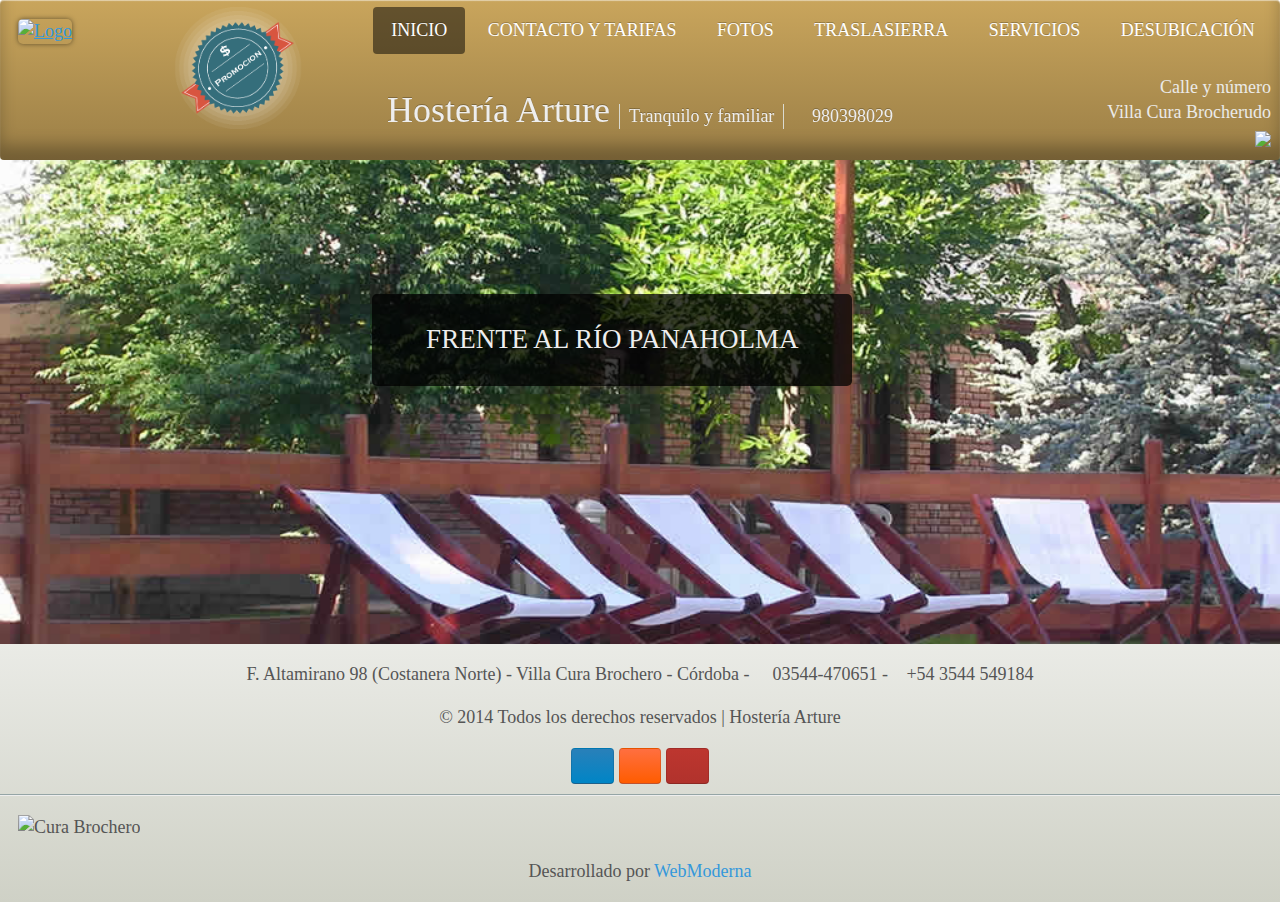
==== index.html @ cf7998f1 "Corrección de errores" ====
<!DOCTYPE html>
<html lang="es">
<head>
	<meta charset="utf-8" />
	<meta http-equiv="cleartype" content="on" />
	<meta name="viewport" content="width=device-width, initial-scale=1, minimum-scale=1" />
	<title>Hostería Arture</title>
	<meta description="Hostería y apart al frente del río Panaholma." />
	
	<link href="stylus/style.min.css" rel="stylesheet" media="screen" />

	<link rel="apple-touch-icon-precomposed" sizes="57x57" href="img/apple-touch-icon-57x57.png" />
	<link rel="apple-touch-icon-precomposed" sizes="114x114" href="img/apple-touch-icon-114x114.png" />
	<link rel="apple-touch-icon-precomposed" sizes="72x72" href="img/apple-touch-icon-72x72.png" />
	<link rel="apple-touch-icon-precomposed" sizes="144x144" href="img/apple-touch-icon-144x144.png" />
	<link rel="apple-touch-icon-precomposed" sizes="60x60" href="img/apple-touch-icon-60x60.png" />
	<link rel="apple-touch-icon-precomposed" sizes="120x120" href="img/apple-touch-icon-120x120.png" />
	<link rel="apple-touch-icon-precomposed" sizes="76x76" href="img/apple-touch-icon-76x76.png" />
	<link rel="apple-touch-icon-precomposed" sizes="152x152" href="img/apple-touch-icon-152x152.png" />
	<link rel="icon" type="image/png" href="img/favicon-196x196.png" sizes="196x196" />
	<link rel="icon" type="image/png" href="img/favicon-96x96.png" sizes="96x96" />
	<link rel="icon" type="image/png" href="img/favicon-32x32.png" sizes="32x32" />
	<link rel="icon" type="image/png" href="img/favicon-16x16.png" sizes="16x16" />
	<link rel="icon" type="image/png" href="img/favicon-128.png" sizes="128x128" />
	<meta name="application-name" content="Hostería Arture"/>
	<meta name="msapplication-TileColor" content="#FFFFFF" />
	<meta name="msapplication-TileImage" content="img/mstile-144x144.png" />
	<meta name="msapplication-square70x70logo" content="img/mstile-70x70.png" />
	<meta name="msapplication-square150x150logo" content="img/mstile-150x150.png" />
	<meta name="msapplication-wide310x150logo" content="img/mstile-310x150.png" />
	<meta name="msapplication-square310x310logo" content="img/mstile-310x310.png" />
	<link rel="shortcut icon" type="image/x-icon" href="favicon.ico">

	<!--[if lt IE 9]>
	<script src="https://oss.maxcdn.com/libs/html5shiv/3.7.0/html5shiv.js"></script>
	<script src="https://oss.maxcdn.com/libs/respond.js/1.4.2/respond.min.js"></script>
	<![endif]-->
	<!--[if gte IE 9]><style type="text/css">.gradient{filter:none !important;}</style><![endif]-->
</head>
<body>
	<div class="header_tittle">
		<h1>
			Hostería Arture
			<span>Tranquilo y familiar</span>
			<span><i class="icon-phone"> </i>03980029</span>
		</h1>
	</div>
	<header class="gradient">
		<div id="logo">
			<figure>
				<a href="index.html" title="Hostería Arture">
					<img src="img/logo5.png" alt="Logo" />
				</a>
			</figure>
		</div>
		<button id="menu" class="gradient">
			<span></span>
			<span></span>
			<span></span>
		</button>
		<nav>
			<ul id="header_nav">
				<li class="active current_menu_item current-page-item"><a href="index.html">Inicio</a></li>
				<li><a href="contacto.html">Contacto y Tarifas</a></li>
				<li><a href="fotos.html">Fotos</a></li>
				<li><a href="traslasierra.html">Traslasierra</a></li>
				<li><a href="servicios.html">Servicios</a></li>
				<li><a href="desubicacion.html">Desubicación</a></li>
			</ul>
		</nav>
		<div class="header_title_inside">
			<h1>
				Hostería Arture
				<span>Tranquilo y familiar</span>
				<span><i class="icon-phone"> </i>980398029</span>
			</h1>
		</div>


		<div id="promo">
			<h3>
				Promoción día de la madrastra
			</h3>
			<div class="clearfix"></div>
			<figure>
				<img alt="promoción" src="img/1.jpg" />
				<figcaption>
					Todos los precio reducidos al -345%. Oferta inválida hasta el día de antes de ayer.
				</figcaption>
			</figure>
		</div>
		<div class="header_address">
			<ul>
				<li>Calle y número</li>
				<li>Villa Cura Brocherudo</li>
				<li><img src="img/logo-cura-brochero.png" /></li>
			</ul>
		</div>
		<div class="clearfix"></div>
		<div id="activador">
			<a class="fancybox" href="#promo">
				<img title="Promoción" alt="Promoción" src="img/sticker3.png" />
			</a>
		</div>
	</header>
	<section>
		<article id="highlight">
			<img src="img/1.jpg" />
			<img src="img/2.jpg" />
			<img src="img/1.jpg" />
			<img src="img/3.jpg" />
			
			<div id="navegation">
				<p class="selected"><a href="javascript:;"><span>Frente al río Panaholma </span></a></p>
				<p> <a href="javascript:;"><span>Atendido por sus dueños</span></a></p>
				<p> <a href="javascript:;"><span>Piscina con Hidromasaje.</span></a></p>
				<p> <a href="javascript:;"><span>Habitaciones con aire acondicionado frío calor</span></a></p>
			</div>
		</article>
	</section>
	<footer>
		<div class="copyright">
			<p>
				F. Altamirano 98 (Costanera Norte) - Villa Cura Brochero - Córdoba - <i class="icon-phone"> </i>03544-470651 - <i class="icon-mobile2"></i>+54 3544 549184
			</p>
			<p>
				&copy; 2014 Todos los derechos reservados | Hostería Arture
			</p>
			
			<div class="redessociales">
				<a href="http://www.facebook.com" target="_blank" title="Facebook">
					<i class="boton blue icon-facebook"></i>
				</a>
				<a href="#" target="_blank" title="Feed">
					<i class="boton orange icon-feed"></i>
				</a>
				<a href="mailto:hosteriaarture@hotmail.com" target="_blank" title="Contacto">
					<i class="boton red icon-mail"></i>
				</a>
			</div>


			<div class="creditos">
				<div class="logo_brochero">
					<figure>
						<img src="img/logo-cura-brochero.png" alt="Cura Brochero" />
					</figure>
				</div>
				<p>
					Desarrollado por <a href="http://www.webmoderna.com.ar" target="_blank">WebModerna</a>
				</p>
			</div>
		</div>
		<a id="ir_arriba" href="#">
			<img width="32" height="32" title="Ir arriba" alt="ir arriba" src="[data-uri]" />
		</a>
	</footer>
	<script type="text/javascript" src="js/slideshow.js"></script>
	<script type="text/javascript" src="js/scripts.js"></script>
</body>
</html>
---- stylus/style.min.css ----
@-o-keyframes agrandador{0%{-o-transform:rotate(0)}5%{-o-transform:rotate(20deg)}10%{-o-transform:rotate(-20deg)}15%{-o-transform:rotate(0)}100%{-o-transform:rotate(0)}}@-ms-keyframes agrandador{0%{-ms-transform:rotate(0)}5%{-ms-transform:rotate(20deg)}10%{-ms-transform:rotate(-20deg)}15%{-ms-transform:rotate(0)}100%{-ms-transform:rotate(0)}}@-moz-keyframes agrandador{0%{-moz-transform:rotate(0)}5%{-moz-transform:rotate(20deg)}10%{-moz-transform:rotate(-20deg)}15%{-moz-transform:rotate(0)}100%{-moz-transform:rotate(0)}}@-webkit-keyframes agrandador{0%{-webkit-transform:rotate(0)}5%{-webkit-transform:rotate(20deg)}10%{-webkit-transform:rotate(-20deg)}15%{-webkit-transform:rotate(0)}100%{-webkit-transform:rotate(0)}}/* normalize.css v1.1.3 | MIT License | git.io/normalize */
article,aside,details,figcaption,figure,footer,header,hgroup,main,nav,section,summary{display:block}audio,canvas,video{display:inline-block;*display:inline;*zoom:1}audio:not([controls]){display:none;height:0}[hidden]{display:none}html{font-size:100%;-ms-text-size-adjust:100%;-webkit-text-size-adjust:100%;}html,button,input,select,textarea{font-family:sans-serif}body{margin:0}a:focus{outline:thin dotted}a:active,a:hover{outline:0}h1{font-size:2em;margin:.67em 0}h2{font-size:1.5em;margin:.83em 0}h3{font-size:1.17em;margin:1em 0}h4{font-size:1em;margin:1.33em 0}h5{font-size:.83em;margin:1.67em 0}h6{font-size:.67em;margin:2.33em 0}abbr[title]{border-bottom:1px dotted}b,strong{font-weight:bold}blockquote{margin:1em 40px}dfn{font-style:italic}hr{-moz-box-sizing:content-box;box-sizing:border-box;-o-box-sizing:border-box;-ms-box-sizing:border-box;-moz-box-sizing:border-box;-webkit-box-sizing:border-box;height:0}mark{background:#ff0;color:#000}p,pre{margin:1em 0}code,kbd,pre,samp{font-family:monospace,serif;_font-family:'courier new',monospace;font-size:1em}pre{white-space:pre;white-space:pre-wrap;word-wrap:break-word}q{quotes:none}q:before,q:after{content:'';content:none}small{font-size:80%}sub,sup{font-size:75%;line-height:0;position:relative;vertical-align:baseline}sup{top:-.5em}sub{bottom:-.25em}dl,menu,ol,ul{margin:1em 0}dd{margin:0 0 0 40px}menu,ol,ul{padding:0 0 0 40px}nav ul,nav ol{list-style:none;list-style-image:none}img{border:0;-ms-interpolation-mode:bicubic;}svg:not(:root){overflow:hidden}figure{margin:0}form{margin:0}fieldset{border:1px solid #c0c0c0;margin:0 2px;padding:.35em .625em .75em}legend{border:0;padding:0;white-space:normal;*margin-left:-7px;}button,input,select,textarea{font-size:100%;margin:0;vertical-align:baseline;*vertical-align:middle;}button,input{line-height:normal}button,select{text-transform:none}button,html input[type="button"],input[type="reset"],input[type="submit"]{-webkit-appearance:button;cursor:pointer;*overflow:visible;}button[disabled],html input[disabled]{cursor:default}input[type="checkbox"],input[type="radio"]{box-sizing:border-box;-o-box-sizing:border-box;-ms-box-sizing:border-box;-moz-box-sizing:border-box;-webkit-box-sizing:border-box;padding:0;*height:13px;*width:13px;}input[type="search"]{-webkit-appearance:textfield;-moz-box-sizing:content-box;-webkit-box-sizing:content-box;box-sizing:border-box;-o-box-sizing:border-box;-ms-box-sizing:border-box;-moz-box-sizing:border-box;-webkit-box-sizing:border-box}input[type="search"]::-webkit-search-cancel-button,input[type="search"]::-webkit-search-decoration{-webkit-appearance:none}button::-moz-focus-inner,input::-moz-focus-inner{border:0;padding:0}textarea{overflow:auto;vertical-align:top;}table{border-collapse:collapse;border-spacing:0}html,button,input,select,textarea{color:#222}body{font-size:1em;line-height:1.4}::-moz-selection{background:#b3d4fc;text-shadow:none;-o-text-shadow:none;-ms-text-shadow:none;-moz-text-shadow:none;-webkit-text-shadow:none}::selection{background:#b3d4fc;text-shadow:none;-o-text-shadow:none;-ms-text-shadow:none;-moz-text-shadow:none;-webkit-text-shadow:none}hr{display:block;height:1px;border:0;border-top:1px solid #ccc;margin:1em 0;padding:0}img{vertical-align:middle}fieldset{border:0;margin:0;padding:0}textarea{resize:vertical}.chromeframe{margin:.2em 0;background:#ccc;color:#000;padding:.2em 0}.ir{background-color:transparent;border:0;overflow:hidden;*text-indent:-9999px}.ir:before{content:"";display:block;width:0;height:150%}.hidden{display:none !important;visibility:hidden}.visuallyhidden{border:0;clip:rect(0 0 0 0);height:1px;margin:-1px;overflow:hidden;padding:0;position:absolute;width:1px}.visuallyhidden.focusable:active,.visuallyhidden.focusable:focus{clip:auto;height:auto;margin:0;overflow:visible;position:static;width:auto}.invisible{visibility:hidden}.clearfix:before,.clearfix:after{content:" ";display:table;}.clearfix:after{clear:both}.clearfix{*zoom:1}@media print{*{background:transparent !important;color:#000 !important;box-shadow:none !important;-o-box-shadow:none !important;-ms-box-shadow:none !important;-moz-box-shadow:none !important;-webkit-box-shadow:none !important;text-shadow:none !important;-o-text-shadow:none !important;-ms-text-shadow:none !important;-moz-text-shadow:none !important;-webkit-text-shadow:none !important}a,a:visited{text-decoration:underline}a[href]:after{content:" (" attr(href) ")"}abbr[title]:after{content:" (" attr(title) ")"}.ir a:after,a[href^="javascript:"]:after,a[href^="#"]:after{content:""}pre,blockquote{border:1px solid #999;page-break-inside:avoid}thead{display:table-header-group;}tr,img{page-break-inside:avoid}img{max-width:100% !important}@page{margin:.5cm}p,h2,h3{orphans:3;widows:3}h2,h3{page-break-after:avoid}}@font-face{font-family:'icomoon';src:url("../fonts/icomoon.eot?-afnkq8");src:url("../fonts/icomoon.eot?#iefix-afnkq8") format('embedded-opentype'),url("../fonts/icomoon.woff?-afnkq8") format('woff'),url("../fonts/icomoon.ttf?-afnkq8") format('truetype'),url("../fonts/icomoon.svg?-afnkq8#icomoon") format('svg');font-weight:normal;font-style:normal}[class^="icon-"],[class*=" icon-"]{font-family:'icomoon';speak:none;font-style:normal;font-weight:normal;font-variant:normal;text-transform:none;line-height:1;-webkit-font-smoothing:antialiased;-moz-osx-font-smoothing:grayscale}.icon-mail:before{content:"\e766"}.icon-left-quote:before{content:"\e767"}.icon-right-quote:before{content:"\e768"}.icon-umbrella:before{content:"\e769"}.icon-paperclip:before{content:"\e76a"}.icon-snowy:before{content:"\e76b"}.icon-home:before{content:"\e600"}.icon-home2:before{content:"\e601"}.icon-home3:before{content:"\e602"}.icon-office:before{content:"\e603"}.icon-newspaper:before{content:"\e6d9"}.icon-pencil:before{content:"\e6da"}.icon-pencil2:before{content:"\e604"}.icon-quill:before{content:"\e6db"}.icon-pen:before{content:"\e6dc"}.icon-blog:before{content:"\e6dd"}.icon-paint-format:before{content:"\e6de"}.icon-image:before{content:"\e605"}.icon-image2:before{content:"\e606"}.icon-images:before{content:"\e607"}.icon-camera:before{content:"\e608"}.icon-music:before{content:"\e609"}.icon-headphones:before{content:"\e6df"}.icon-play:before{content:"\e60a"}.icon-film:before{content:"\e6e0"}.icon-camera2:before{content:"\e60b"}.icon-dice:before{content:"\e6e1"}.icon-bullhorn:before{content:"\e6e2"}.icon-connection:before{content:"\e60c"}.icon-podcast:before{content:"\e6e3"}.icon-book:before{content:"\e60d"}.icon-books:before{content:"\e6e4"}.icon-library:before{content:"\e60e"}.icon-file:before{content:"\e60f"}.icon-profile:before{content:"\e610"}.icon-file2:before{content:"\e6e5"}.icon-file3:before{content:"\e6e6"}.icon-file4:before{content:"\e6e7"}.icon-copy:before{content:"\e611"}.icon-copy2:before{content:"\e6e8"}.icon-paste:before{content:"\e6e9"}.icon-paste2:before{content:"\e6ea"}.icon-paste3:before{content:"\e6eb"}.icon-stack:before{content:"\e612"}.icon-folder:before{content:"\e613"}.icon-folder-open:before{content:"\e614"}.icon-tag:before{content:"\e6ec"}.icon-tags:before{content:"\e615"}.icon-barcode:before{content:"\e616"}.icon-qrcode:before{content:"\e617"}.icon-cart:before{content:"\e618"}.icon-cart2:before{content:"\e619"}.icon-cart3:before{content:"\e61a"}.icon-coin:before{content:"\e61b"}.icon-credit:before{content:"\e6ed"}.icon-calculate:before{content:"\e6ee"}.icon-phone:before{content:"\e61c"}.icon-phone-hang-up:before{content:"\e6ef"}.icon-address-book:before{content:"\e61d"}.icon-notebook:before{content:"\e61e"}.icon-envelope:before{content:"\e61f"}.icon-pushpin:before{content:"\e620"}.icon-location:before{content:"\e621"}.icon-location2:before{content:"\e622"}.icon-compass:before{content:"\e6f0"}.icon-map:before{content:"\e6f1"}.icon-map2:before{content:"\e6f2"}.icon-history:before{content:"\e6f3"}.icon-clock:before{content:"\e623"}.icon-clock2:before{content:"\e6f4"}.icon-alarm:before{content:"\e6f5"}.icon-alarm2:before{content:"\e624"}.icon-bell:before{content:"\e6f6"}.icon-stopwatch:before{content:"\e6f7"}.icon-calendar:before{content:"\e625"}.icon-calendar2:before{content:"\e626"}.icon-print:before{content:"\e627"}.icon-keyboard:before{content:"\e628"}.icon-screen:before{content:"\e629"}.icon-laptop:before{content:"\e6f8"}.icon-mobile:before{content:"\e62a"}.icon-mobile2:before{content:"\e62b"}.icon-tablet:before{content:"\e6f9"}.icon-tv:before{content:"\e62c"}.icon-cabinet:before{content:"\e62d"}.icon-drawer:before{content:"\e62e"}.icon-drawer2:before{content:"\e62f"}.icon-drawer3:before{content:"\e6fa"}.icon-box-add:before{content:"\e6fb"}.icon-box-remove:before{content:"\e6fc"}.icon-download:before{content:"\e630"}.icon-upload:before{content:"\e631"}.icon-disk:before{content:"\e632"}.icon-storage:before{content:"\e6fd"}.icon-undo:before{content:"\e633"}.icon-redo:before{content:"\e634"}.icon-flip:before{content:"\e6fe"}.icon-flip2:before{content:"\e6ff"}.icon-undo2:before{content:"\e635"}.icon-redo2:before{content:"\e636"}.icon-forward:before{content:"\e700"}.icon-reply:before{content:"\e701"}.icon-bubble:before{content:"\e637"}.icon-bubbles:before{content:"\e638"}.icon-bubbles2:before{content:"\e639"}.icon-bubble2:before{content:"\e63a"}.icon-bubbles3:before{content:"\e63b"}.icon-bubbles4:before{content:"\e63c"}.icon-user:before{content:"\e63d"}.icon-users:before{content:"\e63e"}.icon-user2:before{content:"\e63f"}.icon-users2:before{content:"\e640"}.icon-user3:before{content:"\e641"}.icon-user4:before{content:"\e642"}.icon-quotes-left:before{content:"\e643"}.icon-busy:before{content:"\e702"}.icon-spinner:before{content:"\e644"}.icon-spinner2:before{content:"\e645"}.icon-spinner3:before{content:"\e703"}.icon-binoculars:before{content:"\e704"}.icon-search:before{content:"\e646"}.icon-zoomin:before{content:"\e647"}.icon-zoomout:before{content:"\e648"}.icon-expand:before{content:"\e649"}.icon-contract:before{content:"\e64a"}.icon-expand2:before{content:"\e64b"}.icon-contract2:before{content:"\e64c"}.icon-key:before{content:"\e705"}.icon-key2:before{content:"\e64d"}.icon-lock:before{content:"\e64e"}.icon-unlocked:before{content:"\e64f"}.icon-wrench:before{content:"\e650"}.icon-settings:before{content:"\e706"}.icon-equalizer:before{content:"\e707"}.icon-cog:before{content:"\e651"}.icon-cogs:before{content:"\e708"}.icon-cog2:before{content:"\e652"}.icon-hammer:before{content:"\e709"}.icon-wand:before{content:"\e70a"}.icon-aid:before{content:"\e653"}.icon-bug:before{content:"\e654"}.icon-pie:before{content:"\e70b"}.icon-stats:before{content:"\e70c"}.icon-bars:before{content:"\e70d"}.icon-bars2:before{content:"\e70e"}.icon-gift:before{content:"\e655"}.icon-trophy:before{content:"\e70f"}.icon-glass:before{content:"\e710"}.icon-mug:before{content:"\e656"}.icon-food:before{content:"\e657"}.icon-leaf:before{content:"\e711"}.icon-meter:before{content:"\e712"}.icon-hammer2:before{content:"\e713"}.icon-fire:before{content:"\e658"}.icon-lab:before{content:"\e714"}.icon-magnet:before{content:"\e715"}.icon-remove:before{content:"\e716"}.icon-remove2:before{content:"\e659"}.icon-briefcase:before{content:"\e65a"}.icon-airplane:before{content:"\e65b"}.icon-truck:before{content:"\e65c"}.icon-road:before{content:"\e65d"}.icon-accessibility:before{content:"\e65e"}.icon-target:before{content:"\e717"}.icon-shield:before{content:"\e718"}.icon-lightning:before{content:"\e719"}.icon-switch:before{content:"\e71a"}.icon-powercord:before{content:"\e71b"}.icon-signup:before{content:"\e71c"}.icon-list:before{content:"\e65f"}.icon-list2:before{content:"\e660"}.icon-numbered-list:before{content:"\e661"}.icon-menu:before{content:"\e71d"}.icon-menu2:before{content:"\e662"}.icon-tree:before{content:"\e71e"}.icon-cloud:before{content:"\e71f"}.icon-cloud-download:before{content:"\e720"}.icon-cloud-upload:before{content:"\e721"}.icon-download2:before{content:"\e722"}.icon-upload2:before{content:"\e723"}.icon-globe:before{content:"\e663"}.icon-earth:before{content:"\e664"}.icon-link:before{content:"\e724"}.icon-flag:before{content:"\e725"}.icon-attachment:before{content:"\e665"}.icon-eye:before{content:"\e726"}.icon-eye-blocked:before{content:"\e727"}.icon-eye2:before{content:"\e728"}.icon-bookmark:before{content:"\e666"}.icon-bookmarks:before{content:"\e667"}.icon-brightness-medium:before{content:"\e729"}.icon-brightness-contrast:before{content:"\e72a"}.icon-contrast:before{content:"\e72b"}.icon-star:before{content:"\e668"}.icon-star2:before{content:"\e669"}.icon-star3:before{content:"\e66a"}.icon-heart:before{content:"\e66b"}.icon-heart2:before{content:"\e66c"}.icon-heart-broken:before{content:"\e72c"}.icon-thumbs-up:before{content:"\e72d"}.icon-thumbs-up2:before{content:"\e72e"}.icon-happy:before{content:"\e66d"}.icon-happy2:before{content:"\e66e"}.icon-smiley:before{content:"\e66f"}.icon-smiley2:before{content:"\e670"}.icon-tongue:before{content:"\e671"}.icon-tongue2:before{content:"\e672"}.icon-sad:before{content:"\e673"}.icon-sad2:before{content:"\e674"}.icon-wink:before{content:"\e675"}.icon-wink2:before{content:"\e676"}.icon-grin:before{content:"\e677"}.icon-grin2:before{content:"\e678"}.icon-cool:before{content:"\e679"}.icon-cool2:before{content:"\e67a"}.icon-angry:before{content:"\e67b"}.icon-angry2:before{content:"\e67c"}.icon-evil:before{content:"\e67d"}.icon-evil2:before{content:"\e67e"}.icon-shocked:before{content:"\e67f"}.icon-shocked2:before{content:"\e680"}.icon-confused:before{content:"\e681"}.icon-confused2:before{content:"\e682"}.icon-neutral:before{content:"\e683"}.icon-neutral2:before{content:"\e684"}.icon-wondering:before{content:"\e685"}.icon-wondering2:before{content:"\e686"}.icon-warning:before{content:"\e687"}.icon-notification:before{content:"\e688"}.icon-question:before{content:"\e689"}.icon-info:before{content:"\e68a"}.icon-info2:before{content:"\e68b"}.icon-blocked:before{content:"\e68c"}.icon-cancel-circle:before{content:"\e68d"}.icon-checkmark-circle:before{content:"\e68e"}.icon-spam:before{content:"\e68f"}.icon-close:before{content:"\e690"}.icon-checkmark:before{content:"\e691"}.icon-checkmark2:before{content:"\e692"}.icon-spell-check:before{content:"\e72f"}.icon-minus:before{content:"\e693"}.icon-plus:before{content:"\e694"}.icon-enter:before{content:"\e730"}.icon-exit:before{content:"\e695"}.icon-play2:before{content:"\e696"}.icon-pause:before{content:"\e697"}.icon-stop:before{content:"\e698"}.icon-backward:before{content:"\e699"}.icon-forward2:before{content:"\e69a"}.icon-first:before{content:"\e69b"}.icon-last:before{content:"\e69c"}.icon-previous:before{content:"\e731"}.icon-next:before{content:"\e732"}.icon-eject:before{content:"\e733"}.icon-volume-high:before{content:"\e69d"}.icon-volume-medium:before{content:"\e69e"}.icon-volume-low:before{content:"\e69f"}.icon-volume-mute:before{content:"\e6a0"}.icon-volume-mute2:before{content:"\e6a1"}.icon-volume-increase:before{content:"\e6a2"}.icon-volume-decrease:before{content:"\e6a3"}.icon-loop:before{content:"\e734"}.icon-loop2:before{content:"\e735"}.icon-loop3:before{content:"\e736"}.icon-shuffle:before{content:"\e737"}.icon-arrow-up-left:before{content:"\e738"}.icon-arrow-up:before{content:"\e6a4"}.icon-arrow-up-right:before{content:"\e739"}.icon-arrow-right:before{content:"\e6a5"}.icon-arrow-down-right:before{content:"\e73a"}.icon-arrow-down:before{content:"\e6a6"}.icon-arrow-down-left:before{content:"\e73b"}.icon-arrow-left:before{content:"\e6a7"}.icon-tab:before{content:"\e73c"}.icon-checkbox-checked:before{content:"\e6a8"}.icon-checkbox-unchecked:before{content:"\e6a9"}.icon-checkbox-partial:before{content:"\e73d"}.icon-radio-checked:before{content:"\e73e"}.icon-radio-unchecked:before{content:"\e73f"}.icon-crop:before{content:"\e740"}.icon-scissors:before{content:"\e741"}.icon-text-height:before{content:"\e742"}.icon-text-width:before{content:"\e743"}.icon-bold:before{content:"\e744"}.icon-underline:before{content:"\e745"}.icon-italic:before{content:"\e746"}.icon-table:before{content:"\e747"}.icon-table2:before{content:"\e748"}.icon-paragraph-left:before{content:"\e749"}.icon-paragraph-center:before{content:"\e74a"}.icon-paragraph-right:before{content:"\e74b"}.icon-paragraph-justify:before{content:"\e74c"}.icon-indent-increase:before{content:"\e74d"}.icon-indent-decrease:before{content:"\e74e"}.icon-embed:before{content:"\e6aa"}.icon-code:before{content:"\e6ab"}.icon-console:before{content:"\e74f"}.icon-share:before{content:"\e750"}.icon-mail2:before{content:"\e6ac"}.icon-mail22:before{content:"\e6ad"}.icon-mail3:before{content:"\e6ae"}.icon-googleplus:before{content:"\e6af"}.icon-googleplus2:before{content:"\e6b0"}.icon-googleplus3:before{content:"\e6b1"}.icon-googleplus4:before{content:"\e6b2"}.icon-google-drive:before{content:"\e6b3"}.icon-facebook:before{content:"\e6b4"}.icon-facebook2:before{content:"\e6b5"}.icon-facebook3:before{content:"\e6b6"}.icon-twitter:before{content:"\e6b7"}.icon-twitter2:before{content:"\e6b8"}.icon-twitter3:before{content:"\e6b9"}.icon-feed:before{content:"\e6ba"}.icon-feed2:before{content:"\e6bb"}.icon-feed3:before{content:"\e6bc"}.icon-youtube:before{content:"\e6bd"}.icon-youtube2:before{content:"\e6be"}.icon-vimeo:before{content:"\e751"}.icon-vimeo2:before{content:"\e752"}.icon-flickr:before{content:"\e753"}.icon-flickr2:before{content:"\e754"}.icon-picassa:before{content:"\e755"}.icon-github:before{content:"\e6bf"}.icon-github2:before{content:"\e6c0"}.icon-github3:before{content:"\e6c1"}.icon-github4:before{content:"\e6c2"}.icon-wordpress:before{content:"\e756"}.icon-blogger:before{content:"\e757"}.icon-yahoo:before{content:"\e758"}.icon-tux:before{content:"\e6c3"}.icon-apple:before{content:"\e6c4"}.icon-finder:before{content:"\e6c5"}.icon-android:before{content:"\e6c6"}.icon-windows:before{content:"\e6c7"}.icon-windows8:before{content:"\e6c8"}.icon-soundcloud:before{content:"\e6c9"}.icon-soundcloud2:before{content:"\e6ca"}.icon-skype:before{content:"\e6cb"}.icon-linkedin:before{content:"\e6cc"}.icon-lastfm:before{content:"\e759"}.icon-delicious:before{content:"\e75a"}.icon-stackoverflow:before{content:"\e75b"}.icon-pinterest:before{content:"\e6cd"}.icon-pinterest2:before{content:"\e6ce"}.icon-xing:before{content:"\e75c"}.icon-xing2:before{content:"\e75d"}.icon-paypal:before{content:"\e75e"}.icon-paypal2:before{content:"\e75f"}.icon-file-pdf:before{content:"\e6cf"}.icon-file-openoffice:before{content:"\e760"}.icon-file-word:before{content:"\e6d0"}.icon-file-excel:before{content:"\e6d1"}.icon-file-zip:before{content:"\e761"}.icon-file-powerpoint:before{content:"\e762"}.icon-file-xml:before{content:"\e763"}.icon-file-css:before{content:"\e764"}.icon-html5:before{content:"\e6d2"}.icon-html52:before{content:"\e6d3"}.icon-css3:before{content:"\e6d4"}.icon-chrome:before{content:"\e765"}.icon-firefox:before{content:"\e6d5"}.icon-IE:before{content:"\e6d6"}.icon-opera:before{content:"\e6d7"}.icon-safari:before{content:"\e6d8"}.icon-attach-file:before{content:"\e76c"}.icon-cake:before{content:"\e76d"}@font-face{font-family:'Fjord';font-style:normal;font-weight:400;src:url("../fonts/fjord-one.eot");src:local('OpenSans'),url("../fonts/fjord-one.eot") format('embedded-opentype'),url("../fonts/fjord-one.ttf") format('truetype'),url("../fonts/fjord-one.svg#Fjord-One") format('svg'),url("../fonts/fjord-one.woff") format('woff')}@font-face{font-family:'roboto_condensedregular';src:url("../fonts/RobotoCondensed-Regular-webfont.eot");src:url("../fonts/RobotoCondensed-Regular-webfont.eot") format('embedded-opentype'),url("../fonts/RobotoCondensed-Regular-webfont.woff") format('woff'),url("../fonts/RobotoCondensed-Regular-webfont.ttf") format('truetype'),url("../fonts/RobotoCondensed-Regular-webfont.svg#roboto_condensedregular") format('svg');font-weight:normal;font-style:normal}.fancybox-wrap,.fancybox-skin,.fancybox-outer,.fancybox-inner,.fancybox-image,.fancybox-wrap iframe,.fancybox-wrap object,.fancybox-nav,.fancybox-nav span,.fancybox-tmp{padding:0;margin:0;border:0;outline:0;vertical-align:top}.fancybox-wrap{position:absolute;top:0;left:0;z-index:8020}.fancybox-skin{position:relative;background:#f9f9f9;color:#444;text-shadow:none;-o-text-shadow:none;-ms-text-shadow:none;-moz-text-shadow:none;-webkit-text-shadow:none;-webkit-border-radius:4px;-moz-border-radius:4px;border-radius:4px;-o-border-radius:4px;-moz-border-radius:4px;-webkit-border-radius:4px}.fancybox-opened{z-index:8030}.fancybox-opened .fancybox-skin{-webkit-box-shadow:0 10px 25px rgba(0,0,0,0.5);-moz-box-shadow:0 10px 25px rgba(0,0,0,0.5);box-shadow:0 10px 25px rgba(0,0,0,0.5);-o-box-shadow:0 10px 25px rgba(0,0,0,0.5);-ms-box-shadow:0 10px 25px rgba(0,0,0,0.5);-moz-box-shadow:0 10px 25px rgba(0,0,0,0.5);-webkit-box-shadow:0 10px 25px rgba(0,0,0,0.5)}.fancybox-outer,.fancybox-inner{position:relative}.fancybox-inner{overflow:hidden}.fancybox-type-iframe .fancybox-inner{-webkit-overflow-scrolling:touch}.fancybox-error{color:#444;font:14px/20px "Helvetica Neue",Helvetica,Arial,sans-serif;margin:0;padding:15px;white-space:nowrap}.fancybox-image,.fancybox-iframe{display:block;width:100%;height:100%}.fancybox-image{max-width:100%;max-height:100%}#fancybox-loading,.fancybox-close,.fancybox-prev span,.fancybox-next span{background-image:url("../img/fancybox_sprite.png")}#fancybox-loading{position:fixed;top:50%;left:50%;margin-top:-22px;margin-left:-22px;background-position:0 -108px;opacity:.8;filter:alpha(opacity=80);filter:progid:DXImageTransform.Microsoft.Alpha(opacity=80);cursor:pointer;z-index:8060}#fancybox-loading div{width:44px;height:44px;background:url("../img/fancybox_loading.gif") center center no-repeat}.fancybox-close{position:absolute;top:-18px;right:-18px;width:36px;height:36px;cursor:pointer;z-index:8040}.fancybox-nav{position:absolute;top:0;width:40%;height:100%;cursor:pointer;text-decoration:none;background:transparent url("../img/blank.gif");-webkit-tap-highlight-color:rgba(0,0,0,0);z-index:8040}.fancybox-prev{left:0}.fancybox-next{right:0}.fancybox-nav span{position:absolute;top:50%;width:36px;height:34px;margin-top:-18px;cursor:pointer;z-index:8040;visibility:hidden}.fancybox-prev span{left:10px;background-position:0 -36px}.fancybox-next span{right:10px;background-position:0 -72px}.fancybox-nav:hover span{visibility:visible}.fancybox-tmp{position:absolute;top:-99999px;left:-99999px;visibility:hidden;max-width:99999px;max-height:99999px;overflow:visible !important}.fancybox-lock{overflow:hidden !important;width:auto}.fancybox-lock body{overflow:hidden !important}.fancybox-lock-test{overflow-y:hidden !important}.fancybox-overlay{position:absolute;top:0;left:0;overflow:hidden;display:none;z-index:8010;background:url("../img/fancybox_overlay.png")}.fancybox-overlay-fixed{position:fixed;bottom:0;right:0}.fancybox-lock .fancybox-overlay{overflow:auto;overflow-y:scroll}.fancybox-title{visibility:hidden;font:normal 13px/20px "Helvetica Neue",Helvetica,Arial,sans-serif;position:relative;text-shadow:none;-o-text-shadow:none;-ms-text-shadow:none;-moz-text-shadow:none;-webkit-text-shadow:none;z-index:8050}.fancybox-opened .fancybox-title{visibility:visible}.fancybox-title-float-wrap{position:absolute;bottom:0;right:50%;margin-bottom:-35px;z-index:8050;text-align:center}.fancybox-title-float-wrap .child{display:inline-block;margin-right:-100%;padding:2px 20px;background:transparent;background:rgba(0,0,0,0.8);-webkit-border-radius:15px;-moz-border-radius:15px;border-radius:15px;-o-border-radius:15px;-moz-border-radius:15px;-webkit-border-radius:15px;text-shadow:0 1px 2px #222;-o-text-shadow:0 1px 2px #222;-ms-text-shadow:0 1px 2px #222;-moz-text-shadow:0 1px 2px #222;-webkit-text-shadow:0 1px 2px #222;color:#fff;font-weight:bold;line-height:24px;white-space:nowrap}.fancybox-title-outside-wrap{position:relative;margin-top:10px;color:#fff}.fancybox-title-inside-wrap{padding-top:10px}.fancybox-title-over-wrap{position:absolute;bottom:0;left:0;color:#fff;padding:10px;background:#000;background:rgba(0,0,0,0.8)}.boton{text-decoration:none;}.boton,button{display:inline-block;*display:inline;padding:7px 20px;margin-bottom:10px;*margin-left:.3em;font-size:14px;line-height:20px;*line-height:20px;color:#333 !important;text-align:center;vertical-align:middle;cursor:pointer;border:1px solid #dedede;*border:0;border-color:rgba(0,0,0,0.1) rgba(0,0,0,0.1) rgba(0,0,0,0.25);border-color:#eee,#dedede,#dedede;border-radius:4px;-o-border-radius:4px;-moz-border-radius:4px;-webkit-border-radius:4px;background-color:#f5f5f5;background-image:linear-gradient(top,#f9f9f9,#efefef);filter:progid:DXImageTransform.Microsoft.gradient(startColorStr='#f9f9f9', EndColorStr='#efefef')}.boton:hover,.boton:active,button:hover,button:active{background:#eee;background:-webkit-gradient(linear,left top,left bottom,from(#eee),to(#f8f8f8));background:linear-gradient(top,#eee,#f8f8f8)}.boton.large,button.large{padding:10px 35px;font-size:15px}.boton.small,button.small{padding:3px 13px;font-size:13px}.boton.skyblue,button.skyblue{color:#fff !important;background:#26a2b6;background:linear-gradient(#34bac9,#26a2b6);background:-webkit-gradient(linear,left top,left bottom,from(#34bac9),to(#26a2b6));filter:progid:DXImageTransform.Microsoft.gradient(startColorStr='#34bac9', EndColorStr='#26a2b6')}.boton.skyblue:hover,.boton.skyblue:active,button.skyblue:hover,button.skyblue:active{background:#26a2b6;background:linear-gradient(top,#26a2b6,#34bac9);background:-webkit-gradient(linear,left top,left bottom,from(#26a2b6),to(#34bac9))}.boton.blue,button.blue{color:#fff !important;background:#2980b9;background:linear-gradient(#2980b9,#0085c6);background:-webkit-gradient(linear,left top,left bottom,from(#2980b9),to(#0085c6));filter:progid:DXImageTransform.Microsoft.gradient(startColorStr='azul_feisbuc', EndColorStr='#0085c6')}.boton.blue:hover,.boton.blue:active,button.blue:hover,button.blue:active{background:#008fd5;background:linear-gradient(top,#008fd5,#009de9);background:-webkit-gradient(linear,left top,left bottom,from(#008fd5),to(#009de9))}.boton.green,button.green{color:#fff !important;background:#51a351;background:linear-gradient(#62c462,#51a351);background:-webkit-gradient(linear,left top,left bottom,from(#62c462),to(#51a351));filter:progid:DXImageTransform.Microsoft.gradient(startColorStr='#51A351', EndColorStr='#51A351')}.boton.green:hover,.boton.green:active,button.green:hover,button.green:active{background:#51a351;background:linear-gradient(top,#51a351,#5fa351);background:-webkit-gradient(linear,left top,left bottom,from(#51a351),to(#5fa351))}.boton.yellow,button.yellow{color:#fff !important;background:#f0bf4a;background:linear-gradient(#f0c930,#f0bf4a);background:-webkit-gradient(linear,left top,left bottom,from(#f0c930),to(#f0bf4a));filter:progid:DXImageTransform.Microsoft.gradient(startColorStr='#f0c930', EndColorStr='#f0bf4a')}.boton.yellow:hover,.boton.yellow:active,button.yellow:hover,button.yellow:active{background:#f0bf4a;background:linear-gradient(top,#f0bf4a,#f0c930);background:-webkit-gradient(linear,left top,left bottom,from(#f0bf4a),to(#f0c930))}.boton.orange,button.orange{color:#fff !important;background:#ff5c00;background:linear-gradient(#ff6f40,#ff5c00);background:-webkit-gradient(linear,left top,left bottom,from(#ff6f40),to(#ff5c00));filter:progid:DXImageTransform.Microsoft.gradient(startColorStr='#ff6f40', EndColorStr='#ff5c00')}.boton.orange:hover,.boton.orange:active,button.orange:hover,button.orange:active{background:#ff5c00;background:linear-gradient(top,#ff5c00,#ff6f40);background:-webkit-gradient(linear,left top,left bottom,from(#ff5c00),to(#ff6f40))}.boton.red,button.red{color:#fff !important;background:#bd362f;background:linear-gradient(#bd362f,#b1322c);background:-webkit-gradient(linear,left top,left bottom,from(#bd362f),to(#b1322c));filter:progid:DXImageTransform.Microsoft.gradient(startColorStr='#bd362f', EndColorStr='#b1322c')}.boton.red:hover,.boton.red:active,button.red:hover,button.red:active{background:#bd362f;background:-webkit-gradient(linear,left top,left bottom,from(#bd362f),to(#cc3b34));background:linear-gradient(top,#bd362f,#cc3b34)}.boton.magenta,button.magenta{color:#fff !important;background:#b9298f;background:linear-gradient(#b93180,#b9298f);background:-webkit-gradient(linear,left top,left bottom,from(#b93180),to(#b9298f));filter:progid:DXImageTransform.Microsoft.gradient(startColorStr='#b9298f', EndColorStr='#b9298f')}.boton.magenta:hover,.boton.magenta:active,button.magenta:hover,button.magenta:active{background:#b9298f;background:linear-gradient(top,#b9298f,#b9358f);background:-moz-linear-gradient(top,#b9298f,#b9358f);background:-webkit-gradient(linear,left top,left bottom,from(#b9298f),to(#b9358f))}.boton.black,button.black{color:#fff !important;background:#111;background:linear-gradient(#333,#111);background:-webkit-gradient(linear,left top,left bottom,from(#333),to(#111));filter:progid:DXImageTransform.Microsoft.gradient(startColorStr='#333', EndColorStr='#111')}.boton.black:hover,.boton.black:active,button.black:hover,button.black:active{background:#222;background:linear-gradient(top,#222,#333);background:-webkit-gradient(linear,left top,left bottom,from(#222),to(#333))}.ui-helper-hidden{display:none}.ui-helper-hidden-accessible{border:0;clip:rect(0 0 0 0);height:1px;margin:-1px;overflow:hidden;padding:0;position:absolute;width:1px}.ui-helper-reset{margin:0;padding:0;border:0;outline:0;line-height:1.3;text-decoration:none;font-size:100%;list-style:none}.ui-helper-clearfix:before,.ui-helper-clearfix:after{content:"";display:table;border-collapse:collapse}.ui-helper-clearfix:after{clear:both}.ui-helper-clearfix{min-height:0}.ui-helper-zfix{width:100%;height:100%;top:0;left:0;position:absolute;opacity:0;filter:alpha(opacity=0);filter:progid:DXImageTransform.Microsoft.Alpha(opacity=0);filter:Alpha(0)}.ui-front{z-index:100}.ui-state-disabled{cursor:default !important}.ui-icon{display:block;text-indent:-99999px;overflow:hidden;background-repeat:no-repeat}.ui-widget-overlay{position:fixed;top:0;left:0;width:100%;height:100%}.ui-accordion .ui-accordion-header{display:block;cursor:pointer;position:relative;margin-top:2px;padding:.5em .5em .5em .7em;min-height:0}.ui-accordion .ui-accordion-icons{padding-left:2.2em}.ui-accordion .ui-accordion-noicons{padding-left:.7em}.ui-accordion .ui-accordion-icons .ui-accordion-icons{padding-left:2.2em}.ui-accordion .ui-accordion-header .ui-accordion-header-icon{position:absolute;left:.5em;top:50%;margin-top:-8px}.ui-accordion .ui-accordion-content{padding:1em 2.2em;border-top:0;overflow:auto}.ui-autocomplete{position:absolute;top:0;left:0;cursor:default}.ui-button{display:inline-block;position:relative;padding:0;line-height:normal;margin-right:.1em;cursor:pointer;vertical-align:middle;text-align:center;overflow:visible}.ui-button,.ui-button:link,.ui-button:visited,.ui-button:hover,.ui-button:active{text-decoration:none}.ui-button-icon-only{width:2.2em}button.ui-button-icon-only{width:2.4em}.ui-button-icons-only{width:3.4em}button.ui-button-icons-only{width:3.7em}.ui-button .ui-button-text{display:block;line-height:normal}.ui-button-text-only .ui-button-text{padding:.4em 1em}.ui-button-icon-only .ui-button-text,.ui-button-icons-only .ui-button-text{padding:.4em;text-indent:-9999999px}.ui-button-text-icon-primary .ui-button-text,.ui-button-text-icons .ui-button-text{padding:.4em 1em .4em 2.1em}.ui-button-text-icon-secondary .ui-button-text,.ui-button-text-icons .ui-button-text{padding:.4em 2.1em .4em 1em}.ui-button-text-icons .ui-button-text{padding-left:2.1em;padding-right:2.1em}input.ui-button{padding:.4em 1em}.ui-button-icon-only .ui-icon,.ui-button-text-icon-primary .ui-icon,.ui-button-text-icon-secondary .ui-icon,.ui-button-text-icons .ui-icon,.ui-button-icons-only .ui-icon{position:absolute;top:50%;margin-top:-8px}.ui-button-icon-only .ui-icon{left:50%;margin-left:-8px}.ui-button-text-icon-primary .ui-button-icon-primary,.ui-button-text-icons .ui-button-icon-primary,.ui-button-icons-only .ui-button-icon-primary{left:.5em}.ui-button-text-icon-secondary .ui-button-icon-secondary,.ui-button-text-icons .ui-button-icon-secondary,.ui-button-icons-only .ui-button-icon-secondary{right:.5em}.ui-buttonset{margin-right:7px}.ui-buttonset .ui-button{margin-left:0;margin-right:-.3em}input.ui-button::-moz-focus-inner,button.ui-button::-moz-focus-inner{border:0;padding:0}.ui-datepicker{width:17em;padding:.2em .2em 0;display:none}.ui-datepicker .ui-datepicker-header{position:relative;padding:.2em 0}.ui-datepicker .ui-datepicker-prev,.ui-datepicker .ui-datepicker-next{position:absolute;top:2px;width:1.8em;height:1.8em}.ui-datepicker .ui-datepicker-prev-hover,.ui-datepicker .ui-datepicker-next-hover{top:1px}.ui-datepicker .ui-datepicker-prev{left:2px}.ui-datepicker .ui-datepicker-next{right:2px}.ui-datepicker .ui-datepicker-prev-hover{left:1px}.ui-datepicker .ui-datepicker-next-hover{right:1px}.ui-datepicker .ui-datepicker-prev span,.ui-datepicker .ui-datepicker-next span{display:block;position:absolute;left:50%;margin-left:-8px;top:50%;margin-top:-8px}.ui-datepicker .ui-datepicker-title{margin:0 2.3em;line-height:1.8em;text-align:center}.ui-datepicker .ui-datepicker-title select{font-size:1em;margin:1px 0}.ui-datepicker select.ui-datepicker-month,.ui-datepicker select.ui-datepicker-year{width:49%}.ui-datepicker table{width:100%;font-size:.9em;border-collapse:collapse;margin:0 0 .4em}.ui-datepicker th{padding:.7em .3em;text-align:center;font-weight:bold;border:0}.ui-datepicker td{border:0;padding:1px}.ui-datepicker td span,.ui-datepicker td a{display:block;padding:.2em;text-align:right;text-decoration:none}.ui-datepicker .ui-datepicker-buttonpane{background-image:none;margin:.7em 0 0 0;padding:0 .2em;border-left:0;border-right:0;border-bottom:0}.ui-datepicker .ui-datepicker-buttonpane button{float:right;margin:.5em .2em .4em;cursor:pointer;padding:.2em .6em .3em .6em;width:auto;overflow:visible}.ui-datepicker .ui-datepicker-buttonpane button.ui-datepicker-current{float:left}.ui-datepicker.ui-datepicker-multi{width:auto}.ui-datepicker-multi .ui-datepicker-group{float:left}.ui-datepicker-multi .ui-datepicker-group table{width:95%;margin:0 auto .4em}.ui-datepicker-multi-2 .ui-datepicker-group{width:50%}.ui-datepicker-multi-3 .ui-datepicker-group{width:33.3%}.ui-datepicker-multi-4 .ui-datepicker-group{width:25%}.ui-datepicker-multi .ui-datepicker-group-last .ui-datepicker-header,.ui-datepicker-multi .ui-datepicker-group-middle .ui-datepicker-header{border-left-width:0}.ui-datepicker-multi .ui-datepicker-buttonpane{clear:left}.ui-datepicker-row-break{clear:both;width:100%;font-size:0}.ui-datepicker-rtl{direction:rtl}.ui-datepicker-rtl .ui-datepicker-prev{right:2px;left:auto}.ui-datepicker-rtl .ui-datepicker-next{left:2px;right:auto}.ui-datepicker-rtl .ui-datepicker-prev:hover{right:1px;left:auto}.ui-datepicker-rtl .ui-datepicker-next:hover{left:1px;right:auto}.ui-datepicker-rtl .ui-datepicker-buttonpane{clear:right}.ui-datepicker-rtl .ui-datepicker-buttonpane button{float:left}.ui-datepicker-rtl .ui-datepicker-buttonpane button.ui-datepicker-current,.ui-datepicker-rtl .ui-datepicker-group{float:right}.ui-datepicker-rtl .ui-datepicker-group-last .ui-datepicker-header,.ui-datepicker-rtl .ui-datepicker-group-middle .ui-datepicker-header{border-right-width:0;border-left-width:1px}.ui-dialog{overflow:hidden;position:absolute;top:0;left:0;padding:.2em;outline:0}.ui-dialog .ui-dialog-titlebar{padding:.4em 1em;position:relative}.ui-dialog .ui-dialog-title{float:left;margin:.1em 0;white-space:nowrap;width:90%;overflow:hidden;text-overflow:ellipsis}.ui-dialog .ui-dialog-titlebar-close{position:absolute;right:.3em;top:50%;width:20px;margin:-10px 0 0 0;padding:1px;height:20px}.ui-dialog .ui-dialog-content{position:relative;border:0;padding:.5em 1em;background:none;overflow:auto}.ui-dialog .ui-dialog-buttonpane{text-align:left;border-width:1px 0 0 0;background-image:none;margin-top:.5em;padding:.3em 1em .5em .4em}.ui-dialog .ui-dialog-buttonpane .ui-dialog-buttonset{float:right}.ui-dialog .ui-dialog-buttonpane button{margin:.5em .4em .5em 0;cursor:pointer}.ui-dialog .ui-resizable-se{width:12px;height:12px;right:-5px;bottom:-5px;background-position:16px 16px}.ui-draggable .ui-dialog-titlebar{cursor:move}.ui-menu{list-style:none;padding:2px;margin:0;display:block;outline:none}.ui-menu .ui-menu{margin-top:-3px;position:absolute}.ui-menu .ui-menu-item{margin:0;padding:0;width:100%;list-style-image:url("[data-uri]")}.ui-menu .ui-menu-divider{margin:5px -2px 5px -2px;height:0;font-size:0;line-height:0;border-width:1px 0 0 0}.ui-menu .ui-menu-item a{text-decoration:none;display:block;padding:2px .4em;line-height:1.5;min-height:0;font-weight:normal}.ui-menu .ui-menu-item a.ui-state-focus,.ui-menu .ui-menu-item a.ui-state-active{font-weight:normal;margin:-1px}.ui-menu .ui-state-disabled{font-weight:normal;margin:.4em 0 .2em;line-height:1.5}.ui-menu .ui-state-disabled a{cursor:default}.ui-menu-icons{position:relative}.ui-menu-icons .ui-menu-item a{position:relative;padding-left:2em}.ui-menu .ui-icon{position:absolute;top:.2em;left:.2em}.ui-menu .ui-menu-icon{position:static;float:right}.ui-progressbar{height:2em;text-align:left;overflow:hidden}.ui-progressbar .ui-progressbar-value{margin:-1px;height:100%}.ui-progressbar .ui-progressbar-overlay{background:url("../img/animated-overlay.gif");height:100%;opacity:.25;filter:alpha(opacity=25);filter:progid:DXImageTransform.Microsoft.Alpha(opacity=25)}.ui-progressbar-indeterminate .ui-progressbar-value{background-image:none}.ui-resizable{position:relative}.ui-resizable-handle{position:absolute;font-size:.1px;display:block}.ui-resizable-disabled .ui-resizable-handle,.ui-resizable-autohide .ui-resizable-handle{display:none}.ui-resizable-n{cursor:n-resize;height:7px;width:100%;top:-5px;left:0}.ui-resizable-s{cursor:s-resize;height:7px;width:100%;bottom:-5px;left:0}.ui-resizable-e{cursor:e-resize;width:7px;right:-5px;top:0;height:100%}.ui-resizable-w{cursor:w-resize;width:7px;left:-5px;top:0;height:100%}.ui-resizable-se{cursor:se-resize;width:12px;height:12px;right:1px;bottom:1px}.ui-resizable-sw{cursor:sw-resize;width:9px;height:9px;left:-5px;bottom:-5px}.ui-resizable-nw{cursor:nw-resize;width:9px;height:9px;left:-5px;top:-5px}.ui-resizable-ne{cursor:ne-resize;width:9px;height:9px;right:-5px;top:-5px}.ui-selectable-helper{position:absolute;z-index:100;border:1px dotted #000}.ui-slider{position:relative;text-align:left}.ui-slider .ui-slider-handle{position:absolute;z-index:2;width:1.2em;height:1.2em;cursor:default}.ui-slider .ui-slider-range{position:absolute;z-index:1;font-size:.7em;display:block;border:0;background-position:0 0}.ui-slider.ui-state-disabled .ui-slider-handle,.ui-slider.ui-state-disabled .ui-slider-range{filter:inherit}.ui-slider-horizontal{height:.8em}.ui-slider-horizontal .ui-slider-handle{top:-.3em;margin-left:-.6em}.ui-slider-horizontal .ui-slider-range{top:0;height:100%}.ui-slider-horizontal .ui-slider-range-min{left:0}.ui-slider-horizontal .ui-slider-range-max{right:0}.ui-slider-vertical{width:.8em;height:100px}.ui-slider-vertical .ui-slider-handle{left:-.3em;margin-left:0;margin-bottom:-.6em}.ui-slider-vertical .ui-slider-range{left:0;width:100%}.ui-slider-vertical .ui-slider-range-min{bottom:0}.ui-slider-vertical .ui-slider-range-max{top:0}.ui-spinner{position:relative;display:inline-block;overflow:hidden;padding:0;vertical-align:middle}.ui-spinner-input{border:none;background:none;color:inherit;padding:0;margin:.2em 0;vertical-align:middle;margin-left:.4em;margin-right:22px}.ui-spinner-button{width:16px;height:50%;font-size:.5em;padding:0;margin:0;text-align:center;position:absolute;cursor:default;display:block;overflow:hidden;right:0}.ui-spinner a.ui-spinner-button{border-top:none;border-bottom:none;border-right:none}.ui-spinner .ui-icon{position:absolute;margin-top:-8px;top:50%;left:0}.ui-spinner-up{top:0}.ui-spinner-down{bottom:0}.ui-spinner .ui-icon-triangle-1-s{background-position:-65px -16px}.ui-tabs{position:relative;padding:.2em}.ui-tabs .ui-tabs-nav{margin:0;padding:.2em .2em 0}.ui-tabs .ui-tabs-nav li{list-style:none;float:left;position:relative;top:0;margin:1px .2em 0 0;border-bottom-width:0;padding:0;white-space:nowrap}.ui-tabs .ui-tabs-nav .ui-tabs-anchor{float:left;padding:.5em 1em;text-decoration:none}.ui-tabs .ui-tabs-nav li.ui-tabs-active{margin-bottom:-1px;padding-bottom:1px}.ui-tabs .ui-tabs-nav li.ui-tabs-active .ui-tabs-anchor,.ui-tabs .ui-tabs-nav li.ui-state-disabled .ui-tabs-anchor,.ui-tabs .ui-tabs-nav li.ui-tabs-loading .ui-tabs-anchor{cursor:text}.ui-tabs-collapsible .ui-tabs-nav li.ui-tabs-active .ui-tabs-anchor{cursor:pointer}.ui-tabs .ui-tabs-panel{display:block;border-width:0;padding:1em 1.4em;background:none}.ui-tooltip{padding:8px;position:absolute;z-index:9999;max-width:300px;-webkit-box-shadow:0 0 5px #aaa;box-shadow:0 0 5px #aaa;-o-box-shadow:0 0 5px #aaa;-ms-box-shadow:0 0 5px #aaa;-moz-box-shadow:0 0 5px #aaa;-webkit-box-shadow:0 0 5px #aaa}body .ui-tooltip{border-width:2px}.ui-widget{font-family:Verdana,Arial,sans-serif;font-size:1.1em}.ui-widget .ui-widget{font-size:1em}.ui-widget input,.ui-widget select,.ui-widget textarea,.ui-widget button{font-family:Verdana,Arial,sans-serif;font-size:1em}.ui-widget-content{border:1px solid #aaa;background:#fff url("../img/ui-bg_flat_75_ffffff_40x100.png") 50% 50% repeat-x;color:#222}.ui-widget-content a{color:#222}.ui-widget-header{border:1px solid #aaa;background:#ccc url("../img/ui-bg_highlight-soft_75_cccccc_1x100.png") 50% 50% repeat-x;color:#222;font-weight:bold}.ui-widget-header a{color:#222}.ui-state-default,.ui-widget-content .ui-state-default,.ui-widget-header .ui-state-default{border:1px solid #d3d3d3;background:#e6e6e6 url("../img/ui-bg_glass_75_e6e6e6_1x400.png") 50% 50% repeat-x;font-weight:normal;color:#555}.ui-state-default a,.ui-state-default a:link,.ui-state-default a:visited{color:#555;text-decoration:none}.ui-state-hover,.ui-widget-content .ui-state-hover,.ui-widget-header .ui-state-hover,.ui-state-focus,.ui-widget-content .ui-state-focus,.ui-widget-header .ui-state-focus{border:1px solid #999;background:#dadada url("../img/ui-bg_glass_75_dadada_1x400.png") 50% 50% repeat-x;font-weight:normal;color:#212121}.ui-state-hover a,.ui-state-hover a:hover,.ui-state-hover a:link,.ui-state-hover a:visited,.ui-state-focus a,.ui-state-focus a:hover,.ui-state-focus a:link,.ui-state-focus a:visited{color:#212121;text-decoration:none}.ui-state-active,.ui-widget-content .ui-state-active,.ui-widget-header .ui-state-active{border:1px solid #aaa;background:#fff url("../img/ui-bg_glass_65_ffffff_1x400.png") 50% 50% repeat-x;font-weight:normal;color:#212121}.ui-state-active a,.ui-state-active a:link,.ui-state-active a:visited{color:#212121;text-decoration:none}.ui-state-highlight,.ui-widget-content .ui-state-highlight,.ui-widget-header .ui-state-highlight{border:1px solid #fcefa1;background:#fbf9ee url("../img/ui-bg_glass_55_fbf9ee_1x400.png") 50% 50% repeat-x;color:#363636}.ui-state-highlight a,.ui-widget-content .ui-state-highlight a,.ui-widget-header .ui-state-highlight a{color:#363636}.ui-state-error,.ui-widget-content .ui-state-error,.ui-widget-header .ui-state-error{border:1px solid #cd0a0a;background:#fef1ec url("../img/ui-bg_glass_95_fef1ec_1x400.png") 50% 50% repeat-x;color:#cd0a0a}.ui-state-error a,.ui-widget-content .ui-state-error a,.ui-widget-header .ui-state-error a{color:#cd0a0a}.ui-state-error-text,.ui-widget-content .ui-state-error-text,.ui-widget-header .ui-state-error-text{color:#cd0a0a}.ui-priority-primary,.ui-widget-content .ui-priority-primary,.ui-widget-header .ui-priority-primary{font-weight:bold}.ui-priority-secondary,.ui-widget-content .ui-priority-secondary,.ui-widget-header .ui-priority-secondary{opacity:.7;filter:alpha(opacity=70);filter:progid:DXImageTransform.Microsoft.Alpha(opacity=70);font-weight:normal}.ui-state-disabled,.ui-widget-content .ui-state-disabled,.ui-widget-header .ui-state-disabled{opacity:.35;filter:alpha(opacity=35);filter:progid:DXImageTransform.Microsoft.Alpha(opacity=35);background-image:none}.ui-icon{width:16px;height:16px}.ui-icon,.ui-widget-content .ui-icon{background-image:url("../img/ui-icons_222222_256x240.png")}.ui-widget-header .ui-icon{background-image:url("../img/ui-icons_222222_256x240.png")}.ui-state-default .ui-icon{background-image:url("../img/ui-icons_888888_256x240.png")}.ui-state-hover .ui-icon,.ui-state-focus .ui-icon{background-image:url("../img/ui-icons_454545_256x240.png")}.ui-state-active .ui-icon{background-image:url("../img/ui-icons_454545_256x240.png")}.ui-state-highlight .ui-icon{background-image:url("../img/ui-icons_2e83ff_256x240.png")}.ui-state-error .ui-icon,.ui-state-error-text .ui-icon{background-image:url("../img/ui-icons_cd0a0a_256x240.png")}.ui-icon-blank{background-position:16px 16px}.ui-icon-carat-1-n{background-position:0 0}.ui-icon-carat-1-ne{background-position:-16px 0}.ui-icon-carat-1-e{background-position:-32px 0}.ui-icon-carat-1-se{background-position:-48px 0}.ui-icon-carat-1-s{background-position:-64px 0}.ui-icon-carat-1-sw{background-position:-80px 0}.ui-icon-carat-1-w{background-position:-96px 0}.ui-icon-carat-1-nw{background-position:-112px 0}.ui-icon-carat-2-n-s{background-position:-128px 0}.ui-icon-carat-2-e-w{background-position:-144px 0}.ui-icon-triangle-1-n{background-position:0 -16px}.ui-icon-triangle-1-ne{background-position:-16px -16px}.ui-icon-triangle-1-e{background-position:-32px -16px}.ui-icon-triangle-1-se{background-position:-48px -16px}.ui-icon-triangle-1-s{background-position:-64px -16px}.ui-icon-triangle-1-sw{background-position:-80px -16px}.ui-icon-triangle-1-w{background-position:-96px -16px}.ui-icon-triangle-1-nw{background-position:-112px -16px}.ui-icon-triangle-2-n-s{background-position:-128px -16px}.ui-icon-triangle-2-e-w{background-position:-144px -16px}.ui-icon-arrow-1-n{background-position:0 -32px}.ui-icon-arrow-1-ne{background-position:-16px -32px}.ui-icon-arrow-1-e{background-position:-32px -32px}.ui-icon-arrow-1-se{background-position:-48px -32px}.ui-icon-arrow-1-s{background-position:-64px -32px}.ui-icon-arrow-1-sw{background-position:-80px -32px}.ui-icon-arrow-1-w{background-position:-96px -32px}.ui-icon-arrow-1-nw{background-position:-112px -32px}.ui-icon-arrow-2-n-s{background-position:-128px -32px}.ui-icon-arrow-2-ne-sw{background-position:-144px -32px}.ui-icon-arrow-2-e-w{background-position:-160px -32px}.ui-icon-arrow-2-se-nw{background-position:-176px -32px}.ui-icon-arrowstop-1-n{background-position:-192px -32px}.ui-icon-arrowstop-1-e{background-position:-208px -32px}.ui-icon-arrowstop-1-s{background-position:-224px -32px}.ui-icon-arrowstop-1-w{background-position:-240px -32px}.ui-icon-arrowthick-1-n{background-position:0 -48px}.ui-icon-arrowthick-1-ne{background-position:-16px -48px}.ui-icon-arrowthick-1-e{background-position:-32px -48px}.ui-icon-arrowthick-1-se{background-position:-48px -48px}.ui-icon-arrowthick-1-s{background-position:-64px -48px}.ui-icon-arrowthick-1-sw{background-position:-80px -48px}.ui-icon-arrowthick-1-w{background-position:-96px -48px}.ui-icon-arrowthick-1-nw{background-position:-112px -48px}.ui-icon-arrowthick-2-n-s{background-position:-128px -48px}.ui-icon-arrowthick-2-ne-sw{background-position:-144px -48px}.ui-icon-arrowthick-2-e-w{background-position:-160px -48px}.ui-icon-arrowthick-2-se-nw{background-position:-176px -48px}.ui-icon-arrowthickstop-1-n{background-position:-192px -48px}.ui-icon-arrowthickstop-1-e{background-position:-208px -48px}.ui-icon-arrowthickstop-1-s{background-position:-224px -48px}.ui-icon-arrowthickstop-1-w{background-position:-240px -48px}.ui-icon-arrowreturnthick-1-w{background-position:0 -64px}.ui-icon-arrowreturnthick-1-n{background-position:-16px -64px}.ui-icon-arrowreturnthick-1-e{background-position:-32px -64px}.ui-icon-arrowreturnthick-1-s{background-position:-48px -64px}.ui-icon-arrowreturn-1-w{background-position:-64px -64px}.ui-icon-arrowreturn-1-n{background-position:-80px -64px}.ui-icon-arrowreturn-1-e{background-position:-96px -64px}.ui-icon-arrowreturn-1-s{background-position:-112px -64px}.ui-icon-arrowrefresh-1-w{background-position:-128px -64px}.ui-icon-arrowrefresh-1-n{background-position:-144px -64px}.ui-icon-arrowrefresh-1-e{background-position:-160px -64px}.ui-icon-arrowrefresh-1-s{background-position:-176px -64px}.ui-icon-arrow-4{background-position:0 -80px}.ui-icon-arrow-4-diag{background-position:-16px -80px}.ui-icon-extlink{background-position:-32px -80px}.ui-icon-newwin{background-position:-48px -80px}.ui-icon-refresh{background-position:-64px -80px}.ui-icon-shuffle{background-position:-80px -80px}.ui-icon-transfer-e-w{background-position:-96px -80px}.ui-icon-transferthick-e-w{background-position:-112px -80px}.ui-icon-folder-collapsed{background-position:0 -96px}.ui-icon-folder-open{background-position:-16px -96px}.ui-icon-document{background-position:-32px -96px}.ui-icon-document-b{background-position:-48px -96px}.ui-icon-note{background-position:-64px -96px}.ui-icon-mail-closed{background-position:-80px -96px}.ui-icon-mail-open{background-position:-96px -96px}.ui-icon-suitcase{background-position:-112px -96px}.ui-icon-comment{background-position:-128px -96px}.ui-icon-person{background-position:-144px -96px}.ui-icon-print{background-position:-160px -96px}.ui-icon-trash{background-position:-176px -96px}.ui-icon-locked{background-position:-192px -96px}.ui-icon-unlocked{background-position:-208px -96px}.ui-icon-bookmark{background-position:-224px -96px}.ui-icon-tag{background-position:-240px -96px}.ui-icon-home{background-position:0 -112px}.ui-icon-flag{background-position:-16px -112px}.ui-icon-calendar{background-position:-32px -112px}.ui-icon-cart{background-position:-48px -112px}.ui-icon-pencil{background-position:-64px -112px}.ui-icon-clock{background-position:-80px -112px}.ui-icon-disk{background-position:-96px -112px}.ui-icon-calculator{background-position:-112px -112px}.ui-icon-zoomin{background-position:-128px -112px}.ui-icon-zoomout{background-position:-144px -112px}.ui-icon-search{background-position:-160px -112px}.ui-icon-wrench{background-position:-176px -112px}.ui-icon-gear{background-position:-192px -112px}.ui-icon-heart{background-position:-208px -112px}.ui-icon-star{background-position:-224px -112px}.ui-icon-link{background-position:-240px -112px}.ui-icon-cancel{background-position:0 -128px}.ui-icon-plus{background-position:-16px -128px}.ui-icon-plusthick{background-position:-32px -128px}.ui-icon-minus{background-position:-48px -128px}.ui-icon-minusthick{background-position:-64px -128px}.ui-icon-close{background-position:-80px -128px}.ui-icon-closethick{background-position:-96px -128px}.ui-icon-key{background-position:-112px -128px}.ui-icon-lightbulb{background-position:-128px -128px}.ui-icon-scissors{background-position:-144px -128px}.ui-icon-clipboard{background-position:-160px -128px}.ui-icon-copy{background-position:-176px -128px}.ui-icon-contact{background-position:-192px -128px}.ui-icon-image{background-position:-208px -128px}.ui-icon-video{background-position:-224px -128px}.ui-icon-script{background-position:-240px -128px}.ui-icon-alert{background-position:0 -144px}.ui-icon-info{background-position:-16px -144px}.ui-icon-notice{background-position:-32px -144px}.ui-icon-help{background-position:-48px -144px}.ui-icon-check{background-position:-64px -144px}.ui-icon-bullet{background-position:-80px -144px}.ui-icon-radio-on{background-position:-96px -144px}.ui-icon-radio-off{background-position:-112px -144px}.ui-icon-pin-w{background-position:-128px -144px}.ui-icon-pin-s{background-position:-144px -144px}.ui-icon-play{background-position:0 -160px}.ui-icon-pause{background-position:-16px -160px}.ui-icon-seek-next{background-position:-32px -160px}.ui-icon-seek-prev{background-position:-48px -160px}.ui-icon-seek-end{background-position:-64px -160px}.ui-icon-seek-start{background-position:-80px -160px}.ui-icon-seek-first{background-position:-80px -160px}.ui-icon-stop{background-position:-96px -160px}.ui-icon-eject{background-position:-112px -160px}.ui-icon-volume-off{background-position:-128px -160px}.ui-icon-volume-on{background-position:-144px -160px}.ui-icon-power{background-position:0 -176px}.ui-icon-signal-diag{background-position:-16px -176px}.ui-icon-signal{background-position:-32px -176px}.ui-icon-battery-0{background-position:-48px -176px}.ui-icon-battery-1{background-position:-64px -176px}.ui-icon-battery-2{background-position:-80px -176px}.ui-icon-battery-3{background-position:-96px -176px}.ui-icon-circle-plus{background-position:0 -192px}.ui-icon-circle-minus{background-position:-16px -192px}.ui-icon-circle-close{background-position:-32px -192px}.ui-icon-circle-triangle-e{background-position:-48px -192px}.ui-icon-circle-triangle-s{background-position:-64px -192px}.ui-icon-circle-triangle-w{background-position:-80px -192px}.ui-icon-circle-triangle-n{background-position:-96px -192px}.ui-icon-circle-arrow-e{background-position:-112px -192px}.ui-icon-circle-arrow-s{background-position:-128px -192px}.ui-icon-circle-arrow-w{background-position:-144px -192px}.ui-icon-circle-arrow-n{background-position:-160px -192px}.ui-icon-circle-zoomin{background-position:-176px -192px}.ui-icon-circle-zoomout{background-position:-192px -192px}.ui-icon-circle-check{background-position:-208px -192px}.ui-icon-circlesmall-plus{background-position:0 -208px}.ui-icon-circlesmall-minus{background-position:-16px -208px}.ui-icon-circlesmall-close{background-position:-32px -208px}.ui-icon-squaresmall-plus{background-position:-48px -208px}.ui-icon-squaresmall-minus{background-position:-64px -208px}.ui-icon-squaresmall-close{background-position:-80px -208px}.ui-icon-grip-dotted-vertical{background-position:0 -224px}.ui-icon-grip-dotted-horizontal{background-position:-16px -224px}.ui-icon-grip-solid-vertical{background-position:-32px -224px}.ui-icon-grip-solid-horizontal{background-position:-48px -224px}.ui-icon-gripsmall-diagonal-se{background-position:-64px -224px}.ui-icon-grip-diagonal-se{background-position:-80px -224px}.ui-corner-all,.ui-corner-top,.ui-corner-left,.ui-corner-tl{border-top-left-radius:4px}.ui-corner-all,.ui-corner-top,.ui-corner-right,.ui-corner-tr{border-top-right-radius:4px}.ui-corner-all,.ui-corner-bottom,.ui-corner-left,.ui-corner-bl{border-bottom-left-radius:4px}.ui-corner-all,.ui-corner-bottom,.ui-corner-right,.ui-corner-br{border-bottom-right-radius:4px}.ui-widget-overlay{background:#aaa url("../img/ui-bg_flat_0_aaaaaa_40x100.png") 50% 50% repeat-x;opacity:.3;filter:alpha(opacity=30);filter:progid:DXImageTransform.Microsoft.Alpha(opacity=30)}.ui-widget-shadow{margin:-8px 0 0 -8px;padding:8px;background:#aaa url("../img/ui-bg_flat_0_aaaaaa_40x100.png") 50% 50% repeat-x;opacity:.3;filter:alpha(opacity=30);filter:progid:DXImageTransform.Microsoft.Alpha(opacity=30);border-radius:8px;-o-border-radius:8px;-moz-border-radius:8px;-webkit-border-radius:8px}#highlight{height:150px;overflow:hidden;position:relative;margin:0;text-align:left;width:100%;}#highlight img{border:none;opacity:0;filter:alpha(opacity=0);filter:progid:DXImageTransform.Microsoft.Alpha(opacity=0);position:absolute;width:100%}#navegation{top:10%;position:absolute;text-align:center;width:100%;z-index:6;}#navegation p{display:inline-block;padding:0;margin:0;transition:all .8s ease-in-out;-o-transition:all .8s ease-in-out;-ms-transition:all .8s ease-in-out;-moz-transition:all .8s ease-in-out;-webkit-transition:all .8s ease-in-out;}#navegation p a{border-radius:50%;-o-border-radius:50%;-moz-border-radius:50%;-webkit-border-radius:50%;background:#eee;display:block;height:5px;display:inline-block !important;opacity:1;filter:alpha(opacity=100);filter:progid:DXImageTransform.Microsoft.Alpha(opacity=100);padding:5px;text-decoration:none;transition:all .5s ease-in-out;-o-transition:all .5s ease-in-out;-ms-transition:all .5s ease-in-out;-moz-transition:all .5s ease-in-out;-webkit-transition:all .5s ease-in-out;vertical-align:middle !important;width:4px;}#navegation p a span{display:none}#navegation .selected a{background:#e74c3c;height:5px;opacity:1;filter:alpha(opacity=100);filter:progid:DXImageTransform.Microsoft.Alpha(opacity=100);width:5px}@media only screen and (min-width:320px){#highlight{height:200px}}@media only screen and (min-width:420px){#highlight{height:250px}}@media only screen and (min-width:520px){#highlight{height:300px}}@media only screen and (min-width:620px){#highlight{height:350px}}@media only screen and (min-width:720px){#highlight{height:400px}#navegation{top:30%;}#navegation a{color:#eee;font-family:'Fjord';height:0;opacity:0;filter:alpha(opacity=0);filter:progid:DXImageTransform.Microsoft.Alpha(opacity=0);padding:0;transform:translateX(100px) translateY(-200px);-o-transform:translateX(100px) translateY(-200px);-ms-transform:translateX(100px) translateY(-200px);-moz-transform:translateX(100px) translateY(-200px);-webkit-transform:translateX(100px) translateY(-200px);text-shadow:0 -1px 0 rgba(0,0,0,0.25);-o-text-shadow:0 -1px 0 rgba(0,0,0,0.25);-ms-text-shadow:0 -1px 0 rgba(0,0,0,0.25);-moz-text-shadow:0 -1px 0 rgba(0,0,0,0.25);-webkit-text-shadow:0 -1px 0 rgba(0,0,0,0.25);-o-text-shadow:0 -1px 0 rgba(0,0,0,0.25);-ms-text-shadow:0 -1px 0 rgba(0,0,0,0.25);-moz-text-shadow:0 -1px 0 rgba(0,0,0,0.25);-webkit-text-shadow:0 -1px 0 rgba(0,0,0,0.25);text-transform:uppercase;visibility:hidden;width:0}#navegation .selected a{background:rgba(0,0,0,0.75);border-radius:5px;-o-border-radius:5px;-moz-border-radius:5px;-webkit-border-radius:5px;cursor:default;font-size:1.1em;opacity:1;filter:alpha(opacity=100);filter:progid:DXImageTransform.Microsoft.Alpha(opacity=100);padding:1em 2em;height:auto;transform:translateX(0) translateY(0);-o-transform:translateX(0) translateY(0);-ms-transform:translateX(0) translateY(0);-moz-transform:translateX(0) translateY(0);-webkit-transform:translateX(0) translateY(0);visibility:visible;width:auto;}#navegation .selected a span{display:block}}@media only screen and (min-width:820px){#highlight{height:500px}}@media only screen and (min-width:1000px){#navegation .selected a{font-size:1.5em}}body{background:#fff;background:-moz-linear-gradient(top,#fff 49%,#cfd1c6 100%);background:-webkit-gradient(linear,left top,left bottom,color-stop(49%,#fff),color-stop(100%,#cfd1c6));background:-webkit-linear-gradient(top,#fff 49%,#cfd1c6 100%);background:-o-linear-gradient(top,#fff 49%,#cfd1c6 100%);background:-ms-linear-gradient(top,#fff 49%,#cfd1c6 100%);background:linear-gradient(to bottom,#fff 49%,#cfd1c6 100%);filter:progid:DXImageTransform.Microsoft.gradient( startColorstr='#ffffff', endColorstr='#cfd1c6',GradientType=0 );color:#555;font-family:"roboto_condensedregular";font-size:18px;text-align:center}a{color:#3498db;transition:all .3s ease-in-out;-o-transition:all .3s ease-in-out;-ms-transition:all .3s ease-in-out;-moz-transition:all .3s ease-in-out;-webkit-transition:all .3s ease-in-out;}a:hover,a:focus{color:#c0392b}footer a{text-decoration:none}h1,h2,h3,h4,h5,h6,.h1,.h2,.h3,.h4,.h5,.h6{font-family:"Fjord"}header{background:#c9a55c;background:-moz-linear-gradient(top,#c9a55c 0%,#9a7e46 100%);background:-webkit-gradient(linear,left top,left bottom,color-stop(0%,#c9a55c),color-stop(100%,#9a7e46));background:-webkit-linear-gradient(top,#c9a55c 0%,#9a7e46 100%);background:-o-linear-gradient(top,#c9a55c 0%,#9a7e46 100%);background:-ms-linear-gradient(top,#c9a55c 0%,#9a7e46 100%);background:linear-gradient(to bottom,#c9a55c 0%,#9a7e46 100%);filter:progid:DXImageTransform.Microsoft.gradient( startColorstr='#c9a55c', endColorstr='#9a7e46',GradientType=0 );border-radius:4px;-o-border-radius:4px;-moz-border-radius:4px;-webkit-border-radius:4px;box-shadow:0 1px 1px 0 rgba(255,255,255,0.5) inset,0 -15px 15px 0 rgba(0,0,0,0.25) inset;-o-box-shadow:0 1px 1px 0 rgba(255,255,255,0.5) inset,0 -15px 15px 0 rgba(0,0,0,0.25) inset;-ms-box-shadow:0 1px 1px 0 rgba(255,255,255,0.5) inset,0 -15px 15px 0 rgba(0,0,0,0.25) inset;-moz-box-shadow:0 1px 1px 0 rgba(255,255,255,0.5) inset,0 -15px 15px 0 rgba(0,0,0,0.25) inset;-webkit-box-shadow:0 1px 1px 0 rgba(255,255,255,0.5) inset,0 -15px 15px 0 rgba(0,0,0,0.25) inset;-o-box-shadow:0 1px 1px 0 rgba(255,255,255,0.5) inset,0 -15px 15px 0 rgba(0,0,0,0.25) inset;-ms-box-shadow:0 1px 1px 0 rgba(255,255,255,0.5) inset,0 -15px 15px 0 rgba(0,0,0,0.25) inset;-moz-box-shadow:0 1px 1px 0 rgba(255,255,255,0.5) inset,0 -15px 15px 0 rgba(0,0,0,0.25) inset;-webkit-box-shadow:0 1px 1px 0 rgba(255,255,255,0.5) inset,0 -15px 15px 0 rgba(0,0,0,0.25) inset;height:auto;position:relative;text-align:left}nav{padding:0;margin:0}textarea{border:1px solid #dadad0;border-radius:5px;-o-border-radius:5px;-moz-border-radius:5px;-webkit-border-radius:5px;color:#7c7c7a;display:block;overflow:auto;padding:.5em;margin:.5em auto;transition:all .3s ease-in-out;-o-transition:all .3s ease-in-out;-ms-transition:all .3s ease-in-out;-moz-transition:all .3s ease-in-out;-webkit-transition:all .3s ease-in-out;width:95%;}textarea:hover,textarea:focus{border:1px solid #3498db;box-shadow:0 1px 1px rgba(0,0,0,0.075) inset , 0 0 8px rgba(102,175,233,0.6);-o-box-shadow:0 1px 1px rgba(0,0,0,0.075) inset , 0 0 8px rgba(102,175,233,0.6);-ms-box-shadow:0 1px 1px rgba(0,0,0,0.075) inset , 0 0 8px rgba(102,175,233,0.6);-moz-box-shadow:0 1px 1px rgba(0,0,0,0.075) inset , 0 0 8px rgba(102,175,233,0.6);-webkit-box-shadow:0 1px 1px rgba(0,0,0,0.075) inset , 0 0 8px rgba(102,175,233,0.6)}#activador{display:inline-block;left:4em;position:absolute;top:-32px;}#activador a{display:inline-block;padding:.4em .3em .4em .6em;transition:all .5s ease-in-out;-o-transition:all .5s ease-in-out;-ms-transition:all .5s ease-in-out;-moz-transition:all .5s ease-in-out;-webkit-transition:all .5s ease-in-out;}#activador a img{animation:agrandador 3.5s ease-in-out infinite alternate;-o-animation:agrandador 3.5s ease-in-out infinite alternate;-ms-animation:agrandador 3.5s ease-in-out infinite alternate;-moz-animation:agrandador 3.5s ease-in-out infinite alternate;-webkit-animation:agrandador 3.5s ease-in-out infinite alternate;width:100px}#header_nav{height:0;margin:0;opacity:0;filter:alpha(opacity=0);filter:progid:DXImageTransform.Microsoft.Alpha(opacity=0);padding:0;text-align:left;visibility:hidden;width:100%;}#header_nav li{list-style:none;}#header_nav li a{color:#fff;display:block;font-size:1em;padding:.6em 1em;text-decoration:none;text-transform:uppercase;text-shadow:0 -1px 0 rgba(0,0,0,0.25);-o-text-shadow:0 -1px 0 rgba(0,0,0,0.25);-ms-text-shadow:0 -1px 0 rgba(0,0,0,0.25);-moz-text-shadow:0 -1px 0 rgba(0,0,0,0.25);-webkit-text-shadow:0 -1px 0 rgba(0,0,0,0.25);-o-text-shadow:0 -1px 0 rgba(0,0,0,0.25);-ms-text-shadow:0 -1px 0 rgba(0,0,0,0.25);-moz-text-shadow:0 -1px 0 rgba(0,0,0,0.25);-webkit-text-shadow:0 -1px 0 rgba(0,0,0,0.25);}#header_nav li a:hover,#header_nav li a:focus,#header_nav li a:active{background:rgba(0,0,0,0.3);border-radius:4px;-o-border-radius:4px;-moz-border-radius:4px;-webkit-border-radius:4px}#header_nav li.current_menu_item a,#header_nav li.current-page-item a{background:rgba(0,0,0,0.5);border-radius:4px;-o-border-radius:4px;-moz-border-radius:4px;-webkit-border-radius:4px}#menu{background:transparent !important;border:1px solid #ebeae8;box-shadow:1px 1px 1px #222;-o-box-shadow:1px 1px 1px #222;-ms-box-shadow:1px 1px 1px #222;-moz-box-shadow:1px 1px 1px #222;-webkit-box-shadow:1px 1px 1px #222;height:40px;float:right;margin:.5em;padding:0 .1em;width:50px;}#menu:hover,#menu:focus{background:rgba(0,0,0,0.5) !important}#menu:active{box-shadow:none;-o-box-shadow:none;-ms-box-shadow:none;-moz-box-shadow:none;-webkit-box-shadow:none}#menu span{background:#eee;border:2px solid #fff;border-radius:2px;-o-border-radius:2px;-moz-border-radius:2px;-webkit-border-radius:2px;box-shadow:0 0 0 rgba(0,0,0,0.5);-o-box-shadow:0 0 0 rgba(0,0,0,0.5);-ms-box-shadow:0 0 0 rgba(0,0,0,0.5);-moz-box-shadow:0 0 0 rgba(0,0,0,0.5);-webkit-box-shadow:0 0 0 rgba(0,0,0,0.5);display:block;margin:5px auto;padding:0;width:60%}#ir_arriba,#ir_arriba_phone{bottom:.2em;display:inline-block;font-size:40px;right:.2em;padding:0;position:fixed;text-decoration:none;transition:all .3s ease-in-out;-o-transition:all .3s ease-in-out;-ms-transition:all .3s ease-in-out;-moz-transition:all .3s ease-in-out;-webkit-transition:all .3s ease-in-out;z-index:31;}#ir_arriba img,#ir_arriba_phone img{padding:0;margin:-.2em .3em .1em .3em}#ir_arriba{background:rgba(232,100,90,0.2);border-radius:5px;-o-border-radius:5px;-moz-border-radius:5px;-webkit-border-radius:5px;opacity:0;filter:alpha(opacity=0);filter:progid:DXImageTransform.Microsoft.Alpha(opacity=0);visibility:hidden}#ir_arriba:focus,#ir_arriba_phone:focus{background:rgba(232,100,90,0.7)}#ir_arriba:hover,#ir_arriba_phone:hover{background:#e8645a;box-shadow:0 1px 1px 0 rgba(255,255,255,0.5) inset,0 -15px 15px 0 rgba(0,0,0,0.25) inset;-o-box-shadow:0 1px 1px 0 rgba(255,255,255,0.5) inset,0 -15px 15px 0 rgba(0,0,0,0.25) inset;-ms-box-shadow:0 1px 1px 0 rgba(255,255,255,0.5) inset,0 -15px 15px 0 rgba(0,0,0,0.25) inset;-moz-box-shadow:0 1px 1px 0 rgba(255,255,255,0.5) inset,0 -15px 15px 0 rgba(0,0,0,0.25) inset;-webkit-box-shadow:0 1px 1px 0 rgba(255,255,255,0.5) inset,0 -15px 15px 0 rgba(0,0,0,0.25) inset;-o-box-shadow:0 1px 1px 0 rgba(255,255,255,0.5) inset,0 -15px 15px 0 rgba(0,0,0,0.25) inset;-ms-box-shadow:0 1px 1px 0 rgba(255,255,255,0.5) inset,0 -15px 15px 0 rgba(0,0,0,0.25) inset;-moz-box-shadow:0 1px 1px 0 rgba(255,255,255,0.5) inset,0 -15px 15px 0 rgba(0,0,0,0.25) inset;-webkit-box-shadow:0 1px 1px 0 rgba(255,255,255,0.5) inset,0 -15px 15px 0 rgba(0,0,0,0.25) inset}#logo{display:inline-block;margin:auto auto auto 0;}#logo figure{padding:0;margin:.7em .5em .5em .5em;}#logo figure a img{border-radius:5px;-o-border-radius:5px;-moz-border-radius:5px;-webkit-border-radius:5px;width:50px}#promo{background:url("../img/sticker3.png") no-repeat top left;background-size:150px auto;-o-background-size:150px auto;-ms-background-size:150px auto;-moz-background-size:150px auto;-webkit-background-size:150px auto;display:none;padding:0 1em 1em 1em;}#promo h3{color:#68512e;font-size:1.3em;width:70%;float:right}#promo figure{border-radius:5px;-o-border-radius:5px;-moz-border-radius:5px;-webkit-border-radius:5px;border:1px solid #dadad0;margin:2em auto 1em auto;max-width:380px;position:relative;z-index:1;}#promo figure figcaption{border-radius:0 0 5px 5px;-o-border-radius:0 0 5px 5px;-moz-border-radius:0 0 5px 5px;-webkit-border-radius:0 0 5px 5px;background:#f6f7f2;color:#e74c3c;padding:.5em 1em 1em 1em}#promo figure img{border-radius:5px 5px 0 0;-o-border-radius:5px 5px 0 0;-moz-border-radius:5px 5px 0 0;-webkit-border-radius:5px 5px 0 0;width:100%}#promo figure:after,#promo figure:before{box-shadow:0 0 6px 4px #222;-o-box-shadow:0 0 6px 4px #222;-ms-box-shadow:0 0 6px 4px #222;-moz-box-shadow:0 0 6px 4px #222;-webkit-box-shadow:0 0 6px 4px #222;bottom:5px;content:"";display:block;height:0;position:absolute;width:43%}#promo figure:after{left:.5em;transform:rotate(-5deg);-o-transform:rotate(-5deg);-ms-transform:rotate(-5deg);-moz-transform:rotate(-5deg);-webkit-transform:rotate(-5deg);z-index:-1}#promo figure:before{right:.5em;transform:rotate(5deg);-o-transform:rotate(5deg);-ms-transform:rotate(5deg);-moz-transform:rotate(5deg);-webkit-transform:rotate(5deg);z-index:-1}#promo .fancybox-title-inside-wrap{display:none !important}.clearfix{clear:both}.center{text-align:center}.contenido p,.contenido ul{text-align:left}.contenido ul{margin:0;padding-left:1em}.contenido,.formulario,.galeria,.tarifas{overflow:hidden;padding:.5em}.creditos{border-top:1px solid #eee}.footer_nav ul li{display:inline-block}.galeria_2{margin:1em auto;}.galeria_2 div{background:#f6f7f2;border:1px solid #dadad0;border-radius:4px;-o-border-radius:4px;-moz-border-radius:4px;-webkit-border-radius:4px;box-shadow:0 1px 1px 0 rgba(255,255,255,0.5) inset,0 -15px 15px 0 rgba(0,0,0,0.25) inset;-o-box-shadow:0 1px 1px 0 rgba(255,255,255,0.5) inset,0 -15px 15px 0 rgba(0,0,0,0.25) inset;-ms-box-shadow:0 1px 1px 0 rgba(255,255,255,0.5) inset,0 -15px 15px 0 rgba(0,0,0,0.25) inset;-moz-box-shadow:0 1px 1px 0 rgba(255,255,255,0.5) inset,0 -15px 15px 0 rgba(0,0,0,0.25) inset;-webkit-box-shadow:0 1px 1px 0 rgba(255,255,255,0.5) inset,0 -15px 15px 0 rgba(0,0,0,0.25) inset;-o-box-shadow:0 1px 1px 0 rgba(255,255,255,0.5) inset,0 -15px 15px 0 rgba(0,0,0,0.25) inset;-ms-box-shadow:0 1px 1px 0 rgba(255,255,255,0.5) inset,0 -15px 15px 0 rgba(0,0,0,0.25) inset;-moz-box-shadow:0 1px 1px 0 rgba(255,255,255,0.5) inset,0 -15px 15px 0 rgba(0,0,0,0.25) inset;-webkit-box-shadow:0 1px 1px 0 rgba(255,255,255,0.5) inset,0 -15px 15px 0 rgba(0,0,0,0.25) inset;display:inline-block;margin:0;padding:4px 4px 0 4px;position:relative;float:none;}.galeria_2 div:after,.galeria_2 div:before{box-shadow:0 0 6px 4px #222;-o-box-shadow:0 0 6px 4px #222;-ms-box-shadow:0 0 6px 4px #222;-moz-box-shadow:0 0 6px 4px #222;-webkit-box-shadow:0 0 6px 4px #222;bottom:5px;content:"";display:block;height:0;position:absolute;width:43%}.galeria_2 div:after{left:.5em;transform:rotate(-3deg);-o-transform:rotate(-3deg);-ms-transform:rotate(-3deg);-moz-transform:rotate(-3deg);-webkit-transform:rotate(-3deg);z-index:-1}.galeria_2 div:before{right:.5em;transform:rotate(3deg);-o-transform:rotate(3deg);-ms-transform:rotate(3deg);-moz-transform:rotate(3deg);-webkit-transform:rotate(3deg);z-index:-1}.galeria_2 div figure{display:inline-block;margin:0;padding:0;width:49%;vertical-align:top;}.galeria_2 div figure a{display:inline-block;}.galeria_2 div figure a:hover,.galeria_2 div figure a:focus{opacity:.7;filter:alpha(opacity=70);filter:progid:DXImageTransform.Microsoft.Alpha(opacity=70)}.galeria_2 div figure a img{width:100%}.header_address{display:none}.header_tittle h1,.header_tittle h2{color:gris_;display:inline-block;font-size:1.1em;font-weight:lighter;text-shadow:0 -1px 0 rgba(0,0,0,0.25);-o-text-shadow:0 -1px 0 rgba(0,0,0,0.25);-ms-text-shadow:0 -1px 0 rgba(0,0,0,0.25);-moz-text-shadow:0 -1px 0 rgba(0,0,0,0.25);-webkit-text-shadow:0 -1px 0 rgba(0,0,0,0.25);-o-text-shadow:0 -1px 0 rgba(0,0,0,0.25);-ms-text-shadow:0 -1px 0 rgba(0,0,0,0.25);-moz-text-shadow:0 -1px 0 rgba(0,0,0,0.25);-webkit-text-shadow:0 -1px 0 rgba(0,0,0,0.25);}.header_tittle h1 span,.header_tittle h2 span{border-left:1px solid #dadad0;color:#7c7c7a;display:inline-block;font-size:.8em;margin-left:5px;padding-left:5px}.header_title_inside{display:none}.imagen_item{background:#fff;border:1px solid #dadad0;border-radius:5px;-o-border-radius:5px;-moz-border-radius:5px;-webkit-border-radius:5px;padding:5px;position:relative;max-width:600px;margin:1em 0;transition:all .3s ease-in-out;-o-transition:all .3s ease-in-out;-ms-transition:all .3s ease-in-out;-moz-transition:all .3s ease-in-out;-webkit-transition:all .3s ease-in-out;}.imagen_item:hover,.imagen_item:focus{background:#ecf0f1;box-shadow:0 1px 1px 0 rgba(255,255,255,0.5) inset,0 -15px 15px 0 rgba(0,0,0,0.25) inset;-o-box-shadow:0 1px 1px 0 rgba(255,255,255,0.5) inset,0 -15px 15px 0 rgba(0,0,0,0.25) inset;-ms-box-shadow:0 1px 1px 0 rgba(255,255,255,0.5) inset,0 -15px 15px 0 rgba(0,0,0,0.25) inset;-moz-box-shadow:0 1px 1px 0 rgba(255,255,255,0.5) inset,0 -15px 15px 0 rgba(0,0,0,0.25) inset;-webkit-box-shadow:0 1px 1px 0 rgba(255,255,255,0.5) inset,0 -15px 15px 0 rgba(0,0,0,0.25) inset;-o-box-shadow:0 1px 1px 0 rgba(255,255,255,0.5) inset,0 -15px 15px 0 rgba(0,0,0,0.25) inset;-ms-box-shadow:0 1px 1px 0 rgba(255,255,255,0.5) inset,0 -15px 15px 0 rgba(0,0,0,0.25) inset;-moz-box-shadow:0 1px 1px 0 rgba(255,255,255,0.5) inset,0 -15px 15px 0 rgba(0,0,0,0.25) inset;-webkit-box-shadow:0 1px 1px 0 rgba(255,255,255,0.5) inset,0 -15px 15px 0 rgba(0,0,0,0.25) inset;}.imagen_item:hover figcaption,.imagen_item:focus figcaption{text-shadow:0 0 1px #fff;-o-text-shadow:0 0 1px #fff;-ms-text-shadow:0 0 1px #fff;-moz-text-shadow:0 0 1px #fff;-webkit-text-shadow:0 0 1px #fff}.imagen_item img{position:relative;width:100%}.imagen_item figcaption{padding:.5em}.imagen_item a:before,.imagen_item a:after{box-shadow:0 0 6px 4px #222;-o-box-shadow:0 0 6px 4px #222;-ms-box-shadow:0 0 6px 4px #222;-moz-box-shadow:0 0 6px 4px #222;-webkit-box-shadow:0 0 6px 4px #222;bottom:5px;content:"";display:block;height:0;position:absolute;width:43%}.imagen_item a:after{left:.5em;transform:rotate(-5deg);-o-transform:rotate(-5deg);-ms-transform:rotate(-5deg);-moz-transform:rotate(-5deg);-webkit-transform:rotate(-5deg);z-index:-1}.imagen_item a:before{right:.5em;transform:rotate(5deg);-o-transform:rotate(5deg);-ms-transform:rotate(5deg);-moz-transform:rotate(5deg);-webkit-transform:rotate(5deg);z-index:-1}.input{color:#7c7c7a;border:none;box-sizing:border-box;-o-box-sizing:border-box;-ms-box-sizing:border-box;-moz-box-sizing:border-box;-webkit-box-sizing:border-box;box-shadow:none;-o-box-shadow:none;-ms-box-shadow:none;-moz-box-shadow:none;-webkit-box-shadow:none;display:table;margin:0;padding:.5em;position:relative;width:95%;transition:all .3s ease-in-out;-o-transition:all .3s ease-in-out;-ms-transition:all .3s ease-in-out;-moz-transition:all .3s ease-in-out;-webkit-transition:all .3s ease-in-out;z-index:2;}.input:hover,.input:focus{outline:none;color:#3498db}.input-group{border:1px solid #dadad0;border-collapse:separate;box-sizing:border-box;-o-box-sizing:border-box;-ms-box-sizing:border-box;-moz-box-sizing:border-box;-webkit-box-sizing:border-box;border-radius:5px;-o-border-radius:5px;-moz-border-radius:5px;-webkit-border-radius:5px;display:table;margin:.5em auto;overflow:hidden;padding:0;transition:all .3s ease-in-out;-o-transition:all .3s ease-in-out;-ms-transition:all .3s ease-in-out;-moz-transition:all .3s ease-in-out;-webkit-transition:all .3s ease-in-out;}.input-group:hover,.input-group:focus{color:#3498db;box-sizing:border-box;-o-box-sizing:border-box;-ms-box-sizing:border-box;-moz-box-sizing:border-box;-webkit-box-sizing:border-box;border:1px solid #3498db;box-shadow:0 1px 1px rgba(0,0,0,0.075) inset , 0 0 8px rgba(102,175,233,0.6);-o-box-shadow:0 1px 1px rgba(0,0,0,0.075) inset , 0 0 8px rgba(102,175,233,0.6);-ms-box-shadow:0 1px 1px rgba(0,0,0,0.075) inset , 0 0 8px rgba(102,175,233,0.6);-moz-box-shadow:0 1px 1px rgba(0,0,0,0.075) inset , 0 0 8px rgba(102,175,233,0.6);-webkit-box-shadow:0 1px 1px rgba(0,0,0,0.075) inset , 0 0 8px rgba(102,175,233,0.6);outline:0 none}.input-group-addon{background:#dadad0;display:table-cell;padding:0 .3em;text-align:center;vertical-align:middle;width:1%;min-width:40px;white-space:nowrap}.logo_brochero{overflow:hidden;}.logo_brochero figure{float:left;margin:1em auto 0 1em;}.logo_brochero figure img{width:152px}.perspectiva{perspective:600px;-o-perspective:600px;-ms-perspective:600px;-moz-perspective:600px;-webkit-perspective:600px}.redessociales{border-bottom:1px solid #95a5a6;}.redessociales i.boton{font-size:23px;padding:.3em .5em;text-shadow:0 -1px 0 rgba(0,0,0,0.25);-o-text-shadow:0 -1px 0 rgba(0,0,0,0.25);-ms-text-shadow:0 -1px 0 rgba(0,0,0,0.25);-moz-text-shadow:0 -1px 0 rgba(0,0,0,0.25);-webkit-text-shadow:0 -1px 0 rgba(0,0,0,0.25);-o-text-shadow:0 -1px 0 rgba(0,0,0,0.25);-ms-text-shadow:0 -1px 0 rgba(0,0,0,0.25);-moz-text-shadow:0 -1px 0 rgba(0,0,0,0.25);-webkit-text-shadow:0 -1px 0 rgba(0,0,0,0.25)}.table{font-size:13px;}.table thead{border-left:1px solid #95a5a6;border-right:1px solid #95a5a6;font-family:'fjord';font-weight:lighter;}.table thead th{background:#95a5a6;border-left:1px solid #f6f7f2;color:#fff;margin:1px;padding:.5em .2em;text-shadow:none;-o-text-shadow:none;-ms-text-shadow:none;-moz-text-shadow:none;-webkit-text-shadow:none}.table thead th:first-child{border-left:none}.table thead th[colspan="4"]{border-bottom:1px solid #f6f7f2}.table tbody tr td{padding:.5em;border:1px solid #95a5a6}.table tbody tr:nth-child(even){background:#dadad0}.table tbody tr:hover{background:#ecf0f1}.table tbody tr td[colspan="4"]{text-align:left}.titular_estilo_mesa{background:#fff;background:-moz-linear-gradient(top,#fff 30%,#eee 100%);background:-webkit-gradient(linear,left top,left bottom,color-stop(30%,#fff),color-stop(100%,#eee));background:-webkit-linear-gradient(top,#fff 30%,#eee 100%);background:-o-linear-gradient(top,#fff 30%,#eee 100%);background:-ms-linear-gradient(top,#fff 30%,#eee 100%);background:linear-gradient(to bottom,#fff 30%,#eee 100%);filter:progid:DXImageTransform.Microsoft.gradient( startColorstr='#ffffff', endColorstr='#eeeeee',GradientType=0 );border-bottom:4px solid rgba(0,0,0,0.5);border-radius:0 0 9px 9px;-o-border-radius:0 0 9px 9px;-moz-border-radius:0 0 9px 9px;-webkit-border-radius:0 0 9px 9px;color:#836b3b;display:inline-block;font-size:1.5em;font-weight:lighter;margin:0 auto .5em auto;padding:.2em 1em;position:relative;text-align:center;transform:rotateX(18deg);-o-transform:rotateX(18deg);-ms-transform:rotateX(18deg);-moz-transform:rotateX(18deg);-webkit-transform:rotateX(18deg);}.titular_estilo_mesa:after,.titular_estilo_mesa:before{border:8px solid transparent;border-top-color:rgba(0,0,0,0.5);bottom:-20px;content:"";position:absolute}.titular_estilo_mesa:after{right:23px}.titular_estilo_mesa:before{left:23px}@media only screen and (min-width:420px){.galeria_2 div figure{width:32.5%}.table{font-size:18px}}@media only screen and (min-width:490px){.imagen_item{display:inline-block;max-width:250px}}@media only screen and (min-width:590px){.galeria_2{display:block;width:570px;}.galeria_2 div{display:block;}.galeria_2 div figure{width:180px}}@media only screen and (min-width:720px){.columna-2{column-count:2;-o-column-count:2;-ms-column-count:2;-moz-column-count:2;-webkit-column-count:2;column-gap:1em;-o-column-gap:1em;-ms-column-gap:1em;-moz-column-gap:1em;-webkit-column-gap:1em;column-rule:2px inset #dadad0;-o-column-rule:2px inset #dadad0;-ms-column-rule:2px inset #dadad0;-moz-column-rule:2px inset #dadad0;-webkit-column-rule:2px inset #dadad0}.galeria{padding:1em}.formulario,.tarifas{display:inline-block;width:45%;vertical-align:top}.formulario{margin-right:1em}.imagen_item{display:inline-block;margin:.5em;width:250px}.tarifas .table{margin-top:.5em}}@media only screen and (min-width:1100px){header{overflow:hidden;position:fixed;top:0;width:100%;text-align:center;z-index:321;}header .header_tittle{position:static;}header .header_tittle h1{display:block}nav{display:block;float:none;margin:.4em;overflow:hidden;transition:all .5s ease-in-out;-o-transition:all .5s ease-in-out;-ms-transition:all .5s ease-in-out;-moz-transition:all .5s ease-in-out;-webkit-transition:all .5s ease-in-out}section{margin-top:8em}#activador{left:9em;top:0;}#activador a{border-radius:50%;-o-border-radius:50%;-moz-border-radius:50%;-webkit-border-radius:50%;display:block;z-index:321;}#activador a img{display:block;width:130px}#header_nav{height:auto;opacity:1;filter:alpha(opacity=100);filter:progid:DXImageTransform.Microsoft.Alpha(opacity=100);visibility:visible;text-align:right;transition:all .5s ease-in-out;-o-transition:all .5s ease-in-out;-ms-transition:all .5s ease-in-out;-moz-transition:all .5s ease-in-out;-webkit-transition:all .5s ease-in-out;}#header_nav li{display:inline-block}#logo{display:inline-block;margin-top:0;padding:0;position:absolute;left:1em;top:1em;transition:all .5s ease-in-out;-o-transition:all .5s ease-in-out;-ms-transition:all .5s ease-in-out;-moz-transition:all .5s ease-in-out;-webkit-transition:all .5s ease-in-out;}#logo figure{margin:0;padding:0;}#logo figure a{display:block;}#logo figure a img{box-shadow:0 0 5px rgba(0,0,0,0.5);-o-box-shadow:0 0 5px rgba(0,0,0,0.5);-ms-box-shadow:0 0 5px rgba(0,0,0,0.5);-moz-box-shadow:0 0 5px rgba(0,0,0,0.5);-webkit-box-shadow:0 0 5px rgba(0,0,0,0.5);margin:0;padding:0;width:150px}#menu{display:none}.header_address{color:#ebeae8;display:inline-block;font-family:'Fjord';position:absolute;right:.5em;bottom:.5em;text-align:right;}.header_address ul{padding:0;margin:0;}.header_address ul li{list-style:none;}.header_address ul li img{width:152px}.header_tittle{display:none}.header_title_inside{display:inline-block;margin:0 auto;transition:all .5s ease-in-out;-o-transition:all .5s ease-in-out;-ms-transition:all .5s ease-in-out;-moz-transition:all .5s ease-in-out;-webkit-transition:all .5s ease-in-out;width:auto;}.header_title_inside h1{display:inline-block;color:#eee;font-size:2em;font-weight:lighter;text-shadow:0 -1px 0 rgba(0,0,0,0.25);-o-text-shadow:0 -1px 0 rgba(0,0,0,0.25);-ms-text-shadow:0 -1px 0 rgba(0,0,0,0.25);-moz-text-shadow:0 -1px 0 rgba(0,0,0,0.25);-webkit-text-shadow:0 -1px 0 rgba(0,0,0,0.25);-o-text-shadow:0 -1px 0 rgba(0,0,0,0.25);-ms-text-shadow:0 -1px 0 rgba(0,0,0,0.25);-moz-text-shadow:0 -1px 0 rgba(0,0,0,0.25);-webkit-text-shadow:0 -1px 0 rgba(0,0,0,0.25);}.header_title_inside h1 span{border-left:1px solid #dadad0;display:inline-block;font-size:.5em;padding-left:.5em}}@media only screen and (min-width:1150px){.galeria_2{width:1120px}}@-moz-keyframes agrandador{0%{transform:rotate(0);-o-transform:rotate(0);-ms-transform:rotate(0);-moz-transform:rotate(0);-webkit-transform:rotate(0)}5%{transform:rotate(20deg);-o-transform:rotate(20deg);-ms-transform:rotate(20deg);-moz-transform:rotate(20deg);-webkit-transform:rotate(20deg)}10%{transform:rotate(-20deg);-o-transform:rotate(-20deg);-ms-transform:rotate(-20deg);-moz-transform:rotate(-20deg);-webkit-transform:rotate(-20deg)}15%{transform:rotate(0);-o-transform:rotate(0);-ms-transform:rotate(0);-moz-transform:rotate(0);-webkit-transform:rotate(0)}100%{transform:rotate(0);-o-transform:rotate(0);-ms-transform:rotate(0);-moz-transform:rotate(0);-webkit-transform:rotate(0)}}@-webkit-keyframes agrandador{0%{transform:rotate(0);-o-transform:rotate(0);-ms-transform:rotate(0);-moz-transform:rotate(0);-webkit-transform:rotate(0)}5%{transform:rotate(20deg);-o-transform:rotate(20deg);-ms-transform:rotate(20deg);-moz-transform:rotate(20deg);-webkit-transform:rotate(20deg)}10%{transform:rotate(-20deg);-o-transform:rotate(-20deg);-ms-transform:rotate(-20deg);-moz-transform:rotate(-20deg);-webkit-transform:rotate(-20deg)}15%{transform:rotate(0);-o-transform:rotate(0);-ms-transform:rotate(0);-moz-transform:rotate(0);-webkit-transform:rotate(0)}100%{transform:rotate(0);-o-transform:rotate(0);-ms-transform:rotate(0);-moz-transform:rotate(0);-webkit-transform:rotate(0)}}@-o-keyframes agrandador{0%{transform:rotate(0);-o-transform:rotate(0);-ms-transform:rotate(0);-moz-transform:rotate(0);-webkit-transform:rotate(0)}5%{transform:rotate(20deg);-o-transform:rotate(20deg);-ms-transform:rotate(20deg);-moz-transform:rotate(20deg);-webkit-transform:rotate(20deg)}10%{transform:rotate(-20deg);-o-transform:rotate(-20deg);-ms-transform:rotate(-20deg);-moz-transform:rotate(-20deg);-webkit-transform:rotate(-20deg)}15%{transform:rotate(0);-o-transform:rotate(0);-ms-transform:rotate(0);-moz-transform:rotate(0);-webkit-transform:rotate(0)}100%{transform:rotate(0);-o-transform:rotate(0);-ms-transform:rotate(0);-moz-transform:rotate(0);-webkit-transform:rotate(0)}}@keyframes agrandador{0%{transform:rotate(0);-o-transform:rotate(0);-ms-transform:rotate(0);-moz-transform:rotate(0);-webkit-transform:rotate(0)}5%{transform:rotate(20deg);-o-transform:rotate(20deg);-ms-transform:rotate(20deg);-moz-transform:rotate(20deg);-webkit-transform:rotate(20deg)}10%{transform:rotate(-20deg);-o-transform:rotate(-20deg);-ms-transform:rotate(-20deg);-moz-transform:rotate(-20deg);-webkit-transform:rotate(-20deg)}15%{transform:rotate(0);-o-transform:rotate(0);-ms-transform:rotate(0);-moz-transform:rotate(0);-webkit-transform:rotate(0)}100%{transform:rotate(0);-o-transform:rotate(0);-ms-transform:rotate(0);-moz-transform:rotate(0);-webkit-transform:rotate(0)}}
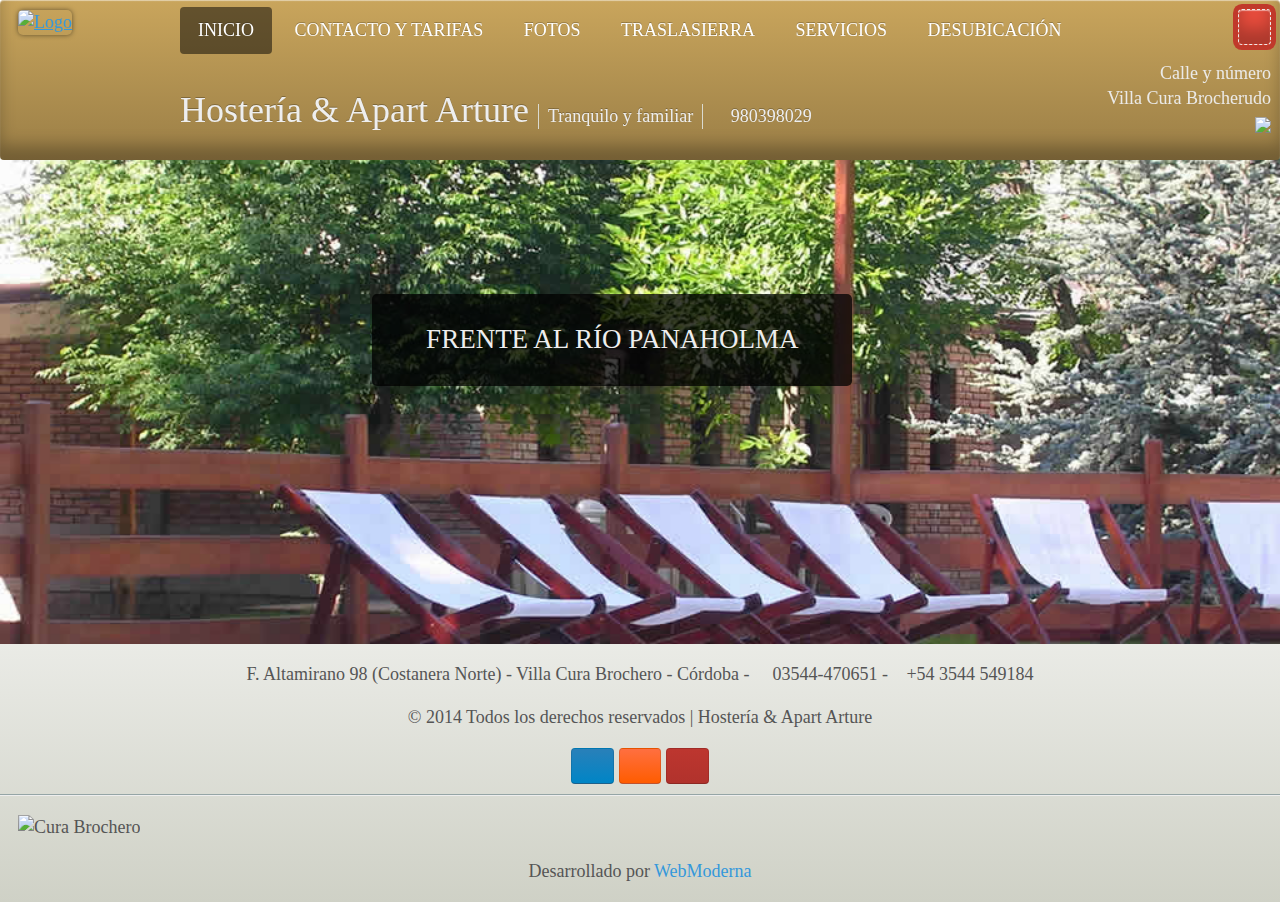
==== commit 94d7a989: "Corrección de Promoción" ====
--- a/index.html
+++ b/index.html
@@ -4,7 +4,7 @@
 	<meta charset="utf-8" />
 	<meta http-equiv="cleartype" content="on" />
 	<meta name="viewport" content="width=device-width, initial-scale=1, minimum-scale=1" />
-	<title>Hostería Arture</title>
+	<title>Hostería & Apart Arture</title>
 	<meta description="Hostería y apart al frente del río Panaholma." />
 	
 	<link href="stylus/style.min.css" rel="stylesheet" media="screen" />
@@ -22,7 +22,7 @@
 	<link rel="icon" type="image/png" href="img/favicon-32x32.png" sizes="32x32" />
 	<link rel="icon" type="image/png" href="img/favicon-16x16.png" sizes="16x16" />
 	<link rel="icon" type="image/png" href="img/favicon-128.png" sizes="128x128" />
-	<meta name="application-name" content="Hostería Arture"/>
+	<meta name="application-name" content="Hostería & Apart Arture"/>
 	<meta name="msapplication-TileColor" content="#FFFFFF" />
 	<meta name="msapplication-TileImage" content="img/mstile-144x144.png" />
 	<meta name="msapplication-square70x70logo" content="img/mstile-70x70.png" />
@@ -40,7 +40,7 @@
 <body>
 	<div class="header_tittle">
 		<h1>
-			Hostería Arture
+			Hostería & Apart Arture
 			<span>Tranquilo y familiar</span>
 			<span><i class="icon-phone"> </i>03980029</span>
 		</h1>
@@ -48,7 +48,7 @@
 	<header class="gradient">
 		<div id="logo">
 			<figure>
-				<a href="index.html" title="Hostería Arture">
+				<a href="index.html" title="Hostería & Apart Arture">
 					<img src="img/logo5.png" alt="Logo" />
 				</a>
 			</figure>
@@ -68,9 +68,14 @@
 				<li><a href="desubicacion.html">Desubicación</a></li>
 			</ul>
 		</nav>
+		<div id="activador">
+			<a class="fancybox" href="#promo" title="Promoción día de la madrastra">
+				<h3><i class="icon-gift"> </i>Promoción día de la madrastra</h3>
+			</a>
+		</div>
 		<div class="header_title_inside">
 			<h1>
-				Hostería Arture
+				Hostería & Apart Arture
 				<span>Tranquilo y familiar</span>
 				<span><i class="icon-phone"> </i>980398029</span>
 			</h1>
@@ -97,11 +102,6 @@
 			</ul>
 		</div>
 		<div class="clearfix"></div>
-		<div id="activador">
-			<a class="fancybox" href="#promo">
-				<img title="Promoción" alt="Promoción" src="img/sticker3.png" />
-			</a>
-		</div>
 	</header>
 	<section>
 		<article id="highlight">
@@ -124,7 +124,7 @@
 				F. Altamirano 98 (Costanera Norte) - Villa Cura Brochero - Córdoba - <i class="icon-phone"> </i>03544-470651 - <i class="icon-mobile2"></i>+54 3544 549184
 			</p>
 			<p>
-				&copy; 2014 Todos los derechos reservados | Hostería Arture
+				&copy; 2014 Todos los derechos reservados | Hostería & Apart Arture
 			</p>
 			
 			<div class="redessociales">
--- a/stylus/style.min.css
+++ b/stylus/style.min.css
@@ -1,2 +1,2 @@
 @-o-keyframes agrandador{0%{-o-transform:rotate(0)}5%{-o-transform:rotate(20deg)}10%{-o-transform:rotate(-20deg)}15%{-o-transform:rotate(0)}100%{-o-transform:rotate(0)}}@-ms-keyframes agrandador{0%{-ms-transform:rotate(0)}5%{-ms-transform:rotate(20deg)}10%{-ms-transform:rotate(-20deg)}15%{-ms-transform:rotate(0)}100%{-ms-transform:rotate(0)}}@-moz-keyframes agrandador{0%{-moz-transform:rotate(0)}5%{-moz-transform:rotate(20deg)}10%{-moz-transform:rotate(-20deg)}15%{-moz-transform:rotate(0)}100%{-moz-transform:rotate(0)}}@-webkit-keyframes agrandador{0%{-webkit-transform:rotate(0)}5%{-webkit-transform:rotate(20deg)}10%{-webkit-transform:rotate(-20deg)}15%{-webkit-transform:rotate(0)}100%{-webkit-transform:rotate(0)}}/* normalize.css v1.1.3 | MIT License | git.io/normalize */
-article,aside,details,figcaption,figure,footer,header,hgroup,main,nav,section,summary{display:block}audio,canvas,video{display:inline-block;*display:inline;*zoom:1}audio:not([controls]){display:none;height:0}[hidden]{display:none}html{font-size:100%;-ms-text-size-adjust:100%;-webkit-text-size-adjust:100%;}html,button,input,select,textarea{font-family:sans-serif}body{margin:0}a:focus{outline:thin dotted}a:active,a:hover{outline:0}h1{font-size:2em;margin:.67em 0}h2{font-size:1.5em;margin:.83em 0}h3{font-size:1.17em;margin:1em 0}h4{font-size:1em;margin:1.33em 0}h5{font-size:.83em;margin:1.67em 0}h6{font-size:.67em;margin:2.33em 0}abbr[title]{border-bottom:1px dotted}b,strong{font-weight:bold}blockquote{margin:1em 40px}dfn{font-style:italic}hr{-moz-box-sizing:content-box;box-sizing:border-box;-o-box-sizing:border-box;-ms-box-sizing:border-box;-moz-box-sizing:border-box;-webkit-box-sizing:border-box;height:0}mark{background:#ff0;color:#000}p,pre{margin:1em 0}code,kbd,pre,samp{font-family:monospace,serif;_font-family:'courier new',monospace;font-size:1em}pre{white-space:pre;white-space:pre-wrap;word-wrap:break-word}q{quotes:none}q:before,q:after{content:'';content:none}small{font-size:80%}sub,sup{font-size:75%;line-height:0;position:relative;vertical-align:baseline}sup{top:-.5em}sub{bottom:-.25em}dl,menu,ol,ul{margin:1em 0}dd{margin:0 0 0 40px}menu,ol,ul{padding:0 0 0 40px}nav ul,nav ol{list-style:none;list-style-image:none}img{border:0;-ms-interpolation-mode:bicubic;}svg:not(:root){overflow:hidden}figure{margin:0}form{margin:0}fieldset{border:1px solid #c0c0c0;margin:0 2px;padding:.35em .625em .75em}legend{border:0;padding:0;white-space:normal;*margin-left:-7px;}button,input,select,textarea{font-size:100%;margin:0;vertical-align:baseline;*vertical-align:middle;}button,input{line-height:normal}button,select{text-transform:none}button,html input[type="button"],input[type="reset"],input[type="submit"]{-webkit-appearance:button;cursor:pointer;*overflow:visible;}button[disabled],html input[disabled]{cursor:default}input[type="checkbox"],input[type="radio"]{box-sizing:border-box;-o-box-sizing:border-box;-ms-box-sizing:border-box;-moz-box-sizing:border-box;-webkit-box-sizing:border-box;padding:0;*height:13px;*width:13px;}input[type="search"]{-webkit-appearance:textfield;-moz-box-sizing:content-box;-webkit-box-sizing:content-box;box-sizing:border-box;-o-box-sizing:border-box;-ms-box-sizing:border-box;-moz-box-sizing:border-box;-webkit-box-sizing:border-box}input[type="search"]::-webkit-search-cancel-button,input[type="search"]::-webkit-search-decoration{-webkit-appearance:none}button::-moz-focus-inner,input::-moz-focus-inner{border:0;padding:0}textarea{overflow:auto;vertical-align:top;}table{border-collapse:collapse;border-spacing:0}html,button,input,select,textarea{color:#222}body{font-size:1em;line-height:1.4}::-moz-selection{background:#b3d4fc;text-shadow:none;-o-text-shadow:none;-ms-text-shadow:none;-moz-text-shadow:none;-webkit-text-shadow:none}::selection{background:#b3d4fc;text-shadow:none;-o-text-shadow:none;-ms-text-shadow:none;-moz-text-shadow:none;-webkit-text-shadow:none}hr{display:block;height:1px;border:0;border-top:1px solid #ccc;margin:1em 0;padding:0}img{vertical-align:middle}fieldset{border:0;margin:0;padding:0}textarea{resize:vertical}.chromeframe{margin:.2em 0;background:#ccc;color:#000;padding:.2em 0}.ir{background-color:transparent;border:0;overflow:hidden;*text-indent:-9999px}.ir:before{content:"";display:block;width:0;height:150%}.hidden{display:none !important;visibility:hidden}.visuallyhidden{border:0;clip:rect(0 0 0 0);height:1px;margin:-1px;overflow:hidden;padding:0;position:absolute;width:1px}.visuallyhidden.focusable:active,.visuallyhidden.focusable:focus{clip:auto;height:auto;margin:0;overflow:visible;position:static;width:auto}.invisible{visibility:hidden}.clearfix:before,.clearfix:after{content:" ";display:table;}.clearfix:after{clear:both}.clearfix{*zoom:1}@media print{*{background:transparent !important;color:#000 !important;box-shadow:none !important;-o-box-shadow:none !important;-ms-box-shadow:none !important;-moz-box-shadow:none !important;-webkit-box-shadow:none !important;text-shadow:none !important;-o-text-shadow:none !important;-ms-text-shadow:none !important;-moz-text-shadow:none !important;-webkit-text-shadow:none !important}a,a:visited{text-decoration:underline}a[href]:after{content:" (" attr(href) ")"}abbr[title]:after{content:" (" attr(title) ")"}.ir a:after,a[href^="javascript:"]:after,a[href^="#"]:after{content:""}pre,blockquote{border:1px solid #999;page-break-inside:avoid}thead{display:table-header-group;}tr,img{page-break-inside:avoid}img{max-width:100% !important}@page{margin:.5cm}p,h2,h3{orphans:3;widows:3}h2,h3{page-break-after:avoid}}@font-face{font-family:'icomoon';src:url("../fonts/icomoon.eot?-afnkq8");src:url("../fonts/icomoon.eot?#iefix-afnkq8") format('embedded-opentype'),url("../fonts/icomoon.woff?-afnkq8") format('woff'),url("../fonts/icomoon.ttf?-afnkq8") format('truetype'),url("../fonts/icomoon.svg?-afnkq8#icomoon") format('svg');font-weight:normal;font-style:normal}[class^="icon-"],[class*=" icon-"]{font-family:'icomoon';speak:none;font-style:normal;font-weight:normal;font-variant:normal;text-transform:none;line-height:1;-webkit-font-smoothing:antialiased;-moz-osx-font-smoothing:grayscale}.icon-mail:before{content:"\e766"}.icon-left-quote:before{content:"\e767"}.icon-right-quote:before{content:"\e768"}.icon-umbrella:before{content:"\e769"}.icon-paperclip:before{content:"\e76a"}.icon-snowy:before{content:"\e76b"}.icon-home:before{content:"\e600"}.icon-home2:before{content:"\e601"}.icon-home3:before{content:"\e602"}.icon-office:before{content:"\e603"}.icon-newspaper:before{content:"\e6d9"}.icon-pencil:before{content:"\e6da"}.icon-pencil2:before{content:"\e604"}.icon-quill:before{content:"\e6db"}.icon-pen:before{content:"\e6dc"}.icon-blog:before{content:"\e6dd"}.icon-paint-format:before{content:"\e6de"}.icon-image:before{content:"\e605"}.icon-image2:before{content:"\e606"}.icon-images:before{content:"\e607"}.icon-camera:before{content:"\e608"}.icon-music:before{content:"\e609"}.icon-headphones:before{content:"\e6df"}.icon-play:before{content:"\e60a"}.icon-film:before{content:"\e6e0"}.icon-camera2:before{content:"\e60b"}.icon-dice:before{content:"\e6e1"}.icon-bullhorn:before{content:"\e6e2"}.icon-connection:before{content:"\e60c"}.icon-podcast:before{content:"\e6e3"}.icon-book:before{content:"\e60d"}.icon-books:before{content:"\e6e4"}.icon-library:before{content:"\e60e"}.icon-file:before{content:"\e60f"}.icon-profile:before{content:"\e610"}.icon-file2:before{content:"\e6e5"}.icon-file3:before{content:"\e6e6"}.icon-file4:before{content:"\e6e7"}.icon-copy:before{content:"\e611"}.icon-copy2:before{content:"\e6e8"}.icon-paste:before{content:"\e6e9"}.icon-paste2:before{content:"\e6ea"}.icon-paste3:before{content:"\e6eb"}.icon-stack:before{content:"\e612"}.icon-folder:before{content:"\e613"}.icon-folder-open:before{content:"\e614"}.icon-tag:before{content:"\e6ec"}.icon-tags:before{content:"\e615"}.icon-barcode:before{content:"\e616"}.icon-qrcode:before{content:"\e617"}.icon-cart:before{content:"\e618"}.icon-cart2:before{content:"\e619"}.icon-cart3:before{content:"\e61a"}.icon-coin:before{content:"\e61b"}.icon-credit:before{content:"\e6ed"}.icon-calculate:before{content:"\e6ee"}.icon-phone:before{content:"\e61c"}.icon-phone-hang-up:before{content:"\e6ef"}.icon-address-book:before{content:"\e61d"}.icon-notebook:before{content:"\e61e"}.icon-envelope:before{content:"\e61f"}.icon-pushpin:before{content:"\e620"}.icon-location:before{content:"\e621"}.icon-location2:before{content:"\e622"}.icon-compass:before{content:"\e6f0"}.icon-map:before{content:"\e6f1"}.icon-map2:before{content:"\e6f2"}.icon-history:before{content:"\e6f3"}.icon-clock:before{content:"\e623"}.icon-clock2:before{content:"\e6f4"}.icon-alarm:before{content:"\e6f5"}.icon-alarm2:before{content:"\e624"}.icon-bell:before{content:"\e6f6"}.icon-stopwatch:before{content:"\e6f7"}.icon-calendar:before{content:"\e625"}.icon-calendar2:before{content:"\e626"}.icon-print:before{content:"\e627"}.icon-keyboard:before{content:"\e628"}.icon-screen:before{content:"\e629"}.icon-laptop:before{content:"\e6f8"}.icon-mobile:before{content:"\e62a"}.icon-mobile2:before{content:"\e62b"}.icon-tablet:before{content:"\e6f9"}.icon-tv:before{content:"\e62c"}.icon-cabinet:before{content:"\e62d"}.icon-drawer:before{content:"\e62e"}.icon-drawer2:before{content:"\e62f"}.icon-drawer3:before{content:"\e6fa"}.icon-box-add:before{content:"\e6fb"}.icon-box-remove:before{content:"\e6fc"}.icon-download:before{content:"\e630"}.icon-upload:before{content:"\e631"}.icon-disk:before{content:"\e632"}.icon-storage:before{content:"\e6fd"}.icon-undo:before{content:"\e633"}.icon-redo:before{content:"\e634"}.icon-flip:before{content:"\e6fe"}.icon-flip2:before{content:"\e6ff"}.icon-undo2:before{content:"\e635"}.icon-redo2:before{content:"\e636"}.icon-forward:before{content:"\e700"}.icon-reply:before{content:"\e701"}.icon-bubble:before{content:"\e637"}.icon-bubbles:before{content:"\e638"}.icon-bubbles2:before{content:"\e639"}.icon-bubble2:before{content:"\e63a"}.icon-bubbles3:before{content:"\e63b"}.icon-bubbles4:before{content:"\e63c"}.icon-user:before{content:"\e63d"}.icon-users:before{content:"\e63e"}.icon-user2:before{content:"\e63f"}.icon-users2:before{content:"\e640"}.icon-user3:before{content:"\e641"}.icon-user4:before{content:"\e642"}.icon-quotes-left:before{content:"\e643"}.icon-busy:before{content:"\e702"}.icon-spinner:before{content:"\e644"}.icon-spinner2:before{content:"\e645"}.icon-spinner3:before{content:"\e703"}.icon-binoculars:before{content:"\e704"}.icon-search:before{content:"\e646"}.icon-zoomin:before{content:"\e647"}.icon-zoomout:before{content:"\e648"}.icon-expand:before{content:"\e649"}.icon-contract:before{content:"\e64a"}.icon-expand2:before{content:"\e64b"}.icon-contract2:before{content:"\e64c"}.icon-key:before{content:"\e705"}.icon-key2:before{content:"\e64d"}.icon-lock:before{content:"\e64e"}.icon-unlocked:before{content:"\e64f"}.icon-wrench:before{content:"\e650"}.icon-settings:before{content:"\e706"}.icon-equalizer:before{content:"\e707"}.icon-cog:before{content:"\e651"}.icon-cogs:before{content:"\e708"}.icon-cog2:before{content:"\e652"}.icon-hammer:before{content:"\e709"}.icon-wand:before{content:"\e70a"}.icon-aid:before{content:"\e653"}.icon-bug:before{content:"\e654"}.icon-pie:before{content:"\e70b"}.icon-stats:before{content:"\e70c"}.icon-bars:before{content:"\e70d"}.icon-bars2:before{content:"\e70e"}.icon-gift:before{content:"\e655"}.icon-trophy:before{content:"\e70f"}.icon-glass:before{content:"\e710"}.icon-mug:before{content:"\e656"}.icon-food:before{content:"\e657"}.icon-leaf:before{content:"\e711"}.icon-meter:before{content:"\e712"}.icon-hammer2:before{content:"\e713"}.icon-fire:before{content:"\e658"}.icon-lab:before{content:"\e714"}.icon-magnet:before{content:"\e715"}.icon-remove:before{content:"\e716"}.icon-remove2:before{content:"\e659"}.icon-briefcase:before{content:"\e65a"}.icon-airplane:before{content:"\e65b"}.icon-truck:before{content:"\e65c"}.icon-road:before{content:"\e65d"}.icon-accessibility:before{content:"\e65e"}.icon-target:before{content:"\e717"}.icon-shield:before{content:"\e718"}.icon-lightning:before{content:"\e719"}.icon-switch:before{content:"\e71a"}.icon-powercord:before{content:"\e71b"}.icon-signup:before{content:"\e71c"}.icon-list:before{content:"\e65f"}.icon-list2:before{content:"\e660"}.icon-numbered-list:before{content:"\e661"}.icon-menu:before{content:"\e71d"}.icon-menu2:before{content:"\e662"}.icon-tree:before{content:"\e71e"}.icon-cloud:before{content:"\e71f"}.icon-cloud-download:before{content:"\e720"}.icon-cloud-upload:before{content:"\e721"}.icon-download2:before{content:"\e722"}.icon-upload2:before{content:"\e723"}.icon-globe:before{content:"\e663"}.icon-earth:before{content:"\e664"}.icon-link:before{content:"\e724"}.icon-flag:before{content:"\e725"}.icon-attachment:before{content:"\e665"}.icon-eye:before{content:"\e726"}.icon-eye-blocked:before{content:"\e727"}.icon-eye2:before{content:"\e728"}.icon-bookmark:before{content:"\e666"}.icon-bookmarks:before{content:"\e667"}.icon-brightness-medium:before{content:"\e729"}.icon-brightness-contrast:before{content:"\e72a"}.icon-contrast:before{content:"\e72b"}.icon-star:before{content:"\e668"}.icon-star2:before{content:"\e669"}.icon-star3:before{content:"\e66a"}.icon-heart:before{content:"\e66b"}.icon-heart2:before{content:"\e66c"}.icon-heart-broken:before{content:"\e72c"}.icon-thumbs-up:before{content:"\e72d"}.icon-thumbs-up2:before{content:"\e72e"}.icon-happy:before{content:"\e66d"}.icon-happy2:before{content:"\e66e"}.icon-smiley:before{content:"\e66f"}.icon-smiley2:before{content:"\e670"}.icon-tongue:before{content:"\e671"}.icon-tongue2:before{content:"\e672"}.icon-sad:before{content:"\e673"}.icon-sad2:before{content:"\e674"}.icon-wink:before{content:"\e675"}.icon-wink2:before{content:"\e676"}.icon-grin:before{content:"\e677"}.icon-grin2:before{content:"\e678"}.icon-cool:before{content:"\e679"}.icon-cool2:before{content:"\e67a"}.icon-angry:before{content:"\e67b"}.icon-angry2:before{content:"\e67c"}.icon-evil:before{content:"\e67d"}.icon-evil2:before{content:"\e67e"}.icon-shocked:before{content:"\e67f"}.icon-shocked2:before{content:"\e680"}.icon-confused:before{content:"\e681"}.icon-confused2:before{content:"\e682"}.icon-neutral:before{content:"\e683"}.icon-neutral2:before{content:"\e684"}.icon-wondering:before{content:"\e685"}.icon-wondering2:before{content:"\e686"}.icon-warning:before{content:"\e687"}.icon-notification:before{content:"\e688"}.icon-question:before{content:"\e689"}.icon-info:before{content:"\e68a"}.icon-info2:before{content:"\e68b"}.icon-blocked:before{content:"\e68c"}.icon-cancel-circle:before{content:"\e68d"}.icon-checkmark-circle:before{content:"\e68e"}.icon-spam:before{content:"\e68f"}.icon-close:before{content:"\e690"}.icon-checkmark:before{content:"\e691"}.icon-checkmark2:before{content:"\e692"}.icon-spell-check:before{content:"\e72f"}.icon-minus:before{content:"\e693"}.icon-plus:before{content:"\e694"}.icon-enter:before{content:"\e730"}.icon-exit:before{content:"\e695"}.icon-play2:before{content:"\e696"}.icon-pause:before{content:"\e697"}.icon-stop:before{content:"\e698"}.icon-backward:before{content:"\e699"}.icon-forward2:before{content:"\e69a"}.icon-first:before{content:"\e69b"}.icon-last:before{content:"\e69c"}.icon-previous:before{content:"\e731"}.icon-next:before{content:"\e732"}.icon-eject:before{content:"\e733"}.icon-volume-high:before{content:"\e69d"}.icon-volume-medium:before{content:"\e69e"}.icon-volume-low:before{content:"\e69f"}.icon-volume-mute:before{content:"\e6a0"}.icon-volume-mute2:before{content:"\e6a1"}.icon-volume-increase:before{content:"\e6a2"}.icon-volume-decrease:before{content:"\e6a3"}.icon-loop:before{content:"\e734"}.icon-loop2:before{content:"\e735"}.icon-loop3:before{content:"\e736"}.icon-shuffle:before{content:"\e737"}.icon-arrow-up-left:before{content:"\e738"}.icon-arrow-up:before{content:"\e6a4"}.icon-arrow-up-right:before{content:"\e739"}.icon-arrow-right:before{content:"\e6a5"}.icon-arrow-down-right:before{content:"\e73a"}.icon-arrow-down:before{content:"\e6a6"}.icon-arrow-down-left:before{content:"\e73b"}.icon-arrow-left:before{content:"\e6a7"}.icon-tab:before{content:"\e73c"}.icon-checkbox-checked:before{content:"\e6a8"}.icon-checkbox-unchecked:before{content:"\e6a9"}.icon-checkbox-partial:before{content:"\e73d"}.icon-radio-checked:before{content:"\e73e"}.icon-radio-unchecked:before{content:"\e73f"}.icon-crop:before{content:"\e740"}.icon-scissors:before{content:"\e741"}.icon-text-height:before{content:"\e742"}.icon-text-width:before{content:"\e743"}.icon-bold:before{content:"\e744"}.icon-underline:before{content:"\e745"}.icon-italic:before{content:"\e746"}.icon-table:before{content:"\e747"}.icon-table2:before{content:"\e748"}.icon-paragraph-left:before{content:"\e749"}.icon-paragraph-center:before{content:"\e74a"}.icon-paragraph-right:before{content:"\e74b"}.icon-paragraph-justify:before{content:"\e74c"}.icon-indent-increase:before{content:"\e74d"}.icon-indent-decrease:before{content:"\e74e"}.icon-embed:before{content:"\e6aa"}.icon-code:before{content:"\e6ab"}.icon-console:before{content:"\e74f"}.icon-share:before{content:"\e750"}.icon-mail2:before{content:"\e6ac"}.icon-mail22:before{content:"\e6ad"}.icon-mail3:before{content:"\e6ae"}.icon-googleplus:before{content:"\e6af"}.icon-googleplus2:before{content:"\e6b0"}.icon-googleplus3:before{content:"\e6b1"}.icon-googleplus4:before{content:"\e6b2"}.icon-google-drive:before{content:"\e6b3"}.icon-facebook:before{content:"\e6b4"}.icon-facebook2:before{content:"\e6b5"}.icon-facebook3:before{content:"\e6b6"}.icon-twitter:before{content:"\e6b7"}.icon-twitter2:before{content:"\e6b8"}.icon-twitter3:before{content:"\e6b9"}.icon-feed:before{content:"\e6ba"}.icon-feed2:before{content:"\e6bb"}.icon-feed3:before{content:"\e6bc"}.icon-youtube:before{content:"\e6bd"}.icon-youtube2:before{content:"\e6be"}.icon-vimeo:before{content:"\e751"}.icon-vimeo2:before{content:"\e752"}.icon-flickr:before{content:"\e753"}.icon-flickr2:before{content:"\e754"}.icon-picassa:before{content:"\e755"}.icon-github:before{content:"\e6bf"}.icon-github2:before{content:"\e6c0"}.icon-github3:before{content:"\e6c1"}.icon-github4:before{content:"\e6c2"}.icon-wordpress:before{content:"\e756"}.icon-blogger:before{content:"\e757"}.icon-yahoo:before{content:"\e758"}.icon-tux:before{content:"\e6c3"}.icon-apple:before{content:"\e6c4"}.icon-finder:before{content:"\e6c5"}.icon-android:before{content:"\e6c6"}.icon-windows:before{content:"\e6c7"}.icon-windows8:before{content:"\e6c8"}.icon-soundcloud:before{content:"\e6c9"}.icon-soundcloud2:before{content:"\e6ca"}.icon-skype:before{content:"\e6cb"}.icon-linkedin:before{content:"\e6cc"}.icon-lastfm:before{content:"\e759"}.icon-delicious:before{content:"\e75a"}.icon-stackoverflow:before{content:"\e75b"}.icon-pinterest:before{content:"\e6cd"}.icon-pinterest2:before{content:"\e6ce"}.icon-xing:before{content:"\e75c"}.icon-xing2:before{content:"\e75d"}.icon-paypal:before{content:"\e75e"}.icon-paypal2:before{content:"\e75f"}.icon-file-pdf:before{content:"\e6cf"}.icon-file-openoffice:before{content:"\e760"}.icon-file-word:before{content:"\e6d0"}.icon-file-excel:before{content:"\e6d1"}.icon-file-zip:before{content:"\e761"}.icon-file-powerpoint:before{content:"\e762"}.icon-file-xml:before{content:"\e763"}.icon-file-css:before{content:"\e764"}.icon-html5:before{content:"\e6d2"}.icon-html52:before{content:"\e6d3"}.icon-css3:before{content:"\e6d4"}.icon-chrome:before{content:"\e765"}.icon-firefox:before{content:"\e6d5"}.icon-IE:before{content:"\e6d6"}.icon-opera:before{content:"\e6d7"}.icon-safari:before{content:"\e6d8"}.icon-attach-file:before{content:"\e76c"}.icon-cake:before{content:"\e76d"}@font-face{font-family:'Fjord';font-style:normal;font-weight:400;src:url("../fonts/fjord-one.eot");src:local('OpenSans'),url("../fonts/fjord-one.eot") format('embedded-opentype'),url("../fonts/fjord-one.ttf") format('truetype'),url("../fonts/fjord-one.svg#Fjord-One") format('svg'),url("../fonts/fjord-one.woff") format('woff')}@font-face{font-family:'roboto_condensedregular';src:url("../fonts/RobotoCondensed-Regular-webfont.eot");src:url("../fonts/RobotoCondensed-Regular-webfont.eot") format('embedded-opentype'),url("../fonts/RobotoCondensed-Regular-webfont.woff") format('woff'),url("../fonts/RobotoCondensed-Regular-webfont.ttf") format('truetype'),url("../fonts/RobotoCondensed-Regular-webfont.svg#roboto_condensedregular") format('svg');font-weight:normal;font-style:normal}.fancybox-wrap,.fancybox-skin,.fancybox-outer,.fancybox-inner,.fancybox-image,.fancybox-wrap iframe,.fancybox-wrap object,.fancybox-nav,.fancybox-nav span,.fancybox-tmp{padding:0;margin:0;border:0;outline:0;vertical-align:top}.fancybox-wrap{position:absolute;top:0;left:0;z-index:8020}.fancybox-skin{position:relative;background:#f9f9f9;color:#444;text-shadow:none;-o-text-shadow:none;-ms-text-shadow:none;-moz-text-shadow:none;-webkit-text-shadow:none;-webkit-border-radius:4px;-moz-border-radius:4px;border-radius:4px;-o-border-radius:4px;-moz-border-radius:4px;-webkit-border-radius:4px}.fancybox-opened{z-index:8030}.fancybox-opened .fancybox-skin{-webkit-box-shadow:0 10px 25px rgba(0,0,0,0.5);-moz-box-shadow:0 10px 25px rgba(0,0,0,0.5);box-shadow:0 10px 25px rgba(0,0,0,0.5);-o-box-shadow:0 10px 25px rgba(0,0,0,0.5);-ms-box-shadow:0 10px 25px rgba(0,0,0,0.5);-moz-box-shadow:0 10px 25px rgba(0,0,0,0.5);-webkit-box-shadow:0 10px 25px rgba(0,0,0,0.5)}.fancybox-outer,.fancybox-inner{position:relative}.fancybox-inner{overflow:hidden}.fancybox-type-iframe .fancybox-inner{-webkit-overflow-scrolling:touch}.fancybox-error{color:#444;font:14px/20px "Helvetica Neue",Helvetica,Arial,sans-serif;margin:0;padding:15px;white-space:nowrap}.fancybox-image,.fancybox-iframe{display:block;width:100%;height:100%}.fancybox-image{max-width:100%;max-height:100%}#fancybox-loading,.fancybox-close,.fancybox-prev span,.fancybox-next span{background-image:url("../img/fancybox_sprite.png")}#fancybox-loading{position:fixed;top:50%;left:50%;margin-top:-22px;margin-left:-22px;background-position:0 -108px;opacity:.8;filter:alpha(opacity=80);filter:progid:DXImageTransform.Microsoft.Alpha(opacity=80);cursor:pointer;z-index:8060}#fancybox-loading div{width:44px;height:44px;background:url("../img/fancybox_loading.gif") center center no-repeat}.fancybox-close{position:absolute;top:-18px;right:-18px;width:36px;height:36px;cursor:pointer;z-index:8040}.fancybox-nav{position:absolute;top:0;width:40%;height:100%;cursor:pointer;text-decoration:none;background:transparent url("../img/blank.gif");-webkit-tap-highlight-color:rgba(0,0,0,0);z-index:8040}.fancybox-prev{left:0}.fancybox-next{right:0}.fancybox-nav span{position:absolute;top:50%;width:36px;height:34px;margin-top:-18px;cursor:pointer;z-index:8040;visibility:hidden}.fancybox-prev span{left:10px;background-position:0 -36px}.fancybox-next span{right:10px;background-position:0 -72px}.fancybox-nav:hover span{visibility:visible}.fancybox-tmp{position:absolute;top:-99999px;left:-99999px;visibility:hidden;max-width:99999px;max-height:99999px;overflow:visible !important}.fancybox-lock{overflow:hidden !important;width:auto}.fancybox-lock body{overflow:hidden !important}.fancybox-lock-test{overflow-y:hidden !important}.fancybox-overlay{position:absolute;top:0;left:0;overflow:hidden;display:none;z-index:8010;background:url("../img/fancybox_overlay.png")}.fancybox-overlay-fixed{position:fixed;bottom:0;right:0}.fancybox-lock .fancybox-overlay{overflow:auto;overflow-y:scroll}.fancybox-title{visibility:hidden;font:normal 13px/20px "Helvetica Neue",Helvetica,Arial,sans-serif;position:relative;text-shadow:none;-o-text-shadow:none;-ms-text-shadow:none;-moz-text-shadow:none;-webkit-text-shadow:none;z-index:8050}.fancybox-opened .fancybox-title{visibility:visible}.fancybox-title-float-wrap{position:absolute;bottom:0;right:50%;margin-bottom:-35px;z-index:8050;text-align:center}.fancybox-title-float-wrap .child{display:inline-block;margin-right:-100%;padding:2px 20px;background:transparent;background:rgba(0,0,0,0.8);-webkit-border-radius:15px;-moz-border-radius:15px;border-radius:15px;-o-border-radius:15px;-moz-border-radius:15px;-webkit-border-radius:15px;text-shadow:0 1px 2px #222;-o-text-shadow:0 1px 2px #222;-ms-text-shadow:0 1px 2px #222;-moz-text-shadow:0 1px 2px #222;-webkit-text-shadow:0 1px 2px #222;color:#fff;font-weight:bold;line-height:24px;white-space:nowrap}.fancybox-title-outside-wrap{position:relative;margin-top:10px;color:#fff}.fancybox-title-inside-wrap{padding-top:10px}.fancybox-title-over-wrap{position:absolute;bottom:0;left:0;color:#fff;padding:10px;background:#000;background:rgba(0,0,0,0.8)}.boton{text-decoration:none;}.boton,button{display:inline-block;*display:inline;padding:7px 20px;margin-bottom:10px;*margin-left:.3em;font-size:14px;line-height:20px;*line-height:20px;color:#333 !important;text-align:center;vertical-align:middle;cursor:pointer;border:1px solid #dedede;*border:0;border-color:rgba(0,0,0,0.1) rgba(0,0,0,0.1) rgba(0,0,0,0.25);border-color:#eee,#dedede,#dedede;border-radius:4px;-o-border-radius:4px;-moz-border-radius:4px;-webkit-border-radius:4px;background-color:#f5f5f5;background-image:linear-gradient(top,#f9f9f9,#efefef);filter:progid:DXImageTransform.Microsoft.gradient(startColorStr='#f9f9f9', EndColorStr='#efefef')}.boton:hover,.boton:active,button:hover,button:active{background:#eee;background:-webkit-gradient(linear,left top,left bottom,from(#eee),to(#f8f8f8));background:linear-gradient(top,#eee,#f8f8f8)}.boton.large,button.large{padding:10px 35px;font-size:15px}.boton.small,button.small{padding:3px 13px;font-size:13px}.boton.skyblue,button.skyblue{color:#fff !important;background:#26a2b6;background:linear-gradient(#34bac9,#26a2b6);background:-webkit-gradient(linear,left top,left bottom,from(#34bac9),to(#26a2b6));filter:progid:DXImageTransform.Microsoft.gradient(startColorStr='#34bac9', EndColorStr='#26a2b6')}.boton.skyblue:hover,.boton.skyblue:active,button.skyblue:hover,button.skyblue:active{background:#26a2b6;background:linear-gradient(top,#26a2b6,#34bac9);background:-webkit-gradient(linear,left top,left bottom,from(#26a2b6),to(#34bac9))}.boton.blue,button.blue{color:#fff !important;background:#2980b9;background:linear-gradient(#2980b9,#0085c6);background:-webkit-gradient(linear,left top,left bottom,from(#2980b9),to(#0085c6));filter:progid:DXImageTransform.Microsoft.gradient(startColorStr='azul_feisbuc', EndColorStr='#0085c6')}.boton.blue:hover,.boton.blue:active,button.blue:hover,button.blue:active{background:#008fd5;background:linear-gradient(top,#008fd5,#009de9);background:-webkit-gradient(linear,left top,left bottom,from(#008fd5),to(#009de9))}.boton.green,button.green{color:#fff !important;background:#51a351;background:linear-gradient(#62c462,#51a351);background:-webkit-gradient(linear,left top,left bottom,from(#62c462),to(#51a351));filter:progid:DXImageTransform.Microsoft.gradient(startColorStr='#51A351', EndColorStr='#51A351')}.boton.green:hover,.boton.green:active,button.green:hover,button.green:active{background:#51a351;background:linear-gradient(top,#51a351,#5fa351);background:-webkit-gradient(linear,left top,left bottom,from(#51a351),to(#5fa351))}.boton.yellow,button.yellow{color:#fff !important;background:#f0bf4a;background:linear-gradient(#f0c930,#f0bf4a);background:-webkit-gradient(linear,left top,left bottom,from(#f0c930),to(#f0bf4a));filter:progid:DXImageTransform.Microsoft.gradient(startColorStr='#f0c930', EndColorStr='#f0bf4a')}.boton.yellow:hover,.boton.yellow:active,button.yellow:hover,button.yellow:active{background:#f0bf4a;background:linear-gradient(top,#f0bf4a,#f0c930);background:-webkit-gradient(linear,left top,left bottom,from(#f0bf4a),to(#f0c930))}.boton.orange,button.orange{color:#fff !important;background:#ff5c00;background:linear-gradient(#ff6f40,#ff5c00);background:-webkit-gradient(linear,left top,left bottom,from(#ff6f40),to(#ff5c00));filter:progid:DXImageTransform.Microsoft.gradient(startColorStr='#ff6f40', EndColorStr='#ff5c00')}.boton.orange:hover,.boton.orange:active,button.orange:hover,button.orange:active{background:#ff5c00;background:linear-gradient(top,#ff5c00,#ff6f40);background:-webkit-gradient(linear,left top,left bottom,from(#ff5c00),to(#ff6f40))}.boton.red,button.red{color:#fff !important;background:#bd362f;background:linear-gradient(#bd362f,#b1322c);background:-webkit-gradient(linear,left top,left bottom,from(#bd362f),to(#b1322c));filter:progid:DXImageTransform.Microsoft.gradient(startColorStr='#bd362f', EndColorStr='#b1322c')}.boton.red:hover,.boton.red:active,button.red:hover,button.red:active{background:#bd362f;background:-webkit-gradient(linear,left top,left bottom,from(#bd362f),to(#cc3b34));background:linear-gradient(top,#bd362f,#cc3b34)}.boton.magenta,button.magenta{color:#fff !important;background:#b9298f;background:linear-gradient(#b93180,#b9298f);background:-webkit-gradient(linear,left top,left bottom,from(#b93180),to(#b9298f));filter:progid:DXImageTransform.Microsoft.gradient(startColorStr='#b9298f', EndColorStr='#b9298f')}.boton.magenta:hover,.boton.magenta:active,button.magenta:hover,button.magenta:active{background:#b9298f;background:linear-gradient(top,#b9298f,#b9358f);background:-moz-linear-gradient(top,#b9298f,#b9358f);background:-webkit-gradient(linear,left top,left bottom,from(#b9298f),to(#b9358f))}.boton.black,button.black{color:#fff !important;background:#111;background:linear-gradient(#333,#111);background:-webkit-gradient(linear,left top,left bottom,from(#333),to(#111));filter:progid:DXImageTransform.Microsoft.gradient(startColorStr='#333', EndColorStr='#111')}.boton.black:hover,.boton.black:active,button.black:hover,button.black:active{background:#222;background:linear-gradient(top,#222,#333);background:-webkit-gradient(linear,left top,left bottom,from(#222),to(#333))}.ui-helper-hidden{display:none}.ui-helper-hidden-accessible{border:0;clip:rect(0 0 0 0);height:1px;margin:-1px;overflow:hidden;padding:0;position:absolute;width:1px}.ui-helper-reset{margin:0;padding:0;border:0;outline:0;line-height:1.3;text-decoration:none;font-size:100%;list-style:none}.ui-helper-clearfix:before,.ui-helper-clearfix:after{content:"";display:table;border-collapse:collapse}.ui-helper-clearfix:after{clear:both}.ui-helper-clearfix{min-height:0}.ui-helper-zfix{width:100%;height:100%;top:0;left:0;position:absolute;opacity:0;filter:alpha(opacity=0);filter:progid:DXImageTransform.Microsoft.Alpha(opacity=0);filter:Alpha(0)}.ui-front{z-index:100}.ui-state-disabled{cursor:default !important}.ui-icon{display:block;text-indent:-99999px;overflow:hidden;background-repeat:no-repeat}.ui-widget-overlay{position:fixed;top:0;left:0;width:100%;height:100%}.ui-accordion .ui-accordion-header{display:block;cursor:pointer;position:relative;margin-top:2px;padding:.5em .5em .5em .7em;min-height:0}.ui-accordion .ui-accordion-icons{padding-left:2.2em}.ui-accordion .ui-accordion-noicons{padding-left:.7em}.ui-accordion .ui-accordion-icons .ui-accordion-icons{padding-left:2.2em}.ui-accordion .ui-accordion-header .ui-accordion-header-icon{position:absolute;left:.5em;top:50%;margin-top:-8px}.ui-accordion .ui-accordion-content{padding:1em 2.2em;border-top:0;overflow:auto}.ui-autocomplete{position:absolute;top:0;left:0;cursor:default}.ui-button{display:inline-block;position:relative;padding:0;line-height:normal;margin-right:.1em;cursor:pointer;vertical-align:middle;text-align:center;overflow:visible}.ui-button,.ui-button:link,.ui-button:visited,.ui-button:hover,.ui-button:active{text-decoration:none}.ui-button-icon-only{width:2.2em}button.ui-button-icon-only{width:2.4em}.ui-button-icons-only{width:3.4em}button.ui-button-icons-only{width:3.7em}.ui-button .ui-button-text{display:block;line-height:normal}.ui-button-text-only .ui-button-text{padding:.4em 1em}.ui-button-icon-only .ui-button-text,.ui-button-icons-only .ui-button-text{padding:.4em;text-indent:-9999999px}.ui-button-text-icon-primary .ui-button-text,.ui-button-text-icons .ui-button-text{padding:.4em 1em .4em 2.1em}.ui-button-text-icon-secondary .ui-button-text,.ui-button-text-icons .ui-button-text{padding:.4em 2.1em .4em 1em}.ui-button-text-icons .ui-button-text{padding-left:2.1em;padding-right:2.1em}input.ui-button{padding:.4em 1em}.ui-button-icon-only .ui-icon,.ui-button-text-icon-primary .ui-icon,.ui-button-text-icon-secondary .ui-icon,.ui-button-text-icons .ui-icon,.ui-button-icons-only .ui-icon{position:absolute;top:50%;margin-top:-8px}.ui-button-icon-only .ui-icon{left:50%;margin-left:-8px}.ui-button-text-icon-primary .ui-button-icon-primary,.ui-button-text-icons .ui-button-icon-primary,.ui-button-icons-only .ui-button-icon-primary{left:.5em}.ui-button-text-icon-secondary .ui-button-icon-secondary,.ui-button-text-icons .ui-button-icon-secondary,.ui-button-icons-only .ui-button-icon-secondary{right:.5em}.ui-buttonset{margin-right:7px}.ui-buttonset .ui-button{margin-left:0;margin-right:-.3em}input.ui-button::-moz-focus-inner,button.ui-button::-moz-focus-inner{border:0;padding:0}.ui-datepicker{width:17em;padding:.2em .2em 0;display:none}.ui-datepicker .ui-datepicker-header{position:relative;padding:.2em 0}.ui-datepicker .ui-datepicker-prev,.ui-datepicker .ui-datepicker-next{position:absolute;top:2px;width:1.8em;height:1.8em}.ui-datepicker .ui-datepicker-prev-hover,.ui-datepicker .ui-datepicker-next-hover{top:1px}.ui-datepicker .ui-datepicker-prev{left:2px}.ui-datepicker .ui-datepicker-next{right:2px}.ui-datepicker .ui-datepicker-prev-hover{left:1px}.ui-datepicker .ui-datepicker-next-hover{right:1px}.ui-datepicker .ui-datepicker-prev span,.ui-datepicker .ui-datepicker-next span{display:block;position:absolute;left:50%;margin-left:-8px;top:50%;margin-top:-8px}.ui-datepicker .ui-datepicker-title{margin:0 2.3em;line-height:1.8em;text-align:center}.ui-datepicker .ui-datepicker-title select{font-size:1em;margin:1px 0}.ui-datepicker select.ui-datepicker-month,.ui-datepicker select.ui-datepicker-year{width:49%}.ui-datepicker table{width:100%;font-size:.9em;border-collapse:collapse;margin:0 0 .4em}.ui-datepicker th{padding:.7em .3em;text-align:center;font-weight:bold;border:0}.ui-datepicker td{border:0;padding:1px}.ui-datepicker td span,.ui-datepicker td a{display:block;padding:.2em;text-align:right;text-decoration:none}.ui-datepicker .ui-datepicker-buttonpane{background-image:none;margin:.7em 0 0 0;padding:0 .2em;border-left:0;border-right:0;border-bottom:0}.ui-datepicker .ui-datepicker-buttonpane button{float:right;margin:.5em .2em .4em;cursor:pointer;padding:.2em .6em .3em .6em;width:auto;overflow:visible}.ui-datepicker .ui-datepicker-buttonpane button.ui-datepicker-current{float:left}.ui-datepicker.ui-datepicker-multi{width:auto}.ui-datepicker-multi .ui-datepicker-group{float:left}.ui-datepicker-multi .ui-datepicker-group table{width:95%;margin:0 auto .4em}.ui-datepicker-multi-2 .ui-datepicker-group{width:50%}.ui-datepicker-multi-3 .ui-datepicker-group{width:33.3%}.ui-datepicker-multi-4 .ui-datepicker-group{width:25%}.ui-datepicker-multi .ui-datepicker-group-last .ui-datepicker-header,.ui-datepicker-multi .ui-datepicker-group-middle .ui-datepicker-header{border-left-width:0}.ui-datepicker-multi .ui-datepicker-buttonpane{clear:left}.ui-datepicker-row-break{clear:both;width:100%;font-size:0}.ui-datepicker-rtl{direction:rtl}.ui-datepicker-rtl .ui-datepicker-prev{right:2px;left:auto}.ui-datepicker-rtl .ui-datepicker-next{left:2px;right:auto}.ui-datepicker-rtl .ui-datepicker-prev:hover{right:1px;left:auto}.ui-datepicker-rtl .ui-datepicker-next:hover{left:1px;right:auto}.ui-datepicker-rtl .ui-datepicker-buttonpane{clear:right}.ui-datepicker-rtl .ui-datepicker-buttonpane button{float:left}.ui-datepicker-rtl .ui-datepicker-buttonpane button.ui-datepicker-current,.ui-datepicker-rtl .ui-datepicker-group{float:right}.ui-datepicker-rtl .ui-datepicker-group-last .ui-datepicker-header,.ui-datepicker-rtl .ui-datepicker-group-middle .ui-datepicker-header{border-right-width:0;border-left-width:1px}.ui-dialog{overflow:hidden;position:absolute;top:0;left:0;padding:.2em;outline:0}.ui-dialog .ui-dialog-titlebar{padding:.4em 1em;position:relative}.ui-dialog .ui-dialog-title{float:left;margin:.1em 0;white-space:nowrap;width:90%;overflow:hidden;text-overflow:ellipsis}.ui-dialog .ui-dialog-titlebar-close{position:absolute;right:.3em;top:50%;width:20px;margin:-10px 0 0 0;padding:1px;height:20px}.ui-dialog .ui-dialog-content{position:relative;border:0;padding:.5em 1em;background:none;overflow:auto}.ui-dialog .ui-dialog-buttonpane{text-align:left;border-width:1px 0 0 0;background-image:none;margin-top:.5em;padding:.3em 1em .5em .4em}.ui-dialog .ui-dialog-buttonpane .ui-dialog-buttonset{float:right}.ui-dialog .ui-dialog-buttonpane button{margin:.5em .4em .5em 0;cursor:pointer}.ui-dialog .ui-resizable-se{width:12px;height:12px;right:-5px;bottom:-5px;background-position:16px 16px}.ui-draggable .ui-dialog-titlebar{cursor:move}.ui-menu{list-style:none;padding:2px;margin:0;display:block;outline:none}.ui-menu .ui-menu{margin-top:-3px;position:absolute}.ui-menu .ui-menu-item{margin:0;padding:0;width:100%;list-style-image:url("[data-uri]")}.ui-menu .ui-menu-divider{margin:5px -2px 5px -2px;height:0;font-size:0;line-height:0;border-width:1px 0 0 0}.ui-menu .ui-menu-item a{text-decoration:none;display:block;padding:2px .4em;line-height:1.5;min-height:0;font-weight:normal}.ui-menu .ui-menu-item a.ui-state-focus,.ui-menu .ui-menu-item a.ui-state-active{font-weight:normal;margin:-1px}.ui-menu .ui-state-disabled{font-weight:normal;margin:.4em 0 .2em;line-height:1.5}.ui-menu .ui-state-disabled a{cursor:default}.ui-menu-icons{position:relative}.ui-menu-icons .ui-menu-item a{position:relative;padding-left:2em}.ui-menu .ui-icon{position:absolute;top:.2em;left:.2em}.ui-menu .ui-menu-icon{position:static;float:right}.ui-progressbar{height:2em;text-align:left;overflow:hidden}.ui-progressbar .ui-progressbar-value{margin:-1px;height:100%}.ui-progressbar .ui-progressbar-overlay{background:url("../img/animated-overlay.gif");height:100%;opacity:.25;filter:alpha(opacity=25);filter:progid:DXImageTransform.Microsoft.Alpha(opacity=25)}.ui-progressbar-indeterminate .ui-progressbar-value{background-image:none}.ui-resizable{position:relative}.ui-resizable-handle{position:absolute;font-size:.1px;display:block}.ui-resizable-disabled .ui-resizable-handle,.ui-resizable-autohide .ui-resizable-handle{display:none}.ui-resizable-n{cursor:n-resize;height:7px;width:100%;top:-5px;left:0}.ui-resizable-s{cursor:s-resize;height:7px;width:100%;bottom:-5px;left:0}.ui-resizable-e{cursor:e-resize;width:7px;right:-5px;top:0;height:100%}.ui-resizable-w{cursor:w-resize;width:7px;left:-5px;top:0;height:100%}.ui-resizable-se{cursor:se-resize;width:12px;height:12px;right:1px;bottom:1px}.ui-resizable-sw{cursor:sw-resize;width:9px;height:9px;left:-5px;bottom:-5px}.ui-resizable-nw{cursor:nw-resize;width:9px;height:9px;left:-5px;top:-5px}.ui-resizable-ne{cursor:ne-resize;width:9px;height:9px;right:-5px;top:-5px}.ui-selectable-helper{position:absolute;z-index:100;border:1px dotted #000}.ui-slider{position:relative;text-align:left}.ui-slider .ui-slider-handle{position:absolute;z-index:2;width:1.2em;height:1.2em;cursor:default}.ui-slider .ui-slider-range{position:absolute;z-index:1;font-size:.7em;display:block;border:0;background-position:0 0}.ui-slider.ui-state-disabled .ui-slider-handle,.ui-slider.ui-state-disabled .ui-slider-range{filter:inherit}.ui-slider-horizontal{height:.8em}.ui-slider-horizontal .ui-slider-handle{top:-.3em;margin-left:-.6em}.ui-slider-horizontal .ui-slider-range{top:0;height:100%}.ui-slider-horizontal .ui-slider-range-min{left:0}.ui-slider-horizontal .ui-slider-range-max{right:0}.ui-slider-vertical{width:.8em;height:100px}.ui-slider-vertical .ui-slider-handle{left:-.3em;margin-left:0;margin-bottom:-.6em}.ui-slider-vertical .ui-slider-range{left:0;width:100%}.ui-slider-vertical .ui-slider-range-min{bottom:0}.ui-slider-vertical .ui-slider-range-max{top:0}.ui-spinner{position:relative;display:inline-block;overflow:hidden;padding:0;vertical-align:middle}.ui-spinner-input{border:none;background:none;color:inherit;padding:0;margin:.2em 0;vertical-align:middle;margin-left:.4em;margin-right:22px}.ui-spinner-button{width:16px;height:50%;font-size:.5em;padding:0;margin:0;text-align:center;position:absolute;cursor:default;display:block;overflow:hidden;right:0}.ui-spinner a.ui-spinner-button{border-top:none;border-bottom:none;border-right:none}.ui-spinner .ui-icon{position:absolute;margin-top:-8px;top:50%;left:0}.ui-spinner-up{top:0}.ui-spinner-down{bottom:0}.ui-spinner .ui-icon-triangle-1-s{background-position:-65px -16px}.ui-tabs{position:relative;padding:.2em}.ui-tabs .ui-tabs-nav{margin:0;padding:.2em .2em 0}.ui-tabs .ui-tabs-nav li{list-style:none;float:left;position:relative;top:0;margin:1px .2em 0 0;border-bottom-width:0;padding:0;white-space:nowrap}.ui-tabs .ui-tabs-nav .ui-tabs-anchor{float:left;padding:.5em 1em;text-decoration:none}.ui-tabs .ui-tabs-nav li.ui-tabs-active{margin-bottom:-1px;padding-bottom:1px}.ui-tabs .ui-tabs-nav li.ui-tabs-active .ui-tabs-anchor,.ui-tabs .ui-tabs-nav li.ui-state-disabled .ui-tabs-anchor,.ui-tabs .ui-tabs-nav li.ui-tabs-loading .ui-tabs-anchor{cursor:text}.ui-tabs-collapsible .ui-tabs-nav li.ui-tabs-active .ui-tabs-anchor{cursor:pointer}.ui-tabs .ui-tabs-panel{display:block;border-width:0;padding:1em 1.4em;background:none}.ui-tooltip{padding:8px;position:absolute;z-index:9999;max-width:300px;-webkit-box-shadow:0 0 5px #aaa;box-shadow:0 0 5px #aaa;-o-box-shadow:0 0 5px #aaa;-ms-box-shadow:0 0 5px #aaa;-moz-box-shadow:0 0 5px #aaa;-webkit-box-shadow:0 0 5px #aaa}body .ui-tooltip{border-width:2px}.ui-widget{font-family:Verdana,Arial,sans-serif;font-size:1.1em}.ui-widget .ui-widget{font-size:1em}.ui-widget input,.ui-widget select,.ui-widget textarea,.ui-widget button{font-family:Verdana,Arial,sans-serif;font-size:1em}.ui-widget-content{border:1px solid #aaa;background:#fff url("../img/ui-bg_flat_75_ffffff_40x100.png") 50% 50% repeat-x;color:#222}.ui-widget-content a{color:#222}.ui-widget-header{border:1px solid #aaa;background:#ccc url("../img/ui-bg_highlight-soft_75_cccccc_1x100.png") 50% 50% repeat-x;color:#222;font-weight:bold}.ui-widget-header a{color:#222}.ui-state-default,.ui-widget-content .ui-state-default,.ui-widget-header .ui-state-default{border:1px solid #d3d3d3;background:#e6e6e6 url("../img/ui-bg_glass_75_e6e6e6_1x400.png") 50% 50% repeat-x;font-weight:normal;color:#555}.ui-state-default a,.ui-state-default a:link,.ui-state-default a:visited{color:#555;text-decoration:none}.ui-state-hover,.ui-widget-content .ui-state-hover,.ui-widget-header .ui-state-hover,.ui-state-focus,.ui-widget-content .ui-state-focus,.ui-widget-header .ui-state-focus{border:1px solid #999;background:#dadada url("../img/ui-bg_glass_75_dadada_1x400.png") 50% 50% repeat-x;font-weight:normal;color:#212121}.ui-state-hover a,.ui-state-hover a:hover,.ui-state-hover a:link,.ui-state-hover a:visited,.ui-state-focus a,.ui-state-focus a:hover,.ui-state-focus a:link,.ui-state-focus a:visited{color:#212121;text-decoration:none}.ui-state-active,.ui-widget-content .ui-state-active,.ui-widget-header .ui-state-active{border:1px solid #aaa;background:#fff url("../img/ui-bg_glass_65_ffffff_1x400.png") 50% 50% repeat-x;font-weight:normal;color:#212121}.ui-state-active a,.ui-state-active a:link,.ui-state-active a:visited{color:#212121;text-decoration:none}.ui-state-highlight,.ui-widget-content .ui-state-highlight,.ui-widget-header .ui-state-highlight{border:1px solid #fcefa1;background:#fbf9ee url("../img/ui-bg_glass_55_fbf9ee_1x400.png") 50% 50% repeat-x;color:#363636}.ui-state-highlight a,.ui-widget-content .ui-state-highlight a,.ui-widget-header .ui-state-highlight a{color:#363636}.ui-state-error,.ui-widget-content .ui-state-error,.ui-widget-header .ui-state-error{border:1px solid #cd0a0a;background:#fef1ec url("../img/ui-bg_glass_95_fef1ec_1x400.png") 50% 50% repeat-x;color:#cd0a0a}.ui-state-error a,.ui-widget-content .ui-state-error a,.ui-widget-header .ui-state-error a{color:#cd0a0a}.ui-state-error-text,.ui-widget-content .ui-state-error-text,.ui-widget-header .ui-state-error-text{color:#cd0a0a}.ui-priority-primary,.ui-widget-content .ui-priority-primary,.ui-widget-header .ui-priority-primary{font-weight:bold}.ui-priority-secondary,.ui-widget-content .ui-priority-secondary,.ui-widget-header .ui-priority-secondary{opacity:.7;filter:alpha(opacity=70);filter:progid:DXImageTransform.Microsoft.Alpha(opacity=70);font-weight:normal}.ui-state-disabled,.ui-widget-content .ui-state-disabled,.ui-widget-header .ui-state-disabled{opacity:.35;filter:alpha(opacity=35);filter:progid:DXImageTransform.Microsoft.Alpha(opacity=35);background-image:none}.ui-icon{width:16px;height:16px}.ui-icon,.ui-widget-content .ui-icon{background-image:url("../img/ui-icons_222222_256x240.png")}.ui-widget-header .ui-icon{background-image:url("../img/ui-icons_222222_256x240.png")}.ui-state-default .ui-icon{background-image:url("../img/ui-icons_888888_256x240.png")}.ui-state-hover .ui-icon,.ui-state-focus .ui-icon{background-image:url("../img/ui-icons_454545_256x240.png")}.ui-state-active .ui-icon{background-image:url("../img/ui-icons_454545_256x240.png")}.ui-state-highlight .ui-icon{background-image:url("../img/ui-icons_2e83ff_256x240.png")}.ui-state-error .ui-icon,.ui-state-error-text .ui-icon{background-image:url("../img/ui-icons_cd0a0a_256x240.png")}.ui-icon-blank{background-position:16px 16px}.ui-icon-carat-1-n{background-position:0 0}.ui-icon-carat-1-ne{background-position:-16px 0}.ui-icon-carat-1-e{background-position:-32px 0}.ui-icon-carat-1-se{background-position:-48px 0}.ui-icon-carat-1-s{background-position:-64px 0}.ui-icon-carat-1-sw{background-position:-80px 0}.ui-icon-carat-1-w{background-position:-96px 0}.ui-icon-carat-1-nw{background-position:-112px 0}.ui-icon-carat-2-n-s{background-position:-128px 0}.ui-icon-carat-2-e-w{background-position:-144px 0}.ui-icon-triangle-1-n{background-position:0 -16px}.ui-icon-triangle-1-ne{background-position:-16px -16px}.ui-icon-triangle-1-e{background-position:-32px -16px}.ui-icon-triangle-1-se{background-position:-48px -16px}.ui-icon-triangle-1-s{background-position:-64px -16px}.ui-icon-triangle-1-sw{background-position:-80px -16px}.ui-icon-triangle-1-w{background-position:-96px -16px}.ui-icon-triangle-1-nw{background-position:-112px -16px}.ui-icon-triangle-2-n-s{background-position:-128px -16px}.ui-icon-triangle-2-e-w{background-position:-144px -16px}.ui-icon-arrow-1-n{background-position:0 -32px}.ui-icon-arrow-1-ne{background-position:-16px -32px}.ui-icon-arrow-1-e{background-position:-32px -32px}.ui-icon-arrow-1-se{background-position:-48px -32px}.ui-icon-arrow-1-s{background-position:-64px -32px}.ui-icon-arrow-1-sw{background-position:-80px -32px}.ui-icon-arrow-1-w{background-position:-96px -32px}.ui-icon-arrow-1-nw{background-position:-112px -32px}.ui-icon-arrow-2-n-s{background-position:-128px -32px}.ui-icon-arrow-2-ne-sw{background-position:-144px -32px}.ui-icon-arrow-2-e-w{background-position:-160px -32px}.ui-icon-arrow-2-se-nw{background-position:-176px -32px}.ui-icon-arrowstop-1-n{background-position:-192px -32px}.ui-icon-arrowstop-1-e{background-position:-208px -32px}.ui-icon-arrowstop-1-s{background-position:-224px -32px}.ui-icon-arrowstop-1-w{background-position:-240px -32px}.ui-icon-arrowthick-1-n{background-position:0 -48px}.ui-icon-arrowthick-1-ne{background-position:-16px -48px}.ui-icon-arrowthick-1-e{background-position:-32px -48px}.ui-icon-arrowthick-1-se{background-position:-48px -48px}.ui-icon-arrowthick-1-s{background-position:-64px -48px}.ui-icon-arrowthick-1-sw{background-position:-80px -48px}.ui-icon-arrowthick-1-w{background-position:-96px -48px}.ui-icon-arrowthick-1-nw{background-position:-112px -48px}.ui-icon-arrowthick-2-n-s{background-position:-128px -48px}.ui-icon-arrowthick-2-ne-sw{background-position:-144px -48px}.ui-icon-arrowthick-2-e-w{background-position:-160px -48px}.ui-icon-arrowthick-2-se-nw{background-position:-176px -48px}.ui-icon-arrowthickstop-1-n{background-position:-192px -48px}.ui-icon-arrowthickstop-1-e{background-position:-208px -48px}.ui-icon-arrowthickstop-1-s{background-position:-224px -48px}.ui-icon-arrowthickstop-1-w{background-position:-240px -48px}.ui-icon-arrowreturnthick-1-w{background-position:0 -64px}.ui-icon-arrowreturnthick-1-n{background-position:-16px -64px}.ui-icon-arrowreturnthick-1-e{background-position:-32px -64px}.ui-icon-arrowreturnthick-1-s{background-position:-48px -64px}.ui-icon-arrowreturn-1-w{background-position:-64px -64px}.ui-icon-arrowreturn-1-n{background-position:-80px -64px}.ui-icon-arrowreturn-1-e{background-position:-96px -64px}.ui-icon-arrowreturn-1-s{background-position:-112px -64px}.ui-icon-arrowrefresh-1-w{background-position:-128px -64px}.ui-icon-arrowrefresh-1-n{background-position:-144px -64px}.ui-icon-arrowrefresh-1-e{background-position:-160px -64px}.ui-icon-arrowrefresh-1-s{background-position:-176px -64px}.ui-icon-arrow-4{background-position:0 -80px}.ui-icon-arrow-4-diag{background-position:-16px -80px}.ui-icon-extlink{background-position:-32px -80px}.ui-icon-newwin{background-position:-48px -80px}.ui-icon-refresh{background-position:-64px -80px}.ui-icon-shuffle{background-position:-80px -80px}.ui-icon-transfer-e-w{background-position:-96px -80px}.ui-icon-transferthick-e-w{background-position:-112px -80px}.ui-icon-folder-collapsed{background-position:0 -96px}.ui-icon-folder-open{background-position:-16px -96px}.ui-icon-document{background-position:-32px -96px}.ui-icon-document-b{background-position:-48px -96px}.ui-icon-note{background-position:-64px -96px}.ui-icon-mail-closed{background-position:-80px -96px}.ui-icon-mail-open{background-position:-96px -96px}.ui-icon-suitcase{background-position:-112px -96px}.ui-icon-comment{background-position:-128px -96px}.ui-icon-person{background-position:-144px -96px}.ui-icon-print{background-position:-160px -96px}.ui-icon-trash{background-position:-176px -96px}.ui-icon-locked{background-position:-192px -96px}.ui-icon-unlocked{background-position:-208px -96px}.ui-icon-bookmark{background-position:-224px -96px}.ui-icon-tag{background-position:-240px -96px}.ui-icon-home{background-position:0 -112px}.ui-icon-flag{background-position:-16px -112px}.ui-icon-calendar{background-position:-32px -112px}.ui-icon-cart{background-position:-48px -112px}.ui-icon-pencil{background-position:-64px -112px}.ui-icon-clock{background-position:-80px -112px}.ui-icon-disk{background-position:-96px -112px}.ui-icon-calculator{background-position:-112px -112px}.ui-icon-zoomin{background-position:-128px -112px}.ui-icon-zoomout{background-position:-144px -112px}.ui-icon-search{background-position:-160px -112px}.ui-icon-wrench{background-position:-176px -112px}.ui-icon-gear{background-position:-192px -112px}.ui-icon-heart{background-position:-208px -112px}.ui-icon-star{background-position:-224px -112px}.ui-icon-link{background-position:-240px -112px}.ui-icon-cancel{background-position:0 -128px}.ui-icon-plus{background-position:-16px -128px}.ui-icon-plusthick{background-position:-32px -128px}.ui-icon-minus{background-position:-48px -128px}.ui-icon-minusthick{background-position:-64px -128px}.ui-icon-close{background-position:-80px -128px}.ui-icon-closethick{background-position:-96px -128px}.ui-icon-key{background-position:-112px -128px}.ui-icon-lightbulb{background-position:-128px -128px}.ui-icon-scissors{background-position:-144px -128px}.ui-icon-clipboard{background-position:-160px -128px}.ui-icon-copy{background-position:-176px -128px}.ui-icon-contact{background-position:-192px -128px}.ui-icon-image{background-position:-208px -128px}.ui-icon-video{background-position:-224px -128px}.ui-icon-script{background-position:-240px -128px}.ui-icon-alert{background-position:0 -144px}.ui-icon-info{background-position:-16px -144px}.ui-icon-notice{background-position:-32px -144px}.ui-icon-help{background-position:-48px -144px}.ui-icon-check{background-position:-64px -144px}.ui-icon-bullet{background-position:-80px -144px}.ui-icon-radio-on{background-position:-96px -144px}.ui-icon-radio-off{background-position:-112px -144px}.ui-icon-pin-w{background-position:-128px -144px}.ui-icon-pin-s{background-position:-144px -144px}.ui-icon-play{background-position:0 -160px}.ui-icon-pause{background-position:-16px -160px}.ui-icon-seek-next{background-position:-32px -160px}.ui-icon-seek-prev{background-position:-48px -160px}.ui-icon-seek-end{background-position:-64px -160px}.ui-icon-seek-start{background-position:-80px -160px}.ui-icon-seek-first{background-position:-80px -160px}.ui-icon-stop{background-position:-96px -160px}.ui-icon-eject{background-position:-112px -160px}.ui-icon-volume-off{background-position:-128px -160px}.ui-icon-volume-on{background-position:-144px -160px}.ui-icon-power{background-position:0 -176px}.ui-icon-signal-diag{background-position:-16px -176px}.ui-icon-signal{background-position:-32px -176px}.ui-icon-battery-0{background-position:-48px -176px}.ui-icon-battery-1{background-position:-64px -176px}.ui-icon-battery-2{background-position:-80px -176px}.ui-icon-battery-3{background-position:-96px -176px}.ui-icon-circle-plus{background-position:0 -192px}.ui-icon-circle-minus{background-position:-16px -192px}.ui-icon-circle-close{background-position:-32px -192px}.ui-icon-circle-triangle-e{background-position:-48px -192px}.ui-icon-circle-triangle-s{background-position:-64px -192px}.ui-icon-circle-triangle-w{background-position:-80px -192px}.ui-icon-circle-triangle-n{background-position:-96px -192px}.ui-icon-circle-arrow-e{background-position:-112px -192px}.ui-icon-circle-arrow-s{background-position:-128px -192px}.ui-icon-circle-arrow-w{background-position:-144px -192px}.ui-icon-circle-arrow-n{background-position:-160px -192px}.ui-icon-circle-zoomin{background-position:-176px -192px}.ui-icon-circle-zoomout{background-position:-192px -192px}.ui-icon-circle-check{background-position:-208px -192px}.ui-icon-circlesmall-plus{background-position:0 -208px}.ui-icon-circlesmall-minus{background-position:-16px -208px}.ui-icon-circlesmall-close{background-position:-32px -208px}.ui-icon-squaresmall-plus{background-position:-48px -208px}.ui-icon-squaresmall-minus{background-position:-64px -208px}.ui-icon-squaresmall-close{background-position:-80px -208px}.ui-icon-grip-dotted-vertical{background-position:0 -224px}.ui-icon-grip-dotted-horizontal{background-position:-16px -224px}.ui-icon-grip-solid-vertical{background-position:-32px -224px}.ui-icon-grip-solid-horizontal{background-position:-48px -224px}.ui-icon-gripsmall-diagonal-se{background-position:-64px -224px}.ui-icon-grip-diagonal-se{background-position:-80px -224px}.ui-corner-all,.ui-corner-top,.ui-corner-left,.ui-corner-tl{border-top-left-radius:4px}.ui-corner-all,.ui-corner-top,.ui-corner-right,.ui-corner-tr{border-top-right-radius:4px}.ui-corner-all,.ui-corner-bottom,.ui-corner-left,.ui-corner-bl{border-bottom-left-radius:4px}.ui-corner-all,.ui-corner-bottom,.ui-corner-right,.ui-corner-br{border-bottom-right-radius:4px}.ui-widget-overlay{background:#aaa url("../img/ui-bg_flat_0_aaaaaa_40x100.png") 50% 50% repeat-x;opacity:.3;filter:alpha(opacity=30);filter:progid:DXImageTransform.Microsoft.Alpha(opacity=30)}.ui-widget-shadow{margin:-8px 0 0 -8px;padding:8px;background:#aaa url("../img/ui-bg_flat_0_aaaaaa_40x100.png") 50% 50% repeat-x;opacity:.3;filter:alpha(opacity=30);filter:progid:DXImageTransform.Microsoft.Alpha(opacity=30);border-radius:8px;-o-border-radius:8px;-moz-border-radius:8px;-webkit-border-radius:8px}#highlight{height:150px;overflow:hidden;position:relative;margin:0;text-align:left;width:100%;}#highlight img{border:none;opacity:0;filter:alpha(opacity=0);filter:progid:DXImageTransform.Microsoft.Alpha(opacity=0);position:absolute;width:100%}#navegation{top:10%;position:absolute;text-align:center;width:100%;z-index:6;}#navegation p{display:inline-block;padding:0;margin:0;transition:all .8s ease-in-out;-o-transition:all .8s ease-in-out;-ms-transition:all .8s ease-in-out;-moz-transition:all .8s ease-in-out;-webkit-transition:all .8s ease-in-out;}#navegation p a{border-radius:50%;-o-border-radius:50%;-moz-border-radius:50%;-webkit-border-radius:50%;background:#eee;display:block;height:5px;display:inline-block !important;opacity:1;filter:alpha(opacity=100);filter:progid:DXImageTransform.Microsoft.Alpha(opacity=100);padding:5px;text-decoration:none;transition:all .5s ease-in-out;-o-transition:all .5s ease-in-out;-ms-transition:all .5s ease-in-out;-moz-transition:all .5s ease-in-out;-webkit-transition:all .5s ease-in-out;vertical-align:middle !important;width:4px;}#navegation p a span{display:none}#navegation .selected a{background:#e74c3c;height:5px;opacity:1;filter:alpha(opacity=100);filter:progid:DXImageTransform.Microsoft.Alpha(opacity=100);width:5px}@media only screen and (min-width:320px){#highlight{height:200px}}@media only screen and (min-width:420px){#highlight{height:250px}}@media only screen and (min-width:520px){#highlight{height:300px}}@media only screen and (min-width:620px){#highlight{height:350px}}@media only screen and (min-width:720px){#highlight{height:400px}#navegation{top:30%;}#navegation a{color:#eee;font-family:'Fjord';height:0;opacity:0;filter:alpha(opacity=0);filter:progid:DXImageTransform.Microsoft.Alpha(opacity=0);padding:0;transform:translateX(100px) translateY(-200px);-o-transform:translateX(100px) translateY(-200px);-ms-transform:translateX(100px) translateY(-200px);-moz-transform:translateX(100px) translateY(-200px);-webkit-transform:translateX(100px) translateY(-200px);text-shadow:0 -1px 0 rgba(0,0,0,0.25);-o-text-shadow:0 -1px 0 rgba(0,0,0,0.25);-ms-text-shadow:0 -1px 0 rgba(0,0,0,0.25);-moz-text-shadow:0 -1px 0 rgba(0,0,0,0.25);-webkit-text-shadow:0 -1px 0 rgba(0,0,0,0.25);-o-text-shadow:0 -1px 0 rgba(0,0,0,0.25);-ms-text-shadow:0 -1px 0 rgba(0,0,0,0.25);-moz-text-shadow:0 -1px 0 rgba(0,0,0,0.25);-webkit-text-shadow:0 -1px 0 rgba(0,0,0,0.25);text-transform:uppercase;visibility:hidden;width:0}#navegation .selected a{background:rgba(0,0,0,0.75);border-radius:5px;-o-border-radius:5px;-moz-border-radius:5px;-webkit-border-radius:5px;cursor:default;font-size:1.1em;opacity:1;filter:alpha(opacity=100);filter:progid:DXImageTransform.Microsoft.Alpha(opacity=100);padding:1em 2em;height:auto;transform:translateX(0) translateY(0);-o-transform:translateX(0) translateY(0);-ms-transform:translateX(0) translateY(0);-moz-transform:translateX(0) translateY(0);-webkit-transform:translateX(0) translateY(0);visibility:visible;width:auto;}#navegation .selected a span{display:block}}@media only screen and (min-width:820px){#highlight{height:500px}}@media only screen and (min-width:1000px){#navegation .selected a{font-size:1.5em}}body{background:#fff;background:-moz-linear-gradient(top,#fff 49%,#cfd1c6 100%);background:-webkit-gradient(linear,left top,left bottom,color-stop(49%,#fff),color-stop(100%,#cfd1c6));background:-webkit-linear-gradient(top,#fff 49%,#cfd1c6 100%);background:-o-linear-gradient(top,#fff 49%,#cfd1c6 100%);background:-ms-linear-gradient(top,#fff 49%,#cfd1c6 100%);background:linear-gradient(to bottom,#fff 49%,#cfd1c6 100%);filter:progid:DXImageTransform.Microsoft.gradient( startColorstr='#ffffff', endColorstr='#cfd1c6',GradientType=0 );color:#555;font-family:"roboto_condensedregular";font-size:18px;text-align:center}a{color:#3498db;transition:all .3s ease-in-out;-o-transition:all .3s ease-in-out;-ms-transition:all .3s ease-in-out;-moz-transition:all .3s ease-in-out;-webkit-transition:all .3s ease-in-out;}a:hover,a:focus{color:#c0392b}footer a{text-decoration:none}h1,h2,h3,h4,h5,h6,.h1,.h2,.h3,.h4,.h5,.h6{font-family:"Fjord"}header{background:#c9a55c;background:-moz-linear-gradient(top,#c9a55c 0%,#9a7e46 100%);background:-webkit-gradient(linear,left top,left bottom,color-stop(0%,#c9a55c),color-stop(100%,#9a7e46));background:-webkit-linear-gradient(top,#c9a55c 0%,#9a7e46 100%);background:-o-linear-gradient(top,#c9a55c 0%,#9a7e46 100%);background:-ms-linear-gradient(top,#c9a55c 0%,#9a7e46 100%);background:linear-gradient(to bottom,#c9a55c 0%,#9a7e46 100%);filter:progid:DXImageTransform.Microsoft.gradient( startColorstr='#c9a55c', endColorstr='#9a7e46',GradientType=0 );border-radius:4px;-o-border-radius:4px;-moz-border-radius:4px;-webkit-border-radius:4px;box-shadow:0 1px 1px 0 rgba(255,255,255,0.5) inset,0 -15px 15px 0 rgba(0,0,0,0.25) inset;-o-box-shadow:0 1px 1px 0 rgba(255,255,255,0.5) inset,0 -15px 15px 0 rgba(0,0,0,0.25) inset;-ms-box-shadow:0 1px 1px 0 rgba(255,255,255,0.5) inset,0 -15px 15px 0 rgba(0,0,0,0.25) inset;-moz-box-shadow:0 1px 1px 0 rgba(255,255,255,0.5) inset,0 -15px 15px 0 rgba(0,0,0,0.25) inset;-webkit-box-shadow:0 1px 1px 0 rgba(255,255,255,0.5) inset,0 -15px 15px 0 rgba(0,0,0,0.25) inset;-o-box-shadow:0 1px 1px 0 rgba(255,255,255,0.5) inset,0 -15px 15px 0 rgba(0,0,0,0.25) inset;-ms-box-shadow:0 1px 1px 0 rgba(255,255,255,0.5) inset,0 -15px 15px 0 rgba(0,0,0,0.25) inset;-moz-box-shadow:0 1px 1px 0 rgba(255,255,255,0.5) inset,0 -15px 15px 0 rgba(0,0,0,0.25) inset;-webkit-box-shadow:0 1px 1px 0 rgba(255,255,255,0.5) inset,0 -15px 15px 0 rgba(0,0,0,0.25) inset;height:auto;position:relative;text-align:left}nav{padding:0;margin:0}textarea{border:1px solid #dadad0;border-radius:5px;-o-border-radius:5px;-moz-border-radius:5px;-webkit-border-radius:5px;color:#7c7c7a;display:block;overflow:auto;padding:.5em;margin:.5em auto;transition:all .3s ease-in-out;-o-transition:all .3s ease-in-out;-ms-transition:all .3s ease-in-out;-moz-transition:all .3s ease-in-out;-webkit-transition:all .3s ease-in-out;width:95%;}textarea:hover,textarea:focus{border:1px solid #3498db;box-shadow:0 1px 1px rgba(0,0,0,0.075) inset , 0 0 8px rgba(102,175,233,0.6);-o-box-shadow:0 1px 1px rgba(0,0,0,0.075) inset , 0 0 8px rgba(102,175,233,0.6);-ms-box-shadow:0 1px 1px rgba(0,0,0,0.075) inset , 0 0 8px rgba(102,175,233,0.6);-moz-box-shadow:0 1px 1px rgba(0,0,0,0.075) inset , 0 0 8px rgba(102,175,233,0.6);-webkit-box-shadow:0 1px 1px rgba(0,0,0,0.075) inset , 0 0 8px rgba(102,175,233,0.6)}#activador{display:inline-block;left:4em;position:absolute;top:-32px;}#activador a{display:inline-block;padding:.4em .3em .4em .6em;transition:all .5s ease-in-out;-o-transition:all .5s ease-in-out;-ms-transition:all .5s ease-in-out;-moz-transition:all .5s ease-in-out;-webkit-transition:all .5s ease-in-out;}#activador a img{animation:agrandador 3.5s ease-in-out infinite alternate;-o-animation:agrandador 3.5s ease-in-out infinite alternate;-ms-animation:agrandador 3.5s ease-in-out infinite alternate;-moz-animation:agrandador 3.5s ease-in-out infinite alternate;-webkit-animation:agrandador 3.5s ease-in-out infinite alternate;width:100px}#header_nav{height:0;margin:0;opacity:0;filter:alpha(opacity=0);filter:progid:DXImageTransform.Microsoft.Alpha(opacity=0);padding:0;text-align:left;visibility:hidden;width:100%;}#header_nav li{list-style:none;}#header_nav li a{color:#fff;display:block;font-size:1em;padding:.6em 1em;text-decoration:none;text-transform:uppercase;text-shadow:0 -1px 0 rgba(0,0,0,0.25);-o-text-shadow:0 -1px 0 rgba(0,0,0,0.25);-ms-text-shadow:0 -1px 0 rgba(0,0,0,0.25);-moz-text-shadow:0 -1px 0 rgba(0,0,0,0.25);-webkit-text-shadow:0 -1px 0 rgba(0,0,0,0.25);-o-text-shadow:0 -1px 0 rgba(0,0,0,0.25);-ms-text-shadow:0 -1px 0 rgba(0,0,0,0.25);-moz-text-shadow:0 -1px 0 rgba(0,0,0,0.25);-webkit-text-shadow:0 -1px 0 rgba(0,0,0,0.25);}#header_nav li a:hover,#header_nav li a:focus,#header_nav li a:active{background:rgba(0,0,0,0.3);border-radius:4px;-o-border-radius:4px;-moz-border-radius:4px;-webkit-border-radius:4px}#header_nav li.current_menu_item a,#header_nav li.current-page-item a{background:rgba(0,0,0,0.5);border-radius:4px;-o-border-radius:4px;-moz-border-radius:4px;-webkit-border-radius:4px}#menu{background:transparent !important;border:1px solid #ebeae8;box-shadow:1px 1px 1px #222;-o-box-shadow:1px 1px 1px #222;-ms-box-shadow:1px 1px 1px #222;-moz-box-shadow:1px 1px 1px #222;-webkit-box-shadow:1px 1px 1px #222;height:40px;float:right;margin:.5em;padding:0 .1em;width:50px;}#menu:hover,#menu:focus{background:rgba(0,0,0,0.5) !important}#menu:active{box-shadow:none;-o-box-shadow:none;-ms-box-shadow:none;-moz-box-shadow:none;-webkit-box-shadow:none}#menu span{background:#eee;border:2px solid #fff;border-radius:2px;-o-border-radius:2px;-moz-border-radius:2px;-webkit-border-radius:2px;box-shadow:0 0 0 rgba(0,0,0,0.5);-o-box-shadow:0 0 0 rgba(0,0,0,0.5);-ms-box-shadow:0 0 0 rgba(0,0,0,0.5);-moz-box-shadow:0 0 0 rgba(0,0,0,0.5);-webkit-box-shadow:0 0 0 rgba(0,0,0,0.5);display:block;margin:5px auto;padding:0;width:60%}#ir_arriba,#ir_arriba_phone{bottom:.2em;display:inline-block;font-size:40px;right:.2em;padding:0;position:fixed;text-decoration:none;transition:all .3s ease-in-out;-o-transition:all .3s ease-in-out;-ms-transition:all .3s ease-in-out;-moz-transition:all .3s ease-in-out;-webkit-transition:all .3s ease-in-out;z-index:31;}#ir_arriba img,#ir_arriba_phone img{padding:0;margin:-.2em .3em .1em .3em}#ir_arriba{background:rgba(232,100,90,0.2);border-radius:5px;-o-border-radius:5px;-moz-border-radius:5px;-webkit-border-radius:5px;opacity:0;filter:alpha(opacity=0);filter:progid:DXImageTransform.Microsoft.Alpha(opacity=0);visibility:hidden}#ir_arriba:focus,#ir_arriba_phone:focus{background:rgba(232,100,90,0.7)}#ir_arriba:hover,#ir_arriba_phone:hover{background:#e8645a;box-shadow:0 1px 1px 0 rgba(255,255,255,0.5) inset,0 -15px 15px 0 rgba(0,0,0,0.25) inset;-o-box-shadow:0 1px 1px 0 rgba(255,255,255,0.5) inset,0 -15px 15px 0 rgba(0,0,0,0.25) inset;-ms-box-shadow:0 1px 1px 0 rgba(255,255,255,0.5) inset,0 -15px 15px 0 rgba(0,0,0,0.25) inset;-moz-box-shadow:0 1px 1px 0 rgba(255,255,255,0.5) inset,0 -15px 15px 0 rgba(0,0,0,0.25) inset;-webkit-box-shadow:0 1px 1px 0 rgba(255,255,255,0.5) inset,0 -15px 15px 0 rgba(0,0,0,0.25) inset;-o-box-shadow:0 1px 1px 0 rgba(255,255,255,0.5) inset,0 -15px 15px 0 rgba(0,0,0,0.25) inset;-ms-box-shadow:0 1px 1px 0 rgba(255,255,255,0.5) inset,0 -15px 15px 0 rgba(0,0,0,0.25) inset;-moz-box-shadow:0 1px 1px 0 rgba(255,255,255,0.5) inset,0 -15px 15px 0 rgba(0,0,0,0.25) inset;-webkit-box-shadow:0 1px 1px 0 rgba(255,255,255,0.5) inset,0 -15px 15px 0 rgba(0,0,0,0.25) inset}#logo{display:inline-block;margin:auto auto auto 0;}#logo figure{padding:0;margin:.7em .5em .5em .5em;}#logo figure a img{border-radius:5px;-o-border-radius:5px;-moz-border-radius:5px;-webkit-border-radius:5px;width:50px}#promo{background:url("../img/sticker3.png") no-repeat top left;background-size:150px auto;-o-background-size:150px auto;-ms-background-size:150px auto;-moz-background-size:150px auto;-webkit-background-size:150px auto;display:none;padding:0 1em 1em 1em;}#promo h3{color:#68512e;font-size:1.3em;width:70%;float:right}#promo figure{border-radius:5px;-o-border-radius:5px;-moz-border-radius:5px;-webkit-border-radius:5px;border:1px solid #dadad0;margin:2em auto 1em auto;max-width:380px;position:relative;z-index:1;}#promo figure figcaption{border-radius:0 0 5px 5px;-o-border-radius:0 0 5px 5px;-moz-border-radius:0 0 5px 5px;-webkit-border-radius:0 0 5px 5px;background:#f6f7f2;color:#e74c3c;padding:.5em 1em 1em 1em}#promo figure img{border-radius:5px 5px 0 0;-o-border-radius:5px 5px 0 0;-moz-border-radius:5px 5px 0 0;-webkit-border-radius:5px 5px 0 0;width:100%}#promo figure:after,#promo figure:before{box-shadow:0 0 6px 4px #222;-o-box-shadow:0 0 6px 4px #222;-ms-box-shadow:0 0 6px 4px #222;-moz-box-shadow:0 0 6px 4px #222;-webkit-box-shadow:0 0 6px 4px #222;bottom:5px;content:"";display:block;height:0;position:absolute;width:43%}#promo figure:after{left:.5em;transform:rotate(-5deg);-o-transform:rotate(-5deg);-ms-transform:rotate(-5deg);-moz-transform:rotate(-5deg);-webkit-transform:rotate(-5deg);z-index:-1}#promo figure:before{right:.5em;transform:rotate(5deg);-o-transform:rotate(5deg);-ms-transform:rotate(5deg);-moz-transform:rotate(5deg);-webkit-transform:rotate(5deg);z-index:-1}#promo .fancybox-title-inside-wrap{display:none !important}.clearfix{clear:both}.center{text-align:center}.contenido p,.contenido ul{text-align:left}.contenido ul{margin:0;padding-left:1em}.contenido,.formulario,.galeria,.tarifas{overflow:hidden;padding:.5em}.creditos{border-top:1px solid #eee}.footer_nav ul li{display:inline-block}.galeria_2{margin:1em auto;}.galeria_2 div{background:#f6f7f2;border:1px solid #dadad0;border-radius:4px;-o-border-radius:4px;-moz-border-radius:4px;-webkit-border-radius:4px;box-shadow:0 1px 1px 0 rgba(255,255,255,0.5) inset,0 -15px 15px 0 rgba(0,0,0,0.25) inset;-o-box-shadow:0 1px 1px 0 rgba(255,255,255,0.5) inset,0 -15px 15px 0 rgba(0,0,0,0.25) inset;-ms-box-shadow:0 1px 1px 0 rgba(255,255,255,0.5) inset,0 -15px 15px 0 rgba(0,0,0,0.25) inset;-moz-box-shadow:0 1px 1px 0 rgba(255,255,255,0.5) inset,0 -15px 15px 0 rgba(0,0,0,0.25) inset;-webkit-box-shadow:0 1px 1px 0 rgba(255,255,255,0.5) inset,0 -15px 15px 0 rgba(0,0,0,0.25) inset;-o-box-shadow:0 1px 1px 0 rgba(255,255,255,0.5) inset,0 -15px 15px 0 rgba(0,0,0,0.25) inset;-ms-box-shadow:0 1px 1px 0 rgba(255,255,255,0.5) inset,0 -15px 15px 0 rgba(0,0,0,0.25) inset;-moz-box-shadow:0 1px 1px 0 rgba(255,255,255,0.5) inset,0 -15px 15px 0 rgba(0,0,0,0.25) inset;-webkit-box-shadow:0 1px 1px 0 rgba(255,255,255,0.5) inset,0 -15px 15px 0 rgba(0,0,0,0.25) inset;display:inline-block;margin:0;padding:4px 4px 0 4px;position:relative;float:none;}.galeria_2 div:after,.galeria_2 div:before{box-shadow:0 0 6px 4px #222;-o-box-shadow:0 0 6px 4px #222;-ms-box-shadow:0 0 6px 4px #222;-moz-box-shadow:0 0 6px 4px #222;-webkit-box-shadow:0 0 6px 4px #222;bottom:5px;content:"";display:block;height:0;position:absolute;width:43%}.galeria_2 div:after{left:.5em;transform:rotate(-3deg);-o-transform:rotate(-3deg);-ms-transform:rotate(-3deg);-moz-transform:rotate(-3deg);-webkit-transform:rotate(-3deg);z-index:-1}.galeria_2 div:before{right:.5em;transform:rotate(3deg);-o-transform:rotate(3deg);-ms-transform:rotate(3deg);-moz-transform:rotate(3deg);-webkit-transform:rotate(3deg);z-index:-1}.galeria_2 div figure{display:inline-block;margin:0;padding:0;width:49%;vertical-align:top;}.galeria_2 div figure a{display:inline-block;}.galeria_2 div figure a:hover,.galeria_2 div figure a:focus{opacity:.7;filter:alpha(opacity=70);filter:progid:DXImageTransform.Microsoft.Alpha(opacity=70)}.galeria_2 div figure a img{width:100%}.header_address{display:none}.header_tittle h1,.header_tittle h2{color:gris_;display:inline-block;font-size:1.1em;font-weight:lighter;text-shadow:0 -1px 0 rgba(0,0,0,0.25);-o-text-shadow:0 -1px 0 rgba(0,0,0,0.25);-ms-text-shadow:0 -1px 0 rgba(0,0,0,0.25);-moz-text-shadow:0 -1px 0 rgba(0,0,0,0.25);-webkit-text-shadow:0 -1px 0 rgba(0,0,0,0.25);-o-text-shadow:0 -1px 0 rgba(0,0,0,0.25);-ms-text-shadow:0 -1px 0 rgba(0,0,0,0.25);-moz-text-shadow:0 -1px 0 rgba(0,0,0,0.25);-webkit-text-shadow:0 -1px 0 rgba(0,0,0,0.25);}.header_tittle h1 span,.header_tittle h2 span{border-left:1px solid #dadad0;color:#7c7c7a;display:inline-block;font-size:.8em;margin-left:5px;padding-left:5px}.header_title_inside{display:none}.imagen_item{background:#fff;border:1px solid #dadad0;border-radius:5px;-o-border-radius:5px;-moz-border-radius:5px;-webkit-border-radius:5px;padding:5px;position:relative;max-width:600px;margin:1em 0;transition:all .3s ease-in-out;-o-transition:all .3s ease-in-out;-ms-transition:all .3s ease-in-out;-moz-transition:all .3s ease-in-out;-webkit-transition:all .3s ease-in-out;}.imagen_item:hover,.imagen_item:focus{background:#ecf0f1;box-shadow:0 1px 1px 0 rgba(255,255,255,0.5) inset,0 -15px 15px 0 rgba(0,0,0,0.25) inset;-o-box-shadow:0 1px 1px 0 rgba(255,255,255,0.5) inset,0 -15px 15px 0 rgba(0,0,0,0.25) inset;-ms-box-shadow:0 1px 1px 0 rgba(255,255,255,0.5) inset,0 -15px 15px 0 rgba(0,0,0,0.25) inset;-moz-box-shadow:0 1px 1px 0 rgba(255,255,255,0.5) inset,0 -15px 15px 0 rgba(0,0,0,0.25) inset;-webkit-box-shadow:0 1px 1px 0 rgba(255,255,255,0.5) inset,0 -15px 15px 0 rgba(0,0,0,0.25) inset;-o-box-shadow:0 1px 1px 0 rgba(255,255,255,0.5) inset,0 -15px 15px 0 rgba(0,0,0,0.25) inset;-ms-box-shadow:0 1px 1px 0 rgba(255,255,255,0.5) inset,0 -15px 15px 0 rgba(0,0,0,0.25) inset;-moz-box-shadow:0 1px 1px 0 rgba(255,255,255,0.5) inset,0 -15px 15px 0 rgba(0,0,0,0.25) inset;-webkit-box-shadow:0 1px 1px 0 rgba(255,255,255,0.5) inset,0 -15px 15px 0 rgba(0,0,0,0.25) inset;}.imagen_item:hover figcaption,.imagen_item:focus figcaption{text-shadow:0 0 1px #fff;-o-text-shadow:0 0 1px #fff;-ms-text-shadow:0 0 1px #fff;-moz-text-shadow:0 0 1px #fff;-webkit-text-shadow:0 0 1px #fff}.imagen_item img{position:relative;width:100%}.imagen_item figcaption{padding:.5em}.imagen_item a:before,.imagen_item a:after{box-shadow:0 0 6px 4px #222;-o-box-shadow:0 0 6px 4px #222;-ms-box-shadow:0 0 6px 4px #222;-moz-box-shadow:0 0 6px 4px #222;-webkit-box-shadow:0 0 6px 4px #222;bottom:5px;content:"";display:block;height:0;position:absolute;width:43%}.imagen_item a:after{left:.5em;transform:rotate(-5deg);-o-transform:rotate(-5deg);-ms-transform:rotate(-5deg);-moz-transform:rotate(-5deg);-webkit-transform:rotate(-5deg);z-index:-1}.imagen_item a:before{right:.5em;transform:rotate(5deg);-o-transform:rotate(5deg);-ms-transform:rotate(5deg);-moz-transform:rotate(5deg);-webkit-transform:rotate(5deg);z-index:-1}.input{color:#7c7c7a;border:none;box-sizing:border-box;-o-box-sizing:border-box;-ms-box-sizing:border-box;-moz-box-sizing:border-box;-webkit-box-sizing:border-box;box-shadow:none;-o-box-shadow:none;-ms-box-shadow:none;-moz-box-shadow:none;-webkit-box-shadow:none;display:table;margin:0;padding:.5em;position:relative;width:95%;transition:all .3s ease-in-out;-o-transition:all .3s ease-in-out;-ms-transition:all .3s ease-in-out;-moz-transition:all .3s ease-in-out;-webkit-transition:all .3s ease-in-out;z-index:2;}.input:hover,.input:focus{outline:none;color:#3498db}.input-group{border:1px solid #dadad0;border-collapse:separate;box-sizing:border-box;-o-box-sizing:border-box;-ms-box-sizing:border-box;-moz-box-sizing:border-box;-webkit-box-sizing:border-box;border-radius:5px;-o-border-radius:5px;-moz-border-radius:5px;-webkit-border-radius:5px;display:table;margin:.5em auto;overflow:hidden;padding:0;transition:all .3s ease-in-out;-o-transition:all .3s ease-in-out;-ms-transition:all .3s ease-in-out;-moz-transition:all .3s ease-in-out;-webkit-transition:all .3s ease-in-out;}.input-group:hover,.input-group:focus{color:#3498db;box-sizing:border-box;-o-box-sizing:border-box;-ms-box-sizing:border-box;-moz-box-sizing:border-box;-webkit-box-sizing:border-box;border:1px solid #3498db;box-shadow:0 1px 1px rgba(0,0,0,0.075) inset , 0 0 8px rgba(102,175,233,0.6);-o-box-shadow:0 1px 1px rgba(0,0,0,0.075) inset , 0 0 8px rgba(102,175,233,0.6);-ms-box-shadow:0 1px 1px rgba(0,0,0,0.075) inset , 0 0 8px rgba(102,175,233,0.6);-moz-box-shadow:0 1px 1px rgba(0,0,0,0.075) inset , 0 0 8px rgba(102,175,233,0.6);-webkit-box-shadow:0 1px 1px rgba(0,0,0,0.075) inset , 0 0 8px rgba(102,175,233,0.6);outline:0 none}.input-group-addon{background:#dadad0;display:table-cell;padding:0 .3em;text-align:center;vertical-align:middle;width:1%;min-width:40px;white-space:nowrap}.logo_brochero{overflow:hidden;}.logo_brochero figure{float:left;margin:1em auto 0 1em;}.logo_brochero figure img{width:152px}.perspectiva{perspective:600px;-o-perspective:600px;-ms-perspective:600px;-moz-perspective:600px;-webkit-perspective:600px}.redessociales{border-bottom:1px solid #95a5a6;}.redessociales i.boton{font-size:23px;padding:.3em .5em;text-shadow:0 -1px 0 rgba(0,0,0,0.25);-o-text-shadow:0 -1px 0 rgba(0,0,0,0.25);-ms-text-shadow:0 -1px 0 rgba(0,0,0,0.25);-moz-text-shadow:0 -1px 0 rgba(0,0,0,0.25);-webkit-text-shadow:0 -1px 0 rgba(0,0,0,0.25);-o-text-shadow:0 -1px 0 rgba(0,0,0,0.25);-ms-text-shadow:0 -1px 0 rgba(0,0,0,0.25);-moz-text-shadow:0 -1px 0 rgba(0,0,0,0.25);-webkit-text-shadow:0 -1px 0 rgba(0,0,0,0.25)}.table{font-size:13px;}.table thead{border-left:1px solid #95a5a6;border-right:1px solid #95a5a6;font-family:'fjord';font-weight:lighter;}.table thead th{background:#95a5a6;border-left:1px solid #f6f7f2;color:#fff;margin:1px;padding:.5em .2em;text-shadow:none;-o-text-shadow:none;-ms-text-shadow:none;-moz-text-shadow:none;-webkit-text-shadow:none}.table thead th:first-child{border-left:none}.table thead th[colspan="4"]{border-bottom:1px solid #f6f7f2}.table tbody tr td{padding:.5em;border:1px solid #95a5a6}.table tbody tr:nth-child(even){background:#dadad0}.table tbody tr:hover{background:#ecf0f1}.table tbody tr td[colspan="4"]{text-align:left}.titular_estilo_mesa{background:#fff;background:-moz-linear-gradient(top,#fff 30%,#eee 100%);background:-webkit-gradient(linear,left top,left bottom,color-stop(30%,#fff),color-stop(100%,#eee));background:-webkit-linear-gradient(top,#fff 30%,#eee 100%);background:-o-linear-gradient(top,#fff 30%,#eee 100%);background:-ms-linear-gradient(top,#fff 30%,#eee 100%);background:linear-gradient(to bottom,#fff 30%,#eee 100%);filter:progid:DXImageTransform.Microsoft.gradient( startColorstr='#ffffff', endColorstr='#eeeeee',GradientType=0 );border-bottom:4px solid rgba(0,0,0,0.5);border-radius:0 0 9px 9px;-o-border-radius:0 0 9px 9px;-moz-border-radius:0 0 9px 9px;-webkit-border-radius:0 0 9px 9px;color:#836b3b;display:inline-block;font-size:1.5em;font-weight:lighter;margin:0 auto .5em auto;padding:.2em 1em;position:relative;text-align:center;transform:rotateX(18deg);-o-transform:rotateX(18deg);-ms-transform:rotateX(18deg);-moz-transform:rotateX(18deg);-webkit-transform:rotateX(18deg);}.titular_estilo_mesa:after,.titular_estilo_mesa:before{border:8px solid transparent;border-top-color:rgba(0,0,0,0.5);bottom:-20px;content:"";position:absolute}.titular_estilo_mesa:after{right:23px}.titular_estilo_mesa:before{left:23px}@media only screen and (min-width:420px){.galeria_2 div figure{width:32.5%}.table{font-size:18px}}@media only screen and (min-width:490px){.imagen_item{display:inline-block;max-width:250px}}@media only screen and (min-width:590px){.galeria_2{display:block;width:570px;}.galeria_2 div{display:block;}.galeria_2 div figure{width:180px}}@media only screen and (min-width:720px){.columna-2{column-count:2;-o-column-count:2;-ms-column-count:2;-moz-column-count:2;-webkit-column-count:2;column-gap:1em;-o-column-gap:1em;-ms-column-gap:1em;-moz-column-gap:1em;-webkit-column-gap:1em;column-rule:2px inset #dadad0;-o-column-rule:2px inset #dadad0;-ms-column-rule:2px inset #dadad0;-moz-column-rule:2px inset #dadad0;-webkit-column-rule:2px inset #dadad0}.galeria{padding:1em}.formulario,.tarifas{display:inline-block;width:45%;vertical-align:top}.formulario{margin-right:1em}.imagen_item{display:inline-block;margin:.5em;width:250px}.tarifas .table{margin-top:.5em}}@media only screen and (min-width:1100px){header{overflow:hidden;position:fixed;top:0;width:100%;text-align:center;z-index:321;}header .header_tittle{position:static;}header .header_tittle h1{display:block}nav{display:block;float:none;margin:.4em;overflow:hidden;transition:all .5s ease-in-out;-o-transition:all .5s ease-in-out;-ms-transition:all .5s ease-in-out;-moz-transition:all .5s ease-in-out;-webkit-transition:all .5s ease-in-out}section{margin-top:8em}#activador{left:9em;top:0;}#activador a{border-radius:50%;-o-border-radius:50%;-moz-border-radius:50%;-webkit-border-radius:50%;display:block;z-index:321;}#activador a img{display:block;width:130px}#header_nav{height:auto;opacity:1;filter:alpha(opacity=100);filter:progid:DXImageTransform.Microsoft.Alpha(opacity=100);visibility:visible;text-align:right;transition:all .5s ease-in-out;-o-transition:all .5s ease-in-out;-ms-transition:all .5s ease-in-out;-moz-transition:all .5s ease-in-out;-webkit-transition:all .5s ease-in-out;}#header_nav li{display:inline-block}#logo{display:inline-block;margin-top:0;padding:0;position:absolute;left:1em;top:1em;transition:all .5s ease-in-out;-o-transition:all .5s ease-in-out;-ms-transition:all .5s ease-in-out;-moz-transition:all .5s ease-in-out;-webkit-transition:all .5s ease-in-out;}#logo figure{margin:0;padding:0;}#logo figure a{display:block;}#logo figure a img{box-shadow:0 0 5px rgba(0,0,0,0.5);-o-box-shadow:0 0 5px rgba(0,0,0,0.5);-ms-box-shadow:0 0 5px rgba(0,0,0,0.5);-moz-box-shadow:0 0 5px rgba(0,0,0,0.5);-webkit-box-shadow:0 0 5px rgba(0,0,0,0.5);margin:0;padding:0;width:150px}#menu{display:none}.header_address{color:#ebeae8;display:inline-block;font-family:'Fjord';position:absolute;right:.5em;bottom:.5em;text-align:right;}.header_address ul{padding:0;margin:0;}.header_address ul li{list-style:none;}.header_address ul li img{width:152px}.header_tittle{display:none}.header_title_inside{display:inline-block;margin:0 auto;transition:all .5s ease-in-out;-o-transition:all .5s ease-in-out;-ms-transition:all .5s ease-in-out;-moz-transition:all .5s ease-in-out;-webkit-transition:all .5s ease-in-out;width:auto;}.header_title_inside h1{display:inline-block;color:#eee;font-size:2em;font-weight:lighter;text-shadow:0 -1px 0 rgba(0,0,0,0.25);-o-text-shadow:0 -1px 0 rgba(0,0,0,0.25);-ms-text-shadow:0 -1px 0 rgba(0,0,0,0.25);-moz-text-shadow:0 -1px 0 rgba(0,0,0,0.25);-webkit-text-shadow:0 -1px 0 rgba(0,0,0,0.25);-o-text-shadow:0 -1px 0 rgba(0,0,0,0.25);-ms-text-shadow:0 -1px 0 rgba(0,0,0,0.25);-moz-text-shadow:0 -1px 0 rgba(0,0,0,0.25);-webkit-text-shadow:0 -1px 0 rgba(0,0,0,0.25);}.header_title_inside h1 span{border-left:1px solid #dadad0;display:inline-block;font-size:.5em;padding-left:.5em}}@media only screen and (min-width:1150px){.galeria_2{width:1120px}}@-moz-keyframes agrandador{0%{transform:rotate(0);-o-transform:rotate(0);-ms-transform:rotate(0);-moz-transform:rotate(0);-webkit-transform:rotate(0)}5%{transform:rotate(20deg);-o-transform:rotate(20deg);-ms-transform:rotate(20deg);-moz-transform:rotate(20deg);-webkit-transform:rotate(20deg)}10%{transform:rotate(-20deg);-o-transform:rotate(-20deg);-ms-transform:rotate(-20deg);-moz-transform:rotate(-20deg);-webkit-transform:rotate(-20deg)}15%{transform:rotate(0);-o-transform:rotate(0);-ms-transform:rotate(0);-moz-transform:rotate(0);-webkit-transform:rotate(0)}100%{transform:rotate(0);-o-transform:rotate(0);-ms-transform:rotate(0);-moz-transform:rotate(0);-webkit-transform:rotate(0)}}@-webkit-keyframes agrandador{0%{transform:rotate(0);-o-transform:rotate(0);-ms-transform:rotate(0);-moz-transform:rotate(0);-webkit-transform:rotate(0)}5%{transform:rotate(20deg);-o-transform:rotate(20deg);-ms-transform:rotate(20deg);-moz-transform:rotate(20deg);-webkit-transform:rotate(20deg)}10%{transform:rotate(-20deg);-o-transform:rotate(-20deg);-ms-transform:rotate(-20deg);-moz-transform:rotate(-20deg);-webkit-transform:rotate(-20deg)}15%{transform:rotate(0);-o-transform:rotate(0);-ms-transform:rotate(0);-moz-transform:rotate(0);-webkit-transform:rotate(0)}100%{transform:rotate(0);-o-transform:rotate(0);-ms-transform:rotate(0);-moz-transform:rotate(0);-webkit-transform:rotate(0)}}@-o-keyframes agrandador{0%{transform:rotate(0);-o-transform:rotate(0);-ms-transform:rotate(0);-moz-transform:rotate(0);-webkit-transform:rotate(0)}5%{transform:rotate(20deg);-o-transform:rotate(20deg);-ms-transform:rotate(20deg);-moz-transform:rotate(20deg);-webkit-transform:rotate(20deg)}10%{transform:rotate(-20deg);-o-transform:rotate(-20deg);-ms-transform:rotate(-20deg);-moz-transform:rotate(-20deg);-webkit-transform:rotate(-20deg)}15%{transform:rotate(0);-o-transform:rotate(0);-ms-transform:rotate(0);-moz-transform:rotate(0);-webkit-transform:rotate(0)}100%{transform:rotate(0);-o-transform:rotate(0);-ms-transform:rotate(0);-moz-transform:rotate(0);-webkit-transform:rotate(0)}}@keyframes agrandador{0%{transform:rotate(0);-o-transform:rotate(0);-ms-transform:rotate(0);-moz-transform:rotate(0);-webkit-transform:rotate(0)}5%{transform:rotate(20deg);-o-transform:rotate(20deg);-ms-transform:rotate(20deg);-moz-transform:rotate(20deg);-webkit-transform:rotate(20deg)}10%{transform:rotate(-20deg);-o-transform:rotate(-20deg);-ms-transform:rotate(-20deg);-moz-transform:rotate(-20deg);-webkit-transform:rotate(-20deg)}15%{transform:rotate(0);-o-transform:rotate(0);-ms-transform:rotate(0);-moz-transform:rotate(0);-webkit-transform:rotate(0)}100%{transform:rotate(0);-o-transform:rotate(0);-ms-transform:rotate(0);-moz-transform:rotate(0);-webkit-transform:rotate(0)}}+article,aside,details,figcaption,figure,footer,header,hgroup,main,nav,section,summary{display:block}audio,canvas,video{display:inline-block;*display:inline;*zoom:1}audio:not([controls]){display:none;height:0}[hidden]{display:none}html{font-size:100%;-ms-text-size-adjust:100%;-webkit-text-size-adjust:100%;}html,button,input,select,textarea{font-family:sans-serif}body{margin:0}a:focus{outline:thin dotted}a:active,a:hover{outline:0}h1{font-size:2em;margin:.67em 0}h2{font-size:1.5em;margin:.83em 0}h3{font-size:1.17em;margin:1em 0}h4{font-size:1em;margin:1.33em 0}h5{font-size:.83em;margin:1.67em 0}h6{font-size:.67em;margin:2.33em 0}abbr[title]{border-bottom:1px dotted}b,strong{font-weight:bold}blockquote{margin:1em 40px}dfn{font-style:italic}hr{-moz-box-sizing:content-box;box-sizing:border-box;-o-box-sizing:border-box;-ms-box-sizing:border-box;-moz-box-sizing:border-box;-webkit-box-sizing:border-box;height:0}mark{background:#ff0;color:#000}p,pre{margin:1em 0}code,kbd,pre,samp{font-family:monospace,serif;_font-family:'courier new',monospace;font-size:1em}pre{white-space:pre;white-space:pre-wrap;word-wrap:break-word}q{quotes:none}q:before,q:after{content:'';content:none}small{font-size:80%}sub,sup{font-size:75%;line-height:0;position:relative;vertical-align:baseline}sup{top:-.5em}sub{bottom:-.25em}dl,menu,ol,ul{margin:1em 0}dd{margin:0 0 0 40px}menu,ol,ul{padding:0 0 0 40px}nav ul,nav ol{list-style:none;list-style-image:none}img{border:0;-ms-interpolation-mode:bicubic;}svg:not(:root){overflow:hidden}figure{margin:0}form{margin:0}fieldset{border:1px solid #c0c0c0;margin:0 2px;padding:.35em .625em .75em}legend{border:0;padding:0;white-space:normal;*margin-left:-7px;}button,input,select,textarea{font-size:100%;margin:0;vertical-align:baseline;*vertical-align:middle;}button,input{line-height:normal}button,select{text-transform:none}button,html input[type="button"],input[type="reset"],input[type="submit"]{-webkit-appearance:button;cursor:pointer;*overflow:visible;}button[disabled],html input[disabled]{cursor:default}input[type="checkbox"],input[type="radio"]{box-sizing:border-box;-o-box-sizing:border-box;-ms-box-sizing:border-box;-moz-box-sizing:border-box;-webkit-box-sizing:border-box;padding:0;*height:13px;*width:13px;}input[type="search"]{-webkit-appearance:textfield;-moz-box-sizing:content-box;-webkit-box-sizing:content-box;box-sizing:border-box;-o-box-sizing:border-box;-ms-box-sizing:border-box;-moz-box-sizing:border-box;-webkit-box-sizing:border-box}input[type="search"]::-webkit-search-cancel-button,input[type="search"]::-webkit-search-decoration{-webkit-appearance:none}button::-moz-focus-inner,input::-moz-focus-inner{border:0;padding:0}textarea{overflow:auto;vertical-align:top;}table{border-collapse:collapse;border-spacing:0}html,button,input,select,textarea{color:#222}body{font-size:1em;line-height:1.4}::-moz-selection{background:#b3d4fc;text-shadow:none;-o-text-shadow:none;-ms-text-shadow:none;-moz-text-shadow:none;-webkit-text-shadow:none}::selection{background:#b3d4fc;text-shadow:none;-o-text-shadow:none;-ms-text-shadow:none;-moz-text-shadow:none;-webkit-text-shadow:none}hr{display:block;height:1px;border:0;border-top:1px solid #ccc;margin:1em 0;padding:0}img{vertical-align:middle}fieldset{border:0;margin:0;padding:0}textarea{resize:vertical}.chromeframe{margin:.2em 0;background:#ccc;color:#000;padding:.2em 0}.ir{background-color:transparent;border:0;overflow:hidden;*text-indent:-9999px}.ir:before{content:"";display:block;width:0;height:150%}.hidden{display:none !important;visibility:hidden}.visuallyhidden{border:0;clip:rect(0 0 0 0);height:1px;margin:-1px;overflow:hidden;padding:0;position:absolute;width:1px}.visuallyhidden.focusable:active,.visuallyhidden.focusable:focus{clip:auto;height:auto;margin:0;overflow:visible;position:static;width:auto}.invisible{visibility:hidden}.clearfix:before,.clearfix:after{content:" ";display:table;}.clearfix:after{clear:both}.clearfix{*zoom:1}@media print{*{background:transparent !important;color:#000 !important;box-shadow:none !important;-o-box-shadow:none !important;-ms-box-shadow:none !important;-moz-box-shadow:none !important;-webkit-box-shadow:none !important;text-shadow:none !important;-o-text-shadow:none !important;-ms-text-shadow:none !important;-moz-text-shadow:none !important;-webkit-text-shadow:none !important}a,a:visited{text-decoration:underline}a[href]:after{content:" (" attr(href) ")"}abbr[title]:after{content:" (" attr(title) ")"}.ir a:after,a[href^="javascript:"]:after,a[href^="#"]:after{content:""}pre,blockquote{border:1px solid #999;page-break-inside:avoid}thead{display:table-header-group;}tr,img{page-break-inside:avoid}img{max-width:100% !important}@page{margin:.5cm}p,h2,h3{orphans:3;widows:3}h2,h3{page-break-after:avoid}}@font-face{font-family:'icomoon';src:url("../fonts/icomoon.eot?-afnkq8");src:url("../fonts/icomoon.eot?#iefix-afnkq8") format('embedded-opentype'),url("../fonts/icomoon.woff?-afnkq8") format('woff'),url("../fonts/icomoon.ttf?-afnkq8") format('truetype'),url("../fonts/icomoon.svg?-afnkq8#icomoon") format('svg');font-weight:normal;font-style:normal}[class^="icon-"],[class*=" icon-"]{font-family:'icomoon';speak:none;font-style:normal;font-weight:normal;font-variant:normal;text-transform:none;line-height:1;-webkit-font-smoothing:antialiased;-moz-osx-font-smoothing:grayscale}.icon-mail:before{content:"\e766"}.icon-left-quote:before{content:"\e767"}.icon-right-quote:before{content:"\e768"}.icon-umbrella:before{content:"\e769"}.icon-paperclip:before{content:"\e76a"}.icon-snowy:before{content:"\e76b"}.icon-home:before{content:"\e600"}.icon-home2:before{content:"\e601"}.icon-home3:before{content:"\e602"}.icon-office:before{content:"\e603"}.icon-newspaper:before{content:"\e6d9"}.icon-pencil:before{content:"\e6da"}.icon-pencil2:before{content:"\e604"}.icon-quill:before{content:"\e6db"}.icon-pen:before{content:"\e6dc"}.icon-blog:before{content:"\e6dd"}.icon-paint-format:before{content:"\e6de"}.icon-image:before{content:"\e605"}.icon-image2:before{content:"\e606"}.icon-images:before{content:"\e607"}.icon-camera:before{content:"\e608"}.icon-music:before{content:"\e609"}.icon-headphones:before{content:"\e6df"}.icon-play:before{content:"\e60a"}.icon-film:before{content:"\e6e0"}.icon-camera2:before{content:"\e60b"}.icon-dice:before{content:"\e6e1"}.icon-bullhorn:before{content:"\e6e2"}.icon-connection:before{content:"\e60c"}.icon-podcast:before{content:"\e6e3"}.icon-book:before{content:"\e60d"}.icon-books:before{content:"\e6e4"}.icon-library:before{content:"\e60e"}.icon-file:before{content:"\e60f"}.icon-profile:before{content:"\e610"}.icon-file2:before{content:"\e6e5"}.icon-file3:before{content:"\e6e6"}.icon-file4:before{content:"\e6e7"}.icon-copy:before{content:"\e611"}.icon-copy2:before{content:"\e6e8"}.icon-paste:before{content:"\e6e9"}.icon-paste2:before{content:"\e6ea"}.icon-paste3:before{content:"\e6eb"}.icon-stack:before{content:"\e612"}.icon-folder:before{content:"\e613"}.icon-folder-open:before{content:"\e614"}.icon-tag:before{content:"\e6ec"}.icon-tags:before{content:"\e615"}.icon-barcode:before{content:"\e616"}.icon-qrcode:before{content:"\e617"}.icon-cart:before{content:"\e618"}.icon-cart2:before{content:"\e619"}.icon-cart3:before{content:"\e61a"}.icon-coin:before{content:"\e61b"}.icon-credit:before{content:"\e6ed"}.icon-calculate:before{content:"\e6ee"}.icon-phone:before{content:"\e61c"}.icon-phone-hang-up:before{content:"\e6ef"}.icon-address-book:before{content:"\e61d"}.icon-notebook:before{content:"\e61e"}.icon-envelope:before{content:"\e61f"}.icon-pushpin:before{content:"\e620"}.icon-location:before{content:"\e621"}.icon-location2:before{content:"\e622"}.icon-compass:before{content:"\e6f0"}.icon-map:before{content:"\e6f1"}.icon-map2:before{content:"\e6f2"}.icon-history:before{content:"\e6f3"}.icon-clock:before{content:"\e623"}.icon-clock2:before{content:"\e6f4"}.icon-alarm:before{content:"\e6f5"}.icon-alarm2:before{content:"\e624"}.icon-bell:before{content:"\e6f6"}.icon-stopwatch:before{content:"\e6f7"}.icon-calendar:before{content:"\e625"}.icon-calendar2:before{content:"\e626"}.icon-print:before{content:"\e627"}.icon-keyboard:before{content:"\e628"}.icon-screen:before{content:"\e629"}.icon-laptop:before{content:"\e6f8"}.icon-mobile:before{content:"\e62a"}.icon-mobile2:before{content:"\e62b"}.icon-tablet:before{content:"\e6f9"}.icon-tv:before{content:"\e62c"}.icon-cabinet:before{content:"\e62d"}.icon-drawer:before{content:"\e62e"}.icon-drawer2:before{content:"\e62f"}.icon-drawer3:before{content:"\e6fa"}.icon-box-add:before{content:"\e6fb"}.icon-box-remove:before{content:"\e6fc"}.icon-download:before{content:"\e630"}.icon-upload:before{content:"\e631"}.icon-disk:before{content:"\e632"}.icon-storage:before{content:"\e6fd"}.icon-undo:before{content:"\e633"}.icon-redo:before{content:"\e634"}.icon-flip:before{content:"\e6fe"}.icon-flip2:before{content:"\e6ff"}.icon-undo2:before{content:"\e635"}.icon-redo2:before{content:"\e636"}.icon-forward:before{content:"\e700"}.icon-reply:before{content:"\e701"}.icon-bubble:before{content:"\e637"}.icon-bubbles:before{content:"\e638"}.icon-bubbles2:before{content:"\e639"}.icon-bubble2:before{content:"\e63a"}.icon-bubbles3:before{content:"\e63b"}.icon-bubbles4:before{content:"\e63c"}.icon-user:before{content:"\e63d"}.icon-users:before{content:"\e63e"}.icon-user2:before{content:"\e63f"}.icon-users2:before{content:"\e640"}.icon-user3:before{content:"\e641"}.icon-user4:before{content:"\e642"}.icon-quotes-left:before{content:"\e643"}.icon-busy:before{content:"\e702"}.icon-spinner:before{content:"\e644"}.icon-spinner2:before{content:"\e645"}.icon-spinner3:before{content:"\e703"}.icon-binoculars:before{content:"\e704"}.icon-search:before{content:"\e646"}.icon-zoomin:before{content:"\e647"}.icon-zoomout:before{content:"\e648"}.icon-expand:before{content:"\e649"}.icon-contract:before{content:"\e64a"}.icon-expand2:before{content:"\e64b"}.icon-contract2:before{content:"\e64c"}.icon-key:before{content:"\e705"}.icon-key2:before{content:"\e64d"}.icon-lock:before{content:"\e64e"}.icon-unlocked:before{content:"\e64f"}.icon-wrench:before{content:"\e650"}.icon-settings:before{content:"\e706"}.icon-equalizer:before{content:"\e707"}.icon-cog:before{content:"\e651"}.icon-cogs:before{content:"\e708"}.icon-cog2:before{content:"\e652"}.icon-hammer:before{content:"\e709"}.icon-wand:before{content:"\e70a"}.icon-aid:before{content:"\e653"}.icon-bug:before{content:"\e654"}.icon-pie:before{content:"\e70b"}.icon-stats:before{content:"\e70c"}.icon-bars:before{content:"\e70d"}.icon-bars2:before{content:"\e70e"}.icon-gift:before{content:"\e655"}.icon-trophy:before{content:"\e70f"}.icon-glass:before{content:"\e710"}.icon-mug:before{content:"\e656"}.icon-food:before{content:"\e657"}.icon-leaf:before{content:"\e711"}.icon-meter:before{content:"\e712"}.icon-hammer2:before{content:"\e713"}.icon-fire:before{content:"\e658"}.icon-lab:before{content:"\e714"}.icon-magnet:before{content:"\e715"}.icon-remove:before{content:"\e716"}.icon-remove2:before{content:"\e659"}.icon-briefcase:before{content:"\e65a"}.icon-airplane:before{content:"\e65b"}.icon-truck:before{content:"\e65c"}.icon-road:before{content:"\e65d"}.icon-accessibility:before{content:"\e65e"}.icon-target:before{content:"\e717"}.icon-shield:before{content:"\e718"}.icon-lightning:before{content:"\e719"}.icon-switch:before{content:"\e71a"}.icon-powercord:before{content:"\e71b"}.icon-signup:before{content:"\e71c"}.icon-list:before{content:"\e65f"}.icon-list2:before{content:"\e660"}.icon-numbered-list:before{content:"\e661"}.icon-menu:before{content:"\e71d"}.icon-menu2:before{content:"\e662"}.icon-tree:before{content:"\e71e"}.icon-cloud:before{content:"\e71f"}.icon-cloud-download:before{content:"\e720"}.icon-cloud-upload:before{content:"\e721"}.icon-download2:before{content:"\e722"}.icon-upload2:before{content:"\e723"}.icon-globe:before{content:"\e663"}.icon-earth:before{content:"\e664"}.icon-link:before{content:"\e724"}.icon-flag:before{content:"\e725"}.icon-attachment:before{content:"\e665"}.icon-eye:before{content:"\e726"}.icon-eye-blocked:before{content:"\e727"}.icon-eye2:before{content:"\e728"}.icon-bookmark:before{content:"\e666"}.icon-bookmarks:before{content:"\e667"}.icon-brightness-medium:before{content:"\e729"}.icon-brightness-contrast:before{content:"\e72a"}.icon-contrast:before{content:"\e72b"}.icon-star:before{content:"\e668"}.icon-star2:before{content:"\e669"}.icon-star3:before{content:"\e66a"}.icon-heart:before{content:"\e66b"}.icon-heart2:before{content:"\e66c"}.icon-heart-broken:before{content:"\e72c"}.icon-thumbs-up:before{content:"\e72d"}.icon-thumbs-up2:before{content:"\e72e"}.icon-happy:before{content:"\e66d"}.icon-happy2:before{content:"\e66e"}.icon-smiley:before{content:"\e66f"}.icon-smiley2:before{content:"\e670"}.icon-tongue:before{content:"\e671"}.icon-tongue2:before{content:"\e672"}.icon-sad:before{content:"\e673"}.icon-sad2:before{content:"\e674"}.icon-wink:before{content:"\e675"}.icon-wink2:before{content:"\e676"}.icon-grin:before{content:"\e677"}.icon-grin2:before{content:"\e678"}.icon-cool:before{content:"\e679"}.icon-cool2:before{content:"\e67a"}.icon-angry:before{content:"\e67b"}.icon-angry2:before{content:"\e67c"}.icon-evil:before{content:"\e67d"}.icon-evil2:before{content:"\e67e"}.icon-shocked:before{content:"\e67f"}.icon-shocked2:before{content:"\e680"}.icon-confused:before{content:"\e681"}.icon-confused2:before{content:"\e682"}.icon-neutral:before{content:"\e683"}.icon-neutral2:before{content:"\e684"}.icon-wondering:before{content:"\e685"}.icon-wondering2:before{content:"\e686"}.icon-warning:before{content:"\e687"}.icon-notification:before{content:"\e688"}.icon-question:before{content:"\e689"}.icon-info:before{content:"\e68a"}.icon-info2:before{content:"\e68b"}.icon-blocked:before{content:"\e68c"}.icon-cancel-circle:before{content:"\e68d"}.icon-checkmark-circle:before{content:"\e68e"}.icon-spam:before{content:"\e68f"}.icon-close:before{content:"\e690"}.icon-checkmark:before{content:"\e691"}.icon-checkmark2:before{content:"\e692"}.icon-spell-check:before{content:"\e72f"}.icon-minus:before{content:"\e693"}.icon-plus:before{content:"\e694"}.icon-enter:before{content:"\e730"}.icon-exit:before{content:"\e695"}.icon-play2:before{content:"\e696"}.icon-pause:before{content:"\e697"}.icon-stop:before{content:"\e698"}.icon-backward:before{content:"\e699"}.icon-forward2:before{content:"\e69a"}.icon-first:before{content:"\e69b"}.icon-last:before{content:"\e69c"}.icon-previous:before{content:"\e731"}.icon-next:before{content:"\e732"}.icon-eject:before{content:"\e733"}.icon-volume-high:before{content:"\e69d"}.icon-volume-medium:before{content:"\e69e"}.icon-volume-low:before{content:"\e69f"}.icon-volume-mute:before{content:"\e6a0"}.icon-volume-mute2:before{content:"\e6a1"}.icon-volume-increase:before{content:"\e6a2"}.icon-volume-decrease:before{content:"\e6a3"}.icon-loop:before{content:"\e734"}.icon-loop2:before{content:"\e735"}.icon-loop3:before{content:"\e736"}.icon-shuffle:before{content:"\e737"}.icon-arrow-up-left:before{content:"\e738"}.icon-arrow-up:before{content:"\e6a4"}.icon-arrow-up-right:before{content:"\e739"}.icon-arrow-right:before{content:"\e6a5"}.icon-arrow-down-right:before{content:"\e73a"}.icon-arrow-down:before{content:"\e6a6"}.icon-arrow-down-left:before{content:"\e73b"}.icon-arrow-left:before{content:"\e6a7"}.icon-tab:before{content:"\e73c"}.icon-checkbox-checked:before{content:"\e6a8"}.icon-checkbox-unchecked:before{content:"\e6a9"}.icon-checkbox-partial:before{content:"\e73d"}.icon-radio-checked:before{content:"\e73e"}.icon-radio-unchecked:before{content:"\e73f"}.icon-crop:before{content:"\e740"}.icon-scissors:before{content:"\e741"}.icon-text-height:before{content:"\e742"}.icon-text-width:before{content:"\e743"}.icon-bold:before{content:"\e744"}.icon-underline:before{content:"\e745"}.icon-italic:before{content:"\e746"}.icon-table:before{content:"\e747"}.icon-table2:before{content:"\e748"}.icon-paragraph-left:before{content:"\e749"}.icon-paragraph-center:before{content:"\e74a"}.icon-paragraph-right:before{content:"\e74b"}.icon-paragraph-justify:before{content:"\e74c"}.icon-indent-increase:before{content:"\e74d"}.icon-indent-decrease:before{content:"\e74e"}.icon-embed:before{content:"\e6aa"}.icon-code:before{content:"\e6ab"}.icon-console:before{content:"\e74f"}.icon-share:before{content:"\e750"}.icon-mail2:before{content:"\e6ac"}.icon-mail22:before{content:"\e6ad"}.icon-mail3:before{content:"\e6ae"}.icon-googleplus:before{content:"\e6af"}.icon-googleplus2:before{content:"\e6b0"}.icon-googleplus3:before{content:"\e6b1"}.icon-googleplus4:before{content:"\e6b2"}.icon-google-drive:before{content:"\e6b3"}.icon-facebook:before{content:"\e6b4"}.icon-facebook2:before{content:"\e6b5"}.icon-facebook3:before{content:"\e6b6"}.icon-twitter:before{content:"\e6b7"}.icon-twitter2:before{content:"\e6b8"}.icon-twitter3:before{content:"\e6b9"}.icon-feed:before{content:"\e6ba"}.icon-feed2:before{content:"\e6bb"}.icon-feed3:before{content:"\e6bc"}.icon-youtube:before{content:"\e6bd"}.icon-youtube2:before{content:"\e6be"}.icon-vimeo:before{content:"\e751"}.icon-vimeo2:before{content:"\e752"}.icon-flickr:before{content:"\e753"}.icon-flickr2:before{content:"\e754"}.icon-picassa:before{content:"\e755"}.icon-github:before{content:"\e6bf"}.icon-github2:before{content:"\e6c0"}.icon-github3:before{content:"\e6c1"}.icon-github4:before{content:"\e6c2"}.icon-wordpress:before{content:"\e756"}.icon-blogger:before{content:"\e757"}.icon-yahoo:before{content:"\e758"}.icon-tux:before{content:"\e6c3"}.icon-apple:before{content:"\e6c4"}.icon-finder:before{content:"\e6c5"}.icon-android:before{content:"\e6c6"}.icon-windows:before{content:"\e6c7"}.icon-windows8:before{content:"\e6c8"}.icon-soundcloud:before{content:"\e6c9"}.icon-soundcloud2:before{content:"\e6ca"}.icon-skype:before{content:"\e6cb"}.icon-linkedin:before{content:"\e6cc"}.icon-lastfm:before{content:"\e759"}.icon-delicious:before{content:"\e75a"}.icon-stackoverflow:before{content:"\e75b"}.icon-pinterest:before{content:"\e6cd"}.icon-pinterest2:before{content:"\e6ce"}.icon-xing:before{content:"\e75c"}.icon-xing2:before{content:"\e75d"}.icon-paypal:before{content:"\e75e"}.icon-paypal2:before{content:"\e75f"}.icon-file-pdf:before{content:"\e6cf"}.icon-file-openoffice:before{content:"\e760"}.icon-file-word:before{content:"\e6d0"}.icon-file-excel:before{content:"\e6d1"}.icon-file-zip:before{content:"\e761"}.icon-file-powerpoint:before{content:"\e762"}.icon-file-xml:before{content:"\e763"}.icon-file-css:before{content:"\e764"}.icon-html5:before{content:"\e6d2"}.icon-html52:before{content:"\e6d3"}.icon-css3:before{content:"\e6d4"}.icon-chrome:before{content:"\e765"}.icon-firefox:before{content:"\e6d5"}.icon-IE:before{content:"\e6d6"}.icon-opera:before{content:"\e6d7"}.icon-safari:before{content:"\e6d8"}.icon-attach-file:before{content:"\e76c"}.icon-cake:before{content:"\e76d"}@font-face{font-family:'Fjord';font-style:normal;font-weight:400;src:url("../fonts/fjord-one.eot");src:local('OpenSans'),url("../fonts/fjord-one.eot") format('embedded-opentype'),url("../fonts/fjord-one.ttf") format('truetype'),url("../fonts/fjord-one.svg#Fjord-One") format('svg'),url("../fonts/fjord-one.woff") format('woff')}@font-face{font-family:'roboto_condensedregular';src:url("../fonts/RobotoCondensed-Regular-webfont.eot");src:url("../fonts/RobotoCondensed-Regular-webfont.eot") format('embedded-opentype'),url("../fonts/RobotoCondensed-Regular-webfont.woff") format('woff'),url("../fonts/RobotoCondensed-Regular-webfont.ttf") format('truetype'),url("../fonts/RobotoCondensed-Regular-webfont.svg#roboto_condensedregular") format('svg');font-weight:normal;font-style:normal}.fancybox-wrap,.fancybox-skin,.fancybox-outer,.fancybox-inner,.fancybox-image,.fancybox-wrap iframe,.fancybox-wrap object,.fancybox-nav,.fancybox-nav span,.fancybox-tmp{padding:0;margin:0;border:0;outline:0;vertical-align:top}.fancybox-wrap{position:absolute;top:0;left:0;z-index:8020}.fancybox-skin{position:relative;background:#f9f9f9;color:#444;text-shadow:none;-o-text-shadow:none;-ms-text-shadow:none;-moz-text-shadow:none;-webkit-text-shadow:none;-webkit-border-radius:4px;-moz-border-radius:4px;border-radius:4px;-o-border-radius:4px;-moz-border-radius:4px;-webkit-border-radius:4px}.fancybox-opened{z-index:8030}.fancybox-opened .fancybox-skin{-webkit-box-shadow:0 10px 25px rgba(0,0,0,0.5);-moz-box-shadow:0 10px 25px rgba(0,0,0,0.5);box-shadow:0 10px 25px rgba(0,0,0,0.5);-o-box-shadow:0 10px 25px rgba(0,0,0,0.5);-ms-box-shadow:0 10px 25px rgba(0,0,0,0.5);-moz-box-shadow:0 10px 25px rgba(0,0,0,0.5);-webkit-box-shadow:0 10px 25px rgba(0,0,0,0.5)}.fancybox-outer,.fancybox-inner{position:relative}.fancybox-inner{overflow:hidden}.fancybox-type-iframe .fancybox-inner{-webkit-overflow-scrolling:touch}.fancybox-error{color:#444;font:14px/20px "Helvetica Neue",Helvetica,Arial,sans-serif;margin:0;padding:15px;white-space:nowrap}.fancybox-image,.fancybox-iframe{display:block;width:100%;height:100%}.fancybox-image{max-width:100%;max-height:100%}#fancybox-loading,.fancybox-close,.fancybox-prev span,.fancybox-next span{background-image:url("../img/fancybox_sprite.png")}#fancybox-loading{position:fixed;top:50%;left:50%;margin-top:-22px;margin-left:-22px;background-position:0 -108px;opacity:.8;filter:alpha(opacity=80);filter:progid:DXImageTransform.Microsoft.Alpha(opacity=80);cursor:pointer;z-index:8060}#fancybox-loading div{width:44px;height:44px;background:url("../img/fancybox_loading.gif") center center no-repeat}.fancybox-close{position:absolute;top:-18px;right:-18px;width:36px;height:36px;cursor:pointer;z-index:8040}.fancybox-nav{position:absolute;top:0;width:40%;height:100%;cursor:pointer;text-decoration:none;background:transparent url("../img/blank.gif");-webkit-tap-highlight-color:rgba(0,0,0,0);z-index:8040}.fancybox-prev{left:0}.fancybox-next{right:0}.fancybox-nav span{position:absolute;top:50%;width:36px;height:34px;margin-top:-18px;cursor:pointer;z-index:8040;visibility:hidden}.fancybox-prev span{left:10px;background-position:0 -36px}.fancybox-next span{right:10px;background-position:0 -72px}.fancybox-nav:hover span{visibility:visible}.fancybox-tmp{position:absolute;top:-99999px;left:-99999px;visibility:hidden;max-width:99999px;max-height:99999px;overflow:visible !important}.fancybox-lock{overflow:hidden !important;width:auto}.fancybox-lock body{overflow:hidden !important}.fancybox-lock-test{overflow-y:hidden !important}.fancybox-overlay{position:absolute;top:0;left:0;overflow:hidden;display:none;z-index:8010;background:url("../img/fancybox_overlay.png")}.fancybox-overlay-fixed{position:fixed;bottom:0;right:0}.fancybox-lock .fancybox-overlay{overflow:auto;overflow-y:scroll}.fancybox-title{visibility:hidden;font:normal 13px/20px "Helvetica Neue",Helvetica,Arial,sans-serif;position:relative;text-shadow:none;-o-text-shadow:none;-ms-text-shadow:none;-moz-text-shadow:none;-webkit-text-shadow:none;z-index:8050}.fancybox-opened .fancybox-title{visibility:visible}.fancybox-title-float-wrap{position:absolute;bottom:0;right:50%;margin-bottom:-35px;z-index:8050;text-align:center}.fancybox-title-float-wrap .child{display:inline-block;margin-right:-100%;padding:2px 20px;background:transparent;background:rgba(0,0,0,0.8);-webkit-border-radius:15px;-moz-border-radius:15px;border-radius:15px;-o-border-radius:15px;-moz-border-radius:15px;-webkit-border-radius:15px;text-shadow:0 1px 2px #222;-o-text-shadow:0 1px 2px #222;-ms-text-shadow:0 1px 2px #222;-moz-text-shadow:0 1px 2px #222;-webkit-text-shadow:0 1px 2px #222;color:#fff;font-weight:bold;line-height:24px;white-space:nowrap}.fancybox-title-outside-wrap{position:relative;margin-top:10px;color:#fff}.fancybox-title-inside-wrap{padding-top:10px}.fancybox-title-over-wrap{position:absolute;bottom:0;left:0;color:#fff;padding:10px;background:#000;background:rgba(0,0,0,0.8)}.boton{text-decoration:none;}.boton,button{display:inline-block;*display:inline;padding:7px 20px;margin-bottom:10px;*margin-left:.3em;font-size:14px;line-height:20px;*line-height:20px;color:#333 !important;text-align:center;vertical-align:middle;cursor:pointer;border:1px solid #dedede;*border:0;border-color:rgba(0,0,0,0.1) rgba(0,0,0,0.1) rgba(0,0,0,0.25);border-color:#eee,#dedede,#dedede;border-radius:4px;-o-border-radius:4px;-moz-border-radius:4px;-webkit-border-radius:4px;background-color:#f5f5f5;background-image:linear-gradient(top,#f9f9f9,#efefef);filter:progid:DXImageTransform.Microsoft.gradient(startColorStr='#f9f9f9', EndColorStr='#efefef')}.boton:hover,.boton:active,button:hover,button:active{background:#eee;background:-webkit-gradient(linear,left top,left bottom,from(#eee),to(#f8f8f8));background:linear-gradient(top,#eee,#f8f8f8)}.boton.large,button.large{padding:10px 35px;font-size:15px}.boton.small,button.small{padding:3px 13px;font-size:13px}.boton.skyblue,button.skyblue{color:#fff !important;background:#26a2b6;background:linear-gradient(#34bac9,#26a2b6);background:-webkit-gradient(linear,left top,left bottom,from(#34bac9),to(#26a2b6));filter:progid:DXImageTransform.Microsoft.gradient(startColorStr='#34bac9', EndColorStr='#26a2b6')}.boton.skyblue:hover,.boton.skyblue:active,button.skyblue:hover,button.skyblue:active{background:#26a2b6;background:linear-gradient(top,#26a2b6,#34bac9);background:-webkit-gradient(linear,left top,left bottom,from(#26a2b6),to(#34bac9))}.boton.blue,button.blue{color:#fff !important;background:#2980b9;background:linear-gradient(#2980b9,#0085c6);background:-webkit-gradient(linear,left top,left bottom,from(#2980b9),to(#0085c6));filter:progid:DXImageTransform.Microsoft.gradient(startColorStr='azul_feisbuc', EndColorStr='#0085c6')}.boton.blue:hover,.boton.blue:active,button.blue:hover,button.blue:active{background:#008fd5;background:linear-gradient(top,#008fd5,#009de9);background:-webkit-gradient(linear,left top,left bottom,from(#008fd5),to(#009de9))}.boton.green,button.green{color:#fff !important;background:#51a351;background:linear-gradient(#62c462,#51a351);background:-webkit-gradient(linear,left top,left bottom,from(#62c462),to(#51a351));filter:progid:DXImageTransform.Microsoft.gradient(startColorStr='#51A351', EndColorStr='#51A351')}.boton.green:hover,.boton.green:active,button.green:hover,button.green:active{background:#51a351;background:linear-gradient(top,#51a351,#5fa351);background:-webkit-gradient(linear,left top,left bottom,from(#51a351),to(#5fa351))}.boton.yellow,button.yellow{color:#fff !important;background:#f0bf4a;background:linear-gradient(#f0c930,#f0bf4a);background:-webkit-gradient(linear,left top,left bottom,from(#f0c930),to(#f0bf4a));filter:progid:DXImageTransform.Microsoft.gradient(startColorStr='#f0c930', EndColorStr='#f0bf4a')}.boton.yellow:hover,.boton.yellow:active,button.yellow:hover,button.yellow:active{background:#f0bf4a;background:linear-gradient(top,#f0bf4a,#f0c930);background:-webkit-gradient(linear,left top,left bottom,from(#f0bf4a),to(#f0c930))}.boton.orange,button.orange{color:#fff !important;background:#ff5c00;background:linear-gradient(#ff6f40,#ff5c00);background:-webkit-gradient(linear,left top,left bottom,from(#ff6f40),to(#ff5c00));filter:progid:DXImageTransform.Microsoft.gradient(startColorStr='#ff6f40', EndColorStr='#ff5c00')}.boton.orange:hover,.boton.orange:active,button.orange:hover,button.orange:active{background:#ff5c00;background:linear-gradient(top,#ff5c00,#ff6f40);background:-webkit-gradient(linear,left top,left bottom,from(#ff5c00),to(#ff6f40))}.boton.red,button.red{color:#fff !important;background:#bd362f;background:linear-gradient(#bd362f,#b1322c);background:-webkit-gradient(linear,left top,left bottom,from(#bd362f),to(#b1322c));filter:progid:DXImageTransform.Microsoft.gradient(startColorStr='#bd362f', EndColorStr='#b1322c')}.boton.red:hover,.boton.red:active,button.red:hover,button.red:active{background:#bd362f;background:-webkit-gradient(linear,left top,left bottom,from(#bd362f),to(#cc3b34));background:linear-gradient(top,#bd362f,#cc3b34)}.boton.magenta,button.magenta{color:#fff !important;background:#b9298f;background:linear-gradient(#b93180,#b9298f);background:-webkit-gradient(linear,left top,left bottom,from(#b93180),to(#b9298f));filter:progid:DXImageTransform.Microsoft.gradient(startColorStr='#b9298f', EndColorStr='#b9298f')}.boton.magenta:hover,.boton.magenta:active,button.magenta:hover,button.magenta:active{background:#b9298f;background:linear-gradient(top,#b9298f,#b9358f);background:-moz-linear-gradient(top,#b9298f,#b9358f);background:-webkit-gradient(linear,left top,left bottom,from(#b9298f),to(#b9358f))}.boton.black,button.black{color:#fff !important;background:#111;background:linear-gradient(#333,#111);background:-webkit-gradient(linear,left top,left bottom,from(#333),to(#111));filter:progid:DXImageTransform.Microsoft.gradient(startColorStr='#333', EndColorStr='#111')}.boton.black:hover,.boton.black:active,button.black:hover,button.black:active{background:#222;background:linear-gradient(top,#222,#333);background:-webkit-gradient(linear,left top,left bottom,from(#222),to(#333))}.ui-helper-hidden{display:none}.ui-helper-hidden-accessible{border:0;clip:rect(0 0 0 0);height:1px;margin:-1px;overflow:hidden;padding:0;position:absolute;width:1px}.ui-helper-reset{margin:0;padding:0;border:0;outline:0;line-height:1.3;text-decoration:none;font-size:100%;list-style:none}.ui-helper-clearfix:before,.ui-helper-clearfix:after{content:"";display:table;border-collapse:collapse}.ui-helper-clearfix:after{clear:both}.ui-helper-clearfix{min-height:0}.ui-helper-zfix{width:100%;height:100%;top:0;left:0;position:absolute;opacity:0;filter:alpha(opacity=0);filter:progid:DXImageTransform.Microsoft.Alpha(opacity=0);filter:Alpha(0)}.ui-front{z-index:100}.ui-state-disabled{cursor:default !important}.ui-icon{display:block;text-indent:-99999px;overflow:hidden;background-repeat:no-repeat}.ui-widget-overlay{position:fixed;top:0;left:0;width:100%;height:100%}.ui-accordion .ui-accordion-header{display:block;cursor:pointer;position:relative;margin-top:2px;padding:.5em .5em .5em .7em;min-height:0}.ui-accordion .ui-accordion-icons{padding-left:2.2em}.ui-accordion .ui-accordion-noicons{padding-left:.7em}.ui-accordion .ui-accordion-icons .ui-accordion-icons{padding-left:2.2em}.ui-accordion .ui-accordion-header .ui-accordion-header-icon{position:absolute;left:.5em;top:50%;margin-top:-8px}.ui-accordion .ui-accordion-content{padding:1em 2.2em;border-top:0;overflow:auto}.ui-autocomplete{position:absolute;top:0;left:0;cursor:default}.ui-button{display:inline-block;position:relative;padding:0;line-height:normal;margin-right:.1em;cursor:pointer;vertical-align:middle;text-align:center;overflow:visible}.ui-button,.ui-button:link,.ui-button:visited,.ui-button:hover,.ui-button:active{text-decoration:none}.ui-button-icon-only{width:2.2em}button.ui-button-icon-only{width:2.4em}.ui-button-icons-only{width:3.4em}button.ui-button-icons-only{width:3.7em}.ui-button .ui-button-text{display:block;line-height:normal}.ui-button-text-only .ui-button-text{padding:.4em 1em}.ui-button-icon-only .ui-button-text,.ui-button-icons-only .ui-button-text{padding:.4em;text-indent:-9999999px}.ui-button-text-icon-primary .ui-button-text,.ui-button-text-icons .ui-button-text{padding:.4em 1em .4em 2.1em}.ui-button-text-icon-secondary .ui-button-text,.ui-button-text-icons .ui-button-text{padding:.4em 2.1em .4em 1em}.ui-button-text-icons .ui-button-text{padding-left:2.1em;padding-right:2.1em}input.ui-button{padding:.4em 1em}.ui-button-icon-only .ui-icon,.ui-button-text-icon-primary .ui-icon,.ui-button-text-icon-secondary .ui-icon,.ui-button-text-icons .ui-icon,.ui-button-icons-only .ui-icon{position:absolute;top:50%;margin-top:-8px}.ui-button-icon-only .ui-icon{left:50%;margin-left:-8px}.ui-button-text-icon-primary .ui-button-icon-primary,.ui-button-text-icons .ui-button-icon-primary,.ui-button-icons-only .ui-button-icon-primary{left:.5em}.ui-button-text-icon-secondary .ui-button-icon-secondary,.ui-button-text-icons .ui-button-icon-secondary,.ui-button-icons-only .ui-button-icon-secondary{right:.5em}.ui-buttonset{margin-right:7px}.ui-buttonset .ui-button{margin-left:0;margin-right:-.3em}input.ui-button::-moz-focus-inner,button.ui-button::-moz-focus-inner{border:0;padding:0}.ui-datepicker{width:17em;padding:.2em .2em 0;display:none}.ui-datepicker .ui-datepicker-header{position:relative;padding:.2em 0}.ui-datepicker .ui-datepicker-prev,.ui-datepicker .ui-datepicker-next{position:absolute;top:2px;width:1.8em;height:1.8em}.ui-datepicker .ui-datepicker-prev-hover,.ui-datepicker .ui-datepicker-next-hover{top:1px}.ui-datepicker .ui-datepicker-prev{left:2px}.ui-datepicker .ui-datepicker-next{right:2px}.ui-datepicker .ui-datepicker-prev-hover{left:1px}.ui-datepicker .ui-datepicker-next-hover{right:1px}.ui-datepicker .ui-datepicker-prev span,.ui-datepicker .ui-datepicker-next span{display:block;position:absolute;left:50%;margin-left:-8px;top:50%;margin-top:-8px}.ui-datepicker .ui-datepicker-title{margin:0 2.3em;line-height:1.8em;text-align:center}.ui-datepicker .ui-datepicker-title select{font-size:1em;margin:1px 0}.ui-datepicker select.ui-datepicker-month,.ui-datepicker select.ui-datepicker-year{width:49%}.ui-datepicker table{width:100%;font-size:.9em;border-collapse:collapse;margin:0 0 .4em}.ui-datepicker th{padding:.7em .3em;text-align:center;font-weight:bold;border:0}.ui-datepicker td{border:0;padding:1px}.ui-datepicker td span,.ui-datepicker td a{display:block;padding:.2em;text-align:right;text-decoration:none}.ui-datepicker .ui-datepicker-buttonpane{background-image:none;margin:.7em 0 0 0;padding:0 .2em;border-left:0;border-right:0;border-bottom:0}.ui-datepicker .ui-datepicker-buttonpane button{float:right;margin:.5em .2em .4em;cursor:pointer;padding:.2em .6em .3em .6em;width:auto;overflow:visible}.ui-datepicker .ui-datepicker-buttonpane button.ui-datepicker-current{float:left}.ui-datepicker.ui-datepicker-multi{width:auto}.ui-datepicker-multi .ui-datepicker-group{float:left}.ui-datepicker-multi .ui-datepicker-group table{width:95%;margin:0 auto .4em}.ui-datepicker-multi-2 .ui-datepicker-group{width:50%}.ui-datepicker-multi-3 .ui-datepicker-group{width:33.3%}.ui-datepicker-multi-4 .ui-datepicker-group{width:25%}.ui-datepicker-multi .ui-datepicker-group-last .ui-datepicker-header,.ui-datepicker-multi .ui-datepicker-group-middle .ui-datepicker-header{border-left-width:0}.ui-datepicker-multi .ui-datepicker-buttonpane{clear:left}.ui-datepicker-row-break{clear:both;width:100%;font-size:0}.ui-datepicker-rtl{direction:rtl}.ui-datepicker-rtl .ui-datepicker-prev{right:2px;left:auto}.ui-datepicker-rtl .ui-datepicker-next{left:2px;right:auto}.ui-datepicker-rtl .ui-datepicker-prev:hover{right:1px;left:auto}.ui-datepicker-rtl .ui-datepicker-next:hover{left:1px;right:auto}.ui-datepicker-rtl .ui-datepicker-buttonpane{clear:right}.ui-datepicker-rtl .ui-datepicker-buttonpane button{float:left}.ui-datepicker-rtl .ui-datepicker-buttonpane button.ui-datepicker-current,.ui-datepicker-rtl .ui-datepicker-group{float:right}.ui-datepicker-rtl .ui-datepicker-group-last .ui-datepicker-header,.ui-datepicker-rtl .ui-datepicker-group-middle .ui-datepicker-header{border-right-width:0;border-left-width:1px}.ui-dialog{overflow:hidden;position:absolute;top:0;left:0;padding:.2em;outline:0}.ui-dialog .ui-dialog-titlebar{padding:.4em 1em;position:relative}.ui-dialog .ui-dialog-title{float:left;margin:.1em 0;white-space:nowrap;width:90%;overflow:hidden;text-overflow:ellipsis}.ui-dialog .ui-dialog-titlebar-close{position:absolute;right:.3em;top:50%;width:20px;margin:-10px 0 0 0;padding:1px;height:20px}.ui-dialog .ui-dialog-content{position:relative;border:0;padding:.5em 1em;background:none;overflow:auto}.ui-dialog .ui-dialog-buttonpane{text-align:left;border-width:1px 0 0 0;background-image:none;margin-top:.5em;padding:.3em 1em .5em .4em}.ui-dialog .ui-dialog-buttonpane .ui-dialog-buttonset{float:right}.ui-dialog .ui-dialog-buttonpane button{margin:.5em .4em .5em 0;cursor:pointer}.ui-dialog .ui-resizable-se{width:12px;height:12px;right:-5px;bottom:-5px;background-position:16px 16px}.ui-draggable .ui-dialog-titlebar{cursor:move}.ui-menu{list-style:none;padding:2px;margin:0;display:block;outline:none}.ui-menu .ui-menu{margin-top:-3px;position:absolute}.ui-menu .ui-menu-item{margin:0;padding:0;width:100%;list-style-image:url("[data-uri]")}.ui-menu .ui-menu-divider{margin:5px -2px 5px -2px;height:0;font-size:0;line-height:0;border-width:1px 0 0 0}.ui-menu .ui-menu-item a{text-decoration:none;display:block;padding:2px .4em;line-height:1.5;min-height:0;font-weight:normal}.ui-menu .ui-menu-item a.ui-state-focus,.ui-menu .ui-menu-item a.ui-state-active{font-weight:normal;margin:-1px}.ui-menu .ui-state-disabled{font-weight:normal;margin:.4em 0 .2em;line-height:1.5}.ui-menu .ui-state-disabled a{cursor:default}.ui-menu-icons{position:relative}.ui-menu-icons .ui-menu-item a{position:relative;padding-left:2em}.ui-menu .ui-icon{position:absolute;top:.2em;left:.2em}.ui-menu .ui-menu-icon{position:static;float:right}.ui-progressbar{height:2em;text-align:left;overflow:hidden}.ui-progressbar .ui-progressbar-value{margin:-1px;height:100%}.ui-progressbar .ui-progressbar-overlay{background:url("../img/animated-overlay.gif");height:100%;opacity:.25;filter:alpha(opacity=25);filter:progid:DXImageTransform.Microsoft.Alpha(opacity=25)}.ui-progressbar-indeterminate .ui-progressbar-value{background-image:none}.ui-resizable{position:relative}.ui-resizable-handle{position:absolute;font-size:.1px;display:block}.ui-resizable-disabled .ui-resizable-handle,.ui-resizable-autohide .ui-resizable-handle{display:none}.ui-resizable-n{cursor:n-resize;height:7px;width:100%;top:-5px;left:0}.ui-resizable-s{cursor:s-resize;height:7px;width:100%;bottom:-5px;left:0}.ui-resizable-e{cursor:e-resize;width:7px;right:-5px;top:0;height:100%}.ui-resizable-w{cursor:w-resize;width:7px;left:-5px;top:0;height:100%}.ui-resizable-se{cursor:se-resize;width:12px;height:12px;right:1px;bottom:1px}.ui-resizable-sw{cursor:sw-resize;width:9px;height:9px;left:-5px;bottom:-5px}.ui-resizable-nw{cursor:nw-resize;width:9px;height:9px;left:-5px;top:-5px}.ui-resizable-ne{cursor:ne-resize;width:9px;height:9px;right:-5px;top:-5px}.ui-selectable-helper{position:absolute;z-index:100;border:1px dotted #000}.ui-slider{position:relative;text-align:left}.ui-slider .ui-slider-handle{position:absolute;z-index:2;width:1.2em;height:1.2em;cursor:default}.ui-slider .ui-slider-range{position:absolute;z-index:1;font-size:.7em;display:block;border:0;background-position:0 0}.ui-slider.ui-state-disabled .ui-slider-handle,.ui-slider.ui-state-disabled .ui-slider-range{filter:inherit}.ui-slider-horizontal{height:.8em}.ui-slider-horizontal .ui-slider-handle{top:-.3em;margin-left:-.6em}.ui-slider-horizontal .ui-slider-range{top:0;height:100%}.ui-slider-horizontal .ui-slider-range-min{left:0}.ui-slider-horizontal .ui-slider-range-max{right:0}.ui-slider-vertical{width:.8em;height:100px}.ui-slider-vertical .ui-slider-handle{left:-.3em;margin-left:0;margin-bottom:-.6em}.ui-slider-vertical .ui-slider-range{left:0;width:100%}.ui-slider-vertical .ui-slider-range-min{bottom:0}.ui-slider-vertical .ui-slider-range-max{top:0}.ui-spinner{position:relative;display:inline-block;overflow:hidden;padding:0;vertical-align:middle}.ui-spinner-input{border:none;background:none;color:inherit;padding:0;margin:.2em 0;vertical-align:middle;margin-left:.4em;margin-right:22px}.ui-spinner-button{width:16px;height:50%;font-size:.5em;padding:0;margin:0;text-align:center;position:absolute;cursor:default;display:block;overflow:hidden;right:0}.ui-spinner a.ui-spinner-button{border-top:none;border-bottom:none;border-right:none}.ui-spinner .ui-icon{position:absolute;margin-top:-8px;top:50%;left:0}.ui-spinner-up{top:0}.ui-spinner-down{bottom:0}.ui-spinner .ui-icon-triangle-1-s{background-position:-65px -16px}.ui-tabs{position:relative;padding:.2em}.ui-tabs .ui-tabs-nav{margin:0;padding:.2em .2em 0}.ui-tabs .ui-tabs-nav li{list-style:none;float:left;position:relative;top:0;margin:1px .2em 0 0;border-bottom-width:0;padding:0;white-space:nowrap}.ui-tabs .ui-tabs-nav .ui-tabs-anchor{float:left;padding:.5em 1em;text-decoration:none}.ui-tabs .ui-tabs-nav li.ui-tabs-active{margin-bottom:-1px;padding-bottom:1px}.ui-tabs .ui-tabs-nav li.ui-tabs-active .ui-tabs-anchor,.ui-tabs .ui-tabs-nav li.ui-state-disabled .ui-tabs-anchor,.ui-tabs .ui-tabs-nav li.ui-tabs-loading .ui-tabs-anchor{cursor:text}.ui-tabs-collapsible .ui-tabs-nav li.ui-tabs-active .ui-tabs-anchor{cursor:pointer}.ui-tabs .ui-tabs-panel{display:block;border-width:0;padding:1em 1.4em;background:none}.ui-tooltip{padding:8px;position:absolute;z-index:9999;max-width:300px;-webkit-box-shadow:0 0 5px #aaa;box-shadow:0 0 5px #aaa;-o-box-shadow:0 0 5px #aaa;-ms-box-shadow:0 0 5px #aaa;-moz-box-shadow:0 0 5px #aaa;-webkit-box-shadow:0 0 5px #aaa}body .ui-tooltip{border-width:2px}.ui-widget{font-family:Verdana,Arial,sans-serif;font-size:1.1em}.ui-widget .ui-widget{font-size:1em}.ui-widget input,.ui-widget select,.ui-widget textarea,.ui-widget button{font-family:Verdana,Arial,sans-serif;font-size:1em}.ui-widget-content{border:1px solid #aaa;background:#fff url("../img/ui-bg_flat_75_ffffff_40x100.png") 50% 50% repeat-x;color:#222}.ui-widget-content a{color:#222}.ui-widget-header{border:1px solid #aaa;background:#ccc url("../img/ui-bg_highlight-soft_75_cccccc_1x100.png") 50% 50% repeat-x;color:#222;font-weight:bold}.ui-widget-header a{color:#222}.ui-state-default,.ui-widget-content .ui-state-default,.ui-widget-header .ui-state-default{border:1px solid #d3d3d3;background:#e6e6e6 url("../img/ui-bg_glass_75_e6e6e6_1x400.png") 50% 50% repeat-x;font-weight:normal;color:#555}.ui-state-default a,.ui-state-default a:link,.ui-state-default a:visited{color:#555;text-decoration:none}.ui-state-hover,.ui-widget-content .ui-state-hover,.ui-widget-header .ui-state-hover,.ui-state-focus,.ui-widget-content .ui-state-focus,.ui-widget-header .ui-state-focus{border:1px solid #999;background:#dadada url("../img/ui-bg_glass_75_dadada_1x400.png") 50% 50% repeat-x;font-weight:normal;color:#212121}.ui-state-hover a,.ui-state-hover a:hover,.ui-state-hover a:link,.ui-state-hover a:visited,.ui-state-focus a,.ui-state-focus a:hover,.ui-state-focus a:link,.ui-state-focus a:visited{color:#212121;text-decoration:none}.ui-state-active,.ui-widget-content .ui-state-active,.ui-widget-header .ui-state-active{border:1px solid #aaa;background:#fff url("../img/ui-bg_glass_65_ffffff_1x400.png") 50% 50% repeat-x;font-weight:normal;color:#212121}.ui-state-active a,.ui-state-active a:link,.ui-state-active a:visited{color:#212121;text-decoration:none}.ui-state-highlight,.ui-widget-content .ui-state-highlight,.ui-widget-header .ui-state-highlight{border:1px solid #fcefa1;background:#fbf9ee url("../img/ui-bg_glass_55_fbf9ee_1x400.png") 50% 50% repeat-x;color:#363636}.ui-state-highlight a,.ui-widget-content .ui-state-highlight a,.ui-widget-header .ui-state-highlight a{color:#363636}.ui-state-error,.ui-widget-content .ui-state-error,.ui-widget-header .ui-state-error{border:1px solid #cd0a0a;background:#fef1ec url("../img/ui-bg_glass_95_fef1ec_1x400.png") 50% 50% repeat-x;color:#cd0a0a}.ui-state-error a,.ui-widget-content .ui-state-error a,.ui-widget-header .ui-state-error a{color:#cd0a0a}.ui-state-error-text,.ui-widget-content .ui-state-error-text,.ui-widget-header .ui-state-error-text{color:#cd0a0a}.ui-priority-primary,.ui-widget-content .ui-priority-primary,.ui-widget-header .ui-priority-primary{font-weight:bold}.ui-priority-secondary,.ui-widget-content .ui-priority-secondary,.ui-widget-header .ui-priority-secondary{opacity:.7;filter:alpha(opacity=70);filter:progid:DXImageTransform.Microsoft.Alpha(opacity=70);font-weight:normal}.ui-state-disabled,.ui-widget-content .ui-state-disabled,.ui-widget-header .ui-state-disabled{opacity:.35;filter:alpha(opacity=35);filter:progid:DXImageTransform.Microsoft.Alpha(opacity=35);background-image:none}.ui-icon{width:16px;height:16px}.ui-icon,.ui-widget-content .ui-icon{background-image:url("../img/ui-icons_222222_256x240.png")}.ui-widget-header .ui-icon{background-image:url("../img/ui-icons_222222_256x240.png")}.ui-state-default .ui-icon{background-image:url("../img/ui-icons_888888_256x240.png")}.ui-state-hover .ui-icon,.ui-state-focus .ui-icon{background-image:url("../img/ui-icons_454545_256x240.png")}.ui-state-active .ui-icon{background-image:url("../img/ui-icons_454545_256x240.png")}.ui-state-highlight .ui-icon{background-image:url("../img/ui-icons_2e83ff_256x240.png")}.ui-state-error .ui-icon,.ui-state-error-text .ui-icon{background-image:url("../img/ui-icons_cd0a0a_256x240.png")}.ui-icon-blank{background-position:16px 16px}.ui-icon-carat-1-n{background-position:0 0}.ui-icon-carat-1-ne{background-position:-16px 0}.ui-icon-carat-1-e{background-position:-32px 0}.ui-icon-carat-1-se{background-position:-48px 0}.ui-icon-carat-1-s{background-position:-64px 0}.ui-icon-carat-1-sw{background-position:-80px 0}.ui-icon-carat-1-w{background-position:-96px 0}.ui-icon-carat-1-nw{background-position:-112px 0}.ui-icon-carat-2-n-s{background-position:-128px 0}.ui-icon-carat-2-e-w{background-position:-144px 0}.ui-icon-triangle-1-n{background-position:0 -16px}.ui-icon-triangle-1-ne{background-position:-16px -16px}.ui-icon-triangle-1-e{background-position:-32px -16px}.ui-icon-triangle-1-se{background-position:-48px -16px}.ui-icon-triangle-1-s{background-position:-64px -16px}.ui-icon-triangle-1-sw{background-position:-80px -16px}.ui-icon-triangle-1-w{background-position:-96px -16px}.ui-icon-triangle-1-nw{background-position:-112px -16px}.ui-icon-triangle-2-n-s{background-position:-128px -16px}.ui-icon-triangle-2-e-w{background-position:-144px -16px}.ui-icon-arrow-1-n{background-position:0 -32px}.ui-icon-arrow-1-ne{background-position:-16px -32px}.ui-icon-arrow-1-e{background-position:-32px -32px}.ui-icon-arrow-1-se{background-position:-48px -32px}.ui-icon-arrow-1-s{background-position:-64px -32px}.ui-icon-arrow-1-sw{background-position:-80px -32px}.ui-icon-arrow-1-w{background-position:-96px -32px}.ui-icon-arrow-1-nw{background-position:-112px -32px}.ui-icon-arrow-2-n-s{background-position:-128px -32px}.ui-icon-arrow-2-ne-sw{background-position:-144px -32px}.ui-icon-arrow-2-e-w{background-position:-160px -32px}.ui-icon-arrow-2-se-nw{background-position:-176px -32px}.ui-icon-arrowstop-1-n{background-position:-192px -32px}.ui-icon-arrowstop-1-e{background-position:-208px -32px}.ui-icon-arrowstop-1-s{background-position:-224px -32px}.ui-icon-arrowstop-1-w{background-position:-240px -32px}.ui-icon-arrowthick-1-n{background-position:0 -48px}.ui-icon-arrowthick-1-ne{background-position:-16px -48px}.ui-icon-arrowthick-1-e{background-position:-32px -48px}.ui-icon-arrowthick-1-se{background-position:-48px -48px}.ui-icon-arrowthick-1-s{background-position:-64px -48px}.ui-icon-arrowthick-1-sw{background-position:-80px -48px}.ui-icon-arrowthick-1-w{background-position:-96px -48px}.ui-icon-arrowthick-1-nw{background-position:-112px -48px}.ui-icon-arrowthick-2-n-s{background-position:-128px -48px}.ui-icon-arrowthick-2-ne-sw{background-position:-144px -48px}.ui-icon-arrowthick-2-e-w{background-position:-160px -48px}.ui-icon-arrowthick-2-se-nw{background-position:-176px -48px}.ui-icon-arrowthickstop-1-n{background-position:-192px -48px}.ui-icon-arrowthickstop-1-e{background-position:-208px -48px}.ui-icon-arrowthickstop-1-s{background-position:-224px -48px}.ui-icon-arrowthickstop-1-w{background-position:-240px -48px}.ui-icon-arrowreturnthick-1-w{background-position:0 -64px}.ui-icon-arrowreturnthick-1-n{background-position:-16px -64px}.ui-icon-arrowreturnthick-1-e{background-position:-32px -64px}.ui-icon-arrowreturnthick-1-s{background-position:-48px -64px}.ui-icon-arrowreturn-1-w{background-position:-64px -64px}.ui-icon-arrowreturn-1-n{background-position:-80px -64px}.ui-icon-arrowreturn-1-e{background-position:-96px -64px}.ui-icon-arrowreturn-1-s{background-position:-112px -64px}.ui-icon-arrowrefresh-1-w{background-position:-128px -64px}.ui-icon-arrowrefresh-1-n{background-position:-144px -64px}.ui-icon-arrowrefresh-1-e{background-position:-160px -64px}.ui-icon-arrowrefresh-1-s{background-position:-176px -64px}.ui-icon-arrow-4{background-position:0 -80px}.ui-icon-arrow-4-diag{background-position:-16px -80px}.ui-icon-extlink{background-position:-32px -80px}.ui-icon-newwin{background-position:-48px -80px}.ui-icon-refresh{background-position:-64px -80px}.ui-icon-shuffle{background-position:-80px -80px}.ui-icon-transfer-e-w{background-position:-96px -80px}.ui-icon-transferthick-e-w{background-position:-112px -80px}.ui-icon-folder-collapsed{background-position:0 -96px}.ui-icon-folder-open{background-position:-16px -96px}.ui-icon-document{background-position:-32px -96px}.ui-icon-document-b{background-position:-48px -96px}.ui-icon-note{background-position:-64px -96px}.ui-icon-mail-closed{background-position:-80px -96px}.ui-icon-mail-open{background-position:-96px -96px}.ui-icon-suitcase{background-position:-112px -96px}.ui-icon-comment{background-position:-128px -96px}.ui-icon-person{background-position:-144px -96px}.ui-icon-print{background-position:-160px -96px}.ui-icon-trash{background-position:-176px -96px}.ui-icon-locked{background-position:-192px -96px}.ui-icon-unlocked{background-position:-208px -96px}.ui-icon-bookmark{background-position:-224px -96px}.ui-icon-tag{background-position:-240px -96px}.ui-icon-home{background-position:0 -112px}.ui-icon-flag{background-position:-16px -112px}.ui-icon-calendar{background-position:-32px -112px}.ui-icon-cart{background-position:-48px -112px}.ui-icon-pencil{background-position:-64px -112px}.ui-icon-clock{background-position:-80px -112px}.ui-icon-disk{background-position:-96px -112px}.ui-icon-calculator{background-position:-112px -112px}.ui-icon-zoomin{background-position:-128px -112px}.ui-icon-zoomout{background-position:-144px -112px}.ui-icon-search{background-position:-160px -112px}.ui-icon-wrench{background-position:-176px -112px}.ui-icon-gear{background-position:-192px -112px}.ui-icon-heart{background-position:-208px -112px}.ui-icon-star{background-position:-224px -112px}.ui-icon-link{background-position:-240px -112px}.ui-icon-cancel{background-position:0 -128px}.ui-icon-plus{background-position:-16px -128px}.ui-icon-plusthick{background-position:-32px -128px}.ui-icon-minus{background-position:-48px -128px}.ui-icon-minusthick{background-position:-64px -128px}.ui-icon-close{background-position:-80px -128px}.ui-icon-closethick{background-position:-96px -128px}.ui-icon-key{background-position:-112px -128px}.ui-icon-lightbulb{background-position:-128px -128px}.ui-icon-scissors{background-position:-144px -128px}.ui-icon-clipboard{background-position:-160px -128px}.ui-icon-copy{background-position:-176px -128px}.ui-icon-contact{background-position:-192px -128px}.ui-icon-image{background-position:-208px -128px}.ui-icon-video{background-position:-224px -128px}.ui-icon-script{background-position:-240px -128px}.ui-icon-alert{background-position:0 -144px}.ui-icon-info{background-position:-16px -144px}.ui-icon-notice{background-position:-32px -144px}.ui-icon-help{background-position:-48px -144px}.ui-icon-check{background-position:-64px -144px}.ui-icon-bullet{background-position:-80px -144px}.ui-icon-radio-on{background-position:-96px -144px}.ui-icon-radio-off{background-position:-112px -144px}.ui-icon-pin-w{background-position:-128px -144px}.ui-icon-pin-s{background-position:-144px -144px}.ui-icon-play{background-position:0 -160px}.ui-icon-pause{background-position:-16px -160px}.ui-icon-seek-next{background-position:-32px -160px}.ui-icon-seek-prev{background-position:-48px -160px}.ui-icon-seek-end{background-position:-64px -160px}.ui-icon-seek-start{background-position:-80px -160px}.ui-icon-seek-first{background-position:-80px -160px}.ui-icon-stop{background-position:-96px -160px}.ui-icon-eject{background-position:-112px -160px}.ui-icon-volume-off{background-position:-128px -160px}.ui-icon-volume-on{background-position:-144px -160px}.ui-icon-power{background-position:0 -176px}.ui-icon-signal-diag{background-position:-16px -176px}.ui-icon-signal{background-position:-32px -176px}.ui-icon-battery-0{background-position:-48px -176px}.ui-icon-battery-1{background-position:-64px -176px}.ui-icon-battery-2{background-position:-80px -176px}.ui-icon-battery-3{background-position:-96px -176px}.ui-icon-circle-plus{background-position:0 -192px}.ui-icon-circle-minus{background-position:-16px -192px}.ui-icon-circle-close{background-position:-32px -192px}.ui-icon-circle-triangle-e{background-position:-48px -192px}.ui-icon-circle-triangle-s{background-position:-64px -192px}.ui-icon-circle-triangle-w{background-position:-80px -192px}.ui-icon-circle-triangle-n{background-position:-96px -192px}.ui-icon-circle-arrow-e{background-position:-112px -192px}.ui-icon-circle-arrow-s{background-position:-128px -192px}.ui-icon-circle-arrow-w{background-position:-144px -192px}.ui-icon-circle-arrow-n{background-position:-160px -192px}.ui-icon-circle-zoomin{background-position:-176px -192px}.ui-icon-circle-zoomout{background-position:-192px -192px}.ui-icon-circle-check{background-position:-208px -192px}.ui-icon-circlesmall-plus{background-position:0 -208px}.ui-icon-circlesmall-minus{background-position:-16px -208px}.ui-icon-circlesmall-close{background-position:-32px -208px}.ui-icon-squaresmall-plus{background-position:-48px -208px}.ui-icon-squaresmall-minus{background-position:-64px -208px}.ui-icon-squaresmall-close{background-position:-80px -208px}.ui-icon-grip-dotted-vertical{background-position:0 -224px}.ui-icon-grip-dotted-horizontal{background-position:-16px -224px}.ui-icon-grip-solid-vertical{background-position:-32px -224px}.ui-icon-grip-solid-horizontal{background-position:-48px -224px}.ui-icon-gripsmall-diagonal-se{background-position:-64px -224px}.ui-icon-grip-diagonal-se{background-position:-80px -224px}.ui-corner-all,.ui-corner-top,.ui-corner-left,.ui-corner-tl{border-top-left-radius:4px}.ui-corner-all,.ui-corner-top,.ui-corner-right,.ui-corner-tr{border-top-right-radius:4px}.ui-corner-all,.ui-corner-bottom,.ui-corner-left,.ui-corner-bl{border-bottom-left-radius:4px}.ui-corner-all,.ui-corner-bottom,.ui-corner-right,.ui-corner-br{border-bottom-right-radius:4px}.ui-widget-overlay{background:#aaa url("../img/ui-bg_flat_0_aaaaaa_40x100.png") 50% 50% repeat-x;opacity:.3;filter:alpha(opacity=30);filter:progid:DXImageTransform.Microsoft.Alpha(opacity=30)}.ui-widget-shadow{margin:-8px 0 0 -8px;padding:8px;background:#aaa url("../img/ui-bg_flat_0_aaaaaa_40x100.png") 50% 50% repeat-x;opacity:.3;filter:alpha(opacity=30);filter:progid:DXImageTransform.Microsoft.Alpha(opacity=30);border-radius:8px;-o-border-radius:8px;-moz-border-radius:8px;-webkit-border-radius:8px}#highlight{height:150px;overflow:hidden;position:relative;margin:0;text-align:left;width:100%;}#highlight img{border:none;opacity:0;filter:alpha(opacity=0);filter:progid:DXImageTransform.Microsoft.Alpha(opacity=0);position:absolute;width:100%}#navegation{top:10%;position:absolute;text-align:center;width:100%;z-index:6;}#navegation p{display:inline-block;padding:0;margin:0;transition:all .8s ease-in-out;-o-transition:all .8s ease-in-out;-ms-transition:all .8s ease-in-out;-moz-transition:all .8s ease-in-out;-webkit-transition:all .8s ease-in-out;}#navegation p a{border-radius:50%;-o-border-radius:50%;-moz-border-radius:50%;-webkit-border-radius:50%;background:#eee;display:block;height:5px;display:inline-block !important;opacity:1;filter:alpha(opacity=100);filter:progid:DXImageTransform.Microsoft.Alpha(opacity=100);padding:5px;text-decoration:none;transition:all .5s ease-in-out;-o-transition:all .5s ease-in-out;-ms-transition:all .5s ease-in-out;-moz-transition:all .5s ease-in-out;-webkit-transition:all .5s ease-in-out;vertical-align:middle !important;width:4px;}#navegation p a span{display:none}#navegation .selected a{background:#e74c3c;height:5px;opacity:1;filter:alpha(opacity=100);filter:progid:DXImageTransform.Microsoft.Alpha(opacity=100);width:5px}@media only screen and (min-width:320px){#highlight{height:200px}}@media only screen and (min-width:420px){#highlight{height:250px}}@media only screen and (min-width:520px){#highlight{height:300px}}@media only screen and (min-width:620px){#highlight{height:350px}}@media only screen and (min-width:720px){#highlight{height:400px}#navegation{top:30%;}#navegation a{color:#eee;font-family:'Fjord';height:0;opacity:0;filter:alpha(opacity=0);filter:progid:DXImageTransform.Microsoft.Alpha(opacity=0);padding:0;transform:translateX(100px) translateY(-200px);-o-transform:translateX(100px) translateY(-200px);-ms-transform:translateX(100px) translateY(-200px);-moz-transform:translateX(100px) translateY(-200px);-webkit-transform:translateX(100px) translateY(-200px);text-shadow:0 -1px 0 rgba(0,0,0,0.25);-o-text-shadow:0 -1px 0 rgba(0,0,0,0.25);-ms-text-shadow:0 -1px 0 rgba(0,0,0,0.25);-moz-text-shadow:0 -1px 0 rgba(0,0,0,0.25);-webkit-text-shadow:0 -1px 0 rgba(0,0,0,0.25);-o-text-shadow:0 -1px 0 rgba(0,0,0,0.25);-ms-text-shadow:0 -1px 0 rgba(0,0,0,0.25);-moz-text-shadow:0 -1px 0 rgba(0,0,0,0.25);-webkit-text-shadow:0 -1px 0 rgba(0,0,0,0.25);text-transform:uppercase;visibility:hidden;width:0}#navegation .selected a{background:rgba(0,0,0,0.75);border-radius:5px;-o-border-radius:5px;-moz-border-radius:5px;-webkit-border-radius:5px;cursor:default;font-size:1.1em;opacity:1;filter:alpha(opacity=100);filter:progid:DXImageTransform.Microsoft.Alpha(opacity=100);padding:1em 2em;height:auto;transform:translateX(0) translateY(0);-o-transform:translateX(0) translateY(0);-ms-transform:translateX(0) translateY(0);-moz-transform:translateX(0) translateY(0);-webkit-transform:translateX(0) translateY(0);visibility:visible;width:auto;}#navegation .selected a span{display:block}}@media only screen and (min-width:820px){#highlight{height:500px}}@media only screen and (min-width:1000px){#navegation .selected a{font-size:1.5em}}body{background:#fff;background:-moz-linear-gradient(top,#fff 49%,#cfd1c6 100%);background:-webkit-gradient(linear,left top,left bottom,color-stop(49%,#fff),color-stop(100%,#cfd1c6));background:-webkit-linear-gradient(top,#fff 49%,#cfd1c6 100%);background:-o-linear-gradient(top,#fff 49%,#cfd1c6 100%);background:-ms-linear-gradient(top,#fff 49%,#cfd1c6 100%);background:linear-gradient(to bottom,#fff 49%,#cfd1c6 100%);filter:progid:DXImageTransform.Microsoft.gradient( startColorstr='#ffffff', endColorstr='#cfd1c6',GradientType=0 );color:#555;font-family:"roboto_condensedregular";font-size:18px;text-align:center}a{color:#3498db;transition:all .3s ease-in-out;-o-transition:all .3s ease-in-out;-ms-transition:all .3s ease-in-out;-moz-transition:all .3s ease-in-out;-webkit-transition:all .3s ease-in-out;}a:hover,a:focus{color:#c0392b}footer a{text-decoration:none}h1,h2,h3,h4,h5,h6,.h1,.h2,.h3,.h4,.h5,.h6{font-family:"Fjord"}header{background:#c9a55c;background:-moz-linear-gradient(top,#c9a55c 0%,#9a7e46 100%);background:-webkit-gradient(linear,left top,left bottom,color-stop(0%,#c9a55c),color-stop(100%,#9a7e46));background:-webkit-linear-gradient(top,#c9a55c 0%,#9a7e46 100%);background:-o-linear-gradient(top,#c9a55c 0%,#9a7e46 100%);background:-ms-linear-gradient(top,#c9a55c 0%,#9a7e46 100%);background:linear-gradient(to bottom,#c9a55c 0%,#9a7e46 100%);filter:progid:DXImageTransform.Microsoft.gradient( startColorstr='#c9a55c', endColorstr='#9a7e46',GradientType=0 );border-radius:4px;-o-border-radius:4px;-moz-border-radius:4px;-webkit-border-radius:4px;box-shadow:0 1px 1px 0 rgba(255,255,255,0.5) inset,0 -15px 15px 0 rgba(0,0,0,0.25) inset;-o-box-shadow:0 1px 1px 0 rgba(255,255,255,0.5) inset,0 -15px 15px 0 rgba(0,0,0,0.25) inset;-ms-box-shadow:0 1px 1px 0 rgba(255,255,255,0.5) inset,0 -15px 15px 0 rgba(0,0,0,0.25) inset;-moz-box-shadow:0 1px 1px 0 rgba(255,255,255,0.5) inset,0 -15px 15px 0 rgba(0,0,0,0.25) inset;-webkit-box-shadow:0 1px 1px 0 rgba(255,255,255,0.5) inset,0 -15px 15px 0 rgba(0,0,0,0.25) inset;-o-box-shadow:0 1px 1px 0 rgba(255,255,255,0.5) inset,0 -15px 15px 0 rgba(0,0,0,0.25) inset;-ms-box-shadow:0 1px 1px 0 rgba(255,255,255,0.5) inset,0 -15px 15px 0 rgba(0,0,0,0.25) inset;-moz-box-shadow:0 1px 1px 0 rgba(255,255,255,0.5) inset,0 -15px 15px 0 rgba(0,0,0,0.25) inset;-webkit-box-shadow:0 1px 1px 0 rgba(255,255,255,0.5) inset,0 -15px 15px 0 rgba(0,0,0,0.25) inset;height:auto;position:relative;text-align:left}nav{padding:0;margin:0}textarea{border:1px solid #dadad0;border-radius:5px;-o-border-radius:5px;-moz-border-radius:5px;-webkit-border-radius:5px;color:#7c7c7a;display:block;overflow:auto;padding:.5em;margin:.5em auto;transition:all .3s ease-in-out;-o-transition:all .3s ease-in-out;-ms-transition:all .3s ease-in-out;-moz-transition:all .3s ease-in-out;-webkit-transition:all .3s ease-in-out;width:95%;}textarea:hover,textarea:focus{border:1px solid #3498db;box-shadow:0 1px 1px rgba(0,0,0,0.075) inset , 0 0 8px rgba(102,175,233,0.6);-o-box-shadow:0 1px 1px rgba(0,0,0,0.075) inset , 0 0 8px rgba(102,175,233,0.6);-ms-box-shadow:0 1px 1px rgba(0,0,0,0.075) inset , 0 0 8px rgba(102,175,233,0.6);-moz-box-shadow:0 1px 1px rgba(0,0,0,0.075) inset , 0 0 8px rgba(102,175,233,0.6);-webkit-box-shadow:0 1px 1px rgba(0,0,0,0.075) inset , 0 0 8px rgba(102,175,233,0.6)}#activador{display:inline-block;bottom:8px;left:4em;margin:0;padding:0;position:absolute;}#activador a{background:#e74c3c;border-radius:4px;-o-border-radius:4px;-moz-border-radius:4px;-webkit-border-radius:4px;border:1px dashed #ebeae8;box-shadow:0 0 0 5px #c0392b , 0 1px 1px 0 rgba(255,255,255,0.5) inset , 0 -15px 15px 0 rgba(0,0,0,0.25) inset;-o-box-shadow:0 0 0 5px #c0392b , 0 1px 1px 0 rgba(255,255,255,0.5) inset , 0 -15px 15px 0 rgba(0,0,0,0.25) inset;-ms-box-shadow:0 0 0 5px #c0392b , 0 1px 1px 0 rgba(255,255,255,0.5) inset , 0 -15px 15px 0 rgba(0,0,0,0.25) inset;-moz-box-shadow:0 0 0 5px #c0392b , 0 1px 1px 0 rgba(255,255,255,0.5) inset , 0 -15px 15px 0 rgba(0,0,0,0.25) inset;-webkit-box-shadow:0 0 0 5px #c0392b , 0 1px 1px 0 rgba(255,255,255,0.5) inset , 0 -15px 15px 0 rgba(0,0,0,0.25) inset;color:#fff;display:inline-block;padding:3px 6px;text-decoration:none;text-shadow:0 -1px 0 rgba(0,0,0,0.25);-o-text-shadow:0 -1px 0 rgba(0,0,0,0.25);-ms-text-shadow:0 -1px 0 rgba(0,0,0,0.25);-moz-text-shadow:0 -1px 0 rgba(0,0,0,0.25);-webkit-text-shadow:0 -1px 0 rgba(0,0,0,0.25);-o-text-shadow:0 -1px 0 rgba(0,0,0,0.25);-ms-text-shadow:0 -1px 0 rgba(0,0,0,0.25);-moz-text-shadow:0 -1px 0 rgba(0,0,0,0.25);-webkit-text-shadow:0 -1px 0 rgba(0,0,0,0.25);transition:all .3s ease-in-out;-o-transition:all .3s ease-in-out;-ms-transition:all .3s ease-in-out;-moz-transition:all .3s ease-in-out;-webkit-transition:all .3s ease-in-out;}#activador a h3{display:inline-block;font-size:0;font-weight:lighter;margin:0;padding:0;transition:all .3s ease-in-out;-o-transition:all .3s ease-in-out;-ms-transition:all .3s ease-in-out;-moz-transition:all .3s ease-in-out;-webkit-transition:all .3s ease-in-out;}#activador a h3 i{animation:agrandador 3.5s ease-in-out infinite alternate;-o-animation:agrandador 3.5s ease-in-out infinite alternate;-ms-animation:agrandador 3.5s ease-in-out infinite alternate;-moz-animation:agrandador 3.5s ease-in-out infinite alternate;-webkit-animation:agrandador 3.5s ease-in-out infinite alternate;display:inline-block;font-size:25px}#activador:hover h3,#activador:focus h3{font-size:16px;}#activador:hover h3 i,#activador:focus h3 i{margin-right:9px}#header_nav{height:0;margin:0;opacity:0;filter:alpha(opacity=0);filter:progid:DXImageTransform.Microsoft.Alpha(opacity=0);padding:0;text-align:left;visibility:hidden;width:100%;}#header_nav li{list-style:none;}#header_nav li a{color:#fff;display:block;font-size:1em;padding:.6em 1em;text-decoration:none;text-transform:uppercase;text-shadow:0 -1px 0 rgba(0,0,0,0.25);-o-text-shadow:0 -1px 0 rgba(0,0,0,0.25);-ms-text-shadow:0 -1px 0 rgba(0,0,0,0.25);-moz-text-shadow:0 -1px 0 rgba(0,0,0,0.25);-webkit-text-shadow:0 -1px 0 rgba(0,0,0,0.25);-o-text-shadow:0 -1px 0 rgba(0,0,0,0.25);-ms-text-shadow:0 -1px 0 rgba(0,0,0,0.25);-moz-text-shadow:0 -1px 0 rgba(0,0,0,0.25);-webkit-text-shadow:0 -1px 0 rgba(0,0,0,0.25);}#header_nav li a:hover,#header_nav li a:focus,#header_nav li a:active{background:rgba(0,0,0,0.3);border-radius:4px;-o-border-radius:4px;-moz-border-radius:4px;-webkit-border-radius:4px}#header_nav li.current_menu_item a,#header_nav li.current-page-item a{background:rgba(0,0,0,0.5);border-radius:4px;-o-border-radius:4px;-moz-border-radius:4px;-webkit-border-radius:4px}#menu{background:transparent !important;border:1px solid #ebeae8;box-shadow:1px 1px 1px #222;-o-box-shadow:1px 1px 1px #222;-ms-box-shadow:1px 1px 1px #222;-moz-box-shadow:1px 1px 1px #222;-webkit-box-shadow:1px 1px 1px #222;height:40px;float:right;margin:.5em;padding:0 .1em;width:50px;}#menu:hover,#menu:focus{background:rgba(0,0,0,0.5) !important}#menu:active{box-shadow:none;-o-box-shadow:none;-ms-box-shadow:none;-moz-box-shadow:none;-webkit-box-shadow:none}#menu span{background:#eee;border:2px solid #fff;border-radius:2px;-o-border-radius:2px;-moz-border-radius:2px;-webkit-border-radius:2px;box-shadow:0 0 0 rgba(0,0,0,0.5);-o-box-shadow:0 0 0 rgba(0,0,0,0.5);-ms-box-shadow:0 0 0 rgba(0,0,0,0.5);-moz-box-shadow:0 0 0 rgba(0,0,0,0.5);-webkit-box-shadow:0 0 0 rgba(0,0,0,0.5);display:block;margin:5px auto;padding:0;width:60%}#ir_arriba,#ir_arriba_phone{bottom:.2em;display:inline-block;font-size:40px;right:.2em;padding:0;position:fixed;text-decoration:none;transition:all .3s ease-in-out;-o-transition:all .3s ease-in-out;-ms-transition:all .3s ease-in-out;-moz-transition:all .3s ease-in-out;-webkit-transition:all .3s ease-in-out;z-index:31;}#ir_arriba img,#ir_arriba_phone img{padding:0;margin:-.2em .3em .1em .3em}#ir_arriba{background:rgba(232,100,90,0.2);border-radius:5px;-o-border-radius:5px;-moz-border-radius:5px;-webkit-border-radius:5px;opacity:0;filter:alpha(opacity=0);filter:progid:DXImageTransform.Microsoft.Alpha(opacity=0);visibility:hidden}#ir_arriba:focus,#ir_arriba_phone:focus{background:rgba(232,100,90,0.7)}#ir_arriba:hover,#ir_arriba_phone:hover{background:#e8645a;box-shadow:0 1px 1px 0 rgba(255,255,255,0.5) inset,0 -15px 15px 0 rgba(0,0,0,0.25) inset;-o-box-shadow:0 1px 1px 0 rgba(255,255,255,0.5) inset,0 -15px 15px 0 rgba(0,0,0,0.25) inset;-ms-box-shadow:0 1px 1px 0 rgba(255,255,255,0.5) inset,0 -15px 15px 0 rgba(0,0,0,0.25) inset;-moz-box-shadow:0 1px 1px 0 rgba(255,255,255,0.5) inset,0 -15px 15px 0 rgba(0,0,0,0.25) inset;-webkit-box-shadow:0 1px 1px 0 rgba(255,255,255,0.5) inset,0 -15px 15px 0 rgba(0,0,0,0.25) inset;-o-box-shadow:0 1px 1px 0 rgba(255,255,255,0.5) inset,0 -15px 15px 0 rgba(0,0,0,0.25) inset;-ms-box-shadow:0 1px 1px 0 rgba(255,255,255,0.5) inset,0 -15px 15px 0 rgba(0,0,0,0.25) inset;-moz-box-shadow:0 1px 1px 0 rgba(255,255,255,0.5) inset,0 -15px 15px 0 rgba(0,0,0,0.25) inset;-webkit-box-shadow:0 1px 1px 0 rgba(255,255,255,0.5) inset,0 -15px 15px 0 rgba(0,0,0,0.25) inset}#logo{display:inline-block;margin:auto auto auto 0;}#logo figure{padding:0;margin:.7em .5em .5em .5em;}#logo figure a img{border-radius:5px;-o-border-radius:5px;-moz-border-radius:5px;-webkit-border-radius:5px;width:50px}#promo{background:url("../img/sticker3.png") no-repeat top left;background-size:150px auto;-o-background-size:150px auto;-ms-background-size:150px auto;-moz-background-size:150px auto;-webkit-background-size:150px auto;display:none;padding:0 1em 1em 1em;}#promo h3{color:#68512e;font-size:1.3em;width:70%;float:right}#promo figure{border-radius:5px;-o-border-radius:5px;-moz-border-radius:5px;-webkit-border-radius:5px;border:1px solid #dadad0;margin:2em auto 1em auto;max-width:380px;position:relative;z-index:1;}#promo figure figcaption{border-radius:0 0 5px 5px;-o-border-radius:0 0 5px 5px;-moz-border-radius:0 0 5px 5px;-webkit-border-radius:0 0 5px 5px;background:#f6f7f2;color:#e74c3c;padding:.5em 1em 1em 1em}#promo figure img{border-radius:5px 5px 0 0;-o-border-radius:5px 5px 0 0;-moz-border-radius:5px 5px 0 0;-webkit-border-radius:5px 5px 0 0;width:100%}#promo figure:after,#promo figure:before{box-shadow:0 0 6px 4px #222;-o-box-shadow:0 0 6px 4px #222;-ms-box-shadow:0 0 6px 4px #222;-moz-box-shadow:0 0 6px 4px #222;-webkit-box-shadow:0 0 6px 4px #222;bottom:5px;content:"";display:block;height:0;position:absolute;width:43%}#promo figure:after{left:.5em;transform:rotate(-5deg);-o-transform:rotate(-5deg);-ms-transform:rotate(-5deg);-moz-transform:rotate(-5deg);-webkit-transform:rotate(-5deg);z-index:-1}#promo figure:before{right:.5em;transform:rotate(5deg);-o-transform:rotate(5deg);-ms-transform:rotate(5deg);-moz-transform:rotate(5deg);-webkit-transform:rotate(5deg);z-index:-1}#promo .fancybox-title-inside-wrap{display:none !important}.clearfix{clear:both}.center{text-align:center}.contenido p,.contenido ul{text-align:left}.contenido ul{margin:0;padding-left:1em}.contenido,.formulario,.galeria,.tarifas{overflow:hidden;padding:.5em}.creditos{border-top:1px solid #eee}.footer_nav ul li{display:inline-block}.galeria_2{margin:1em auto;}.galeria_2 div{background:#f6f7f2;border:1px solid #dadad0;border-radius:4px;-o-border-radius:4px;-moz-border-radius:4px;-webkit-border-radius:4px;box-shadow:0 1px 1px 0 rgba(255,255,255,0.5) inset,0 -15px 15px 0 rgba(0,0,0,0.25) inset;-o-box-shadow:0 1px 1px 0 rgba(255,255,255,0.5) inset,0 -15px 15px 0 rgba(0,0,0,0.25) inset;-ms-box-shadow:0 1px 1px 0 rgba(255,255,255,0.5) inset,0 -15px 15px 0 rgba(0,0,0,0.25) inset;-moz-box-shadow:0 1px 1px 0 rgba(255,255,255,0.5) inset,0 -15px 15px 0 rgba(0,0,0,0.25) inset;-webkit-box-shadow:0 1px 1px 0 rgba(255,255,255,0.5) inset,0 -15px 15px 0 rgba(0,0,0,0.25) inset;-o-box-shadow:0 1px 1px 0 rgba(255,255,255,0.5) inset,0 -15px 15px 0 rgba(0,0,0,0.25) inset;-ms-box-shadow:0 1px 1px 0 rgba(255,255,255,0.5) inset,0 -15px 15px 0 rgba(0,0,0,0.25) inset;-moz-box-shadow:0 1px 1px 0 rgba(255,255,255,0.5) inset,0 -15px 15px 0 rgba(0,0,0,0.25) inset;-webkit-box-shadow:0 1px 1px 0 rgba(255,255,255,0.5) inset,0 -15px 15px 0 rgba(0,0,0,0.25) inset;display:inline-block;margin:0;padding:4px 4px 0 4px;position:relative;float:none;}.galeria_2 div:after,.galeria_2 div:before{box-shadow:0 0 6px 4px #222;-o-box-shadow:0 0 6px 4px #222;-ms-box-shadow:0 0 6px 4px #222;-moz-box-shadow:0 0 6px 4px #222;-webkit-box-shadow:0 0 6px 4px #222;bottom:5px;content:"";display:block;height:0;position:absolute;width:43%}.galeria_2 div:after{left:.5em;transform:rotate(-3deg);-o-transform:rotate(-3deg);-ms-transform:rotate(-3deg);-moz-transform:rotate(-3deg);-webkit-transform:rotate(-3deg);z-index:-1}.galeria_2 div:before{right:.5em;transform:rotate(3deg);-o-transform:rotate(3deg);-ms-transform:rotate(3deg);-moz-transform:rotate(3deg);-webkit-transform:rotate(3deg);z-index:-1}.galeria_2 div figure{display:inline-block;margin:0;padding:0;width:49%;vertical-align:top;}.galeria_2 div figure a{display:inline-block;}.galeria_2 div figure a:hover,.galeria_2 div figure a:focus{opacity:.7;filter:alpha(opacity=70);filter:progid:DXImageTransform.Microsoft.Alpha(opacity=70)}.galeria_2 div figure a img{width:100%}.header_address{display:none}.header_tittle h1,.header_tittle h2{color:gris_;display:inline-block;font-size:1.1em;font-weight:lighter;text-shadow:0 -1px 0 rgba(0,0,0,0.25);-o-text-shadow:0 -1px 0 rgba(0,0,0,0.25);-ms-text-shadow:0 -1px 0 rgba(0,0,0,0.25);-moz-text-shadow:0 -1px 0 rgba(0,0,0,0.25);-webkit-text-shadow:0 -1px 0 rgba(0,0,0,0.25);-o-text-shadow:0 -1px 0 rgba(0,0,0,0.25);-ms-text-shadow:0 -1px 0 rgba(0,0,0,0.25);-moz-text-shadow:0 -1px 0 rgba(0,0,0,0.25);-webkit-text-shadow:0 -1px 0 rgba(0,0,0,0.25);}.header_tittle h1 span,.header_tittle h2 span{border-left:1px solid #dadad0;color:#7c7c7a;display:inline-block;font-size:.8em;margin-left:5px;padding-left:5px}.header_title_inside{display:none}.imagen_item{background:#fff;border:1px solid #dadad0;border-radius:5px;-o-border-radius:5px;-moz-border-radius:5px;-webkit-border-radius:5px;padding:5px;position:relative;max-width:600px;margin:1em 0;transition:all .3s ease-in-out;-o-transition:all .3s ease-in-out;-ms-transition:all .3s ease-in-out;-moz-transition:all .3s ease-in-out;-webkit-transition:all .3s ease-in-out;}.imagen_item:hover,.imagen_item:focus{background:#ecf0f1;box-shadow:0 1px 1px 0 rgba(255,255,255,0.5) inset,0 -15px 15px 0 rgba(0,0,0,0.25) inset;-o-box-shadow:0 1px 1px 0 rgba(255,255,255,0.5) inset,0 -15px 15px 0 rgba(0,0,0,0.25) inset;-ms-box-shadow:0 1px 1px 0 rgba(255,255,255,0.5) inset,0 -15px 15px 0 rgba(0,0,0,0.25) inset;-moz-box-shadow:0 1px 1px 0 rgba(255,255,255,0.5) inset,0 -15px 15px 0 rgba(0,0,0,0.25) inset;-webkit-box-shadow:0 1px 1px 0 rgba(255,255,255,0.5) inset,0 -15px 15px 0 rgba(0,0,0,0.25) inset;-o-box-shadow:0 1px 1px 0 rgba(255,255,255,0.5) inset,0 -15px 15px 0 rgba(0,0,0,0.25) inset;-ms-box-shadow:0 1px 1px 0 rgba(255,255,255,0.5) inset,0 -15px 15px 0 rgba(0,0,0,0.25) inset;-moz-box-shadow:0 1px 1px 0 rgba(255,255,255,0.5) inset,0 -15px 15px 0 rgba(0,0,0,0.25) inset;-webkit-box-shadow:0 1px 1px 0 rgba(255,255,255,0.5) inset,0 -15px 15px 0 rgba(0,0,0,0.25) inset;}.imagen_item:hover figcaption,.imagen_item:focus figcaption{text-shadow:0 0 1px #fff;-o-text-shadow:0 0 1px #fff;-ms-text-shadow:0 0 1px #fff;-moz-text-shadow:0 0 1px #fff;-webkit-text-shadow:0 0 1px #fff}.imagen_item img{position:relative;width:100%}.imagen_item figcaption{padding:.5em}.imagen_item a:before,.imagen_item a:after{box-shadow:0 0 6px 4px #222;-o-box-shadow:0 0 6px 4px #222;-ms-box-shadow:0 0 6px 4px #222;-moz-box-shadow:0 0 6px 4px #222;-webkit-box-shadow:0 0 6px 4px #222;bottom:5px;content:"";display:block;height:0;position:absolute;width:43%}.imagen_item a:after{left:.5em;transform:rotate(-5deg);-o-transform:rotate(-5deg);-ms-transform:rotate(-5deg);-moz-transform:rotate(-5deg);-webkit-transform:rotate(-5deg);z-index:-1}.imagen_item a:before{right:.5em;transform:rotate(5deg);-o-transform:rotate(5deg);-ms-transform:rotate(5deg);-moz-transform:rotate(5deg);-webkit-transform:rotate(5deg);z-index:-1}.input{color:#7c7c7a;border:none;box-sizing:border-box;-o-box-sizing:border-box;-ms-box-sizing:border-box;-moz-box-sizing:border-box;-webkit-box-sizing:border-box;box-shadow:none;-o-box-shadow:none;-ms-box-shadow:none;-moz-box-shadow:none;-webkit-box-shadow:none;display:table;margin:0;padding:.5em;position:relative;width:95%;transition:all .3s ease-in-out;-o-transition:all .3s ease-in-out;-ms-transition:all .3s ease-in-out;-moz-transition:all .3s ease-in-out;-webkit-transition:all .3s ease-in-out;z-index:2;}.input:hover,.input:focus{outline:none;color:#3498db}.input-group{border:1px solid #dadad0;border-collapse:separate;box-sizing:border-box;-o-box-sizing:border-box;-ms-box-sizing:border-box;-moz-box-sizing:border-box;-webkit-box-sizing:border-box;border-radius:5px;-o-border-radius:5px;-moz-border-radius:5px;-webkit-border-radius:5px;display:table;margin:.5em auto;overflow:hidden;padding:0;transition:all .3s ease-in-out;-o-transition:all .3s ease-in-out;-ms-transition:all .3s ease-in-out;-moz-transition:all .3s ease-in-out;-webkit-transition:all .3s ease-in-out;}.input-group:hover,.input-group:focus{color:#3498db;box-sizing:border-box;-o-box-sizing:border-box;-ms-box-sizing:border-box;-moz-box-sizing:border-box;-webkit-box-sizing:border-box;border:1px solid #3498db;box-shadow:0 1px 1px rgba(0,0,0,0.075) inset , 0 0 8px rgba(102,175,233,0.6);-o-box-shadow:0 1px 1px rgba(0,0,0,0.075) inset , 0 0 8px rgba(102,175,233,0.6);-ms-box-shadow:0 1px 1px rgba(0,0,0,0.075) inset , 0 0 8px rgba(102,175,233,0.6);-moz-box-shadow:0 1px 1px rgba(0,0,0,0.075) inset , 0 0 8px rgba(102,175,233,0.6);-webkit-box-shadow:0 1px 1px rgba(0,0,0,0.075) inset , 0 0 8px rgba(102,175,233,0.6);outline:0 none}.input-group-addon{background:#dadad0;display:table-cell;padding:0 .3em;text-align:center;vertical-align:middle;width:1%;min-width:40px;white-space:nowrap}.logo_brochero{overflow:hidden;}.logo_brochero figure{float:left;margin:1em auto 0 1em;}.logo_brochero figure img{width:152px}.perspectiva{perspective:600px;-o-perspective:600px;-ms-perspective:600px;-moz-perspective:600px;-webkit-perspective:600px}.redessociales{border-bottom:1px solid #95a5a6;}.redessociales i.boton{font-size:23px;padding:.3em .5em;text-shadow:0 -1px 0 rgba(0,0,0,0.25);-o-text-shadow:0 -1px 0 rgba(0,0,0,0.25);-ms-text-shadow:0 -1px 0 rgba(0,0,0,0.25);-moz-text-shadow:0 -1px 0 rgba(0,0,0,0.25);-webkit-text-shadow:0 -1px 0 rgba(0,0,0,0.25);-o-text-shadow:0 -1px 0 rgba(0,0,0,0.25);-ms-text-shadow:0 -1px 0 rgba(0,0,0,0.25);-moz-text-shadow:0 -1px 0 rgba(0,0,0,0.25);-webkit-text-shadow:0 -1px 0 rgba(0,0,0,0.25)}.table{font-size:13px;}.table thead{border-left:1px solid #95a5a6;border-right:1px solid #95a5a6;font-family:'fjord';font-weight:lighter;}.table thead th{background:#95a5a6;border-left:1px solid #f6f7f2;color:#fff;margin:1px;padding:.5em .2em;text-shadow:none;-o-text-shadow:none;-ms-text-shadow:none;-moz-text-shadow:none;-webkit-text-shadow:none}.table thead th:first-child{border-left:none}.table thead th[colspan="4"]{border-bottom:1px solid #f6f7f2}.table tbody tr td{padding:.5em;border:1px solid #95a5a6}.table tbody tr:nth-child(even){background:#dadad0}.table tbody tr:hover{background:#ecf0f1}.table tbody tr td[colspan="4"]{text-align:left}.titular_estilo_mesa{background:#fff;background:-moz-linear-gradient(top,#fff 30%,#eee 100%);background:-webkit-gradient(linear,left top,left bottom,color-stop(30%,#fff),color-stop(100%,#eee));background:-webkit-linear-gradient(top,#fff 30%,#eee 100%);background:-o-linear-gradient(top,#fff 30%,#eee 100%);background:-ms-linear-gradient(top,#fff 30%,#eee 100%);background:linear-gradient(to bottom,#fff 30%,#eee 100%);filter:progid:DXImageTransform.Microsoft.gradient( startColorstr='#ffffff', endColorstr='#eeeeee',GradientType=0 );border-bottom:4px solid rgba(0,0,0,0.5);border-radius:0 0 9px 9px;-o-border-radius:0 0 9px 9px;-moz-border-radius:0 0 9px 9px;-webkit-border-radius:0 0 9px 9px;color:#836b3b;display:inline-block;font-size:1.5em;font-weight:lighter;margin:0 auto .5em auto;padding:.2em 1em;position:relative;text-align:center;transform:rotateX(18deg);-o-transform:rotateX(18deg);-ms-transform:rotateX(18deg);-moz-transform:rotateX(18deg);-webkit-transform:rotateX(18deg);}.titular_estilo_mesa:after,.titular_estilo_mesa:before{border:8px solid transparent;border-top-color:rgba(0,0,0,0.5);bottom:-20px;content:"";position:absolute}.titular_estilo_mesa:after{right:23px}.titular_estilo_mesa:before{left:23px}@media only screen and (min-width:420px){.galeria_2 div figure{width:32.5%}.table{font-size:18px}}@media only screen and (min-width:490px){.imagen_item{display:inline-block;max-width:250px}}@media only screen and (min-width:590px){.galeria_2{display:block;width:570px;}.galeria_2 div{display:block;}.galeria_2 div figure{width:180px}}@media only screen and (min-width:720px){.columna-2{column-count:2;-o-column-count:2;-ms-column-count:2;-moz-column-count:2;-webkit-column-count:2;column-gap:1em;-o-column-gap:1em;-ms-column-gap:1em;-moz-column-gap:1em;-webkit-column-gap:1em;column-rule:2px inset #dadad0;-o-column-rule:2px inset #dadad0;-ms-column-rule:2px inset #dadad0;-moz-column-rule:2px inset #dadad0;-webkit-column-rule:2px inset #dadad0}.galeria{padding:1em}.formulario,.tarifas{display:inline-block;width:45%;vertical-align:top}.formulario{margin-right:1em}.imagen_item{display:inline-block;margin:.5em;width:250px}.tarifas .table{margin-top:.5em}}@media only screen and (min-width:1100px){header{overflow:hidden;position:fixed;text-align:left;top:0;left:0;width:100%;z-index:321;}header .header_tittle{position:static;}header .header_tittle h1{display:block}nav{display:inline-block;float:none;margin:.4em .4em 0 10em;overflow:hidden;transition:all .5s ease-in-out;-o-transition:all .5s ease-in-out;-ms-transition:all .5s ease-in-out;-moz-transition:all .5s ease-in-out;-webkit-transition:all .5s ease-in-out}section{margin-top:8em}#activador{display:inline-block;bottom:auto;left:auto;right:.5em;top:.5em}#header_nav{display:inline-block;height:auto;opacity:1;filter:alpha(opacity=100);filter:progid:DXImageTransform.Microsoft.Alpha(opacity=100);visibility:visible;transition:all .5s ease-in-out;-o-transition:all .5s ease-in-out;-ms-transition:all .5s ease-in-out;-moz-transition:all .5s ease-in-out;-webkit-transition:all .5s ease-in-out;}#header_nav li{display:inline-block}#logo{display:inline-block;margin-top:0;padding:0;position:absolute;left:1em;top:.5em;transition:all .5s ease-in-out;-o-transition:all .5s ease-in-out;-ms-transition:all .5s ease-in-out;-moz-transition:all .5s ease-in-out;-webkit-transition:all .5s ease-in-out;}#logo figure{margin:0;padding:0;}#logo figure a{display:block;margin:0;padding:0;}#logo figure a img{box-shadow:0 0 5px rgba(0,0,0,0.5);-o-box-shadow:0 0 5px rgba(0,0,0,0.5);-ms-box-shadow:0 0 5px rgba(0,0,0,0.5);-moz-box-shadow:0 0 5px rgba(0,0,0,0.5);-webkit-box-shadow:0 0 5px rgba(0,0,0,0.5);margin:0;padding:0;width:150px}#menu{display:none}.header_address{color:#ebeae8;display:inline-block;font-family:'Fjord';float:right;margin-right:.5em;text-align:right;}.header_address ul{padding:0;margin:0;}.header_address ul li{list-style:none;}.header_address ul li img{width:152px}.header_tittle{display:none}.header_title_inside{display:inline-block;margin:0 auto 0 10em;transition:all .5s ease-in-out;-o-transition:all .5s ease-in-out;-ms-transition:all .5s ease-in-out;-moz-transition:all .5s ease-in-out;-webkit-transition:all .5s ease-in-out;width:auto;}.header_title_inside h1{display:inline-block;color:#eee;font-size:2em;font-weight:lighter;text-shadow:0 -1px 0 rgba(0,0,0,0.25);-o-text-shadow:0 -1px 0 rgba(0,0,0,0.25);-ms-text-shadow:0 -1px 0 rgba(0,0,0,0.25);-moz-text-shadow:0 -1px 0 rgba(0,0,0,0.25);-webkit-text-shadow:0 -1px 0 rgba(0,0,0,0.25);-o-text-shadow:0 -1px 0 rgba(0,0,0,0.25);-ms-text-shadow:0 -1px 0 rgba(0,0,0,0.25);-moz-text-shadow:0 -1px 0 rgba(0,0,0,0.25);-webkit-text-shadow:0 -1px 0 rgba(0,0,0,0.25);}.header_title_inside h1 span{border-left:1px solid #dadad0;display:inline-block;font-size:.5em;padding-left:.5em}}@media only screen and (min-width:1150px){.galeria_2{width:1120px}}@-moz-keyframes agrandador{0%{transform:rotate(0);-o-transform:rotate(0);-ms-transform:rotate(0);-moz-transform:rotate(0);-webkit-transform:rotate(0)}5%{transform:rotate(20deg);-o-transform:rotate(20deg);-ms-transform:rotate(20deg);-moz-transform:rotate(20deg);-webkit-transform:rotate(20deg)}10%{transform:rotate(-20deg);-o-transform:rotate(-20deg);-ms-transform:rotate(-20deg);-moz-transform:rotate(-20deg);-webkit-transform:rotate(-20deg)}15%{transform:rotate(0);-o-transform:rotate(0);-ms-transform:rotate(0);-moz-transform:rotate(0);-webkit-transform:rotate(0)}100%{transform:rotate(0);-o-transform:rotate(0);-ms-transform:rotate(0);-moz-transform:rotate(0);-webkit-transform:rotate(0)}}@-webkit-keyframes agrandador{0%{transform:rotate(0);-o-transform:rotate(0);-ms-transform:rotate(0);-moz-transform:rotate(0);-webkit-transform:rotate(0)}5%{transform:rotate(20deg);-o-transform:rotate(20deg);-ms-transform:rotate(20deg);-moz-transform:rotate(20deg);-webkit-transform:rotate(20deg)}10%{transform:rotate(-20deg);-o-transform:rotate(-20deg);-ms-transform:rotate(-20deg);-moz-transform:rotate(-20deg);-webkit-transform:rotate(-20deg)}15%{transform:rotate(0);-o-transform:rotate(0);-ms-transform:rotate(0);-moz-transform:rotate(0);-webkit-transform:rotate(0)}100%{transform:rotate(0);-o-transform:rotate(0);-ms-transform:rotate(0);-moz-transform:rotate(0);-webkit-transform:rotate(0)}}@-o-keyframes agrandador{0%{transform:rotate(0);-o-transform:rotate(0);-ms-transform:rotate(0);-moz-transform:rotate(0);-webkit-transform:rotate(0)}5%{transform:rotate(20deg);-o-transform:rotate(20deg);-ms-transform:rotate(20deg);-moz-transform:rotate(20deg);-webkit-transform:rotate(20deg)}10%{transform:rotate(-20deg);-o-transform:rotate(-20deg);-ms-transform:rotate(-20deg);-moz-transform:rotate(-20deg);-webkit-transform:rotate(-20deg)}15%{transform:rotate(0);-o-transform:rotate(0);-ms-transform:rotate(0);-moz-transform:rotate(0);-webkit-transform:rotate(0)}100%{transform:rotate(0);-o-transform:rotate(0);-ms-transform:rotate(0);-moz-transform:rotate(0);-webkit-transform:rotate(0)}}@keyframes agrandador{0%{transform:rotate(0);-o-transform:rotate(0);-ms-transform:rotate(0);-moz-transform:rotate(0);-webkit-transform:rotate(0)}5%{transform:rotate(20deg);-o-transform:rotate(20deg);-ms-transform:rotate(20deg);-moz-transform:rotate(20deg);-webkit-transform:rotate(20deg)}10%{transform:rotate(-20deg);-o-transform:rotate(-20deg);-ms-transform:rotate(-20deg);-moz-transform:rotate(-20deg);-webkit-transform:rotate(-20deg)}15%{transform:rotate(0);-o-transform:rotate(0);-ms-transform:rotate(0);-moz-transform:rotate(0);-webkit-transform:rotate(0)}100%{transform:rotate(0);-o-transform:rotate(0);-ms-transform:rotate(0);-moz-transform:rotate(0);-webkit-transform:rotate(0)}}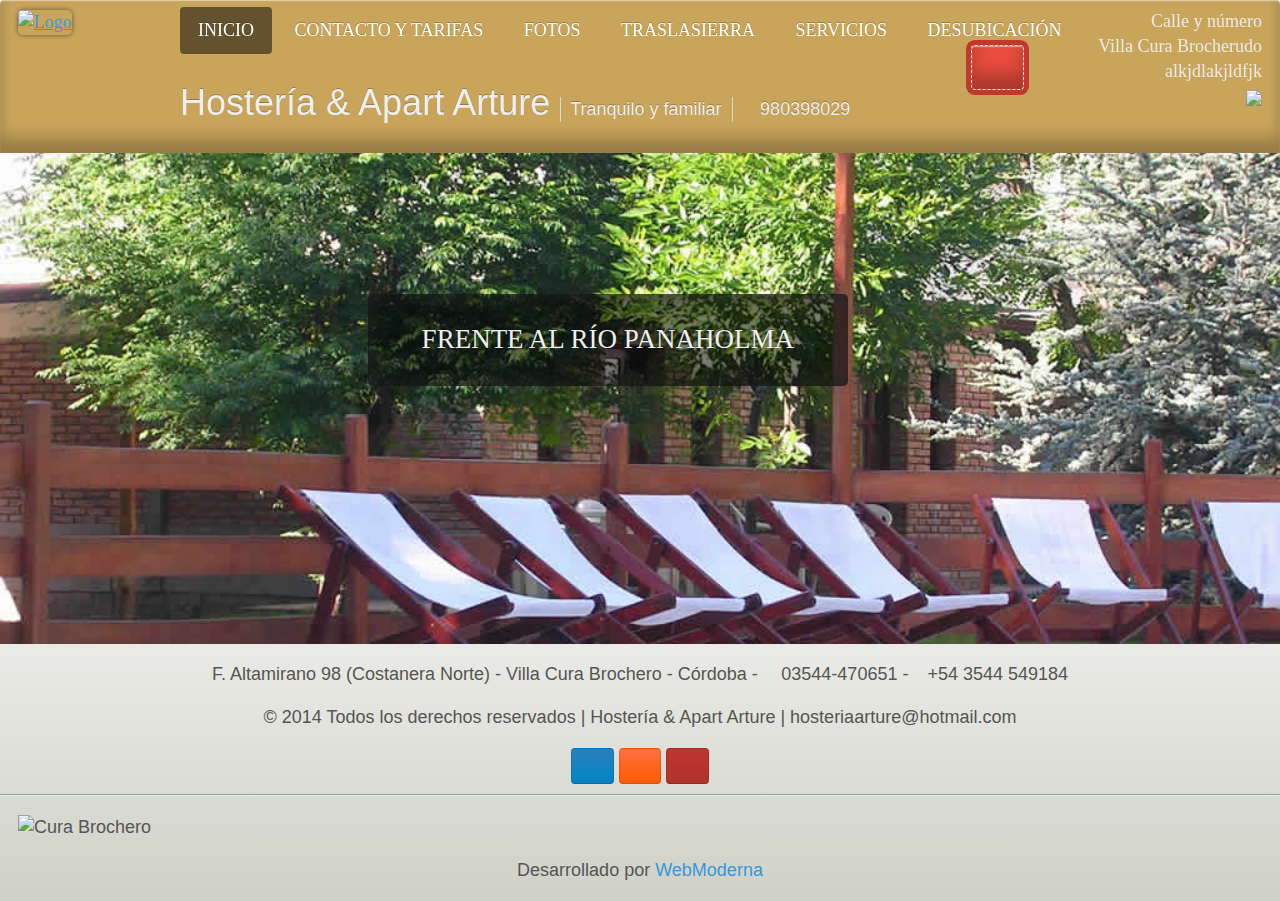
==== commit 5ae59504: "Solo un experimento y cambio de fuente" ====
--- a/index.html
+++ b/index.html
@@ -37,11 +37,11 @@
 	<![endif]-->
 	<!--[if gte IE 9]><style type="text/css">.gradient{filter:none !important;}</style><![endif]-->
 </head>
-<body>
+<body onload="alert(this)">
 	<div class="header_tittle">
 		<h1>
 			Hostería & Apart Arture
-			<span>Tranquilo y familiar</span>
+			<span><strike>Tranquilo y familiar</strike></span>
 			<span><i class="icon-phone"> </i>03980029</span>
 		</h1>
 	</div>
@@ -52,6 +52,11 @@
 					<img src="img/logo5.png" alt="Logo" />
 				</a>
 			</figure>
+		</div>
+		<div class="activador header">
+			<a class="fancybox" href="#promo" title="Promoción día de la madrastra">
+				<h3><i class="icon-gift"> </i>Promoción día de la madrastra</h3>
+			</a>
 		</div>
 		<button id="menu" class="gradient">
 			<span></span>
@@ -68,11 +73,7 @@
 				<li><a href="desubicacion.html">Desubicación</a></li>
 			</ul>
 		</nav>
-		<div id="activador">
-			<a class="fancybox" href="#promo" title="Promoción día de la madrastra">
-				<h3><i class="icon-gift"> </i>Promoción día de la madrastra</h3>
-			</a>
-		</div>
+		
 		<div class="header_title_inside">
 			<h1>
 				Hostería & Apart Arture
@@ -81,8 +82,18 @@
 			</h1>
 		</div>
 
+		<div class="activador">
+			<a class="fancybox" href="#promo" title="Promoción día de la madrastra">
+				<h3><i class="icon-gift"> </i>Promoción día de la madrastra</h3>
+			</a>
+		</div>
 
 		<div id="promo">
+			<div class="activador">
+				<span>
+					<h3><i class="icon-gift"> </i></h3>
+				</span>
+			</div>
 			<h3>
 				Promoción día de la madrastra
 			</h3>
@@ -98,6 +109,7 @@
 			<ul>
 				<li>Calle y número</li>
 				<li>Villa Cura Brocherudo</li>
+				<li>alkjdlakjldfjk</li>
 				<li><img src="img/logo-cura-brochero.png" /></li>
 			</ul>
 		</div>
@@ -124,17 +136,17 @@
 				F. Altamirano 98 (Costanera Norte) - Villa Cura Brochero - Córdoba - <i class="icon-phone"> </i>03544-470651 - <i class="icon-mobile2"></i>+54 3544 549184
 			</p>
 			<p>
-				&copy; 2014 Todos los derechos reservados | Hostería & Apart Arture
+				&copy; 2014 Todos los derechos reservados | Hostería & Apart Arture | hosteriaarture@hotmail.com
 			</p>
 			
 			<div class="redessociales">
-				<a href="http://www.facebook.com" target="_blank" title="Facebook">
+				<a href="https://www.facebook.com/hosteria.arture" target="_blank" title="Facebook">
 					<i class="boton blue icon-facebook"></i>
 				</a>
 				<a href="#" target="_blank" title="Feed">
 					<i class="boton orange icon-feed"></i>
 				</a>
-				<a href="mailto:hosteriaarture@hotmail.com" target="_blank" title="Contacto">
+				<a href="contacto.html" title="Contacto">
 					<i class="boton red icon-mail"></i>
 				</a>
 			</div>
--- a/stylus/style.min.css
+++ b/stylus/style.min.css
@@ -1,2 +1,2 @@
 @-o-keyframes agrandador{0%{-o-transform:rotate(0)}5%{-o-transform:rotate(20deg)}10%{-o-transform:rotate(-20deg)}15%{-o-transform:rotate(0)}100%{-o-transform:rotate(0)}}@-ms-keyframes agrandador{0%{-ms-transform:rotate(0)}5%{-ms-transform:rotate(20deg)}10%{-ms-transform:rotate(-20deg)}15%{-ms-transform:rotate(0)}100%{-ms-transform:rotate(0)}}@-moz-keyframes agrandador{0%{-moz-transform:rotate(0)}5%{-moz-transform:rotate(20deg)}10%{-moz-transform:rotate(-20deg)}15%{-moz-transform:rotate(0)}100%{-moz-transform:rotate(0)}}@-webkit-keyframes agrandador{0%{-webkit-transform:rotate(0)}5%{-webkit-transform:rotate(20deg)}10%{-webkit-transform:rotate(-20deg)}15%{-webkit-transform:rotate(0)}100%{-webkit-transform:rotate(0)}}/* normalize.css v1.1.3 | MIT License | git.io/normalize */
-article,aside,details,figcaption,figure,footer,header,hgroup,main,nav,section,summary{display:block}audio,canvas,video{display:inline-block;*display:inline;*zoom:1}audio:not([controls]){display:none;height:0}[hidden]{display:none}html{font-size:100%;-ms-text-size-adjust:100%;-webkit-text-size-adjust:100%;}html,button,input,select,textarea{font-family:sans-serif}body{margin:0}a:focus{outline:thin dotted}a:active,a:hover{outline:0}h1{font-size:2em;margin:.67em 0}h2{font-size:1.5em;margin:.83em 0}h3{font-size:1.17em;margin:1em 0}h4{font-size:1em;margin:1.33em 0}h5{font-size:.83em;margin:1.67em 0}h6{font-size:.67em;margin:2.33em 0}abbr[title]{border-bottom:1px dotted}b,strong{font-weight:bold}blockquote{margin:1em 40px}dfn{font-style:italic}hr{-moz-box-sizing:content-box;box-sizing:border-box;-o-box-sizing:border-box;-ms-box-sizing:border-box;-moz-box-sizing:border-box;-webkit-box-sizing:border-box;height:0}mark{background:#ff0;color:#000}p,pre{margin:1em 0}code,kbd,pre,samp{font-family:monospace,serif;_font-family:'courier new',monospace;font-size:1em}pre{white-space:pre;white-space:pre-wrap;word-wrap:break-word}q{quotes:none}q:before,q:after{content:'';content:none}small{font-size:80%}sub,sup{font-size:75%;line-height:0;position:relative;vertical-align:baseline}sup{top:-.5em}sub{bottom:-.25em}dl,menu,ol,ul{margin:1em 0}dd{margin:0 0 0 40px}menu,ol,ul{padding:0 0 0 40px}nav ul,nav ol{list-style:none;list-style-image:none}img{border:0;-ms-interpolation-mode:bicubic;}svg:not(:root){overflow:hidden}figure{margin:0}form{margin:0}fieldset{border:1px solid #c0c0c0;margin:0 2px;padding:.35em .625em .75em}legend{border:0;padding:0;white-space:normal;*margin-left:-7px;}button,input,select,textarea{font-size:100%;margin:0;vertical-align:baseline;*vertical-align:middle;}button,input{line-height:normal}button,select{text-transform:none}button,html input[type="button"],input[type="reset"],input[type="submit"]{-webkit-appearance:button;cursor:pointer;*overflow:visible;}button[disabled],html input[disabled]{cursor:default}input[type="checkbox"],input[type="radio"]{box-sizing:border-box;-o-box-sizing:border-box;-ms-box-sizing:border-box;-moz-box-sizing:border-box;-webkit-box-sizing:border-box;padding:0;*height:13px;*width:13px;}input[type="search"]{-webkit-appearance:textfield;-moz-box-sizing:content-box;-webkit-box-sizing:content-box;box-sizing:border-box;-o-box-sizing:border-box;-ms-box-sizing:border-box;-moz-box-sizing:border-box;-webkit-box-sizing:border-box}input[type="search"]::-webkit-search-cancel-button,input[type="search"]::-webkit-search-decoration{-webkit-appearance:none}button::-moz-focus-inner,input::-moz-focus-inner{border:0;padding:0}textarea{overflow:auto;vertical-align:top;}table{border-collapse:collapse;border-spacing:0}html,button,input,select,textarea{color:#222}body{font-size:1em;line-height:1.4}::-moz-selection{background:#b3d4fc;text-shadow:none;-o-text-shadow:none;-ms-text-shadow:none;-moz-text-shadow:none;-webkit-text-shadow:none}::selection{background:#b3d4fc;text-shadow:none;-o-text-shadow:none;-ms-text-shadow:none;-moz-text-shadow:none;-webkit-text-shadow:none}hr{display:block;height:1px;border:0;border-top:1px solid #ccc;margin:1em 0;padding:0}img{vertical-align:middle}fieldset{border:0;margin:0;padding:0}textarea{resize:vertical}.chromeframe{margin:.2em 0;background:#ccc;color:#000;padding:.2em 0}.ir{background-color:transparent;border:0;overflow:hidden;*text-indent:-9999px}.ir:before{content:"";display:block;width:0;height:150%}.hidden{display:none !important;visibility:hidden}.visuallyhidden{border:0;clip:rect(0 0 0 0);height:1px;margin:-1px;overflow:hidden;padding:0;position:absolute;width:1px}.visuallyhidden.focusable:active,.visuallyhidden.focusable:focus{clip:auto;height:auto;margin:0;overflow:visible;position:static;width:auto}.invisible{visibility:hidden}.clearfix:before,.clearfix:after{content:" ";display:table;}.clearfix:after{clear:both}.clearfix{*zoom:1}@media print{*{background:transparent !important;color:#000 !important;box-shadow:none !important;-o-box-shadow:none !important;-ms-box-shadow:none !important;-moz-box-shadow:none !important;-webkit-box-shadow:none !important;text-shadow:none !important;-o-text-shadow:none !important;-ms-text-shadow:none !important;-moz-text-shadow:none !important;-webkit-text-shadow:none !important}a,a:visited{text-decoration:underline}a[href]:after{content:" (" attr(href) ")"}abbr[title]:after{content:" (" attr(title) ")"}.ir a:after,a[href^="javascript:"]:after,a[href^="#"]:after{content:""}pre,blockquote{border:1px solid #999;page-break-inside:avoid}thead{display:table-header-group;}tr,img{page-break-inside:avoid}img{max-width:100% !important}@page{margin:.5cm}p,h2,h3{orphans:3;widows:3}h2,h3{page-break-after:avoid}}@font-face{font-family:'icomoon';src:url("../fonts/icomoon.eot?-afnkq8");src:url("../fonts/icomoon.eot?#iefix-afnkq8") format('embedded-opentype'),url("../fonts/icomoon.woff?-afnkq8") format('woff'),url("../fonts/icomoon.ttf?-afnkq8") format('truetype'),url("../fonts/icomoon.svg?-afnkq8#icomoon") format('svg');font-weight:normal;font-style:normal}[class^="icon-"],[class*=" icon-"]{font-family:'icomoon';speak:none;font-style:normal;font-weight:normal;font-variant:normal;text-transform:none;line-height:1;-webkit-font-smoothing:antialiased;-moz-osx-font-smoothing:grayscale}.icon-mail:before{content:"\e766"}.icon-left-quote:before{content:"\e767"}.icon-right-quote:before{content:"\e768"}.icon-umbrella:before{content:"\e769"}.icon-paperclip:before{content:"\e76a"}.icon-snowy:before{content:"\e76b"}.icon-home:before{content:"\e600"}.icon-home2:before{content:"\e601"}.icon-home3:before{content:"\e602"}.icon-office:before{content:"\e603"}.icon-newspaper:before{content:"\e6d9"}.icon-pencil:before{content:"\e6da"}.icon-pencil2:before{content:"\e604"}.icon-quill:before{content:"\e6db"}.icon-pen:before{content:"\e6dc"}.icon-blog:before{content:"\e6dd"}.icon-paint-format:before{content:"\e6de"}.icon-image:before{content:"\e605"}.icon-image2:before{content:"\e606"}.icon-images:before{content:"\e607"}.icon-camera:before{content:"\e608"}.icon-music:before{content:"\e609"}.icon-headphones:before{content:"\e6df"}.icon-play:before{content:"\e60a"}.icon-film:before{content:"\e6e0"}.icon-camera2:before{content:"\e60b"}.icon-dice:before{content:"\e6e1"}.icon-bullhorn:before{content:"\e6e2"}.icon-connection:before{content:"\e60c"}.icon-podcast:before{content:"\e6e3"}.icon-book:before{content:"\e60d"}.icon-books:before{content:"\e6e4"}.icon-library:before{content:"\e60e"}.icon-file:before{content:"\e60f"}.icon-profile:before{content:"\e610"}.icon-file2:before{content:"\e6e5"}.icon-file3:before{content:"\e6e6"}.icon-file4:before{content:"\e6e7"}.icon-copy:before{content:"\e611"}.icon-copy2:before{content:"\e6e8"}.icon-paste:before{content:"\e6e9"}.icon-paste2:before{content:"\e6ea"}.icon-paste3:before{content:"\e6eb"}.icon-stack:before{content:"\e612"}.icon-folder:before{content:"\e613"}.icon-folder-open:before{content:"\e614"}.icon-tag:before{content:"\e6ec"}.icon-tags:before{content:"\e615"}.icon-barcode:before{content:"\e616"}.icon-qrcode:before{content:"\e617"}.icon-cart:before{content:"\e618"}.icon-cart2:before{content:"\e619"}.icon-cart3:before{content:"\e61a"}.icon-coin:before{content:"\e61b"}.icon-credit:before{content:"\e6ed"}.icon-calculate:before{content:"\e6ee"}.icon-phone:before{content:"\e61c"}.icon-phone-hang-up:before{content:"\e6ef"}.icon-address-book:before{content:"\e61d"}.icon-notebook:before{content:"\e61e"}.icon-envelope:before{content:"\e61f"}.icon-pushpin:before{content:"\e620"}.icon-location:before{content:"\e621"}.icon-location2:before{content:"\e622"}.icon-compass:before{content:"\e6f0"}.icon-map:before{content:"\e6f1"}.icon-map2:before{content:"\e6f2"}.icon-history:before{content:"\e6f3"}.icon-clock:before{content:"\e623"}.icon-clock2:before{content:"\e6f4"}.icon-alarm:before{content:"\e6f5"}.icon-alarm2:before{content:"\e624"}.icon-bell:before{content:"\e6f6"}.icon-stopwatch:before{content:"\e6f7"}.icon-calendar:before{content:"\e625"}.icon-calendar2:before{content:"\e626"}.icon-print:before{content:"\e627"}.icon-keyboard:before{content:"\e628"}.icon-screen:before{content:"\e629"}.icon-laptop:before{content:"\e6f8"}.icon-mobile:before{content:"\e62a"}.icon-mobile2:before{content:"\e62b"}.icon-tablet:before{content:"\e6f9"}.icon-tv:before{content:"\e62c"}.icon-cabinet:before{content:"\e62d"}.icon-drawer:before{content:"\e62e"}.icon-drawer2:before{content:"\e62f"}.icon-drawer3:before{content:"\e6fa"}.icon-box-add:before{content:"\e6fb"}.icon-box-remove:before{content:"\e6fc"}.icon-download:before{content:"\e630"}.icon-upload:before{content:"\e631"}.icon-disk:before{content:"\e632"}.icon-storage:before{content:"\e6fd"}.icon-undo:before{content:"\e633"}.icon-redo:before{content:"\e634"}.icon-flip:before{content:"\e6fe"}.icon-flip2:before{content:"\e6ff"}.icon-undo2:before{content:"\e635"}.icon-redo2:before{content:"\e636"}.icon-forward:before{content:"\e700"}.icon-reply:before{content:"\e701"}.icon-bubble:before{content:"\e637"}.icon-bubbles:before{content:"\e638"}.icon-bubbles2:before{content:"\e639"}.icon-bubble2:before{content:"\e63a"}.icon-bubbles3:before{content:"\e63b"}.icon-bubbles4:before{content:"\e63c"}.icon-user:before{content:"\e63d"}.icon-users:before{content:"\e63e"}.icon-user2:before{content:"\e63f"}.icon-users2:before{content:"\e640"}.icon-user3:before{content:"\e641"}.icon-user4:before{content:"\e642"}.icon-quotes-left:before{content:"\e643"}.icon-busy:before{content:"\e702"}.icon-spinner:before{content:"\e644"}.icon-spinner2:before{content:"\e645"}.icon-spinner3:before{content:"\e703"}.icon-binoculars:before{content:"\e704"}.icon-search:before{content:"\e646"}.icon-zoomin:before{content:"\e647"}.icon-zoomout:before{content:"\e648"}.icon-expand:before{content:"\e649"}.icon-contract:before{content:"\e64a"}.icon-expand2:before{content:"\e64b"}.icon-contract2:before{content:"\e64c"}.icon-key:before{content:"\e705"}.icon-key2:before{content:"\e64d"}.icon-lock:before{content:"\e64e"}.icon-unlocked:before{content:"\e64f"}.icon-wrench:before{content:"\e650"}.icon-settings:before{content:"\e706"}.icon-equalizer:before{content:"\e707"}.icon-cog:before{content:"\e651"}.icon-cogs:before{content:"\e708"}.icon-cog2:before{content:"\e652"}.icon-hammer:before{content:"\e709"}.icon-wand:before{content:"\e70a"}.icon-aid:before{content:"\e653"}.icon-bug:before{content:"\e654"}.icon-pie:before{content:"\e70b"}.icon-stats:before{content:"\e70c"}.icon-bars:before{content:"\e70d"}.icon-bars2:before{content:"\e70e"}.icon-gift:before{content:"\e655"}.icon-trophy:before{content:"\e70f"}.icon-glass:before{content:"\e710"}.icon-mug:before{content:"\e656"}.icon-food:before{content:"\e657"}.icon-leaf:before{content:"\e711"}.icon-meter:before{content:"\e712"}.icon-hammer2:before{content:"\e713"}.icon-fire:before{content:"\e658"}.icon-lab:before{content:"\e714"}.icon-magnet:before{content:"\e715"}.icon-remove:before{content:"\e716"}.icon-remove2:before{content:"\e659"}.icon-briefcase:before{content:"\e65a"}.icon-airplane:before{content:"\e65b"}.icon-truck:before{content:"\e65c"}.icon-road:before{content:"\e65d"}.icon-accessibility:before{content:"\e65e"}.icon-target:before{content:"\e717"}.icon-shield:before{content:"\e718"}.icon-lightning:before{content:"\e719"}.icon-switch:before{content:"\e71a"}.icon-powercord:before{content:"\e71b"}.icon-signup:before{content:"\e71c"}.icon-list:before{content:"\e65f"}.icon-list2:before{content:"\e660"}.icon-numbered-list:before{content:"\e661"}.icon-menu:before{content:"\e71d"}.icon-menu2:before{content:"\e662"}.icon-tree:before{content:"\e71e"}.icon-cloud:before{content:"\e71f"}.icon-cloud-download:before{content:"\e720"}.icon-cloud-upload:before{content:"\e721"}.icon-download2:before{content:"\e722"}.icon-upload2:before{content:"\e723"}.icon-globe:before{content:"\e663"}.icon-earth:before{content:"\e664"}.icon-link:before{content:"\e724"}.icon-flag:before{content:"\e725"}.icon-attachment:before{content:"\e665"}.icon-eye:before{content:"\e726"}.icon-eye-blocked:before{content:"\e727"}.icon-eye2:before{content:"\e728"}.icon-bookmark:before{content:"\e666"}.icon-bookmarks:before{content:"\e667"}.icon-brightness-medium:before{content:"\e729"}.icon-brightness-contrast:before{content:"\e72a"}.icon-contrast:before{content:"\e72b"}.icon-star:before{content:"\e668"}.icon-star2:before{content:"\e669"}.icon-star3:before{content:"\e66a"}.icon-heart:before{content:"\e66b"}.icon-heart2:before{content:"\e66c"}.icon-heart-broken:before{content:"\e72c"}.icon-thumbs-up:before{content:"\e72d"}.icon-thumbs-up2:before{content:"\e72e"}.icon-happy:before{content:"\e66d"}.icon-happy2:before{content:"\e66e"}.icon-smiley:before{content:"\e66f"}.icon-smiley2:before{content:"\e670"}.icon-tongue:before{content:"\e671"}.icon-tongue2:before{content:"\e672"}.icon-sad:before{content:"\e673"}.icon-sad2:before{content:"\e674"}.icon-wink:before{content:"\e675"}.icon-wink2:before{content:"\e676"}.icon-grin:before{content:"\e677"}.icon-grin2:before{content:"\e678"}.icon-cool:before{content:"\e679"}.icon-cool2:before{content:"\e67a"}.icon-angry:before{content:"\e67b"}.icon-angry2:before{content:"\e67c"}.icon-evil:before{content:"\e67d"}.icon-evil2:before{content:"\e67e"}.icon-shocked:before{content:"\e67f"}.icon-shocked2:before{content:"\e680"}.icon-confused:before{content:"\e681"}.icon-confused2:before{content:"\e682"}.icon-neutral:before{content:"\e683"}.icon-neutral2:before{content:"\e684"}.icon-wondering:before{content:"\e685"}.icon-wondering2:before{content:"\e686"}.icon-warning:before{content:"\e687"}.icon-notification:before{content:"\e688"}.icon-question:before{content:"\e689"}.icon-info:before{content:"\e68a"}.icon-info2:before{content:"\e68b"}.icon-blocked:before{content:"\e68c"}.icon-cancel-circle:before{content:"\e68d"}.icon-checkmark-circle:before{content:"\e68e"}.icon-spam:before{content:"\e68f"}.icon-close:before{content:"\e690"}.icon-checkmark:before{content:"\e691"}.icon-checkmark2:before{content:"\e692"}.icon-spell-check:before{content:"\e72f"}.icon-minus:before{content:"\e693"}.icon-plus:before{content:"\e694"}.icon-enter:before{content:"\e730"}.icon-exit:before{content:"\e695"}.icon-play2:before{content:"\e696"}.icon-pause:before{content:"\e697"}.icon-stop:before{content:"\e698"}.icon-backward:before{content:"\e699"}.icon-forward2:before{content:"\e69a"}.icon-first:before{content:"\e69b"}.icon-last:before{content:"\e69c"}.icon-previous:before{content:"\e731"}.icon-next:before{content:"\e732"}.icon-eject:before{content:"\e733"}.icon-volume-high:before{content:"\e69d"}.icon-volume-medium:before{content:"\e69e"}.icon-volume-low:before{content:"\e69f"}.icon-volume-mute:before{content:"\e6a0"}.icon-volume-mute2:before{content:"\e6a1"}.icon-volume-increase:before{content:"\e6a2"}.icon-volume-decrease:before{content:"\e6a3"}.icon-loop:before{content:"\e734"}.icon-loop2:before{content:"\e735"}.icon-loop3:before{content:"\e736"}.icon-shuffle:before{content:"\e737"}.icon-arrow-up-left:before{content:"\e738"}.icon-arrow-up:before{content:"\e6a4"}.icon-arrow-up-right:before{content:"\e739"}.icon-arrow-right:before{content:"\e6a5"}.icon-arrow-down-right:before{content:"\e73a"}.icon-arrow-down:before{content:"\e6a6"}.icon-arrow-down-left:before{content:"\e73b"}.icon-arrow-left:before{content:"\e6a7"}.icon-tab:before{content:"\e73c"}.icon-checkbox-checked:before{content:"\e6a8"}.icon-checkbox-unchecked:before{content:"\e6a9"}.icon-checkbox-partial:before{content:"\e73d"}.icon-radio-checked:before{content:"\e73e"}.icon-radio-unchecked:before{content:"\e73f"}.icon-crop:before{content:"\e740"}.icon-scissors:before{content:"\e741"}.icon-text-height:before{content:"\e742"}.icon-text-width:before{content:"\e743"}.icon-bold:before{content:"\e744"}.icon-underline:before{content:"\e745"}.icon-italic:before{content:"\e746"}.icon-table:before{content:"\e747"}.icon-table2:before{content:"\e748"}.icon-paragraph-left:before{content:"\e749"}.icon-paragraph-center:before{content:"\e74a"}.icon-paragraph-right:before{content:"\e74b"}.icon-paragraph-justify:before{content:"\e74c"}.icon-indent-increase:before{content:"\e74d"}.icon-indent-decrease:before{content:"\e74e"}.icon-embed:before{content:"\e6aa"}.icon-code:before{content:"\e6ab"}.icon-console:before{content:"\e74f"}.icon-share:before{content:"\e750"}.icon-mail2:before{content:"\e6ac"}.icon-mail22:before{content:"\e6ad"}.icon-mail3:before{content:"\e6ae"}.icon-googleplus:before{content:"\e6af"}.icon-googleplus2:before{content:"\e6b0"}.icon-googleplus3:before{content:"\e6b1"}.icon-googleplus4:before{content:"\e6b2"}.icon-google-drive:before{content:"\e6b3"}.icon-facebook:before{content:"\e6b4"}.icon-facebook2:before{content:"\e6b5"}.icon-facebook3:before{content:"\e6b6"}.icon-twitter:before{content:"\e6b7"}.icon-twitter2:before{content:"\e6b8"}.icon-twitter3:before{content:"\e6b9"}.icon-feed:before{content:"\e6ba"}.icon-feed2:before{content:"\e6bb"}.icon-feed3:before{content:"\e6bc"}.icon-youtube:before{content:"\e6bd"}.icon-youtube2:before{content:"\e6be"}.icon-vimeo:before{content:"\e751"}.icon-vimeo2:before{content:"\e752"}.icon-flickr:before{content:"\e753"}.icon-flickr2:before{content:"\e754"}.icon-picassa:before{content:"\e755"}.icon-github:before{content:"\e6bf"}.icon-github2:before{content:"\e6c0"}.icon-github3:before{content:"\e6c1"}.icon-github4:before{content:"\e6c2"}.icon-wordpress:before{content:"\e756"}.icon-blogger:before{content:"\e757"}.icon-yahoo:before{content:"\e758"}.icon-tux:before{content:"\e6c3"}.icon-apple:before{content:"\e6c4"}.icon-finder:before{content:"\e6c5"}.icon-android:before{content:"\e6c6"}.icon-windows:before{content:"\e6c7"}.icon-windows8:before{content:"\e6c8"}.icon-soundcloud:before{content:"\e6c9"}.icon-soundcloud2:before{content:"\e6ca"}.icon-skype:before{content:"\e6cb"}.icon-linkedin:before{content:"\e6cc"}.icon-lastfm:before{content:"\e759"}.icon-delicious:before{content:"\e75a"}.icon-stackoverflow:before{content:"\e75b"}.icon-pinterest:before{content:"\e6cd"}.icon-pinterest2:before{content:"\e6ce"}.icon-xing:before{content:"\e75c"}.icon-xing2:before{content:"\e75d"}.icon-paypal:before{content:"\e75e"}.icon-paypal2:before{content:"\e75f"}.icon-file-pdf:before{content:"\e6cf"}.icon-file-openoffice:before{content:"\e760"}.icon-file-word:before{content:"\e6d0"}.icon-file-excel:before{content:"\e6d1"}.icon-file-zip:before{content:"\e761"}.icon-file-powerpoint:before{content:"\e762"}.icon-file-xml:before{content:"\e763"}.icon-file-css:before{content:"\e764"}.icon-html5:before{content:"\e6d2"}.icon-html52:before{content:"\e6d3"}.icon-css3:before{content:"\e6d4"}.icon-chrome:before{content:"\e765"}.icon-firefox:before{content:"\e6d5"}.icon-IE:before{content:"\e6d6"}.icon-opera:before{content:"\e6d7"}.icon-safari:before{content:"\e6d8"}.icon-attach-file:before{content:"\e76c"}.icon-cake:before{content:"\e76d"}@font-face{font-family:'Fjord';font-style:normal;font-weight:400;src:url("../fonts/fjord-one.eot");src:local('OpenSans'),url("../fonts/fjord-one.eot") format('embedded-opentype'),url("../fonts/fjord-one.ttf") format('truetype'),url("../fonts/fjord-one.svg#Fjord-One") format('svg'),url("../fonts/fjord-one.woff") format('woff')}@font-face{font-family:'roboto_condensedregular';src:url("../fonts/RobotoCondensed-Regular-webfont.eot");src:url("../fonts/RobotoCondensed-Regular-webfont.eot") format('embedded-opentype'),url("../fonts/RobotoCondensed-Regular-webfont.woff") format('woff'),url("../fonts/RobotoCondensed-Regular-webfont.ttf") format('truetype'),url("../fonts/RobotoCondensed-Regular-webfont.svg#roboto_condensedregular") format('svg');font-weight:normal;font-style:normal}.fancybox-wrap,.fancybox-skin,.fancybox-outer,.fancybox-inner,.fancybox-image,.fancybox-wrap iframe,.fancybox-wrap object,.fancybox-nav,.fancybox-nav span,.fancybox-tmp{padding:0;margin:0;border:0;outline:0;vertical-align:top}.fancybox-wrap{position:absolute;top:0;left:0;z-index:8020}.fancybox-skin{position:relative;background:#f9f9f9;color:#444;text-shadow:none;-o-text-shadow:none;-ms-text-shadow:none;-moz-text-shadow:none;-webkit-text-shadow:none;-webkit-border-radius:4px;-moz-border-radius:4px;border-radius:4px;-o-border-radius:4px;-moz-border-radius:4px;-webkit-border-radius:4px}.fancybox-opened{z-index:8030}.fancybox-opened .fancybox-skin{-webkit-box-shadow:0 10px 25px rgba(0,0,0,0.5);-moz-box-shadow:0 10px 25px rgba(0,0,0,0.5);box-shadow:0 10px 25px rgba(0,0,0,0.5);-o-box-shadow:0 10px 25px rgba(0,0,0,0.5);-ms-box-shadow:0 10px 25px rgba(0,0,0,0.5);-moz-box-shadow:0 10px 25px rgba(0,0,0,0.5);-webkit-box-shadow:0 10px 25px rgba(0,0,0,0.5)}.fancybox-outer,.fancybox-inner{position:relative}.fancybox-inner{overflow:hidden}.fancybox-type-iframe .fancybox-inner{-webkit-overflow-scrolling:touch}.fancybox-error{color:#444;font:14px/20px "Helvetica Neue",Helvetica,Arial,sans-serif;margin:0;padding:15px;white-space:nowrap}.fancybox-image,.fancybox-iframe{display:block;width:100%;height:100%}.fancybox-image{max-width:100%;max-height:100%}#fancybox-loading,.fancybox-close,.fancybox-prev span,.fancybox-next span{background-image:url("../img/fancybox_sprite.png")}#fancybox-loading{position:fixed;top:50%;left:50%;margin-top:-22px;margin-left:-22px;background-position:0 -108px;opacity:.8;filter:alpha(opacity=80);filter:progid:DXImageTransform.Microsoft.Alpha(opacity=80);cursor:pointer;z-index:8060}#fancybox-loading div{width:44px;height:44px;background:url("../img/fancybox_loading.gif") center center no-repeat}.fancybox-close{position:absolute;top:-18px;right:-18px;width:36px;height:36px;cursor:pointer;z-index:8040}.fancybox-nav{position:absolute;top:0;width:40%;height:100%;cursor:pointer;text-decoration:none;background:transparent url("../img/blank.gif");-webkit-tap-highlight-color:rgba(0,0,0,0);z-index:8040}.fancybox-prev{left:0}.fancybox-next{right:0}.fancybox-nav span{position:absolute;top:50%;width:36px;height:34px;margin-top:-18px;cursor:pointer;z-index:8040;visibility:hidden}.fancybox-prev span{left:10px;background-position:0 -36px}.fancybox-next span{right:10px;background-position:0 -72px}.fancybox-nav:hover span{visibility:visible}.fancybox-tmp{position:absolute;top:-99999px;left:-99999px;visibility:hidden;max-width:99999px;max-height:99999px;overflow:visible !important}.fancybox-lock{overflow:hidden !important;width:auto}.fancybox-lock body{overflow:hidden !important}.fancybox-lock-test{overflow-y:hidden !important}.fancybox-overlay{position:absolute;top:0;left:0;overflow:hidden;display:none;z-index:8010;background:url("../img/fancybox_overlay.png")}.fancybox-overlay-fixed{position:fixed;bottom:0;right:0}.fancybox-lock .fancybox-overlay{overflow:auto;overflow-y:scroll}.fancybox-title{visibility:hidden;font:normal 13px/20px "Helvetica Neue",Helvetica,Arial,sans-serif;position:relative;text-shadow:none;-o-text-shadow:none;-ms-text-shadow:none;-moz-text-shadow:none;-webkit-text-shadow:none;z-index:8050}.fancybox-opened .fancybox-title{visibility:visible}.fancybox-title-float-wrap{position:absolute;bottom:0;right:50%;margin-bottom:-35px;z-index:8050;text-align:center}.fancybox-title-float-wrap .child{display:inline-block;margin-right:-100%;padding:2px 20px;background:transparent;background:rgba(0,0,0,0.8);-webkit-border-radius:15px;-moz-border-radius:15px;border-radius:15px;-o-border-radius:15px;-moz-border-radius:15px;-webkit-border-radius:15px;text-shadow:0 1px 2px #222;-o-text-shadow:0 1px 2px #222;-ms-text-shadow:0 1px 2px #222;-moz-text-shadow:0 1px 2px #222;-webkit-text-shadow:0 1px 2px #222;color:#fff;font-weight:bold;line-height:24px;white-space:nowrap}.fancybox-title-outside-wrap{position:relative;margin-top:10px;color:#fff}.fancybox-title-inside-wrap{padding-top:10px}.fancybox-title-over-wrap{position:absolute;bottom:0;left:0;color:#fff;padding:10px;background:#000;background:rgba(0,0,0,0.8)}.boton{text-decoration:none;}.boton,button{display:inline-block;*display:inline;padding:7px 20px;margin-bottom:10px;*margin-left:.3em;font-size:14px;line-height:20px;*line-height:20px;color:#333 !important;text-align:center;vertical-align:middle;cursor:pointer;border:1px solid #dedede;*border:0;border-color:rgba(0,0,0,0.1) rgba(0,0,0,0.1) rgba(0,0,0,0.25);border-color:#eee,#dedede,#dedede;border-radius:4px;-o-border-radius:4px;-moz-border-radius:4px;-webkit-border-radius:4px;background-color:#f5f5f5;background-image:linear-gradient(top,#f9f9f9,#efefef);filter:progid:DXImageTransform.Microsoft.gradient(startColorStr='#f9f9f9', EndColorStr='#efefef')}.boton:hover,.boton:active,button:hover,button:active{background:#eee;background:-webkit-gradient(linear,left top,left bottom,from(#eee),to(#f8f8f8));background:linear-gradient(top,#eee,#f8f8f8)}.boton.large,button.large{padding:10px 35px;font-size:15px}.boton.small,button.small{padding:3px 13px;font-size:13px}.boton.skyblue,button.skyblue{color:#fff !important;background:#26a2b6;background:linear-gradient(#34bac9,#26a2b6);background:-webkit-gradient(linear,left top,left bottom,from(#34bac9),to(#26a2b6));filter:progid:DXImageTransform.Microsoft.gradient(startColorStr='#34bac9', EndColorStr='#26a2b6')}.boton.skyblue:hover,.boton.skyblue:active,button.skyblue:hover,button.skyblue:active{background:#26a2b6;background:linear-gradient(top,#26a2b6,#34bac9);background:-webkit-gradient(linear,left top,left bottom,from(#26a2b6),to(#34bac9))}.boton.blue,button.blue{color:#fff !important;background:#2980b9;background:linear-gradient(#2980b9,#0085c6);background:-webkit-gradient(linear,left top,left bottom,from(#2980b9),to(#0085c6));filter:progid:DXImageTransform.Microsoft.gradient(startColorStr='azul_feisbuc', EndColorStr='#0085c6')}.boton.blue:hover,.boton.blue:active,button.blue:hover,button.blue:active{background:#008fd5;background:linear-gradient(top,#008fd5,#009de9);background:-webkit-gradient(linear,left top,left bottom,from(#008fd5),to(#009de9))}.boton.green,button.green{color:#fff !important;background:#51a351;background:linear-gradient(#62c462,#51a351);background:-webkit-gradient(linear,left top,left bottom,from(#62c462),to(#51a351));filter:progid:DXImageTransform.Microsoft.gradient(startColorStr='#51A351', EndColorStr='#51A351')}.boton.green:hover,.boton.green:active,button.green:hover,button.green:active{background:#51a351;background:linear-gradient(top,#51a351,#5fa351);background:-webkit-gradient(linear,left top,left bottom,from(#51a351),to(#5fa351))}.boton.yellow,button.yellow{color:#fff !important;background:#f0bf4a;background:linear-gradient(#f0c930,#f0bf4a);background:-webkit-gradient(linear,left top,left bottom,from(#f0c930),to(#f0bf4a));filter:progid:DXImageTransform.Microsoft.gradient(startColorStr='#f0c930', EndColorStr='#f0bf4a')}.boton.yellow:hover,.boton.yellow:active,button.yellow:hover,button.yellow:active{background:#f0bf4a;background:linear-gradient(top,#f0bf4a,#f0c930);background:-webkit-gradient(linear,left top,left bottom,from(#f0bf4a),to(#f0c930))}.boton.orange,button.orange{color:#fff !important;background:#ff5c00;background:linear-gradient(#ff6f40,#ff5c00);background:-webkit-gradient(linear,left top,left bottom,from(#ff6f40),to(#ff5c00));filter:progid:DXImageTransform.Microsoft.gradient(startColorStr='#ff6f40', EndColorStr='#ff5c00')}.boton.orange:hover,.boton.orange:active,button.orange:hover,button.orange:active{background:#ff5c00;background:linear-gradient(top,#ff5c00,#ff6f40);background:-webkit-gradient(linear,left top,left bottom,from(#ff5c00),to(#ff6f40))}.boton.red,button.red{color:#fff !important;background:#bd362f;background:linear-gradient(#bd362f,#b1322c);background:-webkit-gradient(linear,left top,left bottom,from(#bd362f),to(#b1322c));filter:progid:DXImageTransform.Microsoft.gradient(startColorStr='#bd362f', EndColorStr='#b1322c')}.boton.red:hover,.boton.red:active,button.red:hover,button.red:active{background:#bd362f;background:-webkit-gradient(linear,left top,left bottom,from(#bd362f),to(#cc3b34));background:linear-gradient(top,#bd362f,#cc3b34)}.boton.magenta,button.magenta{color:#fff !important;background:#b9298f;background:linear-gradient(#b93180,#b9298f);background:-webkit-gradient(linear,left top,left bottom,from(#b93180),to(#b9298f));filter:progid:DXImageTransform.Microsoft.gradient(startColorStr='#b9298f', EndColorStr='#b9298f')}.boton.magenta:hover,.boton.magenta:active,button.magenta:hover,button.magenta:active{background:#b9298f;background:linear-gradient(top,#b9298f,#b9358f);background:-moz-linear-gradient(top,#b9298f,#b9358f);background:-webkit-gradient(linear,left top,left bottom,from(#b9298f),to(#b9358f))}.boton.black,button.black{color:#fff !important;background:#111;background:linear-gradient(#333,#111);background:-webkit-gradient(linear,left top,left bottom,from(#333),to(#111));filter:progid:DXImageTransform.Microsoft.gradient(startColorStr='#333', EndColorStr='#111')}.boton.black:hover,.boton.black:active,button.black:hover,button.black:active{background:#222;background:linear-gradient(top,#222,#333);background:-webkit-gradient(linear,left top,left bottom,from(#222),to(#333))}.ui-helper-hidden{display:none}.ui-helper-hidden-accessible{border:0;clip:rect(0 0 0 0);height:1px;margin:-1px;overflow:hidden;padding:0;position:absolute;width:1px}.ui-helper-reset{margin:0;padding:0;border:0;outline:0;line-height:1.3;text-decoration:none;font-size:100%;list-style:none}.ui-helper-clearfix:before,.ui-helper-clearfix:after{content:"";display:table;border-collapse:collapse}.ui-helper-clearfix:after{clear:both}.ui-helper-clearfix{min-height:0}.ui-helper-zfix{width:100%;height:100%;top:0;left:0;position:absolute;opacity:0;filter:alpha(opacity=0);filter:progid:DXImageTransform.Microsoft.Alpha(opacity=0);filter:Alpha(0)}.ui-front{z-index:100}.ui-state-disabled{cursor:default !important}.ui-icon{display:block;text-indent:-99999px;overflow:hidden;background-repeat:no-repeat}.ui-widget-overlay{position:fixed;top:0;left:0;width:100%;height:100%}.ui-accordion .ui-accordion-header{display:block;cursor:pointer;position:relative;margin-top:2px;padding:.5em .5em .5em .7em;min-height:0}.ui-accordion .ui-accordion-icons{padding-left:2.2em}.ui-accordion .ui-accordion-noicons{padding-left:.7em}.ui-accordion .ui-accordion-icons .ui-accordion-icons{padding-left:2.2em}.ui-accordion .ui-accordion-header .ui-accordion-header-icon{position:absolute;left:.5em;top:50%;margin-top:-8px}.ui-accordion .ui-accordion-content{padding:1em 2.2em;border-top:0;overflow:auto}.ui-autocomplete{position:absolute;top:0;left:0;cursor:default}.ui-button{display:inline-block;position:relative;padding:0;line-height:normal;margin-right:.1em;cursor:pointer;vertical-align:middle;text-align:center;overflow:visible}.ui-button,.ui-button:link,.ui-button:visited,.ui-button:hover,.ui-button:active{text-decoration:none}.ui-button-icon-only{width:2.2em}button.ui-button-icon-only{width:2.4em}.ui-button-icons-only{width:3.4em}button.ui-button-icons-only{width:3.7em}.ui-button .ui-button-text{display:block;line-height:normal}.ui-button-text-only .ui-button-text{padding:.4em 1em}.ui-button-icon-only .ui-button-text,.ui-button-icons-only .ui-button-text{padding:.4em;text-indent:-9999999px}.ui-button-text-icon-primary .ui-button-text,.ui-button-text-icons .ui-button-text{padding:.4em 1em .4em 2.1em}.ui-button-text-icon-secondary .ui-button-text,.ui-button-text-icons .ui-button-text{padding:.4em 2.1em .4em 1em}.ui-button-text-icons .ui-button-text{padding-left:2.1em;padding-right:2.1em}input.ui-button{padding:.4em 1em}.ui-button-icon-only .ui-icon,.ui-button-text-icon-primary .ui-icon,.ui-button-text-icon-secondary .ui-icon,.ui-button-text-icons .ui-icon,.ui-button-icons-only .ui-icon{position:absolute;top:50%;margin-top:-8px}.ui-button-icon-only .ui-icon{left:50%;margin-left:-8px}.ui-button-text-icon-primary .ui-button-icon-primary,.ui-button-text-icons .ui-button-icon-primary,.ui-button-icons-only .ui-button-icon-primary{left:.5em}.ui-button-text-icon-secondary .ui-button-icon-secondary,.ui-button-text-icons .ui-button-icon-secondary,.ui-button-icons-only .ui-button-icon-secondary{right:.5em}.ui-buttonset{margin-right:7px}.ui-buttonset .ui-button{margin-left:0;margin-right:-.3em}input.ui-button::-moz-focus-inner,button.ui-button::-moz-focus-inner{border:0;padding:0}.ui-datepicker{width:17em;padding:.2em .2em 0;display:none}.ui-datepicker .ui-datepicker-header{position:relative;padding:.2em 0}.ui-datepicker .ui-datepicker-prev,.ui-datepicker .ui-datepicker-next{position:absolute;top:2px;width:1.8em;height:1.8em}.ui-datepicker .ui-datepicker-prev-hover,.ui-datepicker .ui-datepicker-next-hover{top:1px}.ui-datepicker .ui-datepicker-prev{left:2px}.ui-datepicker .ui-datepicker-next{right:2px}.ui-datepicker .ui-datepicker-prev-hover{left:1px}.ui-datepicker .ui-datepicker-next-hover{right:1px}.ui-datepicker .ui-datepicker-prev span,.ui-datepicker .ui-datepicker-next span{display:block;position:absolute;left:50%;margin-left:-8px;top:50%;margin-top:-8px}.ui-datepicker .ui-datepicker-title{margin:0 2.3em;line-height:1.8em;text-align:center}.ui-datepicker .ui-datepicker-title select{font-size:1em;margin:1px 0}.ui-datepicker select.ui-datepicker-month,.ui-datepicker select.ui-datepicker-year{width:49%}.ui-datepicker table{width:100%;font-size:.9em;border-collapse:collapse;margin:0 0 .4em}.ui-datepicker th{padding:.7em .3em;text-align:center;font-weight:bold;border:0}.ui-datepicker td{border:0;padding:1px}.ui-datepicker td span,.ui-datepicker td a{display:block;padding:.2em;text-align:right;text-decoration:none}.ui-datepicker .ui-datepicker-buttonpane{background-image:none;margin:.7em 0 0 0;padding:0 .2em;border-left:0;border-right:0;border-bottom:0}.ui-datepicker .ui-datepicker-buttonpane button{float:right;margin:.5em .2em .4em;cursor:pointer;padding:.2em .6em .3em .6em;width:auto;overflow:visible}.ui-datepicker .ui-datepicker-buttonpane button.ui-datepicker-current{float:left}.ui-datepicker.ui-datepicker-multi{width:auto}.ui-datepicker-multi .ui-datepicker-group{float:left}.ui-datepicker-multi .ui-datepicker-group table{width:95%;margin:0 auto .4em}.ui-datepicker-multi-2 .ui-datepicker-group{width:50%}.ui-datepicker-multi-3 .ui-datepicker-group{width:33.3%}.ui-datepicker-multi-4 .ui-datepicker-group{width:25%}.ui-datepicker-multi .ui-datepicker-group-last .ui-datepicker-header,.ui-datepicker-multi .ui-datepicker-group-middle .ui-datepicker-header{border-left-width:0}.ui-datepicker-multi .ui-datepicker-buttonpane{clear:left}.ui-datepicker-row-break{clear:both;width:100%;font-size:0}.ui-datepicker-rtl{direction:rtl}.ui-datepicker-rtl .ui-datepicker-prev{right:2px;left:auto}.ui-datepicker-rtl .ui-datepicker-next{left:2px;right:auto}.ui-datepicker-rtl .ui-datepicker-prev:hover{right:1px;left:auto}.ui-datepicker-rtl .ui-datepicker-next:hover{left:1px;right:auto}.ui-datepicker-rtl .ui-datepicker-buttonpane{clear:right}.ui-datepicker-rtl .ui-datepicker-buttonpane button{float:left}.ui-datepicker-rtl .ui-datepicker-buttonpane button.ui-datepicker-current,.ui-datepicker-rtl .ui-datepicker-group{float:right}.ui-datepicker-rtl .ui-datepicker-group-last .ui-datepicker-header,.ui-datepicker-rtl .ui-datepicker-group-middle .ui-datepicker-header{border-right-width:0;border-left-width:1px}.ui-dialog{overflow:hidden;position:absolute;top:0;left:0;padding:.2em;outline:0}.ui-dialog .ui-dialog-titlebar{padding:.4em 1em;position:relative}.ui-dialog .ui-dialog-title{float:left;margin:.1em 0;white-space:nowrap;width:90%;overflow:hidden;text-overflow:ellipsis}.ui-dialog .ui-dialog-titlebar-close{position:absolute;right:.3em;top:50%;width:20px;margin:-10px 0 0 0;padding:1px;height:20px}.ui-dialog .ui-dialog-content{position:relative;border:0;padding:.5em 1em;background:none;overflow:auto}.ui-dialog .ui-dialog-buttonpane{text-align:left;border-width:1px 0 0 0;background-image:none;margin-top:.5em;padding:.3em 1em .5em .4em}.ui-dialog .ui-dialog-buttonpane .ui-dialog-buttonset{float:right}.ui-dialog .ui-dialog-buttonpane button{margin:.5em .4em .5em 0;cursor:pointer}.ui-dialog .ui-resizable-se{width:12px;height:12px;right:-5px;bottom:-5px;background-position:16px 16px}.ui-draggable .ui-dialog-titlebar{cursor:move}.ui-menu{list-style:none;padding:2px;margin:0;display:block;outline:none}.ui-menu .ui-menu{margin-top:-3px;position:absolute}.ui-menu .ui-menu-item{margin:0;padding:0;width:100%;list-style-image:url("[data-uri]")}.ui-menu .ui-menu-divider{margin:5px -2px 5px -2px;height:0;font-size:0;line-height:0;border-width:1px 0 0 0}.ui-menu .ui-menu-item a{text-decoration:none;display:block;padding:2px .4em;line-height:1.5;min-height:0;font-weight:normal}.ui-menu .ui-menu-item a.ui-state-focus,.ui-menu .ui-menu-item a.ui-state-active{font-weight:normal;margin:-1px}.ui-menu .ui-state-disabled{font-weight:normal;margin:.4em 0 .2em;line-height:1.5}.ui-menu .ui-state-disabled a{cursor:default}.ui-menu-icons{position:relative}.ui-menu-icons .ui-menu-item a{position:relative;padding-left:2em}.ui-menu .ui-icon{position:absolute;top:.2em;left:.2em}.ui-menu .ui-menu-icon{position:static;float:right}.ui-progressbar{height:2em;text-align:left;overflow:hidden}.ui-progressbar .ui-progressbar-value{margin:-1px;height:100%}.ui-progressbar .ui-progressbar-overlay{background:url("../img/animated-overlay.gif");height:100%;opacity:.25;filter:alpha(opacity=25);filter:progid:DXImageTransform.Microsoft.Alpha(opacity=25)}.ui-progressbar-indeterminate .ui-progressbar-value{background-image:none}.ui-resizable{position:relative}.ui-resizable-handle{position:absolute;font-size:.1px;display:block}.ui-resizable-disabled .ui-resizable-handle,.ui-resizable-autohide .ui-resizable-handle{display:none}.ui-resizable-n{cursor:n-resize;height:7px;width:100%;top:-5px;left:0}.ui-resizable-s{cursor:s-resize;height:7px;width:100%;bottom:-5px;left:0}.ui-resizable-e{cursor:e-resize;width:7px;right:-5px;top:0;height:100%}.ui-resizable-w{cursor:w-resize;width:7px;left:-5px;top:0;height:100%}.ui-resizable-se{cursor:se-resize;width:12px;height:12px;right:1px;bottom:1px}.ui-resizable-sw{cursor:sw-resize;width:9px;height:9px;left:-5px;bottom:-5px}.ui-resizable-nw{cursor:nw-resize;width:9px;height:9px;left:-5px;top:-5px}.ui-resizable-ne{cursor:ne-resize;width:9px;height:9px;right:-5px;top:-5px}.ui-selectable-helper{position:absolute;z-index:100;border:1px dotted #000}.ui-slider{position:relative;text-align:left}.ui-slider .ui-slider-handle{position:absolute;z-index:2;width:1.2em;height:1.2em;cursor:default}.ui-slider .ui-slider-range{position:absolute;z-index:1;font-size:.7em;display:block;border:0;background-position:0 0}.ui-slider.ui-state-disabled .ui-slider-handle,.ui-slider.ui-state-disabled .ui-slider-range{filter:inherit}.ui-slider-horizontal{height:.8em}.ui-slider-horizontal .ui-slider-handle{top:-.3em;margin-left:-.6em}.ui-slider-horizontal .ui-slider-range{top:0;height:100%}.ui-slider-horizontal .ui-slider-range-min{left:0}.ui-slider-horizontal .ui-slider-range-max{right:0}.ui-slider-vertical{width:.8em;height:100px}.ui-slider-vertical .ui-slider-handle{left:-.3em;margin-left:0;margin-bottom:-.6em}.ui-slider-vertical .ui-slider-range{left:0;width:100%}.ui-slider-vertical .ui-slider-range-min{bottom:0}.ui-slider-vertical .ui-slider-range-max{top:0}.ui-spinner{position:relative;display:inline-block;overflow:hidden;padding:0;vertical-align:middle}.ui-spinner-input{border:none;background:none;color:inherit;padding:0;margin:.2em 0;vertical-align:middle;margin-left:.4em;margin-right:22px}.ui-spinner-button{width:16px;height:50%;font-size:.5em;padding:0;margin:0;text-align:center;position:absolute;cursor:default;display:block;overflow:hidden;right:0}.ui-spinner a.ui-spinner-button{border-top:none;border-bottom:none;border-right:none}.ui-spinner .ui-icon{position:absolute;margin-top:-8px;top:50%;left:0}.ui-spinner-up{top:0}.ui-spinner-down{bottom:0}.ui-spinner .ui-icon-triangle-1-s{background-position:-65px -16px}.ui-tabs{position:relative;padding:.2em}.ui-tabs .ui-tabs-nav{margin:0;padding:.2em .2em 0}.ui-tabs .ui-tabs-nav li{list-style:none;float:left;position:relative;top:0;margin:1px .2em 0 0;border-bottom-width:0;padding:0;white-space:nowrap}.ui-tabs .ui-tabs-nav .ui-tabs-anchor{float:left;padding:.5em 1em;text-decoration:none}.ui-tabs .ui-tabs-nav li.ui-tabs-active{margin-bottom:-1px;padding-bottom:1px}.ui-tabs .ui-tabs-nav li.ui-tabs-active .ui-tabs-anchor,.ui-tabs .ui-tabs-nav li.ui-state-disabled .ui-tabs-anchor,.ui-tabs .ui-tabs-nav li.ui-tabs-loading .ui-tabs-anchor{cursor:text}.ui-tabs-collapsible .ui-tabs-nav li.ui-tabs-active .ui-tabs-anchor{cursor:pointer}.ui-tabs .ui-tabs-panel{display:block;border-width:0;padding:1em 1.4em;background:none}.ui-tooltip{padding:8px;position:absolute;z-index:9999;max-width:300px;-webkit-box-shadow:0 0 5px #aaa;box-shadow:0 0 5px #aaa;-o-box-shadow:0 0 5px #aaa;-ms-box-shadow:0 0 5px #aaa;-moz-box-shadow:0 0 5px #aaa;-webkit-box-shadow:0 0 5px #aaa}body .ui-tooltip{border-width:2px}.ui-widget{font-family:Verdana,Arial,sans-serif;font-size:1.1em}.ui-widget .ui-widget{font-size:1em}.ui-widget input,.ui-widget select,.ui-widget textarea,.ui-widget button{font-family:Verdana,Arial,sans-serif;font-size:1em}.ui-widget-content{border:1px solid #aaa;background:#fff url("../img/ui-bg_flat_75_ffffff_40x100.png") 50% 50% repeat-x;color:#222}.ui-widget-content a{color:#222}.ui-widget-header{border:1px solid #aaa;background:#ccc url("../img/ui-bg_highlight-soft_75_cccccc_1x100.png") 50% 50% repeat-x;color:#222;font-weight:bold}.ui-widget-header a{color:#222}.ui-state-default,.ui-widget-content .ui-state-default,.ui-widget-header .ui-state-default{border:1px solid #d3d3d3;background:#e6e6e6 url("../img/ui-bg_glass_75_e6e6e6_1x400.png") 50% 50% repeat-x;font-weight:normal;color:#555}.ui-state-default a,.ui-state-default a:link,.ui-state-default a:visited{color:#555;text-decoration:none}.ui-state-hover,.ui-widget-content .ui-state-hover,.ui-widget-header .ui-state-hover,.ui-state-focus,.ui-widget-content .ui-state-focus,.ui-widget-header .ui-state-focus{border:1px solid #999;background:#dadada url("../img/ui-bg_glass_75_dadada_1x400.png") 50% 50% repeat-x;font-weight:normal;color:#212121}.ui-state-hover a,.ui-state-hover a:hover,.ui-state-hover a:link,.ui-state-hover a:visited,.ui-state-focus a,.ui-state-focus a:hover,.ui-state-focus a:link,.ui-state-focus a:visited{color:#212121;text-decoration:none}.ui-state-active,.ui-widget-content .ui-state-active,.ui-widget-header .ui-state-active{border:1px solid #aaa;background:#fff url("../img/ui-bg_glass_65_ffffff_1x400.png") 50% 50% repeat-x;font-weight:normal;color:#212121}.ui-state-active a,.ui-state-active a:link,.ui-state-active a:visited{color:#212121;text-decoration:none}.ui-state-highlight,.ui-widget-content .ui-state-highlight,.ui-widget-header .ui-state-highlight{border:1px solid #fcefa1;background:#fbf9ee url("../img/ui-bg_glass_55_fbf9ee_1x400.png") 50% 50% repeat-x;color:#363636}.ui-state-highlight a,.ui-widget-content .ui-state-highlight a,.ui-widget-header .ui-state-highlight a{color:#363636}.ui-state-error,.ui-widget-content .ui-state-error,.ui-widget-header .ui-state-error{border:1px solid #cd0a0a;background:#fef1ec url("../img/ui-bg_glass_95_fef1ec_1x400.png") 50% 50% repeat-x;color:#cd0a0a}.ui-state-error a,.ui-widget-content .ui-state-error a,.ui-widget-header .ui-state-error a{color:#cd0a0a}.ui-state-error-text,.ui-widget-content .ui-state-error-text,.ui-widget-header .ui-state-error-text{color:#cd0a0a}.ui-priority-primary,.ui-widget-content .ui-priority-primary,.ui-widget-header .ui-priority-primary{font-weight:bold}.ui-priority-secondary,.ui-widget-content .ui-priority-secondary,.ui-widget-header .ui-priority-secondary{opacity:.7;filter:alpha(opacity=70);filter:progid:DXImageTransform.Microsoft.Alpha(opacity=70);font-weight:normal}.ui-state-disabled,.ui-widget-content .ui-state-disabled,.ui-widget-header .ui-state-disabled{opacity:.35;filter:alpha(opacity=35);filter:progid:DXImageTransform.Microsoft.Alpha(opacity=35);background-image:none}.ui-icon{width:16px;height:16px}.ui-icon,.ui-widget-content .ui-icon{background-image:url("../img/ui-icons_222222_256x240.png")}.ui-widget-header .ui-icon{background-image:url("../img/ui-icons_222222_256x240.png")}.ui-state-default .ui-icon{background-image:url("../img/ui-icons_888888_256x240.png")}.ui-state-hover .ui-icon,.ui-state-focus .ui-icon{background-image:url("../img/ui-icons_454545_256x240.png")}.ui-state-active .ui-icon{background-image:url("../img/ui-icons_454545_256x240.png")}.ui-state-highlight .ui-icon{background-image:url("../img/ui-icons_2e83ff_256x240.png")}.ui-state-error .ui-icon,.ui-state-error-text .ui-icon{background-image:url("../img/ui-icons_cd0a0a_256x240.png")}.ui-icon-blank{background-position:16px 16px}.ui-icon-carat-1-n{background-position:0 0}.ui-icon-carat-1-ne{background-position:-16px 0}.ui-icon-carat-1-e{background-position:-32px 0}.ui-icon-carat-1-se{background-position:-48px 0}.ui-icon-carat-1-s{background-position:-64px 0}.ui-icon-carat-1-sw{background-position:-80px 0}.ui-icon-carat-1-w{background-position:-96px 0}.ui-icon-carat-1-nw{background-position:-112px 0}.ui-icon-carat-2-n-s{background-position:-128px 0}.ui-icon-carat-2-e-w{background-position:-144px 0}.ui-icon-triangle-1-n{background-position:0 -16px}.ui-icon-triangle-1-ne{background-position:-16px -16px}.ui-icon-triangle-1-e{background-position:-32px -16px}.ui-icon-triangle-1-se{background-position:-48px -16px}.ui-icon-triangle-1-s{background-position:-64px -16px}.ui-icon-triangle-1-sw{background-position:-80px -16px}.ui-icon-triangle-1-w{background-position:-96px -16px}.ui-icon-triangle-1-nw{background-position:-112px -16px}.ui-icon-triangle-2-n-s{background-position:-128px -16px}.ui-icon-triangle-2-e-w{background-position:-144px -16px}.ui-icon-arrow-1-n{background-position:0 -32px}.ui-icon-arrow-1-ne{background-position:-16px -32px}.ui-icon-arrow-1-e{background-position:-32px -32px}.ui-icon-arrow-1-se{background-position:-48px -32px}.ui-icon-arrow-1-s{background-position:-64px -32px}.ui-icon-arrow-1-sw{background-position:-80px -32px}.ui-icon-arrow-1-w{background-position:-96px -32px}.ui-icon-arrow-1-nw{background-position:-112px -32px}.ui-icon-arrow-2-n-s{background-position:-128px -32px}.ui-icon-arrow-2-ne-sw{background-position:-144px -32px}.ui-icon-arrow-2-e-w{background-position:-160px -32px}.ui-icon-arrow-2-se-nw{background-position:-176px -32px}.ui-icon-arrowstop-1-n{background-position:-192px -32px}.ui-icon-arrowstop-1-e{background-position:-208px -32px}.ui-icon-arrowstop-1-s{background-position:-224px -32px}.ui-icon-arrowstop-1-w{background-position:-240px -32px}.ui-icon-arrowthick-1-n{background-position:0 -48px}.ui-icon-arrowthick-1-ne{background-position:-16px -48px}.ui-icon-arrowthick-1-e{background-position:-32px -48px}.ui-icon-arrowthick-1-se{background-position:-48px -48px}.ui-icon-arrowthick-1-s{background-position:-64px -48px}.ui-icon-arrowthick-1-sw{background-position:-80px -48px}.ui-icon-arrowthick-1-w{background-position:-96px -48px}.ui-icon-arrowthick-1-nw{background-position:-112px -48px}.ui-icon-arrowthick-2-n-s{background-position:-128px -48px}.ui-icon-arrowthick-2-ne-sw{background-position:-144px -48px}.ui-icon-arrowthick-2-e-w{background-position:-160px -48px}.ui-icon-arrowthick-2-se-nw{background-position:-176px -48px}.ui-icon-arrowthickstop-1-n{background-position:-192px -48px}.ui-icon-arrowthickstop-1-e{background-position:-208px -48px}.ui-icon-arrowthickstop-1-s{background-position:-224px -48px}.ui-icon-arrowthickstop-1-w{background-position:-240px -48px}.ui-icon-arrowreturnthick-1-w{background-position:0 -64px}.ui-icon-arrowreturnthick-1-n{background-position:-16px -64px}.ui-icon-arrowreturnthick-1-e{background-position:-32px -64px}.ui-icon-arrowreturnthick-1-s{background-position:-48px -64px}.ui-icon-arrowreturn-1-w{background-position:-64px -64px}.ui-icon-arrowreturn-1-n{background-position:-80px -64px}.ui-icon-arrowreturn-1-e{background-position:-96px -64px}.ui-icon-arrowreturn-1-s{background-position:-112px -64px}.ui-icon-arrowrefresh-1-w{background-position:-128px -64px}.ui-icon-arrowrefresh-1-n{background-position:-144px -64px}.ui-icon-arrowrefresh-1-e{background-position:-160px -64px}.ui-icon-arrowrefresh-1-s{background-position:-176px -64px}.ui-icon-arrow-4{background-position:0 -80px}.ui-icon-arrow-4-diag{background-position:-16px -80px}.ui-icon-extlink{background-position:-32px -80px}.ui-icon-newwin{background-position:-48px -80px}.ui-icon-refresh{background-position:-64px -80px}.ui-icon-shuffle{background-position:-80px -80px}.ui-icon-transfer-e-w{background-position:-96px -80px}.ui-icon-transferthick-e-w{background-position:-112px -80px}.ui-icon-folder-collapsed{background-position:0 -96px}.ui-icon-folder-open{background-position:-16px -96px}.ui-icon-document{background-position:-32px -96px}.ui-icon-document-b{background-position:-48px -96px}.ui-icon-note{background-position:-64px -96px}.ui-icon-mail-closed{background-position:-80px -96px}.ui-icon-mail-open{background-position:-96px -96px}.ui-icon-suitcase{background-position:-112px -96px}.ui-icon-comment{background-position:-128px -96px}.ui-icon-person{background-position:-144px -96px}.ui-icon-print{background-position:-160px -96px}.ui-icon-trash{background-position:-176px -96px}.ui-icon-locked{background-position:-192px -96px}.ui-icon-unlocked{background-position:-208px -96px}.ui-icon-bookmark{background-position:-224px -96px}.ui-icon-tag{background-position:-240px -96px}.ui-icon-home{background-position:0 -112px}.ui-icon-flag{background-position:-16px -112px}.ui-icon-calendar{background-position:-32px -112px}.ui-icon-cart{background-position:-48px -112px}.ui-icon-pencil{background-position:-64px -112px}.ui-icon-clock{background-position:-80px -112px}.ui-icon-disk{background-position:-96px -112px}.ui-icon-calculator{background-position:-112px -112px}.ui-icon-zoomin{background-position:-128px -112px}.ui-icon-zoomout{background-position:-144px -112px}.ui-icon-search{background-position:-160px -112px}.ui-icon-wrench{background-position:-176px -112px}.ui-icon-gear{background-position:-192px -112px}.ui-icon-heart{background-position:-208px -112px}.ui-icon-star{background-position:-224px -112px}.ui-icon-link{background-position:-240px -112px}.ui-icon-cancel{background-position:0 -128px}.ui-icon-plus{background-position:-16px -128px}.ui-icon-plusthick{background-position:-32px -128px}.ui-icon-minus{background-position:-48px -128px}.ui-icon-minusthick{background-position:-64px -128px}.ui-icon-close{background-position:-80px -128px}.ui-icon-closethick{background-position:-96px -128px}.ui-icon-key{background-position:-112px -128px}.ui-icon-lightbulb{background-position:-128px -128px}.ui-icon-scissors{background-position:-144px -128px}.ui-icon-clipboard{background-position:-160px -128px}.ui-icon-copy{background-position:-176px -128px}.ui-icon-contact{background-position:-192px -128px}.ui-icon-image{background-position:-208px -128px}.ui-icon-video{background-position:-224px -128px}.ui-icon-script{background-position:-240px -128px}.ui-icon-alert{background-position:0 -144px}.ui-icon-info{background-position:-16px -144px}.ui-icon-notice{background-position:-32px -144px}.ui-icon-help{background-position:-48px -144px}.ui-icon-check{background-position:-64px -144px}.ui-icon-bullet{background-position:-80px -144px}.ui-icon-radio-on{background-position:-96px -144px}.ui-icon-radio-off{background-position:-112px -144px}.ui-icon-pin-w{background-position:-128px -144px}.ui-icon-pin-s{background-position:-144px -144px}.ui-icon-play{background-position:0 -160px}.ui-icon-pause{background-position:-16px -160px}.ui-icon-seek-next{background-position:-32px -160px}.ui-icon-seek-prev{background-position:-48px -160px}.ui-icon-seek-end{background-position:-64px -160px}.ui-icon-seek-start{background-position:-80px -160px}.ui-icon-seek-first{background-position:-80px -160px}.ui-icon-stop{background-position:-96px -160px}.ui-icon-eject{background-position:-112px -160px}.ui-icon-volume-off{background-position:-128px -160px}.ui-icon-volume-on{background-position:-144px -160px}.ui-icon-power{background-position:0 -176px}.ui-icon-signal-diag{background-position:-16px -176px}.ui-icon-signal{background-position:-32px -176px}.ui-icon-battery-0{background-position:-48px -176px}.ui-icon-battery-1{background-position:-64px -176px}.ui-icon-battery-2{background-position:-80px -176px}.ui-icon-battery-3{background-position:-96px -176px}.ui-icon-circle-plus{background-position:0 -192px}.ui-icon-circle-minus{background-position:-16px -192px}.ui-icon-circle-close{background-position:-32px -192px}.ui-icon-circle-triangle-e{background-position:-48px -192px}.ui-icon-circle-triangle-s{background-position:-64px -192px}.ui-icon-circle-triangle-w{background-position:-80px -192px}.ui-icon-circle-triangle-n{background-position:-96px -192px}.ui-icon-circle-arrow-e{background-position:-112px -192px}.ui-icon-circle-arrow-s{background-position:-128px -192px}.ui-icon-circle-arrow-w{background-position:-144px -192px}.ui-icon-circle-arrow-n{background-position:-160px -192px}.ui-icon-circle-zoomin{background-position:-176px -192px}.ui-icon-circle-zoomout{background-position:-192px -192px}.ui-icon-circle-check{background-position:-208px -192px}.ui-icon-circlesmall-plus{background-position:0 -208px}.ui-icon-circlesmall-minus{background-position:-16px -208px}.ui-icon-circlesmall-close{background-position:-32px -208px}.ui-icon-squaresmall-plus{background-position:-48px -208px}.ui-icon-squaresmall-minus{background-position:-64px -208px}.ui-icon-squaresmall-close{background-position:-80px -208px}.ui-icon-grip-dotted-vertical{background-position:0 -224px}.ui-icon-grip-dotted-horizontal{background-position:-16px -224px}.ui-icon-grip-solid-vertical{background-position:-32px -224px}.ui-icon-grip-solid-horizontal{background-position:-48px -224px}.ui-icon-gripsmall-diagonal-se{background-position:-64px -224px}.ui-icon-grip-diagonal-se{background-position:-80px -224px}.ui-corner-all,.ui-corner-top,.ui-corner-left,.ui-corner-tl{border-top-left-radius:4px}.ui-corner-all,.ui-corner-top,.ui-corner-right,.ui-corner-tr{border-top-right-radius:4px}.ui-corner-all,.ui-corner-bottom,.ui-corner-left,.ui-corner-bl{border-bottom-left-radius:4px}.ui-corner-all,.ui-corner-bottom,.ui-corner-right,.ui-corner-br{border-bottom-right-radius:4px}.ui-widget-overlay{background:#aaa url("../img/ui-bg_flat_0_aaaaaa_40x100.png") 50% 50% repeat-x;opacity:.3;filter:alpha(opacity=30);filter:progid:DXImageTransform.Microsoft.Alpha(opacity=30)}.ui-widget-shadow{margin:-8px 0 0 -8px;padding:8px;background:#aaa url("../img/ui-bg_flat_0_aaaaaa_40x100.png") 50% 50% repeat-x;opacity:.3;filter:alpha(opacity=30);filter:progid:DXImageTransform.Microsoft.Alpha(opacity=30);border-radius:8px;-o-border-radius:8px;-moz-border-radius:8px;-webkit-border-radius:8px}#highlight{height:150px;overflow:hidden;position:relative;margin:0;text-align:left;width:100%;}#highlight img{border:none;opacity:0;filter:alpha(opacity=0);filter:progid:DXImageTransform.Microsoft.Alpha(opacity=0);position:absolute;width:100%}#navegation{top:10%;position:absolute;text-align:center;width:100%;z-index:6;}#navegation p{display:inline-block;padding:0;margin:0;transition:all .8s ease-in-out;-o-transition:all .8s ease-in-out;-ms-transition:all .8s ease-in-out;-moz-transition:all .8s ease-in-out;-webkit-transition:all .8s ease-in-out;}#navegation p a{border-radius:50%;-o-border-radius:50%;-moz-border-radius:50%;-webkit-border-radius:50%;background:#eee;display:block;height:5px;display:inline-block !important;opacity:1;filter:alpha(opacity=100);filter:progid:DXImageTransform.Microsoft.Alpha(opacity=100);padding:5px;text-decoration:none;transition:all .5s ease-in-out;-o-transition:all .5s ease-in-out;-ms-transition:all .5s ease-in-out;-moz-transition:all .5s ease-in-out;-webkit-transition:all .5s ease-in-out;vertical-align:middle !important;width:4px;}#navegation p a span{display:none}#navegation .selected a{background:#e74c3c;height:5px;opacity:1;filter:alpha(opacity=100);filter:progid:DXImageTransform.Microsoft.Alpha(opacity=100);width:5px}@media only screen and (min-width:320px){#highlight{height:200px}}@media only screen and (min-width:420px){#highlight{height:250px}}@media only screen and (min-width:520px){#highlight{height:300px}}@media only screen and (min-width:620px){#highlight{height:350px}}@media only screen and (min-width:720px){#highlight{height:400px}#navegation{top:30%;}#navegation a{color:#eee;font-family:'Fjord';height:0;opacity:0;filter:alpha(opacity=0);filter:progid:DXImageTransform.Microsoft.Alpha(opacity=0);padding:0;transform:translateX(100px) translateY(-200px);-o-transform:translateX(100px) translateY(-200px);-ms-transform:translateX(100px) translateY(-200px);-moz-transform:translateX(100px) translateY(-200px);-webkit-transform:translateX(100px) translateY(-200px);text-shadow:0 -1px 0 rgba(0,0,0,0.25);-o-text-shadow:0 -1px 0 rgba(0,0,0,0.25);-ms-text-shadow:0 -1px 0 rgba(0,0,0,0.25);-moz-text-shadow:0 -1px 0 rgba(0,0,0,0.25);-webkit-text-shadow:0 -1px 0 rgba(0,0,0,0.25);-o-text-shadow:0 -1px 0 rgba(0,0,0,0.25);-ms-text-shadow:0 -1px 0 rgba(0,0,0,0.25);-moz-text-shadow:0 -1px 0 rgba(0,0,0,0.25);-webkit-text-shadow:0 -1px 0 rgba(0,0,0,0.25);text-transform:uppercase;visibility:hidden;width:0}#navegation .selected a{background:rgba(0,0,0,0.75);border-radius:5px;-o-border-radius:5px;-moz-border-radius:5px;-webkit-border-radius:5px;cursor:default;font-size:1.1em;opacity:1;filter:alpha(opacity=100);filter:progid:DXImageTransform.Microsoft.Alpha(opacity=100);padding:1em 2em;height:auto;transform:translateX(0) translateY(0);-o-transform:translateX(0) translateY(0);-ms-transform:translateX(0) translateY(0);-moz-transform:translateX(0) translateY(0);-webkit-transform:translateX(0) translateY(0);visibility:visible;width:auto;}#navegation .selected a span{display:block}}@media only screen and (min-width:820px){#highlight{height:500px}}@media only screen and (min-width:1000px){#navegation .selected a{font-size:1.5em}}body{background:#fff;background:-moz-linear-gradient(top,#fff 49%,#cfd1c6 100%);background:-webkit-gradient(linear,left top,left bottom,color-stop(49%,#fff),color-stop(100%,#cfd1c6));background:-webkit-linear-gradient(top,#fff 49%,#cfd1c6 100%);background:-o-linear-gradient(top,#fff 49%,#cfd1c6 100%);background:-ms-linear-gradient(top,#fff 49%,#cfd1c6 100%);background:linear-gradient(to bottom,#fff 49%,#cfd1c6 100%);filter:progid:DXImageTransform.Microsoft.gradient( startColorstr='#ffffff', endColorstr='#cfd1c6',GradientType=0 );color:#555;font-family:"roboto_condensedregular";font-size:18px;text-align:center}a{color:#3498db;transition:all .3s ease-in-out;-o-transition:all .3s ease-in-out;-ms-transition:all .3s ease-in-out;-moz-transition:all .3s ease-in-out;-webkit-transition:all .3s ease-in-out;}a:hover,a:focus{color:#c0392b}footer a{text-decoration:none}h1,h2,h3,h4,h5,h6,.h1,.h2,.h3,.h4,.h5,.h6{font-family:"Fjord"}header{background:#c9a55c;background:-moz-linear-gradient(top,#c9a55c 0%,#9a7e46 100%);background:-webkit-gradient(linear,left top,left bottom,color-stop(0%,#c9a55c),color-stop(100%,#9a7e46));background:-webkit-linear-gradient(top,#c9a55c 0%,#9a7e46 100%);background:-o-linear-gradient(top,#c9a55c 0%,#9a7e46 100%);background:-ms-linear-gradient(top,#c9a55c 0%,#9a7e46 100%);background:linear-gradient(to bottom,#c9a55c 0%,#9a7e46 100%);filter:progid:DXImageTransform.Microsoft.gradient( startColorstr='#c9a55c', endColorstr='#9a7e46',GradientType=0 );border-radius:4px;-o-border-radius:4px;-moz-border-radius:4px;-webkit-border-radius:4px;box-shadow:0 1px 1px 0 rgba(255,255,255,0.5) inset,0 -15px 15px 0 rgba(0,0,0,0.25) inset;-o-box-shadow:0 1px 1px 0 rgba(255,255,255,0.5) inset,0 -15px 15px 0 rgba(0,0,0,0.25) inset;-ms-box-shadow:0 1px 1px 0 rgba(255,255,255,0.5) inset,0 -15px 15px 0 rgba(0,0,0,0.25) inset;-moz-box-shadow:0 1px 1px 0 rgba(255,255,255,0.5) inset,0 -15px 15px 0 rgba(0,0,0,0.25) inset;-webkit-box-shadow:0 1px 1px 0 rgba(255,255,255,0.5) inset,0 -15px 15px 0 rgba(0,0,0,0.25) inset;-o-box-shadow:0 1px 1px 0 rgba(255,255,255,0.5) inset,0 -15px 15px 0 rgba(0,0,0,0.25) inset;-ms-box-shadow:0 1px 1px 0 rgba(255,255,255,0.5) inset,0 -15px 15px 0 rgba(0,0,0,0.25) inset;-moz-box-shadow:0 1px 1px 0 rgba(255,255,255,0.5) inset,0 -15px 15px 0 rgba(0,0,0,0.25) inset;-webkit-box-shadow:0 1px 1px 0 rgba(255,255,255,0.5) inset,0 -15px 15px 0 rgba(0,0,0,0.25) inset;height:auto;position:relative;text-align:left}nav{padding:0;margin:0}textarea{border:1px solid #dadad0;border-radius:5px;-o-border-radius:5px;-moz-border-radius:5px;-webkit-border-radius:5px;color:#7c7c7a;display:block;overflow:auto;padding:.5em;margin:.5em auto;transition:all .3s ease-in-out;-o-transition:all .3s ease-in-out;-ms-transition:all .3s ease-in-out;-moz-transition:all .3s ease-in-out;-webkit-transition:all .3s ease-in-out;width:95%;}textarea:hover,textarea:focus{border:1px solid #3498db;box-shadow:0 1px 1px rgba(0,0,0,0.075) inset , 0 0 8px rgba(102,175,233,0.6);-o-box-shadow:0 1px 1px rgba(0,0,0,0.075) inset , 0 0 8px rgba(102,175,233,0.6);-ms-box-shadow:0 1px 1px rgba(0,0,0,0.075) inset , 0 0 8px rgba(102,175,233,0.6);-moz-box-shadow:0 1px 1px rgba(0,0,0,0.075) inset , 0 0 8px rgba(102,175,233,0.6);-webkit-box-shadow:0 1px 1px rgba(0,0,0,0.075) inset , 0 0 8px rgba(102,175,233,0.6)}#activador{display:inline-block;bottom:8px;left:4em;margin:0;padding:0;position:absolute;}#activador a{background:#e74c3c;border-radius:4px;-o-border-radius:4px;-moz-border-radius:4px;-webkit-border-radius:4px;border:1px dashed #ebeae8;box-shadow:0 0 0 5px #c0392b , 0 1px 1px 0 rgba(255,255,255,0.5) inset , 0 -15px 15px 0 rgba(0,0,0,0.25) inset;-o-box-shadow:0 0 0 5px #c0392b , 0 1px 1px 0 rgba(255,255,255,0.5) inset , 0 -15px 15px 0 rgba(0,0,0,0.25) inset;-ms-box-shadow:0 0 0 5px #c0392b , 0 1px 1px 0 rgba(255,255,255,0.5) inset , 0 -15px 15px 0 rgba(0,0,0,0.25) inset;-moz-box-shadow:0 0 0 5px #c0392b , 0 1px 1px 0 rgba(255,255,255,0.5) inset , 0 -15px 15px 0 rgba(0,0,0,0.25) inset;-webkit-box-shadow:0 0 0 5px #c0392b , 0 1px 1px 0 rgba(255,255,255,0.5) inset , 0 -15px 15px 0 rgba(0,0,0,0.25) inset;color:#fff;display:inline-block;padding:3px 6px;text-decoration:none;text-shadow:0 -1px 0 rgba(0,0,0,0.25);-o-text-shadow:0 -1px 0 rgba(0,0,0,0.25);-ms-text-shadow:0 -1px 0 rgba(0,0,0,0.25);-moz-text-shadow:0 -1px 0 rgba(0,0,0,0.25);-webkit-text-shadow:0 -1px 0 rgba(0,0,0,0.25);-o-text-shadow:0 -1px 0 rgba(0,0,0,0.25);-ms-text-shadow:0 -1px 0 rgba(0,0,0,0.25);-moz-text-shadow:0 -1px 0 rgba(0,0,0,0.25);-webkit-text-shadow:0 -1px 0 rgba(0,0,0,0.25);transition:all .3s ease-in-out;-o-transition:all .3s ease-in-out;-ms-transition:all .3s ease-in-out;-moz-transition:all .3s ease-in-out;-webkit-transition:all .3s ease-in-out;}#activador a h3{display:inline-block;font-size:0;font-weight:lighter;margin:0;padding:0;transition:all .3s ease-in-out;-o-transition:all .3s ease-in-out;-ms-transition:all .3s ease-in-out;-moz-transition:all .3s ease-in-out;-webkit-transition:all .3s ease-in-out;}#activador a h3 i{animation:agrandador 3.5s ease-in-out infinite alternate;-o-animation:agrandador 3.5s ease-in-out infinite alternate;-ms-animation:agrandador 3.5s ease-in-out infinite alternate;-moz-animation:agrandador 3.5s ease-in-out infinite alternate;-webkit-animation:agrandador 3.5s ease-in-out infinite alternate;display:inline-block;font-size:25px}#activador:hover h3,#activador:focus h3{font-size:16px;}#activador:hover h3 i,#activador:focus h3 i{margin-right:9px}#header_nav{height:0;margin:0;opacity:0;filter:alpha(opacity=0);filter:progid:DXImageTransform.Microsoft.Alpha(opacity=0);padding:0;text-align:left;visibility:hidden;width:100%;}#header_nav li{list-style:none;}#header_nav li a{color:#fff;display:block;font-size:1em;padding:.6em 1em;text-decoration:none;text-transform:uppercase;text-shadow:0 -1px 0 rgba(0,0,0,0.25);-o-text-shadow:0 -1px 0 rgba(0,0,0,0.25);-ms-text-shadow:0 -1px 0 rgba(0,0,0,0.25);-moz-text-shadow:0 -1px 0 rgba(0,0,0,0.25);-webkit-text-shadow:0 -1px 0 rgba(0,0,0,0.25);-o-text-shadow:0 -1px 0 rgba(0,0,0,0.25);-ms-text-shadow:0 -1px 0 rgba(0,0,0,0.25);-moz-text-shadow:0 -1px 0 rgba(0,0,0,0.25);-webkit-text-shadow:0 -1px 0 rgba(0,0,0,0.25);}#header_nav li a:hover,#header_nav li a:focus,#header_nav li a:active{background:rgba(0,0,0,0.3);border-radius:4px;-o-border-radius:4px;-moz-border-radius:4px;-webkit-border-radius:4px}#header_nav li.current_menu_item a,#header_nav li.current-page-item a{background:rgba(0,0,0,0.5);border-radius:4px;-o-border-radius:4px;-moz-border-radius:4px;-webkit-border-radius:4px}#menu{background:transparent !important;border:1px solid #ebeae8;box-shadow:1px 1px 1px #222;-o-box-shadow:1px 1px 1px #222;-ms-box-shadow:1px 1px 1px #222;-moz-box-shadow:1px 1px 1px #222;-webkit-box-shadow:1px 1px 1px #222;height:40px;float:right;margin:.5em;padding:0 .1em;width:50px;}#menu:hover,#menu:focus{background:rgba(0,0,0,0.5) !important}#menu:active{box-shadow:none;-o-box-shadow:none;-ms-box-shadow:none;-moz-box-shadow:none;-webkit-box-shadow:none}#menu span{background:#eee;border:2px solid #fff;border-radius:2px;-o-border-radius:2px;-moz-border-radius:2px;-webkit-border-radius:2px;box-shadow:0 0 0 rgba(0,0,0,0.5);-o-box-shadow:0 0 0 rgba(0,0,0,0.5);-ms-box-shadow:0 0 0 rgba(0,0,0,0.5);-moz-box-shadow:0 0 0 rgba(0,0,0,0.5);-webkit-box-shadow:0 0 0 rgba(0,0,0,0.5);display:block;margin:5px auto;padding:0;width:60%}#ir_arriba,#ir_arriba_phone{bottom:.2em;display:inline-block;font-size:40px;right:.2em;padding:0;position:fixed;text-decoration:none;transition:all .3s ease-in-out;-o-transition:all .3s ease-in-out;-ms-transition:all .3s ease-in-out;-moz-transition:all .3s ease-in-out;-webkit-transition:all .3s ease-in-out;z-index:31;}#ir_arriba img,#ir_arriba_phone img{padding:0;margin:-.2em .3em .1em .3em}#ir_arriba{background:rgba(232,100,90,0.2);border-radius:5px;-o-border-radius:5px;-moz-border-radius:5px;-webkit-border-radius:5px;opacity:0;filter:alpha(opacity=0);filter:progid:DXImageTransform.Microsoft.Alpha(opacity=0);visibility:hidden}#ir_arriba:focus,#ir_arriba_phone:focus{background:rgba(232,100,90,0.7)}#ir_arriba:hover,#ir_arriba_phone:hover{background:#e8645a;box-shadow:0 1px 1px 0 rgba(255,255,255,0.5) inset,0 -15px 15px 0 rgba(0,0,0,0.25) inset;-o-box-shadow:0 1px 1px 0 rgba(255,255,255,0.5) inset,0 -15px 15px 0 rgba(0,0,0,0.25) inset;-ms-box-shadow:0 1px 1px 0 rgba(255,255,255,0.5) inset,0 -15px 15px 0 rgba(0,0,0,0.25) inset;-moz-box-shadow:0 1px 1px 0 rgba(255,255,255,0.5) inset,0 -15px 15px 0 rgba(0,0,0,0.25) inset;-webkit-box-shadow:0 1px 1px 0 rgba(255,255,255,0.5) inset,0 -15px 15px 0 rgba(0,0,0,0.25) inset;-o-box-shadow:0 1px 1px 0 rgba(255,255,255,0.5) inset,0 -15px 15px 0 rgba(0,0,0,0.25) inset;-ms-box-shadow:0 1px 1px 0 rgba(255,255,255,0.5) inset,0 -15px 15px 0 rgba(0,0,0,0.25) inset;-moz-box-shadow:0 1px 1px 0 rgba(255,255,255,0.5) inset,0 -15px 15px 0 rgba(0,0,0,0.25) inset;-webkit-box-shadow:0 1px 1px 0 rgba(255,255,255,0.5) inset,0 -15px 15px 0 rgba(0,0,0,0.25) inset}#logo{display:inline-block;margin:auto auto auto 0;}#logo figure{padding:0;margin:.7em .5em .5em .5em;}#logo figure a img{border-radius:5px;-o-border-radius:5px;-moz-border-radius:5px;-webkit-border-radius:5px;width:50px}#promo{background:url("../img/sticker3.png") no-repeat top left;background-size:150px auto;-o-background-size:150px auto;-ms-background-size:150px auto;-moz-background-size:150px auto;-webkit-background-size:150px auto;display:none;padding:0 1em 1em 1em;}#promo h3{color:#68512e;font-size:1.3em;width:70%;float:right}#promo figure{border-radius:5px;-o-border-radius:5px;-moz-border-radius:5px;-webkit-border-radius:5px;border:1px solid #dadad0;margin:2em auto 1em auto;max-width:380px;position:relative;z-index:1;}#promo figure figcaption{border-radius:0 0 5px 5px;-o-border-radius:0 0 5px 5px;-moz-border-radius:0 0 5px 5px;-webkit-border-radius:0 0 5px 5px;background:#f6f7f2;color:#e74c3c;padding:.5em 1em 1em 1em}#promo figure img{border-radius:5px 5px 0 0;-o-border-radius:5px 5px 0 0;-moz-border-radius:5px 5px 0 0;-webkit-border-radius:5px 5px 0 0;width:100%}#promo figure:after,#promo figure:before{box-shadow:0 0 6px 4px #222;-o-box-shadow:0 0 6px 4px #222;-ms-box-shadow:0 0 6px 4px #222;-moz-box-shadow:0 0 6px 4px #222;-webkit-box-shadow:0 0 6px 4px #222;bottom:5px;content:"";display:block;height:0;position:absolute;width:43%}#promo figure:after{left:.5em;transform:rotate(-5deg);-o-transform:rotate(-5deg);-ms-transform:rotate(-5deg);-moz-transform:rotate(-5deg);-webkit-transform:rotate(-5deg);z-index:-1}#promo figure:before{right:.5em;transform:rotate(5deg);-o-transform:rotate(5deg);-ms-transform:rotate(5deg);-moz-transform:rotate(5deg);-webkit-transform:rotate(5deg);z-index:-1}#promo .fancybox-title-inside-wrap{display:none !important}.clearfix{clear:both}.center{text-align:center}.contenido p,.contenido ul{text-align:left}.contenido ul{margin:0;padding-left:1em}.contenido,.formulario,.galeria,.tarifas{overflow:hidden;padding:.5em}.creditos{border-top:1px solid #eee}.footer_nav ul li{display:inline-block}.galeria_2{margin:1em auto;}.galeria_2 div{background:#f6f7f2;border:1px solid #dadad0;border-radius:4px;-o-border-radius:4px;-moz-border-radius:4px;-webkit-border-radius:4px;box-shadow:0 1px 1px 0 rgba(255,255,255,0.5) inset,0 -15px 15px 0 rgba(0,0,0,0.25) inset;-o-box-shadow:0 1px 1px 0 rgba(255,255,255,0.5) inset,0 -15px 15px 0 rgba(0,0,0,0.25) inset;-ms-box-shadow:0 1px 1px 0 rgba(255,255,255,0.5) inset,0 -15px 15px 0 rgba(0,0,0,0.25) inset;-moz-box-shadow:0 1px 1px 0 rgba(255,255,255,0.5) inset,0 -15px 15px 0 rgba(0,0,0,0.25) inset;-webkit-box-shadow:0 1px 1px 0 rgba(255,255,255,0.5) inset,0 -15px 15px 0 rgba(0,0,0,0.25) inset;-o-box-shadow:0 1px 1px 0 rgba(255,255,255,0.5) inset,0 -15px 15px 0 rgba(0,0,0,0.25) inset;-ms-box-shadow:0 1px 1px 0 rgba(255,255,255,0.5) inset,0 -15px 15px 0 rgba(0,0,0,0.25) inset;-moz-box-shadow:0 1px 1px 0 rgba(255,255,255,0.5) inset,0 -15px 15px 0 rgba(0,0,0,0.25) inset;-webkit-box-shadow:0 1px 1px 0 rgba(255,255,255,0.5) inset,0 -15px 15px 0 rgba(0,0,0,0.25) inset;display:inline-block;margin:0;padding:4px 4px 0 4px;position:relative;float:none;}.galeria_2 div:after,.galeria_2 div:before{box-shadow:0 0 6px 4px #222;-o-box-shadow:0 0 6px 4px #222;-ms-box-shadow:0 0 6px 4px #222;-moz-box-shadow:0 0 6px 4px #222;-webkit-box-shadow:0 0 6px 4px #222;bottom:5px;content:"";display:block;height:0;position:absolute;width:43%}.galeria_2 div:after{left:.5em;transform:rotate(-3deg);-o-transform:rotate(-3deg);-ms-transform:rotate(-3deg);-moz-transform:rotate(-3deg);-webkit-transform:rotate(-3deg);z-index:-1}.galeria_2 div:before{right:.5em;transform:rotate(3deg);-o-transform:rotate(3deg);-ms-transform:rotate(3deg);-moz-transform:rotate(3deg);-webkit-transform:rotate(3deg);z-index:-1}.galeria_2 div figure{display:inline-block;margin:0;padding:0;width:49%;vertical-align:top;}.galeria_2 div figure a{display:inline-block;}.galeria_2 div figure a:hover,.galeria_2 div figure a:focus{opacity:.7;filter:alpha(opacity=70);filter:progid:DXImageTransform.Microsoft.Alpha(opacity=70)}.galeria_2 div figure a img{width:100%}.header_address{display:none}.header_tittle h1,.header_tittle h2{color:gris_;display:inline-block;font-size:1.1em;font-weight:lighter;text-shadow:0 -1px 0 rgba(0,0,0,0.25);-o-text-shadow:0 -1px 0 rgba(0,0,0,0.25);-ms-text-shadow:0 -1px 0 rgba(0,0,0,0.25);-moz-text-shadow:0 -1px 0 rgba(0,0,0,0.25);-webkit-text-shadow:0 -1px 0 rgba(0,0,0,0.25);-o-text-shadow:0 -1px 0 rgba(0,0,0,0.25);-ms-text-shadow:0 -1px 0 rgba(0,0,0,0.25);-moz-text-shadow:0 -1px 0 rgba(0,0,0,0.25);-webkit-text-shadow:0 -1px 0 rgba(0,0,0,0.25);}.header_tittle h1 span,.header_tittle h2 span{border-left:1px solid #dadad0;color:#7c7c7a;display:inline-block;font-size:.8em;margin-left:5px;padding-left:5px}.header_title_inside{display:none}.imagen_item{background:#fff;border:1px solid #dadad0;border-radius:5px;-o-border-radius:5px;-moz-border-radius:5px;-webkit-border-radius:5px;padding:5px;position:relative;max-width:600px;margin:1em 0;transition:all .3s ease-in-out;-o-transition:all .3s ease-in-out;-ms-transition:all .3s ease-in-out;-moz-transition:all .3s ease-in-out;-webkit-transition:all .3s ease-in-out;}.imagen_item:hover,.imagen_item:focus{background:#ecf0f1;box-shadow:0 1px 1px 0 rgba(255,255,255,0.5) inset,0 -15px 15px 0 rgba(0,0,0,0.25) inset;-o-box-shadow:0 1px 1px 0 rgba(255,255,255,0.5) inset,0 -15px 15px 0 rgba(0,0,0,0.25) inset;-ms-box-shadow:0 1px 1px 0 rgba(255,255,255,0.5) inset,0 -15px 15px 0 rgba(0,0,0,0.25) inset;-moz-box-shadow:0 1px 1px 0 rgba(255,255,255,0.5) inset,0 -15px 15px 0 rgba(0,0,0,0.25) inset;-webkit-box-shadow:0 1px 1px 0 rgba(255,255,255,0.5) inset,0 -15px 15px 0 rgba(0,0,0,0.25) inset;-o-box-shadow:0 1px 1px 0 rgba(255,255,255,0.5) inset,0 -15px 15px 0 rgba(0,0,0,0.25) inset;-ms-box-shadow:0 1px 1px 0 rgba(255,255,255,0.5) inset,0 -15px 15px 0 rgba(0,0,0,0.25) inset;-moz-box-shadow:0 1px 1px 0 rgba(255,255,255,0.5) inset,0 -15px 15px 0 rgba(0,0,0,0.25) inset;-webkit-box-shadow:0 1px 1px 0 rgba(255,255,255,0.5) inset,0 -15px 15px 0 rgba(0,0,0,0.25) inset;}.imagen_item:hover figcaption,.imagen_item:focus figcaption{text-shadow:0 0 1px #fff;-o-text-shadow:0 0 1px #fff;-ms-text-shadow:0 0 1px #fff;-moz-text-shadow:0 0 1px #fff;-webkit-text-shadow:0 0 1px #fff}.imagen_item img{position:relative;width:100%}.imagen_item figcaption{padding:.5em}.imagen_item a:before,.imagen_item a:after{box-shadow:0 0 6px 4px #222;-o-box-shadow:0 0 6px 4px #222;-ms-box-shadow:0 0 6px 4px #222;-moz-box-shadow:0 0 6px 4px #222;-webkit-box-shadow:0 0 6px 4px #222;bottom:5px;content:"";display:block;height:0;position:absolute;width:43%}.imagen_item a:after{left:.5em;transform:rotate(-5deg);-o-transform:rotate(-5deg);-ms-transform:rotate(-5deg);-moz-transform:rotate(-5deg);-webkit-transform:rotate(-5deg);z-index:-1}.imagen_item a:before{right:.5em;transform:rotate(5deg);-o-transform:rotate(5deg);-ms-transform:rotate(5deg);-moz-transform:rotate(5deg);-webkit-transform:rotate(5deg);z-index:-1}.input{color:#7c7c7a;border:none;box-sizing:border-box;-o-box-sizing:border-box;-ms-box-sizing:border-box;-moz-box-sizing:border-box;-webkit-box-sizing:border-box;box-shadow:none;-o-box-shadow:none;-ms-box-shadow:none;-moz-box-shadow:none;-webkit-box-shadow:none;display:table;margin:0;padding:.5em;position:relative;width:95%;transition:all .3s ease-in-out;-o-transition:all .3s ease-in-out;-ms-transition:all .3s ease-in-out;-moz-transition:all .3s ease-in-out;-webkit-transition:all .3s ease-in-out;z-index:2;}.input:hover,.input:focus{outline:none;color:#3498db}.input-group{border:1px solid #dadad0;border-collapse:separate;box-sizing:border-box;-o-box-sizing:border-box;-ms-box-sizing:border-box;-moz-box-sizing:border-box;-webkit-box-sizing:border-box;border-radius:5px;-o-border-radius:5px;-moz-border-radius:5px;-webkit-border-radius:5px;display:table;margin:.5em auto;overflow:hidden;padding:0;transition:all .3s ease-in-out;-o-transition:all .3s ease-in-out;-ms-transition:all .3s ease-in-out;-moz-transition:all .3s ease-in-out;-webkit-transition:all .3s ease-in-out;}.input-group:hover,.input-group:focus{color:#3498db;box-sizing:border-box;-o-box-sizing:border-box;-ms-box-sizing:border-box;-moz-box-sizing:border-box;-webkit-box-sizing:border-box;border:1px solid #3498db;box-shadow:0 1px 1px rgba(0,0,0,0.075) inset , 0 0 8px rgba(102,175,233,0.6);-o-box-shadow:0 1px 1px rgba(0,0,0,0.075) inset , 0 0 8px rgba(102,175,233,0.6);-ms-box-shadow:0 1px 1px rgba(0,0,0,0.075) inset , 0 0 8px rgba(102,175,233,0.6);-moz-box-shadow:0 1px 1px rgba(0,0,0,0.075) inset , 0 0 8px rgba(102,175,233,0.6);-webkit-box-shadow:0 1px 1px rgba(0,0,0,0.075) inset , 0 0 8px rgba(102,175,233,0.6);outline:0 none}.input-group-addon{background:#dadad0;display:table-cell;padding:0 .3em;text-align:center;vertical-align:middle;width:1%;min-width:40px;white-space:nowrap}.logo_brochero{overflow:hidden;}.logo_brochero figure{float:left;margin:1em auto 0 1em;}.logo_brochero figure img{width:152px}.perspectiva{perspective:600px;-o-perspective:600px;-ms-perspective:600px;-moz-perspective:600px;-webkit-perspective:600px}.redessociales{border-bottom:1px solid #95a5a6;}.redessociales i.boton{font-size:23px;padding:.3em .5em;text-shadow:0 -1px 0 rgba(0,0,0,0.25);-o-text-shadow:0 -1px 0 rgba(0,0,0,0.25);-ms-text-shadow:0 -1px 0 rgba(0,0,0,0.25);-moz-text-shadow:0 -1px 0 rgba(0,0,0,0.25);-webkit-text-shadow:0 -1px 0 rgba(0,0,0,0.25);-o-text-shadow:0 -1px 0 rgba(0,0,0,0.25);-ms-text-shadow:0 -1px 0 rgba(0,0,0,0.25);-moz-text-shadow:0 -1px 0 rgba(0,0,0,0.25);-webkit-text-shadow:0 -1px 0 rgba(0,0,0,0.25)}.table{font-size:13px;}.table thead{border-left:1px solid #95a5a6;border-right:1px solid #95a5a6;font-family:'fjord';font-weight:lighter;}.table thead th{background:#95a5a6;border-left:1px solid #f6f7f2;color:#fff;margin:1px;padding:.5em .2em;text-shadow:none;-o-text-shadow:none;-ms-text-shadow:none;-moz-text-shadow:none;-webkit-text-shadow:none}.table thead th:first-child{border-left:none}.table thead th[colspan="4"]{border-bottom:1px solid #f6f7f2}.table tbody tr td{padding:.5em;border:1px solid #95a5a6}.table tbody tr:nth-child(even){background:#dadad0}.table tbody tr:hover{background:#ecf0f1}.table tbody tr td[colspan="4"]{text-align:left}.titular_estilo_mesa{background:#fff;background:-moz-linear-gradient(top,#fff 30%,#eee 100%);background:-webkit-gradient(linear,left top,left bottom,color-stop(30%,#fff),color-stop(100%,#eee));background:-webkit-linear-gradient(top,#fff 30%,#eee 100%);background:-o-linear-gradient(top,#fff 30%,#eee 100%);background:-ms-linear-gradient(top,#fff 30%,#eee 100%);background:linear-gradient(to bottom,#fff 30%,#eee 100%);filter:progid:DXImageTransform.Microsoft.gradient( startColorstr='#ffffff', endColorstr='#eeeeee',GradientType=0 );border-bottom:4px solid rgba(0,0,0,0.5);border-radius:0 0 9px 9px;-o-border-radius:0 0 9px 9px;-moz-border-radius:0 0 9px 9px;-webkit-border-radius:0 0 9px 9px;color:#836b3b;display:inline-block;font-size:1.5em;font-weight:lighter;margin:0 auto .5em auto;padding:.2em 1em;position:relative;text-align:center;transform:rotateX(18deg);-o-transform:rotateX(18deg);-ms-transform:rotateX(18deg);-moz-transform:rotateX(18deg);-webkit-transform:rotateX(18deg);}.titular_estilo_mesa:after,.titular_estilo_mesa:before{border:8px solid transparent;border-top-color:rgba(0,0,0,0.5);bottom:-20px;content:"";position:absolute}.titular_estilo_mesa:after{right:23px}.titular_estilo_mesa:before{left:23px}@media only screen and (min-width:420px){.galeria_2 div figure{width:32.5%}.table{font-size:18px}}@media only screen and (min-width:490px){.imagen_item{display:inline-block;max-width:250px}}@media only screen and (min-width:590px){.galeria_2{display:block;width:570px;}.galeria_2 div{display:block;}.galeria_2 div figure{width:180px}}@media only screen and (min-width:720px){.columna-2{column-count:2;-o-column-count:2;-ms-column-count:2;-moz-column-count:2;-webkit-column-count:2;column-gap:1em;-o-column-gap:1em;-ms-column-gap:1em;-moz-column-gap:1em;-webkit-column-gap:1em;column-rule:2px inset #dadad0;-o-column-rule:2px inset #dadad0;-ms-column-rule:2px inset #dadad0;-moz-column-rule:2px inset #dadad0;-webkit-column-rule:2px inset #dadad0}.galeria{padding:1em}.formulario,.tarifas{display:inline-block;width:45%;vertical-align:top}.formulario{margin-right:1em}.imagen_item{display:inline-block;margin:.5em;width:250px}.tarifas .table{margin-top:.5em}}@media only screen and (min-width:1100px){header{overflow:hidden;position:fixed;text-align:left;top:0;left:0;width:100%;z-index:321;}header .header_tittle{position:static;}header .header_tittle h1{display:block}nav{display:inline-block;float:none;margin:.4em .4em 0 10em;overflow:hidden;transition:all .5s ease-in-out;-o-transition:all .5s ease-in-out;-ms-transition:all .5s ease-in-out;-moz-transition:all .5s ease-in-out;-webkit-transition:all .5s ease-in-out}section{margin-top:8em}#activador{display:inline-block;bottom:auto;left:auto;right:.5em;top:.5em}#header_nav{display:inline-block;height:auto;opacity:1;filter:alpha(opacity=100);filter:progid:DXImageTransform.Microsoft.Alpha(opacity=100);visibility:visible;transition:all .5s ease-in-out;-o-transition:all .5s ease-in-out;-ms-transition:all .5s ease-in-out;-moz-transition:all .5s ease-in-out;-webkit-transition:all .5s ease-in-out;}#header_nav li{display:inline-block}#logo{display:inline-block;margin-top:0;padding:0;position:absolute;left:1em;top:.5em;transition:all .5s ease-in-out;-o-transition:all .5s ease-in-out;-ms-transition:all .5s ease-in-out;-moz-transition:all .5s ease-in-out;-webkit-transition:all .5s ease-in-out;}#logo figure{margin:0;padding:0;}#logo figure a{display:block;margin:0;padding:0;}#logo figure a img{box-shadow:0 0 5px rgba(0,0,0,0.5);-o-box-shadow:0 0 5px rgba(0,0,0,0.5);-ms-box-shadow:0 0 5px rgba(0,0,0,0.5);-moz-box-shadow:0 0 5px rgba(0,0,0,0.5);-webkit-box-shadow:0 0 5px rgba(0,0,0,0.5);margin:0;padding:0;width:150px}#menu{display:none}.header_address{color:#ebeae8;display:inline-block;font-family:'Fjord';float:right;margin-right:.5em;text-align:right;}.header_address ul{padding:0;margin:0;}.header_address ul li{list-style:none;}.header_address ul li img{width:152px}.header_tittle{display:none}.header_title_inside{display:inline-block;margin:0 auto 0 10em;transition:all .5s ease-in-out;-o-transition:all .5s ease-in-out;-ms-transition:all .5s ease-in-out;-moz-transition:all .5s ease-in-out;-webkit-transition:all .5s ease-in-out;width:auto;}.header_title_inside h1{display:inline-block;color:#eee;font-size:2em;font-weight:lighter;text-shadow:0 -1px 0 rgba(0,0,0,0.25);-o-text-shadow:0 -1px 0 rgba(0,0,0,0.25);-ms-text-shadow:0 -1px 0 rgba(0,0,0,0.25);-moz-text-shadow:0 -1px 0 rgba(0,0,0,0.25);-webkit-text-shadow:0 -1px 0 rgba(0,0,0,0.25);-o-text-shadow:0 -1px 0 rgba(0,0,0,0.25);-ms-text-shadow:0 -1px 0 rgba(0,0,0,0.25);-moz-text-shadow:0 -1px 0 rgba(0,0,0,0.25);-webkit-text-shadow:0 -1px 0 rgba(0,0,0,0.25);}.header_title_inside h1 span{border-left:1px solid #dadad0;display:inline-block;font-size:.5em;padding-left:.5em}}@media only screen and (min-width:1150px){.galeria_2{width:1120px}}@-moz-keyframes agrandador{0%{transform:rotate(0);-o-transform:rotate(0);-ms-transform:rotate(0);-moz-transform:rotate(0);-webkit-transform:rotate(0)}5%{transform:rotate(20deg);-o-transform:rotate(20deg);-ms-transform:rotate(20deg);-moz-transform:rotate(20deg);-webkit-transform:rotate(20deg)}10%{transform:rotate(-20deg);-o-transform:rotate(-20deg);-ms-transform:rotate(-20deg);-moz-transform:rotate(-20deg);-webkit-transform:rotate(-20deg)}15%{transform:rotate(0);-o-transform:rotate(0);-ms-transform:rotate(0);-moz-transform:rotate(0);-webkit-transform:rotate(0)}100%{transform:rotate(0);-o-transform:rotate(0);-ms-transform:rotate(0);-moz-transform:rotate(0);-webkit-transform:rotate(0)}}@-webkit-keyframes agrandador{0%{transform:rotate(0);-o-transform:rotate(0);-ms-transform:rotate(0);-moz-transform:rotate(0);-webkit-transform:rotate(0)}5%{transform:rotate(20deg);-o-transform:rotate(20deg);-ms-transform:rotate(20deg);-moz-transform:rotate(20deg);-webkit-transform:rotate(20deg)}10%{transform:rotate(-20deg);-o-transform:rotate(-20deg);-ms-transform:rotate(-20deg);-moz-transform:rotate(-20deg);-webkit-transform:rotate(-20deg)}15%{transform:rotate(0);-o-transform:rotate(0);-ms-transform:rotate(0);-moz-transform:rotate(0);-webkit-transform:rotate(0)}100%{transform:rotate(0);-o-transform:rotate(0);-ms-transform:rotate(0);-moz-transform:rotate(0);-webkit-transform:rotate(0)}}@-o-keyframes agrandador{0%{transform:rotate(0);-o-transform:rotate(0);-ms-transform:rotate(0);-moz-transform:rotate(0);-webkit-transform:rotate(0)}5%{transform:rotate(20deg);-o-transform:rotate(20deg);-ms-transform:rotate(20deg);-moz-transform:rotate(20deg);-webkit-transform:rotate(20deg)}10%{transform:rotate(-20deg);-o-transform:rotate(-20deg);-ms-transform:rotate(-20deg);-moz-transform:rotate(-20deg);-webkit-transform:rotate(-20deg)}15%{transform:rotate(0);-o-transform:rotate(0);-ms-transform:rotate(0);-moz-transform:rotate(0);-webkit-transform:rotate(0)}100%{transform:rotate(0);-o-transform:rotate(0);-ms-transform:rotate(0);-moz-transform:rotate(0);-webkit-transform:rotate(0)}}@keyframes agrandador{0%{transform:rotate(0);-o-transform:rotate(0);-ms-transform:rotate(0);-moz-transform:rotate(0);-webkit-transform:rotate(0)}5%{transform:rotate(20deg);-o-transform:rotate(20deg);-ms-transform:rotate(20deg);-moz-transform:rotate(20deg);-webkit-transform:rotate(20deg)}10%{transform:rotate(-20deg);-o-transform:rotate(-20deg);-ms-transform:rotate(-20deg);-moz-transform:rotate(-20deg);-webkit-transform:rotate(-20deg)}15%{transform:rotate(0);-o-transform:rotate(0);-ms-transform:rotate(0);-moz-transform:rotate(0);-webkit-transform:rotate(0)}100%{transform:rotate(0);-o-transform:rotate(0);-ms-transform:rotate(0);-moz-transform:rotate(0);-webkit-transform:rotate(0)}}+article,aside,details,figcaption,figure,footer,header,hgroup,main,nav,section,summary{display:block}audio,canvas,video{display:inline-block;*display:inline;*zoom:1}audio:not([controls]){display:none;height:0}[hidden]{display:none}html{font-size:100%;-ms-text-size-adjust:100%;-webkit-text-size-adjust:100%;}html,button,input,select,textarea{font-family:sans-serif}body{margin:0}a:focus{outline:thin dotted}a:active,a:hover{outline:0}h1{font-size:2em;margin:.67em 0}h2{font-size:1.5em;margin:.83em 0}h3{font-size:1.17em;margin:1em 0}h4{font-size:1em;margin:1.33em 0}h5{font-size:.83em;margin:1.67em 0}h6{font-size:.67em;margin:2.33em 0}abbr[title]{border-bottom:1px dotted}b,strong{font-weight:bold}blockquote{margin:1em 40px}dfn{font-style:italic}hr{-moz-box-sizing:content-box;box-sizing:border-box;-o-box-sizing:border-box;-ms-box-sizing:border-box;-moz-box-sizing:border-box;-webkit-box-sizing:border-box;height:0}mark{background:#ff0;color:#000}p,pre{margin:1em 0}code,kbd,pre,samp{font-family:monospace,serif;_font-family:'courier new',monospace;font-size:1em}pre{white-space:pre;white-space:pre-wrap;word-wrap:break-word}q{quotes:none}q:before,q:after{content:'';content:none}small{font-size:80%}sub,sup{font-size:75%;line-height:0;position:relative;vertical-align:baseline}sup{top:-.5em}sub{bottom:-.25em}dl,menu,ol,ul{margin:1em 0}dd{margin:0 0 0 40px}menu,ol,ul{padding:0 0 0 40px}nav ul,nav ol{list-style:none;list-style-image:none}img{border:0;-ms-interpolation-mode:bicubic;}svg:not(:root){overflow:hidden}figure{margin:0}form{margin:0}fieldset{border:1px solid #c0c0c0;margin:0 2px;padding:.35em .625em .75em}legend{border:0;padding:0;white-space:normal;*margin-left:-7px;}button,input,select,textarea{font-size:100%;margin:0;vertical-align:baseline;*vertical-align:middle;}button,input{line-height:normal}button,select{text-transform:none}button,html input[type="button"],input[type="reset"],input[type="submit"]{-webkit-appearance:button;cursor:pointer;*overflow:visible;}button[disabled],html input[disabled]{cursor:default}input[type="checkbox"],input[type="radio"]{box-sizing:border-box;-o-box-sizing:border-box;-ms-box-sizing:border-box;-moz-box-sizing:border-box;-webkit-box-sizing:border-box;padding:0;*height:13px;*width:13px;}input[type="search"]{-webkit-appearance:textfield;-moz-box-sizing:content-box;-webkit-box-sizing:content-box;box-sizing:border-box;-o-box-sizing:border-box;-ms-box-sizing:border-box;-moz-box-sizing:border-box;-webkit-box-sizing:border-box}input[type="search"]::-webkit-search-cancel-button,input[type="search"]::-webkit-search-decoration{-webkit-appearance:none}button::-moz-focus-inner,input::-moz-focus-inner{border:0;padding:0}textarea{overflow:auto;vertical-align:top;}table{border-collapse:collapse;border-spacing:0}html,button,input,select,textarea{color:#222}body{font-size:1em;line-height:1.4}::-moz-selection{background:#b3d4fc;text-shadow:none;-o-text-shadow:none;-ms-text-shadow:none;-moz-text-shadow:none;-webkit-text-shadow:none}::selection{background:#b3d4fc;text-shadow:none;-o-text-shadow:none;-ms-text-shadow:none;-moz-text-shadow:none;-webkit-text-shadow:none}hr{display:block;height:1px;border:0;border-top:1px solid #ccc;margin:1em 0;padding:0}img{vertical-align:middle}fieldset{border:0;margin:0;padding:0}textarea{resize:vertical}.chromeframe{margin:.2em 0;background:#ccc;color:#000;padding:.2em 0}.ir{background-color:transparent;border:0;overflow:hidden;*text-indent:-9999px}.ir:before{content:"";display:block;width:0;height:150%}.hidden{display:none !important;visibility:hidden}.visuallyhidden{border:0;clip:rect(0 0 0 0);height:1px;margin:-1px;overflow:hidden;padding:0;position:absolute;width:1px}.visuallyhidden.focusable:active,.visuallyhidden.focusable:focus{clip:auto;height:auto;margin:0;overflow:visible;position:static;width:auto}.invisible{visibility:hidden}.clearfix:before,.clearfix:after{content:" ";display:table;}.clearfix:after{clear:both}.clearfix{*zoom:1}@media print{*{background:transparent !important;color:#000 !important;box-shadow:none !important;-o-box-shadow:none !important;-ms-box-shadow:none !important;-moz-box-shadow:none !important;-webkit-box-shadow:none !important;text-shadow:none !important;-o-text-shadow:none !important;-ms-text-shadow:none !important;-moz-text-shadow:none !important;-webkit-text-shadow:none !important}a,a:visited{text-decoration:underline}a[href]:after{content:" (" attr(href) ")"}abbr[title]:after{content:" (" attr(title) ")"}.ir a:after,a[href^="javascript:"]:after,a[href^="#"]:after{content:""}pre,blockquote{border:1px solid #999;page-break-inside:avoid}thead{display:table-header-group;}tr,img{page-break-inside:avoid}img{max-width:100% !important}@page{margin:.5cm}p,h2,h3{orphans:3;widows:3}h2,h3{page-break-after:avoid}}@font-face{font-family:'icomoon';src:url("../fonts/icomoon.eot?-afnkq8");src:url("../fonts/icomoon.eot?#iefix-afnkq8") format('embedded-opentype'),url("../fonts/icomoon.woff?-afnkq8") format('woff'),url("../fonts/icomoon.ttf?-afnkq8") format('truetype'),url("../fonts/icomoon.svg?-afnkq8#icomoon") format('svg');font-weight:normal;font-style:normal}[class^="icon-"],[class*=" icon-"]{font-family:'icomoon';speak:none;font-style:normal;font-weight:normal;font-variant:normal;text-transform:none;line-height:1;-webkit-font-smoothing:antialiased;-moz-osx-font-smoothing:grayscale}.icon-mail:before{content:"\e766"}.icon-left-quote:before{content:"\e767"}.icon-right-quote:before{content:"\e768"}.icon-umbrella:before{content:"\e769"}.icon-paperclip:before{content:"\e76a"}.icon-snowy:before{content:"\e76b"}.icon-home:before{content:"\e600"}.icon-home2:before{content:"\e601"}.icon-home3:before{content:"\e602"}.icon-office:before{content:"\e603"}.icon-newspaper:before{content:"\e6d9"}.icon-pencil:before{content:"\e6da"}.icon-pencil2:before{content:"\e604"}.icon-quill:before{content:"\e6db"}.icon-pen:before{content:"\e6dc"}.icon-blog:before{content:"\e6dd"}.icon-paint-format:before{content:"\e6de"}.icon-image:before{content:"\e605"}.icon-image2:before{content:"\e606"}.icon-images:before{content:"\e607"}.icon-camera:before{content:"\e608"}.icon-music:before{content:"\e609"}.icon-headphones:before{content:"\e6df"}.icon-play:before{content:"\e60a"}.icon-film:before{content:"\e6e0"}.icon-camera2:before{content:"\e60b"}.icon-dice:before{content:"\e6e1"}.icon-bullhorn:before{content:"\e6e2"}.icon-connection:before{content:"\e60c"}.icon-podcast:before{content:"\e6e3"}.icon-book:before{content:"\e60d"}.icon-books:before{content:"\e6e4"}.icon-library:before{content:"\e60e"}.icon-file:before{content:"\e60f"}.icon-profile:before{content:"\e610"}.icon-file2:before{content:"\e6e5"}.icon-file3:before{content:"\e6e6"}.icon-file4:before{content:"\e6e7"}.icon-copy:before{content:"\e611"}.icon-copy2:before{content:"\e6e8"}.icon-paste:before{content:"\e6e9"}.icon-paste2:before{content:"\e6ea"}.icon-paste3:before{content:"\e6eb"}.icon-stack:before{content:"\e612"}.icon-folder:before{content:"\e613"}.icon-folder-open:before{content:"\e614"}.icon-tag:before{content:"\e6ec"}.icon-tags:before{content:"\e615"}.icon-barcode:before{content:"\e616"}.icon-qrcode:before{content:"\e617"}.icon-cart:before{content:"\e618"}.icon-cart2:before{content:"\e619"}.icon-cart3:before{content:"\e61a"}.icon-coin:before{content:"\e61b"}.icon-credit:before{content:"\e6ed"}.icon-calculate:before{content:"\e6ee"}.icon-phone:before{content:"\e61c"}.icon-phone-hang-up:before{content:"\e6ef"}.icon-address-book:before{content:"\e61d"}.icon-notebook:before{content:"\e61e"}.icon-envelope:before{content:"\e61f"}.icon-pushpin:before{content:"\e620"}.icon-location:before{content:"\e621"}.icon-location2:before{content:"\e622"}.icon-compass:before{content:"\e6f0"}.icon-map:before{content:"\e6f1"}.icon-map2:before{content:"\e6f2"}.icon-history:before{content:"\e6f3"}.icon-clock:before{content:"\e623"}.icon-clock2:before{content:"\e6f4"}.icon-alarm:before{content:"\e6f5"}.icon-alarm2:before{content:"\e624"}.icon-bell:before{content:"\e6f6"}.icon-stopwatch:before{content:"\e6f7"}.icon-calendar:before{content:"\e625"}.icon-calendar2:before{content:"\e626"}.icon-print:before{content:"\e627"}.icon-keyboard:before{content:"\e628"}.icon-screen:before{content:"\e629"}.icon-laptop:before{content:"\e6f8"}.icon-mobile:before{content:"\e62a"}.icon-mobile2:before{content:"\e62b"}.icon-tablet:before{content:"\e6f9"}.icon-tv:before{content:"\e62c"}.icon-cabinet:before{content:"\e62d"}.icon-drawer:before{content:"\e62e"}.icon-drawer2:before{content:"\e62f"}.icon-drawer3:before{content:"\e6fa"}.icon-box-add:before{content:"\e6fb"}.icon-box-remove:before{content:"\e6fc"}.icon-download:before{content:"\e630"}.icon-upload:before{content:"\e631"}.icon-disk:before{content:"\e632"}.icon-storage:before{content:"\e6fd"}.icon-undo:before{content:"\e633"}.icon-redo:before{content:"\e634"}.icon-flip:before{content:"\e6fe"}.icon-flip2:before{content:"\e6ff"}.icon-undo2:before{content:"\e635"}.icon-redo2:before{content:"\e636"}.icon-forward:before{content:"\e700"}.icon-reply:before{content:"\e701"}.icon-bubble:before{content:"\e637"}.icon-bubbles:before{content:"\e638"}.icon-bubbles2:before{content:"\e639"}.icon-bubble2:before{content:"\e63a"}.icon-bubbles3:before{content:"\e63b"}.icon-bubbles4:before{content:"\e63c"}.icon-user:before{content:"\e63d"}.icon-users:before{content:"\e63e"}.icon-user2:before{content:"\e63f"}.icon-users2:before{content:"\e640"}.icon-user3:before{content:"\e641"}.icon-user4:before{content:"\e642"}.icon-quotes-left:before{content:"\e643"}.icon-busy:before{content:"\e702"}.icon-spinner:before{content:"\e644"}.icon-spinner2:before{content:"\e645"}.icon-spinner3:before{content:"\e703"}.icon-binoculars:before{content:"\e704"}.icon-search:before{content:"\e646"}.icon-zoomin:before{content:"\e647"}.icon-zoomout:before{content:"\e648"}.icon-expand:before{content:"\e649"}.icon-contract:before{content:"\e64a"}.icon-expand2:before{content:"\e64b"}.icon-contract2:before{content:"\e64c"}.icon-key:before{content:"\e705"}.icon-key2:before{content:"\e64d"}.icon-lock:before{content:"\e64e"}.icon-unlocked:before{content:"\e64f"}.icon-wrench:before{content:"\e650"}.icon-settings:before{content:"\e706"}.icon-equalizer:before{content:"\e707"}.icon-cog:before{content:"\e651"}.icon-cogs:before{content:"\e708"}.icon-cog2:before{content:"\e652"}.icon-hammer:before{content:"\e709"}.icon-wand:before{content:"\e70a"}.icon-aid:before{content:"\e653"}.icon-bug:before{content:"\e654"}.icon-pie:before{content:"\e70b"}.icon-stats:before{content:"\e70c"}.icon-bars:before{content:"\e70d"}.icon-bars2:before{content:"\e70e"}.icon-gift:before{content:"\e655"}.icon-trophy:before{content:"\e70f"}.icon-glass:before{content:"\e710"}.icon-mug:before{content:"\e656"}.icon-food:before{content:"\e657"}.icon-leaf:before{content:"\e711"}.icon-meter:before{content:"\e712"}.icon-hammer2:before{content:"\e713"}.icon-fire:before{content:"\e658"}.icon-lab:before{content:"\e714"}.icon-magnet:before{content:"\e715"}.icon-remove:before{content:"\e716"}.icon-remove2:before{content:"\e659"}.icon-briefcase:before{content:"\e65a"}.icon-airplane:before{content:"\e65b"}.icon-truck:before{content:"\e65c"}.icon-road:before{content:"\e65d"}.icon-accessibility:before{content:"\e65e"}.icon-target:before{content:"\e717"}.icon-shield:before{content:"\e718"}.icon-lightning:before{content:"\e719"}.icon-switch:before{content:"\e71a"}.icon-powercord:before{content:"\e71b"}.icon-signup:before{content:"\e71c"}.icon-list:before{content:"\e65f"}.icon-list2:before{content:"\e660"}.icon-numbered-list:before{content:"\e661"}.icon-menu:before{content:"\e71d"}.icon-menu2:before{content:"\e662"}.icon-tree:before{content:"\e71e"}.icon-cloud:before{content:"\e71f"}.icon-cloud-download:before{content:"\e720"}.icon-cloud-upload:before{content:"\e721"}.icon-download2:before{content:"\e722"}.icon-upload2:before{content:"\e723"}.icon-globe:before{content:"\e663"}.icon-earth:before{content:"\e664"}.icon-link:before{content:"\e724"}.icon-flag:before{content:"\e725"}.icon-attachment:before{content:"\e665"}.icon-eye:before{content:"\e726"}.icon-eye-blocked:before{content:"\e727"}.icon-eye2:before{content:"\e728"}.icon-bookmark:before{content:"\e666"}.icon-bookmarks:before{content:"\e667"}.icon-brightness-medium:before{content:"\e729"}.icon-brightness-contrast:before{content:"\e72a"}.icon-contrast:before{content:"\e72b"}.icon-star:before{content:"\e668"}.icon-star2:before{content:"\e669"}.icon-star3:before{content:"\e66a"}.icon-heart:before{content:"\e66b"}.icon-heart2:before{content:"\e66c"}.icon-heart-broken:before{content:"\e72c"}.icon-thumbs-up:before{content:"\e72d"}.icon-thumbs-up2:before{content:"\e72e"}.icon-happy:before{content:"\e66d"}.icon-happy2:before{content:"\e66e"}.icon-smiley:before{content:"\e66f"}.icon-smiley2:before{content:"\e670"}.icon-tongue:before{content:"\e671"}.icon-tongue2:before{content:"\e672"}.icon-sad:before{content:"\e673"}.icon-sad2:before{content:"\e674"}.icon-wink:before{content:"\e675"}.icon-wink2:before{content:"\e676"}.icon-grin:before{content:"\e677"}.icon-grin2:before{content:"\e678"}.icon-cool:before{content:"\e679"}.icon-cool2:before{content:"\e67a"}.icon-angry:before{content:"\e67b"}.icon-angry2:before{content:"\e67c"}.icon-evil:before{content:"\e67d"}.icon-evil2:before{content:"\e67e"}.icon-shocked:before{content:"\e67f"}.icon-shocked2:before{content:"\e680"}.icon-confused:before{content:"\e681"}.icon-confused2:before{content:"\e682"}.icon-neutral:before{content:"\e683"}.icon-neutral2:before{content:"\e684"}.icon-wondering:before{content:"\e685"}.icon-wondering2:before{content:"\e686"}.icon-warning:before{content:"\e687"}.icon-notification:before{content:"\e688"}.icon-question:before{content:"\e689"}.icon-info:before{content:"\e68a"}.icon-info2:before{content:"\e68b"}.icon-blocked:before{content:"\e68c"}.icon-cancel-circle:before{content:"\e68d"}.icon-checkmark-circle:before{content:"\e68e"}.icon-spam:before{content:"\e68f"}.icon-close:before{content:"\e690"}.icon-checkmark:before{content:"\e691"}.icon-checkmark2:before{content:"\e692"}.icon-spell-check:before{content:"\e72f"}.icon-minus:before{content:"\e693"}.icon-plus:before{content:"\e694"}.icon-enter:before{content:"\e730"}.icon-exit:before{content:"\e695"}.icon-play2:before{content:"\e696"}.icon-pause:before{content:"\e697"}.icon-stop:before{content:"\e698"}.icon-backward:before{content:"\e699"}.icon-forward2:before{content:"\e69a"}.icon-first:before{content:"\e69b"}.icon-last:before{content:"\e69c"}.icon-previous:before{content:"\e731"}.icon-next:before{content:"\e732"}.icon-eject:before{content:"\e733"}.icon-volume-high:before{content:"\e69d"}.icon-volume-medium:before{content:"\e69e"}.icon-volume-low:before{content:"\e69f"}.icon-volume-mute:before{content:"\e6a0"}.icon-volume-mute2:before{content:"\e6a1"}.icon-volume-increase:before{content:"\e6a2"}.icon-volume-decrease:before{content:"\e6a3"}.icon-loop:before{content:"\e734"}.icon-loop2:before{content:"\e735"}.icon-loop3:before{content:"\e736"}.icon-shuffle:before{content:"\e737"}.icon-arrow-up-left:before{content:"\e738"}.icon-arrow-up:before{content:"\e6a4"}.icon-arrow-up-right:before{content:"\e739"}.icon-arrow-right:before{content:"\e6a5"}.icon-arrow-down-right:before{content:"\e73a"}.icon-arrow-down:before{content:"\e6a6"}.icon-arrow-down-left:before{content:"\e73b"}.icon-arrow-left:before{content:"\e6a7"}.icon-tab:before{content:"\e73c"}.icon-checkbox-checked:before{content:"\e6a8"}.icon-checkbox-unchecked:before{content:"\e6a9"}.icon-checkbox-partial:before{content:"\e73d"}.icon-radio-checked:before{content:"\e73e"}.icon-radio-unchecked:before{content:"\e73f"}.icon-crop:before{content:"\e740"}.icon-scissors:before{content:"\e741"}.icon-text-height:before{content:"\e742"}.icon-text-width:before{content:"\e743"}.icon-bold:before{content:"\e744"}.icon-underline:before{content:"\e745"}.icon-italic:before{content:"\e746"}.icon-table:before{content:"\e747"}.icon-table2:before{content:"\e748"}.icon-paragraph-left:before{content:"\e749"}.icon-paragraph-center:before{content:"\e74a"}.icon-paragraph-right:before{content:"\e74b"}.icon-paragraph-justify:before{content:"\e74c"}.icon-indent-increase:before{content:"\e74d"}.icon-indent-decrease:before{content:"\e74e"}.icon-embed:before{content:"\e6aa"}.icon-code:before{content:"\e6ab"}.icon-console:before{content:"\e74f"}.icon-share:before{content:"\e750"}.icon-mail2:before{content:"\e6ac"}.icon-mail22:before{content:"\e6ad"}.icon-mail3:before{content:"\e6ae"}.icon-googleplus:before{content:"\e6af"}.icon-googleplus2:before{content:"\e6b0"}.icon-googleplus3:before{content:"\e6b1"}.icon-googleplus4:before{content:"\e6b2"}.icon-google-drive:before{content:"\e6b3"}.icon-facebook:before{content:"\e6b4"}.icon-facebook2:before{content:"\e6b5"}.icon-facebook3:before{content:"\e6b6"}.icon-twitter:before{content:"\e6b7"}.icon-twitter2:before{content:"\e6b8"}.icon-twitter3:before{content:"\e6b9"}.icon-feed:before{content:"\e6ba"}.icon-feed2:before{content:"\e6bb"}.icon-feed3:before{content:"\e6bc"}.icon-youtube:before{content:"\e6bd"}.icon-youtube2:before{content:"\e6be"}.icon-vimeo:before{content:"\e751"}.icon-vimeo2:before{content:"\e752"}.icon-flickr:before{content:"\e753"}.icon-flickr2:before{content:"\e754"}.icon-picassa:before{content:"\e755"}.icon-github:before{content:"\e6bf"}.icon-github2:before{content:"\e6c0"}.icon-github3:before{content:"\e6c1"}.icon-github4:before{content:"\e6c2"}.icon-wordpress:before{content:"\e756"}.icon-blogger:before{content:"\e757"}.icon-yahoo:before{content:"\e758"}.icon-tux:before{content:"\e6c3"}.icon-apple:before{content:"\e6c4"}.icon-finder:before{content:"\e6c5"}.icon-android:before{content:"\e6c6"}.icon-windows:before{content:"\e6c7"}.icon-windows8:before{content:"\e6c8"}.icon-soundcloud:before{content:"\e6c9"}.icon-soundcloud2:before{content:"\e6ca"}.icon-skype:before{content:"\e6cb"}.icon-linkedin:before{content:"\e6cc"}.icon-lastfm:before{content:"\e759"}.icon-delicious:before{content:"\e75a"}.icon-stackoverflow:before{content:"\e75b"}.icon-pinterest:before{content:"\e6cd"}.icon-pinterest2:before{content:"\e6ce"}.icon-xing:before{content:"\e75c"}.icon-xing2:before{content:"\e75d"}.icon-paypal:before{content:"\e75e"}.icon-paypal2:before{content:"\e75f"}.icon-file-pdf:before{content:"\e6cf"}.icon-file-openoffice:before{content:"\e760"}.icon-file-word:before{content:"\e6d0"}.icon-file-excel:before{content:"\e6d1"}.icon-file-zip:before{content:"\e761"}.icon-file-powerpoint:before{content:"\e762"}.icon-file-xml:before{content:"\e763"}.icon-file-css:before{content:"\e764"}.icon-html5:before{content:"\e6d2"}.icon-html52:before{content:"\e6d3"}.icon-css3:before{content:"\e6d4"}.icon-chrome:before{content:"\e765"}.icon-firefox:before{content:"\e6d5"}.icon-IE:before{content:"\e6d6"}.icon-opera:before{content:"\e6d7"}.icon-safari:before{content:"\e6d8"}.icon-attach-file:before{content:"\e76c"}.icon-cake:before{content:"\e76d"}@font-face{font-family:'DosisRegular';src:url("../fonts/dosis/dosis.eot");src:url("../fonts/dosis/dosis.eot") format('embedded-opentype'),url("../fonts/dosis/dosis.woff2") format('woff2'),url("../fonts/dosis/dosis.woff") format('woff'),url("../fonts/dosis/dosis.ttf") format('truetype'),url("../fonts/dosis/dosis.svg#DosisRegular") format('svg')}@font-face{font-family:'DroidSerifRegular';src:url("../fonts/droid-sans/droid-sans.eot");src:url("../fonts/droid-sans/droid-sans.eot") format('embedded-opentype'),url("../fonts/droid-sans/droid-sans.woff2") format('woff2'),url("../fonts/droid-sans/droid-sans.woff") format('woff'),url("../fonts/droid-sans/droid-sans.ttf") format('truetype'),url("../fonts/droid-sans/droid-sans.svg#DroidSerifRegular") format('svg')}.fancybox-wrap,.fancybox-skin,.fancybox-outer,.fancybox-inner,.fancybox-image,.fancybox-wrap iframe,.fancybox-wrap object,.fancybox-nav,.fancybox-nav span,.fancybox-tmp{padding:0;margin:0;border:0;outline:0;vertical-align:top}.fancybox-wrap{position:absolute;top:0;left:0;z-index:8020}.fancybox-skin{position:relative;background:#f9f9f9;color:#444;text-shadow:none;-o-text-shadow:none;-ms-text-shadow:none;-moz-text-shadow:none;-webkit-text-shadow:none;-webkit-border-radius:4px;-moz-border-radius:4px;border-radius:4px;-o-border-radius:4px;-moz-border-radius:4px;-webkit-border-radius:4px}.fancybox-opened{z-index:8030}.fancybox-opened .fancybox-skin{-webkit-box-shadow:0 10px 25px rgba(0,0,0,0.5);-moz-box-shadow:0 10px 25px rgba(0,0,0,0.5);box-shadow:0 10px 25px rgba(0,0,0,0.5);-o-box-shadow:0 10px 25px rgba(0,0,0,0.5);-ms-box-shadow:0 10px 25px rgba(0,0,0,0.5);-moz-box-shadow:0 10px 25px rgba(0,0,0,0.5);-webkit-box-shadow:0 10px 25px rgba(0,0,0,0.5)}.fancybox-outer,.fancybox-inner{position:relative}.fancybox-inner{overflow:hidden}.fancybox-type-iframe .fancybox-inner{-webkit-overflow-scrolling:touch}.fancybox-error{color:#444;font:14px/20px "Helvetica Neue",Helvetica,Arial,sans-serif;margin:0;padding:15px;white-space:nowrap}.fancybox-image,.fancybox-iframe{display:block;width:100%;height:100%}.fancybox-image{max-width:100%;max-height:100%}#fancybox-loading,.fancybox-close,.fancybox-prev span,.fancybox-next span{background-image:url("../img/fancybox_sprite.png")}#fancybox-loading{position:fixed;top:50%;left:50%;margin-top:-22px;margin-left:-22px;background-position:0 -108px;opacity:.8;filter:alpha(opacity=80);filter:progid:DXImageTransform.Microsoft.Alpha(opacity=80);cursor:pointer;z-index:8060}#fancybox-loading div{width:44px;height:44px;background:url("../img/fancybox_loading.gif") center center no-repeat}.fancybox-close{position:absolute;top:-18px;right:-18px;width:36px;height:36px;cursor:pointer;z-index:8040}.fancybox-nav{position:absolute;top:0;width:40%;height:100%;cursor:pointer;text-decoration:none;background:transparent url("../img/blank.gif");-webkit-tap-highlight-color:rgba(0,0,0,0);z-index:8040}.fancybox-prev{left:0}.fancybox-next{right:0}.fancybox-nav span{position:absolute;top:50%;width:36px;height:34px;margin-top:-18px;cursor:pointer;z-index:8040;visibility:hidden}.fancybox-prev span{left:10px;background-position:0 -36px}.fancybox-next span{right:10px;background-position:0 -72px}.fancybox-nav:hover span{visibility:visible}.fancybox-tmp{position:absolute;top:-99999px;left:-99999px;visibility:hidden;max-width:99999px;max-height:99999px;overflow:visible !important}.fancybox-lock{overflow:hidden !important;width:auto}.fancybox-lock body{overflow:hidden !important}.fancybox-lock-test{overflow-y:hidden !important}.fancybox-overlay{position:absolute;top:0;left:0;overflow:hidden;display:none;z-index:8010;background:url("../img/fancybox_overlay.png")}.fancybox-overlay-fixed{position:fixed;bottom:0;right:0}.fancybox-lock .fancybox-overlay{overflow:auto;overflow-y:scroll}.fancybox-title{visibility:hidden;font:normal 13px/20px "Helvetica Neue",Helvetica,Arial,sans-serif;position:relative;text-shadow:none;-o-text-shadow:none;-ms-text-shadow:none;-moz-text-shadow:none;-webkit-text-shadow:none;z-index:8050}.fancybox-opened .fancybox-title{visibility:visible}.fancybox-title-float-wrap{position:absolute;bottom:0;right:50%;margin-bottom:-35px;z-index:8050;text-align:center}.fancybox-title-float-wrap .child{display:inline-block;margin-right:-100%;padding:2px 20px;background:transparent;background:rgba(0,0,0,0.8);-webkit-border-radius:15px;-moz-border-radius:15px;border-radius:15px;-o-border-radius:15px;-moz-border-radius:15px;-webkit-border-radius:15px;text-shadow:0 1px 2px #222;-o-text-shadow:0 1px 2px #222;-ms-text-shadow:0 1px 2px #222;-moz-text-shadow:0 1px 2px #222;-webkit-text-shadow:0 1px 2px #222;color:#fff;font-weight:bold;line-height:24px;white-space:nowrap}.fancybox-title-outside-wrap{position:relative;margin-top:10px;color:#fff}.fancybox-title-inside-wrap{padding-top:10px}.fancybox-title-over-wrap{position:absolute;bottom:0;left:0;color:#fff;padding:10px;background:#000;background:rgba(0,0,0,0.8)}.boton{text-decoration:none;}.boton,button{display:inline-block;*display:inline;padding:7px 20px;margin-bottom:10px;*margin-left:.3em;font-size:14px;line-height:20px;*line-height:20px;color:#333 !important;text-align:center;vertical-align:middle;cursor:pointer;border:1px solid #dedede;*border:0;border-color:rgba(0,0,0,0.1) rgba(0,0,0,0.1) rgba(0,0,0,0.25);border-color:#eee,#dedede,#dedede;border-radius:4px;-o-border-radius:4px;-moz-border-radius:4px;-webkit-border-radius:4px;background-color:#f5f5f5;background-image:linear-gradient(top,#f9f9f9,#efefef);filter:progid:DXImageTransform.Microsoft.gradient(startColorStr='#f9f9f9', EndColorStr='#efefef')}.boton:hover,.boton:active,button:hover,button:active{background:#eee;background:-webkit-gradient(linear,left top,left bottom,from(#eee),to(#f8f8f8));background:linear-gradient(top,#eee,#f8f8f8)}.boton.large,button.large{padding:10px 35px;font-size:15px}.boton.small,button.small{padding:3px 13px;font-size:13px}.boton.skyblue,button.skyblue{color:#fff !important;background:#26a2b6;background:linear-gradient(#34bac9,#26a2b6);background:-webkit-gradient(linear,left top,left bottom,from(#34bac9),to(#26a2b6));filter:progid:DXImageTransform.Microsoft.gradient(startColorStr='#34bac9', EndColorStr='#26a2b6')}.boton.skyblue:hover,.boton.skyblue:active,button.skyblue:hover,button.skyblue:active{background:#26a2b6;background:linear-gradient(top,#26a2b6,#34bac9);background:-webkit-gradient(linear,left top,left bottom,from(#26a2b6),to(#34bac9))}.boton.blue,button.blue{color:#fff !important;background:#2980b9;background:linear-gradient(#2980b9,#0085c6);background:-webkit-gradient(linear,left top,left bottom,from(#2980b9),to(#0085c6));filter:progid:DXImageTransform.Microsoft.gradient(startColorStr='azul_feisbuc', EndColorStr='#0085c6')}.boton.blue:hover,.boton.blue:active,button.blue:hover,button.blue:active{background:#008fd5;background:linear-gradient(top,#008fd5,#009de9);background:-webkit-gradient(linear,left top,left bottom,from(#008fd5),to(#009de9))}.boton.green,button.green{color:#fff !important;background:#51a351;background:linear-gradient(#62c462,#51a351);background:-webkit-gradient(linear,left top,left bottom,from(#62c462),to(#51a351));filter:progid:DXImageTransform.Microsoft.gradient(startColorStr='#51A351', EndColorStr='#51A351')}.boton.green:hover,.boton.green:active,button.green:hover,button.green:active{background:#51a351;background:linear-gradient(top,#51a351,#5fa351);background:-webkit-gradient(linear,left top,left bottom,from(#51a351),to(#5fa351))}.boton.yellow,button.yellow{color:#fff !important;background:#f0bf4a;background:linear-gradient(#f0c930,#f0bf4a);background:-webkit-gradient(linear,left top,left bottom,from(#f0c930),to(#f0bf4a));filter:progid:DXImageTransform.Microsoft.gradient(startColorStr='#f0c930', EndColorStr='#f0bf4a')}.boton.yellow:hover,.boton.yellow:active,button.yellow:hover,button.yellow:active{background:#f0bf4a;background:linear-gradient(top,#f0bf4a,#f0c930);background:-webkit-gradient(linear,left top,left bottom,from(#f0bf4a),to(#f0c930))}.boton.orange,button.orange{color:#fff !important;background:#ff5c00;background:linear-gradient(#ff6f40,#ff5c00);background:-webkit-gradient(linear,left top,left bottom,from(#ff6f40),to(#ff5c00));filter:progid:DXImageTransform.Microsoft.gradient(startColorStr='#ff6f40', EndColorStr='#ff5c00')}.boton.orange:hover,.boton.orange:active,button.orange:hover,button.orange:active{background:#ff5c00;background:linear-gradient(top,#ff5c00,#ff6f40);background:-webkit-gradient(linear,left top,left bottom,from(#ff5c00),to(#ff6f40))}.boton.red,button.red{color:#fff !important;background:#bd362f;background:linear-gradient(#bd362f,#b1322c);background:-webkit-gradient(linear,left top,left bottom,from(#bd362f),to(#b1322c));filter:progid:DXImageTransform.Microsoft.gradient(startColorStr='#bd362f', EndColorStr='#b1322c')}.boton.red:hover,.boton.red:active,button.red:hover,button.red:active{background:#bd362f;background:-webkit-gradient(linear,left top,left bottom,from(#bd362f),to(#cc3b34));background:linear-gradient(top,#bd362f,#cc3b34)}.boton.magenta,button.magenta{color:#fff !important;background:#b9298f;background:linear-gradient(#b93180,#b9298f);background:-webkit-gradient(linear,left top,left bottom,from(#b93180),to(#b9298f));filter:progid:DXImageTransform.Microsoft.gradient(startColorStr='#b9298f', EndColorStr='#b9298f')}.boton.magenta:hover,.boton.magenta:active,button.magenta:hover,button.magenta:active{background:#b9298f;background:linear-gradient(top,#b9298f,#b9358f);background:-moz-linear-gradient(top,#b9298f,#b9358f);background:-webkit-gradient(linear,left top,left bottom,from(#b9298f),to(#b9358f))}.boton.black,button.black{color:#fff !important;background:#111;background:linear-gradient(#333,#111);background:-webkit-gradient(linear,left top,left bottom,from(#333),to(#111));filter:progid:DXImageTransform.Microsoft.gradient(startColorStr='#333', EndColorStr='#111')}.boton.black:hover,.boton.black:active,button.black:hover,button.black:active{background:#222;background:linear-gradient(top,#222,#333);background:-webkit-gradient(linear,left top,left bottom,from(#222),to(#333))}span.wpcf7-not-valid-tip{direction:rtl}.use-floating-validation-tip span.wpcf7-not-valid-tip{left:auto;right:20%}span.wpcf7-list-item{margin-left:0;margin-right:.5em}div.wpcf7{margin:0;padding:0}div.wpcf7-response-output{margin:2em .5em 1em;padding:.2em 1em}div.wpcf7-mail-sent-ok{border:2px solid #398f14}div.wpcf7-mail-sent-ng{border:2px solid #f00}div.wpcf7-spam-blocked{border:2px solid #ffa500}div.wpcf7-validation-errors{border:2px solid #f7e700}span.wpcf7-form-control-wrap{position:relative}span.wpcf7-not-valid-tip{color:#f00;font-size:1em;display:block}.use-floating-validation-tip span.wpcf7-not-valid-tip{position:absolute;top:20%;left:20%;z-index:100;border:1px solid #f00;background:#fff;padding:.2em .8em}span.wpcf7-list-item{margin-left:.5em}.wpcf7-display-none{display:none}div.wpcf7 img.ajax-loader{border:none;vertical-align:middle;margin-left:4px}div.wpcf7 div.ajax-error{display:none}div.wpcf7 .placeheld{color:#888}.table{font-size:13px;}.table thead{border-left:1px solid #95a5a6;border-right:1px solid #95a5a6;font-family:'DroidSerifRegular';font-weight:lighter;}.table thead th{background:#95a5a6;border-left:1px solid #f6f7f2;color:#fff;margin:1px;padding:.5em .2em;text-shadow:none;-o-text-shadow:none;-ms-text-shadow:none;-moz-text-shadow:none;-webkit-text-shadow:none}.table thead th:first-child{border-left:none}.table thead th[colspan="2"],.table thead th[colspan="3"],.table thead th[colspan="4"],.table thead th[colspan="5"],.table thead th[colspan="6"]{border-bottom:1px solid #f6f7f2}.table tbody tr td{padding:.5em;border:1px solid #95a5a6}.table tbody tr:nth-child(even){background:#dadad0}.table tbody tr:hover{background:#ecf0f1}.table tbody tr td[colspan="2"],.table tbody tr td[colspan="3"],.table tbody tr td[colspan="4"],.table tbody tr td[colspan="5"],.table tbody tr td[colspan="6"]{text-align:left}@media only screen and (min-width:420px){.table{font-size:18px}}.ui-helper-hidden{display:none}.ui-helper-hidden-accessible{border:0;clip:rect(0 0 0 0);height:1px;margin:-1px;overflow:hidden;padding:0;position:absolute;width:1px}.ui-helper-reset{margin:0;padding:0;border:0;outline:0;line-height:1.3;text-decoration:none;font-size:100%;list-style:none}.ui-helper-clearfix:before,.ui-helper-clearfix:after{content:"";display:table;border-collapse:collapse}.ui-helper-clearfix:after{clear:both}.ui-helper-clearfix{min-height:0}.ui-helper-zfix{width:100%;height:100%;top:0;left:0;position:absolute;opacity:0;filter:alpha(opacity=0);filter:progid:DXImageTransform.Microsoft.Alpha(opacity=0);filter:Alpha(0)}.ui-front{z-index:100}.ui-state-disabled{cursor:default !important}.ui-icon{display:block;text-indent:-99999px;overflow:hidden;background-repeat:no-repeat}.ui-widget-overlay{position:fixed;top:0;left:0;width:100%;height:100%}.ui-accordion .ui-accordion-header{display:block;cursor:pointer;position:relative;margin-top:2px;padding:.5em .5em .5em .7em;min-height:0}.ui-accordion .ui-accordion-icons{padding-left:2.2em}.ui-accordion .ui-accordion-noicons{padding-left:.7em}.ui-accordion .ui-accordion-icons .ui-accordion-icons{padding-left:2.2em}.ui-accordion .ui-accordion-header .ui-accordion-header-icon{position:absolute;left:.5em;top:50%;margin-top:-8px}.ui-accordion .ui-accordion-content{padding:1em 2.2em;border-top:0;overflow:auto}.ui-autocomplete{position:absolute;top:0;left:0;cursor:default}.ui-button{display:inline-block;position:relative;padding:0;line-height:normal;margin-right:.1em;cursor:pointer;vertical-align:middle;text-align:center;overflow:visible}.ui-button,.ui-button:link,.ui-button:visited,.ui-button:hover,.ui-button:active{text-decoration:none}.ui-button-icon-only{width:2.2em}button.ui-button-icon-only{width:2.4em}.ui-button-icons-only{width:3.4em}button.ui-button-icons-only{width:3.7em}.ui-button .ui-button-text{display:block;line-height:normal}.ui-button-text-only .ui-button-text{padding:.4em 1em}.ui-button-icon-only .ui-button-text,.ui-button-icons-only .ui-button-text{padding:.4em;text-indent:-9999999px}.ui-button-text-icon-primary .ui-button-text,.ui-button-text-icons .ui-button-text{padding:.4em 1em .4em 2.1em}.ui-button-text-icon-secondary .ui-button-text,.ui-button-text-icons .ui-button-text{padding:.4em 2.1em .4em 1em}.ui-button-text-icons .ui-button-text{padding-left:2.1em;padding-right:2.1em}input.ui-button{padding:.4em 1em}.ui-button-icon-only .ui-icon,.ui-button-text-icon-primary .ui-icon,.ui-button-text-icon-secondary .ui-icon,.ui-button-text-icons .ui-icon,.ui-button-icons-only .ui-icon{position:absolute;top:50%;margin-top:-8px}.ui-button-icon-only .ui-icon{left:50%;margin-left:-8px}.ui-button-text-icon-primary .ui-button-icon-primary,.ui-button-text-icons .ui-button-icon-primary,.ui-button-icons-only .ui-button-icon-primary{left:.5em}.ui-button-text-icon-secondary .ui-button-icon-secondary,.ui-button-text-icons .ui-button-icon-secondary,.ui-button-icons-only .ui-button-icon-secondary{right:.5em}.ui-buttonset{margin-right:7px}.ui-buttonset .ui-button{margin-left:0;margin-right:-.3em}input.ui-button::-moz-focus-inner,button.ui-button::-moz-focus-inner{border:0;padding:0}.ui-datepicker{width:17em;padding:.2em .2em 0;display:none}.ui-datepicker .ui-datepicker-header{position:relative;padding:.2em 0}.ui-datepicker .ui-datepicker-prev,.ui-datepicker .ui-datepicker-next{position:absolute;top:2px;width:1.8em;height:1.8em}.ui-datepicker .ui-datepicker-prev-hover,.ui-datepicker .ui-datepicker-next-hover{top:1px}.ui-datepicker .ui-datepicker-prev{left:2px}.ui-datepicker .ui-datepicker-next{right:2px}.ui-datepicker .ui-datepicker-prev-hover{left:1px}.ui-datepicker .ui-datepicker-next-hover{right:1px}.ui-datepicker .ui-datepicker-prev span,.ui-datepicker .ui-datepicker-next span{display:block;position:absolute;left:50%;margin-left:-8px;top:50%;margin-top:-8px}.ui-datepicker .ui-datepicker-title{margin:0 2.3em;line-height:1.8em;text-align:center}.ui-datepicker .ui-datepicker-title select{font-size:1em;margin:1px 0}.ui-datepicker select.ui-datepicker-month,.ui-datepicker select.ui-datepicker-year{width:49%}.ui-datepicker table{width:100%;font-size:.9em;border-collapse:collapse;margin:0 0 .4em}.ui-datepicker th{padding:.7em .3em;text-align:center;font-weight:bold;border:0}.ui-datepicker td{border:0;padding:1px}.ui-datepicker td span,.ui-datepicker td a{display:block;padding:.2em;text-align:right;text-decoration:none}.ui-datepicker .ui-datepicker-buttonpane{background-image:none;margin:.7em 0 0 0;padding:0 .2em;border-left:0;border-right:0;border-bottom:0}.ui-datepicker .ui-datepicker-buttonpane button{float:right;margin:.5em .2em .4em;cursor:pointer;padding:.2em .6em .3em .6em;width:auto;overflow:visible}.ui-datepicker .ui-datepicker-buttonpane button.ui-datepicker-current{float:left}.ui-datepicker.ui-datepicker-multi{width:auto}.ui-datepicker-multi .ui-datepicker-group{float:left}.ui-datepicker-multi .ui-datepicker-group table{width:95%;margin:0 auto .4em}.ui-datepicker-multi-2 .ui-datepicker-group{width:50%}.ui-datepicker-multi-3 .ui-datepicker-group{width:33.3%}.ui-datepicker-multi-4 .ui-datepicker-group{width:25%}.ui-datepicker-multi .ui-datepicker-group-last .ui-datepicker-header,.ui-datepicker-multi .ui-datepicker-group-middle .ui-datepicker-header{border-left-width:0}.ui-datepicker-multi .ui-datepicker-buttonpane{clear:left}.ui-datepicker-row-break{clear:both;width:100%;font-size:0}.ui-datepicker-rtl{direction:rtl}.ui-datepicker-rtl .ui-datepicker-prev{right:2px;left:auto}.ui-datepicker-rtl .ui-datepicker-next{left:2px;right:auto}.ui-datepicker-rtl .ui-datepicker-prev:hover{right:1px;left:auto}.ui-datepicker-rtl .ui-datepicker-next:hover{left:1px;right:auto}.ui-datepicker-rtl .ui-datepicker-buttonpane{clear:right}.ui-datepicker-rtl .ui-datepicker-buttonpane button{float:left}.ui-datepicker-rtl .ui-datepicker-buttonpane button.ui-datepicker-current,.ui-datepicker-rtl .ui-datepicker-group{float:right}.ui-datepicker-rtl .ui-datepicker-group-last .ui-datepicker-header,.ui-datepicker-rtl .ui-datepicker-group-middle .ui-datepicker-header{border-right-width:0;border-left-width:1px}.ui-dialog{overflow:hidden;position:absolute;top:0;left:0;padding:.2em;outline:0}.ui-dialog .ui-dialog-titlebar{padding:.4em 1em;position:relative}.ui-dialog .ui-dialog-title{float:left;margin:.1em 0;white-space:nowrap;width:90%;overflow:hidden;text-overflow:ellipsis}.ui-dialog .ui-dialog-titlebar-close{position:absolute;right:.3em;top:50%;width:20px;margin:-10px 0 0 0;padding:1px;height:20px}.ui-dialog .ui-dialog-content{position:relative;border:0;padding:.5em 1em;background:none;overflow:auto}.ui-dialog .ui-dialog-buttonpane{text-align:left;border-width:1px 0 0 0;background-image:none;margin-top:.5em;padding:.3em 1em .5em .4em}.ui-dialog .ui-dialog-buttonpane .ui-dialog-buttonset{float:right}.ui-dialog .ui-dialog-buttonpane button{margin:.5em .4em .5em 0;cursor:pointer}.ui-dialog .ui-resizable-se{width:12px;height:12px;right:-5px;bottom:-5px;background-position:16px 16px}.ui-draggable .ui-dialog-titlebar{cursor:move}.ui-menu{list-style:none;padding:2px;margin:0;display:block;outline:none}.ui-menu .ui-menu{margin-top:-3px;position:absolute}.ui-menu .ui-menu-item{margin:0;padding:0;width:100%;list-style-image:url("[data-uri]")}.ui-menu .ui-menu-divider{margin:5px -2px 5px -2px;height:0;font-size:0;line-height:0;border-width:1px 0 0 0}.ui-menu .ui-menu-item a{text-decoration:none;display:block;padding:2px .4em;line-height:1.5;min-height:0;font-weight:normal}.ui-menu .ui-menu-item a.ui-state-focus,.ui-menu .ui-menu-item a.ui-state-active{font-weight:normal;margin:-1px}.ui-menu .ui-state-disabled{font-weight:normal;margin:.4em 0 .2em;line-height:1.5}.ui-menu .ui-state-disabled a{cursor:default}.ui-menu-icons{position:relative}.ui-menu-icons .ui-menu-item a{position:relative;padding-left:2em}.ui-menu .ui-icon{position:absolute;top:.2em;left:.2em}.ui-menu .ui-menu-icon{position:static;float:right}.ui-progressbar{height:2em;text-align:left;overflow:hidden}.ui-progressbar .ui-progressbar-value{margin:-1px;height:100%}.ui-progressbar .ui-progressbar-overlay{background:url("../img/animated-overlay.gif");height:100%;opacity:.25;filter:alpha(opacity=25);filter:progid:DXImageTransform.Microsoft.Alpha(opacity=25)}.ui-progressbar-indeterminate .ui-progressbar-value{background-image:none}.ui-resizable{position:relative}.ui-resizable-handle{position:absolute;font-size:.1px;display:block}.ui-resizable-disabled .ui-resizable-handle,.ui-resizable-autohide .ui-resizable-handle{display:none}.ui-resizable-n{cursor:n-resize;height:7px;width:100%;top:-5px;left:0}.ui-resizable-s{cursor:s-resize;height:7px;width:100%;bottom:-5px;left:0}.ui-resizable-e{cursor:e-resize;width:7px;right:-5px;top:0;height:100%}.ui-resizable-w{cursor:w-resize;width:7px;left:-5px;top:0;height:100%}.ui-resizable-se{cursor:se-resize;width:12px;height:12px;right:1px;bottom:1px}.ui-resizable-sw{cursor:sw-resize;width:9px;height:9px;left:-5px;bottom:-5px}.ui-resizable-nw{cursor:nw-resize;width:9px;height:9px;left:-5px;top:-5px}.ui-resizable-ne{cursor:ne-resize;width:9px;height:9px;right:-5px;top:-5px}.ui-selectable-helper{position:absolute;z-index:100;border:1px dotted #000}.ui-slider{position:relative;text-align:left}.ui-slider .ui-slider-handle{position:absolute;z-index:2;width:1.2em;height:1.2em;cursor:default}.ui-slider .ui-slider-range{position:absolute;z-index:1;font-size:.7em;display:block;border:0;background-position:0 0}.ui-slider.ui-state-disabled .ui-slider-handle,.ui-slider.ui-state-disabled .ui-slider-range{filter:inherit}.ui-slider-horizontal{height:.8em}.ui-slider-horizontal .ui-slider-handle{top:-.3em;margin-left:-.6em}.ui-slider-horizontal .ui-slider-range{top:0;height:100%}.ui-slider-horizontal .ui-slider-range-min{left:0}.ui-slider-horizontal .ui-slider-range-max{right:0}.ui-slider-vertical{width:.8em;height:100px}.ui-slider-vertical .ui-slider-handle{left:-.3em;margin-left:0;margin-bottom:-.6em}.ui-slider-vertical .ui-slider-range{left:0;width:100%}.ui-slider-vertical .ui-slider-range-min{bottom:0}.ui-slider-vertical .ui-slider-range-max{top:0}.ui-spinner{position:relative;display:inline-block;overflow:hidden;padding:0;vertical-align:middle}.ui-spinner-input{border:none;background:none;color:inherit;padding:0;margin:.2em 0;vertical-align:middle;margin-left:.4em;margin-right:22px}.ui-spinner-button{width:16px;height:50%;font-size:.5em;padding:0;margin:0;text-align:center;position:absolute;cursor:default;display:block;overflow:hidden;right:0}.ui-spinner a.ui-spinner-button{border-top:none;border-bottom:none;border-right:none}.ui-spinner .ui-icon{position:absolute;margin-top:-8px;top:50%;left:0}.ui-spinner-up{top:0}.ui-spinner-down{bottom:0}.ui-spinner .ui-icon-triangle-1-s{background-position:-65px -16px}.ui-tabs{position:relative;padding:.2em}.ui-tabs .ui-tabs-nav{margin:0;padding:.2em .2em 0}.ui-tabs .ui-tabs-nav li{list-style:none;float:left;position:relative;top:0;margin:1px .2em 0 0;border-bottom-width:0;padding:0;white-space:nowrap}.ui-tabs .ui-tabs-nav .ui-tabs-anchor{float:left;padding:.5em 1em;text-decoration:none}.ui-tabs .ui-tabs-nav li.ui-tabs-active{margin-bottom:-1px;padding-bottom:1px}.ui-tabs .ui-tabs-nav li.ui-tabs-active .ui-tabs-anchor,.ui-tabs .ui-tabs-nav li.ui-state-disabled .ui-tabs-anchor,.ui-tabs .ui-tabs-nav li.ui-tabs-loading .ui-tabs-anchor{cursor:text}.ui-tabs-collapsible .ui-tabs-nav li.ui-tabs-active .ui-tabs-anchor{cursor:pointer}.ui-tabs .ui-tabs-panel{display:block;border-width:0;padding:1em 1.4em;background:none}.ui-tooltip{padding:8px;position:absolute;z-index:9999;max-width:300px;-webkit-box-shadow:0 0 5px #aaa;box-shadow:0 0 5px #aaa;-o-box-shadow:0 0 5px #aaa;-ms-box-shadow:0 0 5px #aaa;-moz-box-shadow:0 0 5px #aaa;-webkit-box-shadow:0 0 5px #aaa}body .ui-tooltip{border-width:2px}.ui-widget{font-family:Verdana,Arial,sans-serif;font-size:1.1em}.ui-widget .ui-widget{font-size:1em}.ui-widget input,.ui-widget select,.ui-widget textarea,.ui-widget button{font-family:Verdana,Arial,sans-serif;font-size:1em}.ui-widget-content{border:1px solid #aaa;background:#fff url("../img/ui-bg_flat_75_ffffff_40x100.png") 50% 50% repeat-x;color:#222}.ui-widget-content a{color:#222}.ui-widget-header{border:1px solid #aaa;background:#ccc url("../img/ui-bg_highlight-soft_75_cccccc_1x100.png") 50% 50% repeat-x;color:#222;font-weight:bold}.ui-widget-header a{color:#222}.ui-state-default,.ui-widget-content .ui-state-default,.ui-widget-header .ui-state-default{border:1px solid #d3d3d3;background:#e6e6e6 url("../img/ui-bg_glass_75_e6e6e6_1x400.png") 50% 50% repeat-x;font-weight:normal;color:#555}.ui-state-default a,.ui-state-default a:link,.ui-state-default a:visited{color:#555;text-decoration:none}.ui-state-hover,.ui-widget-content .ui-state-hover,.ui-widget-header .ui-state-hover,.ui-state-focus,.ui-widget-content .ui-state-focus,.ui-widget-header .ui-state-focus{border:1px solid #999;background:#dadada url("../img/ui-bg_glass_75_dadada_1x400.png") 50% 50% repeat-x;font-weight:normal;color:#212121}.ui-state-hover a,.ui-state-hover a:hover,.ui-state-hover a:link,.ui-state-hover a:visited,.ui-state-focus a,.ui-state-focus a:hover,.ui-state-focus a:link,.ui-state-focus a:visited{color:#212121;text-decoration:none}.ui-state-active,.ui-widget-content .ui-state-active,.ui-widget-header .ui-state-active{border:1px solid #aaa;background:#fff url("../img/ui-bg_glass_65_ffffff_1x400.png") 50% 50% repeat-x;font-weight:normal;color:#212121}.ui-state-active a,.ui-state-active a:link,.ui-state-active a:visited{color:#212121;text-decoration:none}.ui-state-highlight,.ui-widget-content .ui-state-highlight,.ui-widget-header .ui-state-highlight{border:1px solid #fcefa1;background:#fbf9ee url("../img/ui-bg_glass_55_fbf9ee_1x400.png") 50% 50% repeat-x;color:#363636}.ui-state-highlight a,.ui-widget-content .ui-state-highlight a,.ui-widget-header .ui-state-highlight a{color:#363636}.ui-state-error,.ui-widget-content .ui-state-error,.ui-widget-header .ui-state-error{border:1px solid #cd0a0a;background:#fef1ec url("../img/ui-bg_glass_95_fef1ec_1x400.png") 50% 50% repeat-x;color:#cd0a0a}.ui-state-error a,.ui-widget-content .ui-state-error a,.ui-widget-header .ui-state-error a{color:#cd0a0a}.ui-state-error-text,.ui-widget-content .ui-state-error-text,.ui-widget-header .ui-state-error-text{color:#cd0a0a}.ui-priority-primary,.ui-widget-content .ui-priority-primary,.ui-widget-header .ui-priority-primary{font-weight:bold}.ui-priority-secondary,.ui-widget-content .ui-priority-secondary,.ui-widget-header .ui-priority-secondary{opacity:.7;filter:alpha(opacity=70);filter:progid:DXImageTransform.Microsoft.Alpha(opacity=70);font-weight:normal}.ui-state-disabled,.ui-widget-content .ui-state-disabled,.ui-widget-header .ui-state-disabled{opacity:.35;filter:alpha(opacity=35);filter:progid:DXImageTransform.Microsoft.Alpha(opacity=35);background-image:none}.ui-icon{width:16px;height:16px}.ui-icon,.ui-widget-content .ui-icon{background-image:url("../img/ui-icons_222222_256x240.png")}.ui-widget-header .ui-icon{background-image:url("../img/ui-icons_222222_256x240.png")}.ui-state-default .ui-icon{background-image:url("../img/ui-icons_888888_256x240.png")}.ui-state-hover .ui-icon,.ui-state-focus .ui-icon{background-image:url("../img/ui-icons_454545_256x240.png")}.ui-state-active .ui-icon{background-image:url("../img/ui-icons_454545_256x240.png")}.ui-state-highlight .ui-icon{background-image:url("../img/ui-icons_2e83ff_256x240.png")}.ui-state-error .ui-icon,.ui-state-error-text .ui-icon{background-image:url("../img/ui-icons_cd0a0a_256x240.png")}.ui-icon-blank{background-position:16px 16px}.ui-icon-carat-1-n{background-position:0 0}.ui-icon-carat-1-ne{background-position:-16px 0}.ui-icon-carat-1-e{background-position:-32px 0}.ui-icon-carat-1-se{background-position:-48px 0}.ui-icon-carat-1-s{background-position:-64px 0}.ui-icon-carat-1-sw{background-position:-80px 0}.ui-icon-carat-1-w{background-position:-96px 0}.ui-icon-carat-1-nw{background-position:-112px 0}.ui-icon-carat-2-n-s{background-position:-128px 0}.ui-icon-carat-2-e-w{background-position:-144px 0}.ui-icon-triangle-1-n{background-position:0 -16px}.ui-icon-triangle-1-ne{background-position:-16px -16px}.ui-icon-triangle-1-e{background-position:-32px -16px}.ui-icon-triangle-1-se{background-position:-48px -16px}.ui-icon-triangle-1-s{background-position:-64px -16px}.ui-icon-triangle-1-sw{background-position:-80px -16px}.ui-icon-triangle-1-w{background-position:-96px -16px}.ui-icon-triangle-1-nw{background-position:-112px -16px}.ui-icon-triangle-2-n-s{background-position:-128px -16px}.ui-icon-triangle-2-e-w{background-position:-144px -16px}.ui-icon-arrow-1-n{background-position:0 -32px}.ui-icon-arrow-1-ne{background-position:-16px -32px}.ui-icon-arrow-1-e{background-position:-32px -32px}.ui-icon-arrow-1-se{background-position:-48px -32px}.ui-icon-arrow-1-s{background-position:-64px -32px}.ui-icon-arrow-1-sw{background-position:-80px -32px}.ui-icon-arrow-1-w{background-position:-96px -32px}.ui-icon-arrow-1-nw{background-position:-112px -32px}.ui-icon-arrow-2-n-s{background-position:-128px -32px}.ui-icon-arrow-2-ne-sw{background-position:-144px -32px}.ui-icon-arrow-2-e-w{background-position:-160px -32px}.ui-icon-arrow-2-se-nw{background-position:-176px -32px}.ui-icon-arrowstop-1-n{background-position:-192px -32px}.ui-icon-arrowstop-1-e{background-position:-208px -32px}.ui-icon-arrowstop-1-s{background-position:-224px -32px}.ui-icon-arrowstop-1-w{background-position:-240px -32px}.ui-icon-arrowthick-1-n{background-position:0 -48px}.ui-icon-arrowthick-1-ne{background-position:-16px -48px}.ui-icon-arrowthick-1-e{background-position:-32px -48px}.ui-icon-arrowthick-1-se{background-position:-48px -48px}.ui-icon-arrowthick-1-s{background-position:-64px -48px}.ui-icon-arrowthick-1-sw{background-position:-80px -48px}.ui-icon-arrowthick-1-w{background-position:-96px -48px}.ui-icon-arrowthick-1-nw{background-position:-112px -48px}.ui-icon-arrowthick-2-n-s{background-position:-128px -48px}.ui-icon-arrowthick-2-ne-sw{background-position:-144px -48px}.ui-icon-arrowthick-2-e-w{background-position:-160px -48px}.ui-icon-arrowthick-2-se-nw{background-position:-176px -48px}.ui-icon-arrowthickstop-1-n{background-position:-192px -48px}.ui-icon-arrowthickstop-1-e{background-position:-208px -48px}.ui-icon-arrowthickstop-1-s{background-position:-224px -48px}.ui-icon-arrowthickstop-1-w{background-position:-240px -48px}.ui-icon-arrowreturnthick-1-w{background-position:0 -64px}.ui-icon-arrowreturnthick-1-n{background-position:-16px -64px}.ui-icon-arrowreturnthick-1-e{background-position:-32px -64px}.ui-icon-arrowreturnthick-1-s{background-position:-48px -64px}.ui-icon-arrowreturn-1-w{background-position:-64px -64px}.ui-icon-arrowreturn-1-n{background-position:-80px -64px}.ui-icon-arrowreturn-1-e{background-position:-96px -64px}.ui-icon-arrowreturn-1-s{background-position:-112px -64px}.ui-icon-arrowrefresh-1-w{background-position:-128px -64px}.ui-icon-arrowrefresh-1-n{background-position:-144px -64px}.ui-icon-arrowrefresh-1-e{background-position:-160px -64px}.ui-icon-arrowrefresh-1-s{background-position:-176px -64px}.ui-icon-arrow-4{background-position:0 -80px}.ui-icon-arrow-4-diag{background-position:-16px -80px}.ui-icon-extlink{background-position:-32px -80px}.ui-icon-newwin{background-position:-48px -80px}.ui-icon-refresh{background-position:-64px -80px}.ui-icon-shuffle{background-position:-80px -80px}.ui-icon-transfer-e-w{background-position:-96px -80px}.ui-icon-transferthick-e-w{background-position:-112px -80px}.ui-icon-folder-collapsed{background-position:0 -96px}.ui-icon-folder-open{background-position:-16px -96px}.ui-icon-document{background-position:-32px -96px}.ui-icon-document-b{background-position:-48px -96px}.ui-icon-note{background-position:-64px -96px}.ui-icon-mail-closed{background-position:-80px -96px}.ui-icon-mail-open{background-position:-96px -96px}.ui-icon-suitcase{background-position:-112px -96px}.ui-icon-comment{background-position:-128px -96px}.ui-icon-person{background-position:-144px -96px}.ui-icon-print{background-position:-160px -96px}.ui-icon-trash{background-position:-176px -96px}.ui-icon-locked{background-position:-192px -96px}.ui-icon-unlocked{background-position:-208px -96px}.ui-icon-bookmark{background-position:-224px -96px}.ui-icon-tag{background-position:-240px -96px}.ui-icon-home{background-position:0 -112px}.ui-icon-flag{background-position:-16px -112px}.ui-icon-calendar{background-position:-32px -112px}.ui-icon-cart{background-position:-48px -112px}.ui-icon-pencil{background-position:-64px -112px}.ui-icon-clock{background-position:-80px -112px}.ui-icon-disk{background-position:-96px -112px}.ui-icon-calculator{background-position:-112px -112px}.ui-icon-zoomin{background-position:-128px -112px}.ui-icon-zoomout{background-position:-144px -112px}.ui-icon-search{background-position:-160px -112px}.ui-icon-wrench{background-position:-176px -112px}.ui-icon-gear{background-position:-192px -112px}.ui-icon-heart{background-position:-208px -112px}.ui-icon-star{background-position:-224px -112px}.ui-icon-link{background-position:-240px -112px}.ui-icon-cancel{background-position:0 -128px}.ui-icon-plus{background-position:-16px -128px}.ui-icon-plusthick{background-position:-32px -128px}.ui-icon-minus{background-position:-48px -128px}.ui-icon-minusthick{background-position:-64px -128px}.ui-icon-close{background-position:-80px -128px}.ui-icon-closethick{background-position:-96px -128px}.ui-icon-key{background-position:-112px -128px}.ui-icon-lightbulb{background-position:-128px -128px}.ui-icon-scissors{background-position:-144px -128px}.ui-icon-clipboard{background-position:-160px -128px}.ui-icon-copy{background-position:-176px -128px}.ui-icon-contact{background-position:-192px -128px}.ui-icon-image{background-position:-208px -128px}.ui-icon-video{background-position:-224px -128px}.ui-icon-script{background-position:-240px -128px}.ui-icon-alert{background-position:0 -144px}.ui-icon-info{background-position:-16px -144px}.ui-icon-notice{background-position:-32px -144px}.ui-icon-help{background-position:-48px -144px}.ui-icon-check{background-position:-64px -144px}.ui-icon-bullet{background-position:-80px -144px}.ui-icon-radio-on{background-position:-96px -144px}.ui-icon-radio-off{background-position:-112px -144px}.ui-icon-pin-w{background-position:-128px -144px}.ui-icon-pin-s{background-position:-144px -144px}.ui-icon-play{background-position:0 -160px}.ui-icon-pause{background-position:-16px -160px}.ui-icon-seek-next{background-position:-32px -160px}.ui-icon-seek-prev{background-position:-48px -160px}.ui-icon-seek-end{background-position:-64px -160px}.ui-icon-seek-start{background-position:-80px -160px}.ui-icon-seek-first{background-position:-80px -160px}.ui-icon-stop{background-position:-96px -160px}.ui-icon-eject{background-position:-112px -160px}.ui-icon-volume-off{background-position:-128px -160px}.ui-icon-volume-on{background-position:-144px -160px}.ui-icon-power{background-position:0 -176px}.ui-icon-signal-diag{background-position:-16px -176px}.ui-icon-signal{background-position:-32px -176px}.ui-icon-battery-0{background-position:-48px -176px}.ui-icon-battery-1{background-position:-64px -176px}.ui-icon-battery-2{background-position:-80px -176px}.ui-icon-battery-3{background-position:-96px -176px}.ui-icon-circle-plus{background-position:0 -192px}.ui-icon-circle-minus{background-position:-16px -192px}.ui-icon-circle-close{background-position:-32px -192px}.ui-icon-circle-triangle-e{background-position:-48px -192px}.ui-icon-circle-triangle-s{background-position:-64px -192px}.ui-icon-circle-triangle-w{background-position:-80px -192px}.ui-icon-circle-triangle-n{background-position:-96px -192px}.ui-icon-circle-arrow-e{background-position:-112px -192px}.ui-icon-circle-arrow-s{background-position:-128px -192px}.ui-icon-circle-arrow-w{background-position:-144px -192px}.ui-icon-circle-arrow-n{background-position:-160px -192px}.ui-icon-circle-zoomin{background-position:-176px -192px}.ui-icon-circle-zoomout{background-position:-192px -192px}.ui-icon-circle-check{background-position:-208px -192px}.ui-icon-circlesmall-plus{background-position:0 -208px}.ui-icon-circlesmall-minus{background-position:-16px -208px}.ui-icon-circlesmall-close{background-position:-32px -208px}.ui-icon-squaresmall-plus{background-position:-48px -208px}.ui-icon-squaresmall-minus{background-position:-64px -208px}.ui-icon-squaresmall-close{background-position:-80px -208px}.ui-icon-grip-dotted-vertical{background-position:0 -224px}.ui-icon-grip-dotted-horizontal{background-position:-16px -224px}.ui-icon-grip-solid-vertical{background-position:-32px -224px}.ui-icon-grip-solid-horizontal{background-position:-48px -224px}.ui-icon-gripsmall-diagonal-se{background-position:-64px -224px}.ui-icon-grip-diagonal-se{background-position:-80px -224px}.ui-corner-all,.ui-corner-top,.ui-corner-left,.ui-corner-tl{border-top-left-radius:4px}.ui-corner-all,.ui-corner-top,.ui-corner-right,.ui-corner-tr{border-top-right-radius:4px}.ui-corner-all,.ui-corner-bottom,.ui-corner-left,.ui-corner-bl{border-bottom-left-radius:4px}.ui-corner-all,.ui-corner-bottom,.ui-corner-right,.ui-corner-br{border-bottom-right-radius:4px}.ui-widget-overlay{background:#aaa url("../img/ui-bg_flat_0_aaaaaa_40x100.png") 50% 50% repeat-x;opacity:.3;filter:alpha(opacity=30);filter:progid:DXImageTransform.Microsoft.Alpha(opacity=30)}.ui-widget-shadow{margin:-8px 0 0 -8px;padding:8px;background:#aaa url("../img/ui-bg_flat_0_aaaaaa_40x100.png") 50% 50% repeat-x;opacity:.3;filter:alpha(opacity=30);filter:progid:DXImageTransform.Microsoft.Alpha(opacity=30);border-radius:8px;-o-border-radius:8px;-moz-border-radius:8px;-webkit-border-radius:8px}button,input,textarea,table.ui-datepicker-calendar{font-family:'DosisRegular'}button[type="submit"],button[type="reset"],input[type="submit"],input[type="reset"]{font-size:20px !important}.input{color:#7c7c7a;border:none;box-sizing:border-box;-o-box-sizing:border-box;-ms-box-sizing:border-box;-moz-box-sizing:border-box;-webkit-box-sizing:border-box;box-shadow:none;-o-box-shadow:none;-ms-box-shadow:none;-moz-box-shadow:none;-webkit-box-shadow:none;display:table;margin:0;padding:.5em;position:relative;width:95%;transition:all .3s ease-in-out;-o-transition:all .3s ease-in-out;-ms-transition:all .3s ease-in-out;-moz-transition:all .3s ease-in-out;-webkit-transition:all .3s ease-in-out;z-index:2;}.input:hover,.input:focus{outline:none;color:#3498db}.input-group{border:1px solid #dadad0;border-collapse:separate;box-sizing:border-box;-o-box-sizing:border-box;-ms-box-sizing:border-box;-moz-box-sizing:border-box;-webkit-box-sizing:border-box;border-radius:5px;-o-border-radius:5px;-moz-border-radius:5px;-webkit-border-radius:5px;display:table;margin:.5em auto;overflow:hidden;padding:0;transition:all .3s ease-in-out;-o-transition:all .3s ease-in-out;-ms-transition:all .3s ease-in-out;-moz-transition:all .3s ease-in-out;-webkit-transition:all .3s ease-in-out;}.input-group:hover,.input-group:focus{color:#3498db;box-sizing:border-box;-o-box-sizing:border-box;-ms-box-sizing:border-box;-moz-box-sizing:border-box;-webkit-box-sizing:border-box;border:1px solid #3498db;box-shadow:0 1px 1px rgba(0,0,0,0.075) inset , 0 0 8px rgba(102,175,233,0.6);-o-box-shadow:0 1px 1px rgba(0,0,0,0.075) inset , 0 0 8px rgba(102,175,233,0.6);-ms-box-shadow:0 1px 1px rgba(0,0,0,0.075) inset , 0 0 8px rgba(102,175,233,0.6);-moz-box-shadow:0 1px 1px rgba(0,0,0,0.075) inset , 0 0 8px rgba(102,175,233,0.6);-webkit-box-shadow:0 1px 1px rgba(0,0,0,0.075) inset , 0 0 8px rgba(102,175,233,0.6);outline:0 none}.input-group-addon{background:#dadad0;display:table-cell;padding:0 .3em;text-align:center;vertical-align:middle;width:1%;min-width:40px;white-space:nowrap}#highlight{height:150px;margin:0;overflow:hidden;position:relative;text-align:left;width:100%;}#highlight img{border:none;border-radius:0 0 4px 4px;-o-border-radius:0 0 4px 4px;-moz-border-radius:0 0 4px 4px;-webkit-border-radius:0 0 4px 4px;opacity:0;filter:alpha(opacity=0);filter:progid:DXImageTransform.Microsoft.Alpha(opacity=0);position:absolute;width:100%}#navegation{position:absolute;text-align:center;top:10%;width:100%;z-index:6;}#navegation p{display:inline-block;margin:0;padding:0;transition:all .8s ease-in-out;-o-transition:all .8s ease-in-out;-ms-transition:all .8s ease-in-out;-moz-transition:all .8s ease-in-out;-webkit-transition:all .8s ease-in-out;}#navegation p a{border-radius:50%;-o-border-radius:50%;-moz-border-radius:50%;-webkit-border-radius:50%;background:rgba(255,255,255,0.6);display:inline-block;height:5px;margin:0 1px;opacity:1;filter:alpha(opacity=100);filter:progid:DXImageTransform.Microsoft.Alpha(opacity=100);padding:5px;text-decoration:none;transition:all .5s ease-in-out;-o-transition:all .5s ease-in-out;-ms-transition:all .5s ease-in-out;-moz-transition:all .5s ease-in-out;-webkit-transition:all .5s ease-in-out;vertical-align:top;width:5px;}#navegation p a span{display:none}#navegation .selected a{background:#e74c3c;opacity:1;filter:alpha(opacity=100);filter:progid:DXImageTransform.Microsoft.Alpha(opacity=100)}@media only screen and (min-width:320px){#highlight{height:200px}}@media only screen and (min-width:420px){#highlight{height:250px}}@media only screen and (min-width:520px){#highlight{height:300px}}@media only screen and (min-width:620px){#highlight{height:350px}}@media only screen and (min-width:720px){#highlight{height:400px}#navegation{top:30%;}#navegation a{color:#eee;height:0;opacity:0;filter:alpha(opacity=0);filter:progid:DXImageTransform.Microsoft.Alpha(opacity=0);padding:0;text-transform:uppercase;transform:translateX(500px) translateY(-500px);-o-transform:translateX(500px) translateY(-500px);-ms-transform:translateX(500px) translateY(-500px);-moz-transform:translateX(500px) translateY(-500px);-webkit-transform:translateX(500px) translateY(-500px);text-shadow:0 -1px 0 rgba(0,0,0,0.25);-o-text-shadow:0 -1px 0 rgba(0,0,0,0.25);-ms-text-shadow:0 -1px 0 rgba(0,0,0,0.25);-moz-text-shadow:0 -1px 0 rgba(0,0,0,0.25);-webkit-text-shadow:0 -1px 0 rgba(0,0,0,0.25);-o-text-shadow:0 -1px 0 rgba(0,0,0,0.25);-ms-text-shadow:0 -1px 0 rgba(0,0,0,0.25);-moz-text-shadow:0 -1px 0 rgba(0,0,0,0.25);-webkit-text-shadow:0 -1px 0 rgba(0,0,0,0.25);visibility:hidden;width:0}#navegation .selected a{background:rgba(0,0,0,0.5);box-shadow:inset 0 0 20px #222;-o-box-shadow:inset 0 0 20px #222;-ms-box-shadow:inset 0 0 20px #222;-moz-box-shadow:inset 0 0 20px #222;-webkit-box-shadow:inset 0 0 20px #222;border-radius:5px;-o-border-radius:5px;-moz-border-radius:5px;-webkit-border-radius:5px;cursor:default;font-size:1.1em;height:auto;opacity:1;filter:alpha(opacity=100);filter:progid:DXImageTransform.Microsoft.Alpha(opacity=100);padding:1em 2em;transform:translateX(0) translateY(0);-o-transform:translateX(0) translateY(0);-ms-transform:translateX(0) translateY(0);-moz-transform:translateX(0) translateY(0);-webkit-transform:translateX(0) translateY(0);visibility:visible;width:auto;}#navegation .selected a span{display:block}}@media only screen and (min-width:820px){#highlight{height:500px}}@media only screen and (min-width:1000px){#navegation .selected a{font-size:1.5em}}#promo{display:none;padding:0 1em 1em 1em;}#promo .activador{left:1em;margin:0;padding:0;right:auto;top:1em;}#promo .activador span{padding:1em .5em;overflow:hidden;margin:0;}#promo .activador span h3{color:#eee;font-size:18px;padding:0;margin:0;}#promo .activador span h3 i{font-size:40px;padding:0;margin-right:45px}#promo h3{color:#68512e;font-size:1.3em;width:70%;float:right}#promo figure{border-radius:5px;-o-border-radius:5px;-moz-border-radius:5px;-webkit-border-radius:5px;border:1px solid #dadad0;margin:2em auto 1em auto;max-width:380px;position:relative;z-index:1;}#promo figure figcaption{border-radius:0 0 5px 5px;-o-border-radius:0 0 5px 5px;-moz-border-radius:0 0 5px 5px;-webkit-border-radius:0 0 5px 5px;background:#f6f7f2;color:#e74c3c;padding:.5em 1em 1em 1em}#promo figure img{border-radius:5px 5px 0 0;-o-border-radius:5px 5px 0 0;-moz-border-radius:5px 5px 0 0;-webkit-border-radius:5px 5px 0 0;width:100%}#promo figure:after,#promo figure:before{box-shadow:0 0 6px 4px #222;-o-box-shadow:0 0 6px 4px #222;-ms-box-shadow:0 0 6px 4px #222;-moz-box-shadow:0 0 6px 4px #222;-webkit-box-shadow:0 0 6px 4px #222;bottom:5px;content:"";display:block;height:0;position:absolute;width:43%}#promo figure:after{left:.5em;transform:rotate(-5deg);-o-transform:rotate(-5deg);-ms-transform:rotate(-5deg);-moz-transform:rotate(-5deg);-webkit-transform:rotate(-5deg);z-index:-1}#promo figure:before{right:.5em;transform:rotate(5deg);-o-transform:rotate(5deg);-ms-transform:rotate(5deg);-moz-transform:rotate(5deg);-webkit-transform:rotate(5deg);z-index:-1}.activador{color:#fff;display:inline-block;left:4em;margin:0;padding:0;position:absolute;top:12px;}.activador a,.activador span{background:#e74c3c;border-radius:4px;-o-border-radius:4px;-moz-border-radius:4px;-webkit-border-radius:4px;border:1px dashed #ebeae8;box-shadow:0 0 0 5px #c0392b , 0 1px 1px 0 rgba(255,255,255,0.5) inset , 0 -15px 15px 0 rgba(0,0,0,0.25) inset;-o-box-shadow:0 0 0 5px #c0392b , 0 1px 1px 0 rgba(255,255,255,0.5) inset , 0 -15px 15px 0 rgba(0,0,0,0.25) inset;-ms-box-shadow:0 0 0 5px #c0392b , 0 1px 1px 0 rgba(255,255,255,0.5) inset , 0 -15px 15px 0 rgba(0,0,0,0.25) inset;-moz-box-shadow:0 0 0 5px #c0392b , 0 1px 1px 0 rgba(255,255,255,0.5) inset , 0 -15px 15px 0 rgba(0,0,0,0.25) inset;-webkit-box-shadow:0 0 0 5px #c0392b , 0 1px 1px 0 rgba(255,255,255,0.5) inset , 0 -15px 15px 0 rgba(0,0,0,0.25) inset;color:#fff;display:inline-block;padding:3px 6px;text-decoration:none;text-shadow:0 -1px 0 rgba(0,0,0,0.25);-o-text-shadow:0 -1px 0 rgba(0,0,0,0.25);-ms-text-shadow:0 -1px 0 rgba(0,0,0,0.25);-moz-text-shadow:0 -1px 0 rgba(0,0,0,0.25);-webkit-text-shadow:0 -1px 0 rgba(0,0,0,0.25);-o-text-shadow:0 -1px 0 rgba(0,0,0,0.25);-ms-text-shadow:0 -1px 0 rgba(0,0,0,0.25);-moz-text-shadow:0 -1px 0 rgba(0,0,0,0.25);-webkit-text-shadow:0 -1px 0 rgba(0,0,0,0.25);transition:all .3s ease-in-out;-o-transition:all .3s ease-in-out;-ms-transition:all .3s ease-in-out;-moz-transition:all .3s ease-in-out;-webkit-transition:all .3s ease-in-out;}.activador a h3,.activador span h3{color:#fff;display:inline-block;font-size:0;font-weight:lighter;margin:0;padding:0;transition:all .3s ease-in-out;-o-transition:all .3s ease-in-out;-ms-transition:all .3s ease-in-out;-moz-transition:all .3s ease-in-out;-webkit-transition:all .3s ease-in-out;}.activador a h3 i,.activador span h3 i{animation:agrandador 3.5s ease-in-out infinite alternate;-o-animation:agrandador 3.5s ease-in-out infinite alternate;-ms-animation:agrandador 3.5s ease-in-out infinite alternate;-moz-animation:agrandador 3.5s ease-in-out infinite alternate;-webkit-animation:agrandador 3.5s ease-in-out infinite alternate;color:#fff;display:inline-block;font-size:25px}.activador:hover h3,.activador:focus h3{font-size:16px;}.activador:hover h3 i,.activador:focus h3 i{margin-right:9px}@media only screen and (min-width:1100px){.activador{display:inline-block;bottom:auto;left:auto;right:20%;top:2.5em;}.activador a h3,.activador span h3{padding:6px 10px}.activador.header{display:none}}body{background:#fff;background:-moz-linear-gradient(top,#fff 49%,#cfd1c6 100%);background:-webkit-gradient(linear,left top,left bottom,color-stop(49%,#fff),color-stop(100%,#cfd1c6));background:-webkit-linear-gradient(top,#fff 49%,#cfd1c6 100%);background:-o-linear-gradient(top,#fff 49%,#cfd1c6 100%);background:-ms-linear-gradient(top,#fff 49%,#cfd1c6 100%);background:linear-gradient(to bottom,#fff 49%,#cfd1c6 100%);filter:progid:DXImageTransform.Microsoft.gradient( startColorstr='#ffffff', endColorstr='#cfd1c6',GradientType=0 );color:#555;font-family:'DosisRegular';font-weight:normal;font-size:18px;text-align:center}a{color:#3498db;transition:all .3s ease-in-out;-o-transition:all .3s ease-in-out;-ms-transition:all .3s ease-in-out;-moz-transition:all .3s ease-in-out;-webkit-transition:all .3s ease-in-out;}a:hover,a:focus{color:#c0392b}footer a{text-decoration:none}footer,h1,h2,h3,h4,h5,h6,.h1,.h2,.h3,.h4,.h5,.h6{font-family:'DroidSerifRegular',sans-serif}header{background-color:#c9a55c;background-image:url("../img/textura.png");background-color:-moz-linear-gradient(top,#c9a55c 0%,#9a7e46 100%);background-color:-webkit-gradient(linear,left top,left bottom,color-stop(0%,#c9a55c),color-stop(100%,#9a7e46));background-color:-webkit-linear-gradient(top,#c9a55c 0%,#9a7e46 100%);background-color:-o-linear-gradient(top,#c9a55c 0%,#9a7e46 100%);background-color:-ms-linear-gradient(top,#c9a55c 0%,#9a7e46 100%);background-color:linear-gradient(to bottom,#c9a55c 0%,#9a7e46 100%);filter:progid:DXImageTransform.Microsoft.gradient( startColorstr='#c9a55c', endColorstr='#9a7e46',GradientType=0 );border-radius:4px 4px 0 0;-o-border-radius:4px 4px 0 0;-moz-border-radius:4px 4px 0 0;-webkit-border-radius:4px 4px 0 0;box-shadow:0 1px 1px 0 rgba(255,255,255,0.5) inset,0 -15px 15px 0 rgba(0,0,0,0.25) inset;-o-box-shadow:0 1px 1px 0 rgba(255,255,255,0.5) inset,0 -15px 15px 0 rgba(0,0,0,0.25) inset;-ms-box-shadow:0 1px 1px 0 rgba(255,255,255,0.5) inset,0 -15px 15px 0 rgba(0,0,0,0.25) inset;-moz-box-shadow:0 1px 1px 0 rgba(255,255,255,0.5) inset,0 -15px 15px 0 rgba(0,0,0,0.25) inset;-webkit-box-shadow:0 1px 1px 0 rgba(255,255,255,0.5) inset,0 -15px 15px 0 rgba(0,0,0,0.25) inset;-o-box-shadow:0 1px 1px 0 rgba(255,255,255,0.5) inset,0 -15px 15px 0 rgba(0,0,0,0.25) inset;-ms-box-shadow:0 1px 1px 0 rgba(255,255,255,0.5) inset,0 -15px 15px 0 rgba(0,0,0,0.25) inset;-moz-box-shadow:0 1px 1px 0 rgba(255,255,255,0.5) inset,0 -15px 15px 0 rgba(0,0,0,0.25) inset;-webkit-box-shadow:0 1px 1px 0 rgba(255,255,255,0.5) inset,0 -15px 15px 0 rgba(0,0,0,0.25) inset;height:auto;position:relative;text-align:left}nav{padding:0;margin:0}textarea{border:1px solid #dadad0;border-radius:5px;-o-border-radius:5px;-moz-border-radius:5px;-webkit-border-radius:5px;color:#7c7c7a;display:block;overflow:auto;padding:.5em;margin:.5em auto;transition:all .3s ease-in-out;-o-transition:all .3s ease-in-out;-ms-transition:all .3s ease-in-out;-moz-transition:all .3s ease-in-out;-webkit-transition:all .3s ease-in-out;width:95%;}textarea:hover,textarea:focus{border:1px solid #3498db;box-shadow:0 1px 1px rgba(0,0,0,0.075) inset , 0 0 8px rgba(102,175,233,0.6);-o-box-shadow:0 1px 1px rgba(0,0,0,0.075) inset , 0 0 8px rgba(102,175,233,0.6);-ms-box-shadow:0 1px 1px rgba(0,0,0,0.075) inset , 0 0 8px rgba(102,175,233,0.6);-moz-box-shadow:0 1px 1px rgba(0,0,0,0.075) inset , 0 0 8px rgba(102,175,233,0.6);-webkit-box-shadow:0 1px 1px rgba(0,0,0,0.075) inset , 0 0 8px rgba(102,175,233,0.6)}#header_nav{height:0;margin:0;opacity:0;filter:alpha(opacity=0);filter:progid:DXImageTransform.Microsoft.Alpha(opacity=0);padding:0;text-align:left;visibility:hidden;width:100%;}#header_nav li{list-style:none;}#header_nav li a{color:#fff;display:block;font-size:1em;padding:.6em 1em;text-decoration:none;text-transform:uppercase;text-shadow:0 -1px 0 rgba(0,0,0,0.25);-o-text-shadow:0 -1px 0 rgba(0,0,0,0.25);-ms-text-shadow:0 -1px 0 rgba(0,0,0,0.25);-moz-text-shadow:0 -1px 0 rgba(0,0,0,0.25);-webkit-text-shadow:0 -1px 0 rgba(0,0,0,0.25);-o-text-shadow:0 -1px 0 rgba(0,0,0,0.25);-ms-text-shadow:0 -1px 0 rgba(0,0,0,0.25);-moz-text-shadow:0 -1px 0 rgba(0,0,0,0.25);-webkit-text-shadow:0 -1px 0 rgba(0,0,0,0.25);}#header_nav li a:hover,#header_nav li a:focus,#header_nav li a:active{background:rgba(0,0,0,0.3);border-radius:4px;-o-border-radius:4px;-moz-border-radius:4px;-webkit-border-radius:4px}#header_nav li.current_menu_item a,#header_nav li.current-page-item a{background:rgba(0,0,0,0.5);border-radius:4px;-o-border-radius:4px;-moz-border-radius:4px;-webkit-border-radius:4px}#menu{background:transparent !important;border:1px solid #ebeae8;box-shadow:1px 1px 1px #222;-o-box-shadow:1px 1px 1px #222;-ms-box-shadow:1px 1px 1px #222;-moz-box-shadow:1px 1px 1px #222;-webkit-box-shadow:1px 1px 1px #222;height:40px;float:right;margin:.5em;padding:0 .1em;width:50px;}#menu:hover,#menu:focus{background:rgba(0,0,0,0.5) !important}#menu:active{box-shadow:none;-o-box-shadow:none;-ms-box-shadow:none;-moz-box-shadow:none;-webkit-box-shadow:none}#menu span{background:#eee;border:2px solid #fff;border-radius:2px;-o-border-radius:2px;-moz-border-radius:2px;-webkit-border-radius:2px;box-shadow:0 0 0 rgba(0,0,0,0.5);-o-box-shadow:0 0 0 rgba(0,0,0,0.5);-ms-box-shadow:0 0 0 rgba(0,0,0,0.5);-moz-box-shadow:0 0 0 rgba(0,0,0,0.5);-webkit-box-shadow:0 0 0 rgba(0,0,0,0.5);display:block;margin:5px auto;padding:0;width:60%}#ir_arriba,#ir_arriba_phone{bottom:.2em;display:inline-block;font-size:40px;right:.2em;padding:0;position:fixed;text-decoration:none;transition:all .3s ease-in-out;-o-transition:all .3s ease-in-out;-ms-transition:all .3s ease-in-out;-moz-transition:all .3s ease-in-out;-webkit-transition:all .3s ease-in-out;z-index:31;}#ir_arriba img,#ir_arriba_phone img{padding:0;margin:-.2em .3em .1em .3em}#ir_arriba{background:rgba(232,100,90,0.2);border-radius:5px;-o-border-radius:5px;-moz-border-radius:5px;-webkit-border-radius:5px;opacity:0;filter:alpha(opacity=0);filter:progid:DXImageTransform.Microsoft.Alpha(opacity=0);visibility:hidden}#ir_arriba:focus,#ir_arriba_phone:focus{background:rgba(232,100,90,0.7)}#ir_arriba:hover,#ir_arriba_phone:hover{background:#e8645a;box-shadow:0 1px 1px 0 rgba(255,255,255,0.5) inset,0 -15px 15px 0 rgba(0,0,0,0.25) inset;-o-box-shadow:0 1px 1px 0 rgba(255,255,255,0.5) inset,0 -15px 15px 0 rgba(0,0,0,0.25) inset;-ms-box-shadow:0 1px 1px 0 rgba(255,255,255,0.5) inset,0 -15px 15px 0 rgba(0,0,0,0.25) inset;-moz-box-shadow:0 1px 1px 0 rgba(255,255,255,0.5) inset,0 -15px 15px 0 rgba(0,0,0,0.25) inset;-webkit-box-shadow:0 1px 1px 0 rgba(255,255,255,0.5) inset,0 -15px 15px 0 rgba(0,0,0,0.25) inset;-o-box-shadow:0 1px 1px 0 rgba(255,255,255,0.5) inset,0 -15px 15px 0 rgba(0,0,0,0.25) inset;-ms-box-shadow:0 1px 1px 0 rgba(255,255,255,0.5) inset,0 -15px 15px 0 rgba(0,0,0,0.25) inset;-moz-box-shadow:0 1px 1px 0 rgba(255,255,255,0.5) inset,0 -15px 15px 0 rgba(0,0,0,0.25) inset;-webkit-box-shadow:0 1px 1px 0 rgba(255,255,255,0.5) inset,0 -15px 15px 0 rgba(0,0,0,0.25) inset}#logo{display:inline-block;margin:auto auto auto 0;}#logo figure{padding:0;margin:.7em .5em .5em .5em;}#logo figure a img{border-radius:5px;-o-border-radius:5px;-moz-border-radius:5px;-webkit-border-radius:5px;width:50px}.clearfix{clear:both}.center{text-align:center}.contenido p,.contenido ul{text-align:left}.contenido ul{margin:0;padding-left:1em}.contenido,.formulario,.galeria,.tarifas{overflow:hidden;padding:.5em}.creditos{border-top:1px solid #eee}.footer_nav ul li{display:inline-block}.galeria_2{margin:1em auto;}.galeria_2 div{background:#f6f7f2;border:1px solid #dadad0;border-radius:4px;-o-border-radius:4px;-moz-border-radius:4px;-webkit-border-radius:4px;box-shadow:0 1px 1px 0 rgba(255,255,255,0.5) inset,0 -15px 15px 0 rgba(0,0,0,0.25) inset;-o-box-shadow:0 1px 1px 0 rgba(255,255,255,0.5) inset,0 -15px 15px 0 rgba(0,0,0,0.25) inset;-ms-box-shadow:0 1px 1px 0 rgba(255,255,255,0.5) inset,0 -15px 15px 0 rgba(0,0,0,0.25) inset;-moz-box-shadow:0 1px 1px 0 rgba(255,255,255,0.5) inset,0 -15px 15px 0 rgba(0,0,0,0.25) inset;-webkit-box-shadow:0 1px 1px 0 rgba(255,255,255,0.5) inset,0 -15px 15px 0 rgba(0,0,0,0.25) inset;-o-box-shadow:0 1px 1px 0 rgba(255,255,255,0.5) inset,0 -15px 15px 0 rgba(0,0,0,0.25) inset;-ms-box-shadow:0 1px 1px 0 rgba(255,255,255,0.5) inset,0 -15px 15px 0 rgba(0,0,0,0.25) inset;-moz-box-shadow:0 1px 1px 0 rgba(255,255,255,0.5) inset,0 -15px 15px 0 rgba(0,0,0,0.25) inset;-webkit-box-shadow:0 1px 1px 0 rgba(255,255,255,0.5) inset,0 -15px 15px 0 rgba(0,0,0,0.25) inset;display:inline-block;margin:0;padding:4px 4px 0 4px;position:relative;float:none;}.galeria_2 div:after,.galeria_2 div:before{box-shadow:0 0 6px 4px #222;-o-box-shadow:0 0 6px 4px #222;-ms-box-shadow:0 0 6px 4px #222;-moz-box-shadow:0 0 6px 4px #222;-webkit-box-shadow:0 0 6px 4px #222;bottom:5px;content:"";display:block;height:0;position:absolute;width:43%}.galeria_2 div:after{left:.5em;transform:rotate(-3deg);-o-transform:rotate(-3deg);-ms-transform:rotate(-3deg);-moz-transform:rotate(-3deg);-webkit-transform:rotate(-3deg);z-index:-1}.galeria_2 div:before{right:.5em;transform:rotate(3deg);-o-transform:rotate(3deg);-ms-transform:rotate(3deg);-moz-transform:rotate(3deg);-webkit-transform:rotate(3deg);z-index:-1}.galeria_2 div figure{display:inline-block;margin:0;padding:0;width:49%;vertical-align:top;}.galeria_2 div figure a{display:inline-block;}.galeria_2 div figure a:hover,.galeria_2 div figure a:focus{opacity:.7;filter:alpha(opacity=70);filter:progid:DXImageTransform.Microsoft.Alpha(opacity=70)}.galeria_2 div figure a img{width:100%}.header_address{display:none}.header_tittle h1,.header_tittle h2{color:gris_;display:inline-block;font-size:1.1em;font-weight:lighter;text-shadow:0 -1px 0 rgba(0,0,0,0.25);-o-text-shadow:0 -1px 0 rgba(0,0,0,0.25);-ms-text-shadow:0 -1px 0 rgba(0,0,0,0.25);-moz-text-shadow:0 -1px 0 rgba(0,0,0,0.25);-webkit-text-shadow:0 -1px 0 rgba(0,0,0,0.25);-o-text-shadow:0 -1px 0 rgba(0,0,0,0.25);-ms-text-shadow:0 -1px 0 rgba(0,0,0,0.25);-moz-text-shadow:0 -1px 0 rgba(0,0,0,0.25);-webkit-text-shadow:0 -1px 0 rgba(0,0,0,0.25);}.header_tittle h1 span,.header_tittle h2 span{border-left:1px solid #dadad0;color:#7c7c7a;display:inline-block;font-size:.8em;margin-left:5px;padding-left:5px}.header_title_inside{display:none}.imagen_item{background:#fff;border:1px solid #dadad0;border-radius:5px;-o-border-radius:5px;-moz-border-radius:5px;-webkit-border-radius:5px;padding:5px;position:relative;max-width:600px;margin:1em 0;transition:all .3s ease-in-out;-o-transition:all .3s ease-in-out;-ms-transition:all .3s ease-in-out;-moz-transition:all .3s ease-in-out;-webkit-transition:all .3s ease-in-out;}.imagen_item:hover,.imagen_item:focus{background:#ecf0f1;box-shadow:0 1px 1px 0 rgba(255,255,255,0.5) inset,0 -15px 15px 0 rgba(0,0,0,0.25) inset;-o-box-shadow:0 1px 1px 0 rgba(255,255,255,0.5) inset,0 -15px 15px 0 rgba(0,0,0,0.25) inset;-ms-box-shadow:0 1px 1px 0 rgba(255,255,255,0.5) inset,0 -15px 15px 0 rgba(0,0,0,0.25) inset;-moz-box-shadow:0 1px 1px 0 rgba(255,255,255,0.5) inset,0 -15px 15px 0 rgba(0,0,0,0.25) inset;-webkit-box-shadow:0 1px 1px 0 rgba(255,255,255,0.5) inset,0 -15px 15px 0 rgba(0,0,0,0.25) inset;-o-box-shadow:0 1px 1px 0 rgba(255,255,255,0.5) inset,0 -15px 15px 0 rgba(0,0,0,0.25) inset;-ms-box-shadow:0 1px 1px 0 rgba(255,255,255,0.5) inset,0 -15px 15px 0 rgba(0,0,0,0.25) inset;-moz-box-shadow:0 1px 1px 0 rgba(255,255,255,0.5) inset,0 -15px 15px 0 rgba(0,0,0,0.25) inset;-webkit-box-shadow:0 1px 1px 0 rgba(255,255,255,0.5) inset,0 -15px 15px 0 rgba(0,0,0,0.25) inset;}.imagen_item:hover figcaption,.imagen_item:focus figcaption{text-shadow:0 0 1px #fff;-o-text-shadow:0 0 1px #fff;-ms-text-shadow:0 0 1px #fff;-moz-text-shadow:0 0 1px #fff;-webkit-text-shadow:0 0 1px #fff}.imagen_item img{position:relative;width:100%}.imagen_item figcaption{padding:.5em}.imagen_item a:before,.imagen_item a:after{box-shadow:0 0 6px 4px #222;-o-box-shadow:0 0 6px 4px #222;-ms-box-shadow:0 0 6px 4px #222;-moz-box-shadow:0 0 6px 4px #222;-webkit-box-shadow:0 0 6px 4px #222;bottom:5px;content:"";display:block;height:0;position:absolute;width:43%}.imagen_item a:after{left:.5em;transform:rotate(-5deg);-o-transform:rotate(-5deg);-ms-transform:rotate(-5deg);-moz-transform:rotate(-5deg);-webkit-transform:rotate(-5deg);z-index:-1}.imagen_item a:before{right:.5em;transform:rotate(5deg);-o-transform:rotate(5deg);-ms-transform:rotate(5deg);-moz-transform:rotate(5deg);-webkit-transform:rotate(5deg);z-index:-1}.logo_brochero{overflow:hidden;}.logo_brochero figure{float:left;margin:1em auto 0 1em;}.logo_brochero figure img{width:152px}.perspectiva{perspective:600px;-o-perspective:600px;-ms-perspective:600px;-moz-perspective:600px;-webkit-perspective:600px}.redessociales{border-bottom:1px solid #95a5a6;}.redessociales i.boton{font-size:23px;padding:.3em .5em;text-shadow:0 -1px 0 rgba(0,0,0,0.25);-o-text-shadow:0 -1px 0 rgba(0,0,0,0.25);-ms-text-shadow:0 -1px 0 rgba(0,0,0,0.25);-moz-text-shadow:0 -1px 0 rgba(0,0,0,0.25);-webkit-text-shadow:0 -1px 0 rgba(0,0,0,0.25);-o-text-shadow:0 -1px 0 rgba(0,0,0,0.25);-ms-text-shadow:0 -1px 0 rgba(0,0,0,0.25);-moz-text-shadow:0 -1px 0 rgba(0,0,0,0.25);-webkit-text-shadow:0 -1px 0 rgba(0,0,0,0.25)}.titular_estilo_mesa{background:#fff;background:-moz-linear-gradient(top,#fff 30%,#eee 100%);background:-webkit-gradient(linear,left top,left bottom,color-stop(30%,#fff),color-stop(100%,#eee));background:-webkit-linear-gradient(top,#fff 30%,#eee 100%);background:-o-linear-gradient(top,#fff 30%,#eee 100%);background:-ms-linear-gradient(top,#fff 30%,#eee 100%);background:linear-gradient(to bottom,#fff 30%,#eee 100%);filter:progid:DXImageTransform.Microsoft.gradient( startColorstr='#ffffff', endColorstr='#eeeeee',GradientType=0 );border-bottom:4px solid rgba(0,0,0,0.5);border-radius:0 0 9px 9px;-o-border-radius:0 0 9px 9px;-moz-border-radius:0 0 9px 9px;-webkit-border-radius:0 0 9px 9px;color:#836b3b;display:inline-block;font-size:1.5em;font-weight:lighter;margin:0 auto .5em auto;padding:.2em 1em;position:relative;text-align:center;transform:rotateX(18deg);-o-transform:rotateX(18deg);-ms-transform:rotateX(18deg);-moz-transform:rotateX(18deg);-webkit-transform:rotateX(18deg);}.titular_estilo_mesa:after,.titular_estilo_mesa:before{border:8px solid transparent;border-top-color:rgba(0,0,0,0.5);bottom:-20px;content:"";position:absolute}.titular_estilo_mesa:after{right:23px}.titular_estilo_mesa:before{left:23px}@media only screen and (min-width:420px){.galeria_2 div figure{width:32.5%}}@media only screen and (min-width:490px){.imagen_item{display:inline-block;max-width:250px}}@media only screen and (min-width:590px){.galeria_2{display:block;width:570px;}.galeria_2 div{display:block;}.galeria_2 div figure{width:180px}}@media only screen and (min-width:720px){.columna-2{column-count:2;-o-column-count:2;-ms-column-count:2;-moz-column-count:2;-webkit-column-count:2;column-gap:1em;-o-column-gap:1em;-ms-column-gap:1em;-moz-column-gap:1em;-webkit-column-gap:1em;column-rule:2px inset #dadad0;-o-column-rule:2px inset #dadad0;-ms-column-rule:2px inset #dadad0;-moz-column-rule:2px inset #dadad0;-webkit-column-rule:2px inset #dadad0}.galeria{padding:1em}.formulario,.tarifas{display:inline-block;width:45%;vertical-align:top}.formulario{margin-right:1em}.imagen_item{display:inline-block;margin:.5em;width:250px}.tarifas .table{margin-top:.5em}}@media only screen and (min-width:1100px){header{overflow:hidden;position:fixed;text-align:left;top:0;left:0;width:100%;z-index:321;}header .header_tittle{position:static;}header .header_tittle h1{display:block}nav{display:inline-block;float:none;margin:.4em .4em 0 10em;transition:all .5s ease-in-out;-o-transition:all .5s ease-in-out;-ms-transition:all .5s ease-in-out;-moz-transition:all .5s ease-in-out;-webkit-transition:all .5s ease-in-out}section{margin-top:8em}#header_nav{display:inline-block;height:auto;opacity:1;filter:alpha(opacity=100);filter:progid:DXImageTransform.Microsoft.Alpha(opacity=100);visibility:visible;transition:all .5s ease-in-out;-o-transition:all .5s ease-in-out;-ms-transition:all .5s ease-in-out;-moz-transition:all .5s ease-in-out;-webkit-transition:all .5s ease-in-out;}#header_nav li{display:inline-block}#logo{display:inline-block;margin-top:0;padding:0;position:absolute;left:1em;top:.5em;transition:all .5s ease-in-out;-o-transition:all .5s ease-in-out;-ms-transition:all .5s ease-in-out;-moz-transition:all .5s ease-in-out;-webkit-transition:all .5s ease-in-out;}#logo figure{margin:0;padding:0;}#logo figure a{display:block;margin:0;padding:0;}#logo figure a img{box-shadow:0 0 5px rgba(0,0,0,0.5);-o-box-shadow:0 0 5px rgba(0,0,0,0.5);-ms-box-shadow:0 0 5px rgba(0,0,0,0.5);-moz-box-shadow:0 0 5px rgba(0,0,0,0.5);-webkit-box-shadow:0 0 5px rgba(0,0,0,0.5);margin:0;padding:0;width:150px}#menu{display:none}.header_address{color:#ebeae8;display:inline-block;font-family:'DroidSerifRegular';margin-right:.5em;position:absolute;right:.5em;text-align:right;top:.5em;}.header_address ul{padding:0;margin:0;}.header_address ul li{list-style:none;}.header_address ul li img{width:152px}.header_tittle{display:none}.header_title_inside{display:inline-block;margin:0 auto 0 10em;transition:all .5s ease-in-out;-o-transition:all .5s ease-in-out;-ms-transition:all .5s ease-in-out;-moz-transition:all .5s ease-in-out;-webkit-transition:all .5s ease-in-out;width:auto;}.header_title_inside h1{display:inline-block;color:#eee;font-size:2em;font-weight:lighter;text-shadow:0 -1px 0 rgba(0,0,0,0.25);-o-text-shadow:0 -1px 0 rgba(0,0,0,0.25);-ms-text-shadow:0 -1px 0 rgba(0,0,0,0.25);-moz-text-shadow:0 -1px 0 rgba(0,0,0,0.25);-webkit-text-shadow:0 -1px 0 rgba(0,0,0,0.25);-o-text-shadow:0 -1px 0 rgba(0,0,0,0.25);-ms-text-shadow:0 -1px 0 rgba(0,0,0,0.25);-moz-text-shadow:0 -1px 0 rgba(0,0,0,0.25);-webkit-text-shadow:0 -1px 0 rgba(0,0,0,0.25);}.header_title_inside h1 span{border-left:1px solid #dadad0;display:inline-block;font-size:.5em;padding-left:.5em}}@media only screen and (min-width:1150px){.galeria_2{width:1120px}}@media print{body{background:none}header a[href],header a[href]:before,header a[href]:after{display:none}header h1,header h2{text-align:center}header h1{font-size:1.5em}header h2{font-size:1.2em}header h1:before,header h2:before,header nav{display:none}footer{display:none}}@-moz-keyframes agrandador{0%{transform:rotate(0);-o-transform:rotate(0);-ms-transform:rotate(0);-moz-transform:rotate(0);-webkit-transform:rotate(0)}5%{transform:rotate(20deg);-o-transform:rotate(20deg);-ms-transform:rotate(20deg);-moz-transform:rotate(20deg);-webkit-transform:rotate(20deg)}10%{transform:rotate(-20deg);-o-transform:rotate(-20deg);-ms-transform:rotate(-20deg);-moz-transform:rotate(-20deg);-webkit-transform:rotate(-20deg)}15%{transform:rotate(0);-o-transform:rotate(0);-ms-transform:rotate(0);-moz-transform:rotate(0);-webkit-transform:rotate(0)}100%{transform:rotate(0);-o-transform:rotate(0);-ms-transform:rotate(0);-moz-transform:rotate(0);-webkit-transform:rotate(0)}}@-webkit-keyframes agrandador{0%{transform:rotate(0);-o-transform:rotate(0);-ms-transform:rotate(0);-moz-transform:rotate(0);-webkit-transform:rotate(0)}5%{transform:rotate(20deg);-o-transform:rotate(20deg);-ms-transform:rotate(20deg);-moz-transform:rotate(20deg);-webkit-transform:rotate(20deg)}10%{transform:rotate(-20deg);-o-transform:rotate(-20deg);-ms-transform:rotate(-20deg);-moz-transform:rotate(-20deg);-webkit-transform:rotate(-20deg)}15%{transform:rotate(0);-o-transform:rotate(0);-ms-transform:rotate(0);-moz-transform:rotate(0);-webkit-transform:rotate(0)}100%{transform:rotate(0);-o-transform:rotate(0);-ms-transform:rotate(0);-moz-transform:rotate(0);-webkit-transform:rotate(0)}}@-o-keyframes agrandador{0%{transform:rotate(0);-o-transform:rotate(0);-ms-transform:rotate(0);-moz-transform:rotate(0);-webkit-transform:rotate(0)}5%{transform:rotate(20deg);-o-transform:rotate(20deg);-ms-transform:rotate(20deg);-moz-transform:rotate(20deg);-webkit-transform:rotate(20deg)}10%{transform:rotate(-20deg);-o-transform:rotate(-20deg);-ms-transform:rotate(-20deg);-moz-transform:rotate(-20deg);-webkit-transform:rotate(-20deg)}15%{transform:rotate(0);-o-transform:rotate(0);-ms-transform:rotate(0);-moz-transform:rotate(0);-webkit-transform:rotate(0)}100%{transform:rotate(0);-o-transform:rotate(0);-ms-transform:rotate(0);-moz-transform:rotate(0);-webkit-transform:rotate(0)}}@keyframes agrandador{0%{transform:rotate(0);-o-transform:rotate(0);-ms-transform:rotate(0);-moz-transform:rotate(0);-webkit-transform:rotate(0)}5%{transform:rotate(20deg);-o-transform:rotate(20deg);-ms-transform:rotate(20deg);-moz-transform:rotate(20deg);-webkit-transform:rotate(20deg)}10%{transform:rotate(-20deg);-o-transform:rotate(-20deg);-ms-transform:rotate(-20deg);-moz-transform:rotate(-20deg);-webkit-transform:rotate(-20deg)}15%{transform:rotate(0);-o-transform:rotate(0);-ms-transform:rotate(0);-moz-transform:rotate(0);-webkit-transform:rotate(0)}100%{transform:rotate(0);-o-transform:rotate(0);-ms-transform:rotate(0);-moz-transform:rotate(0);-webkit-transform:rotate(0)}}